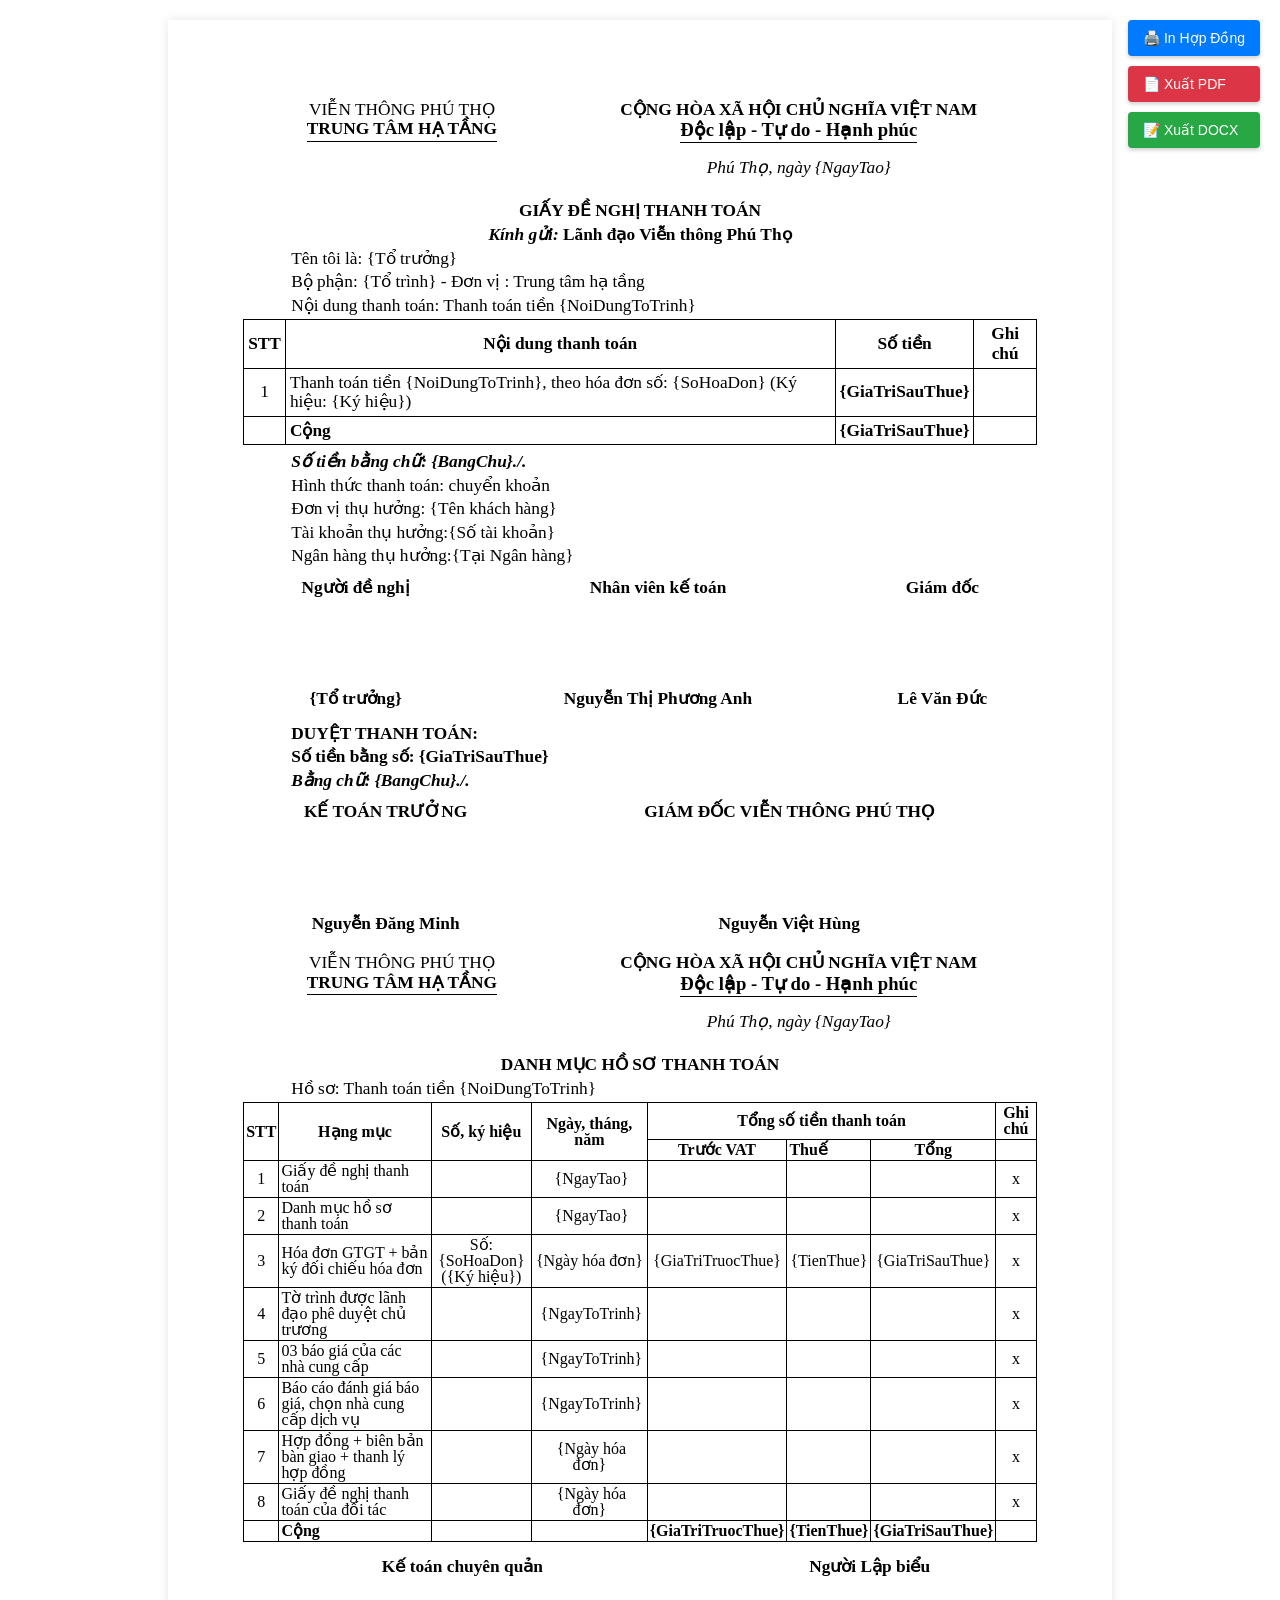
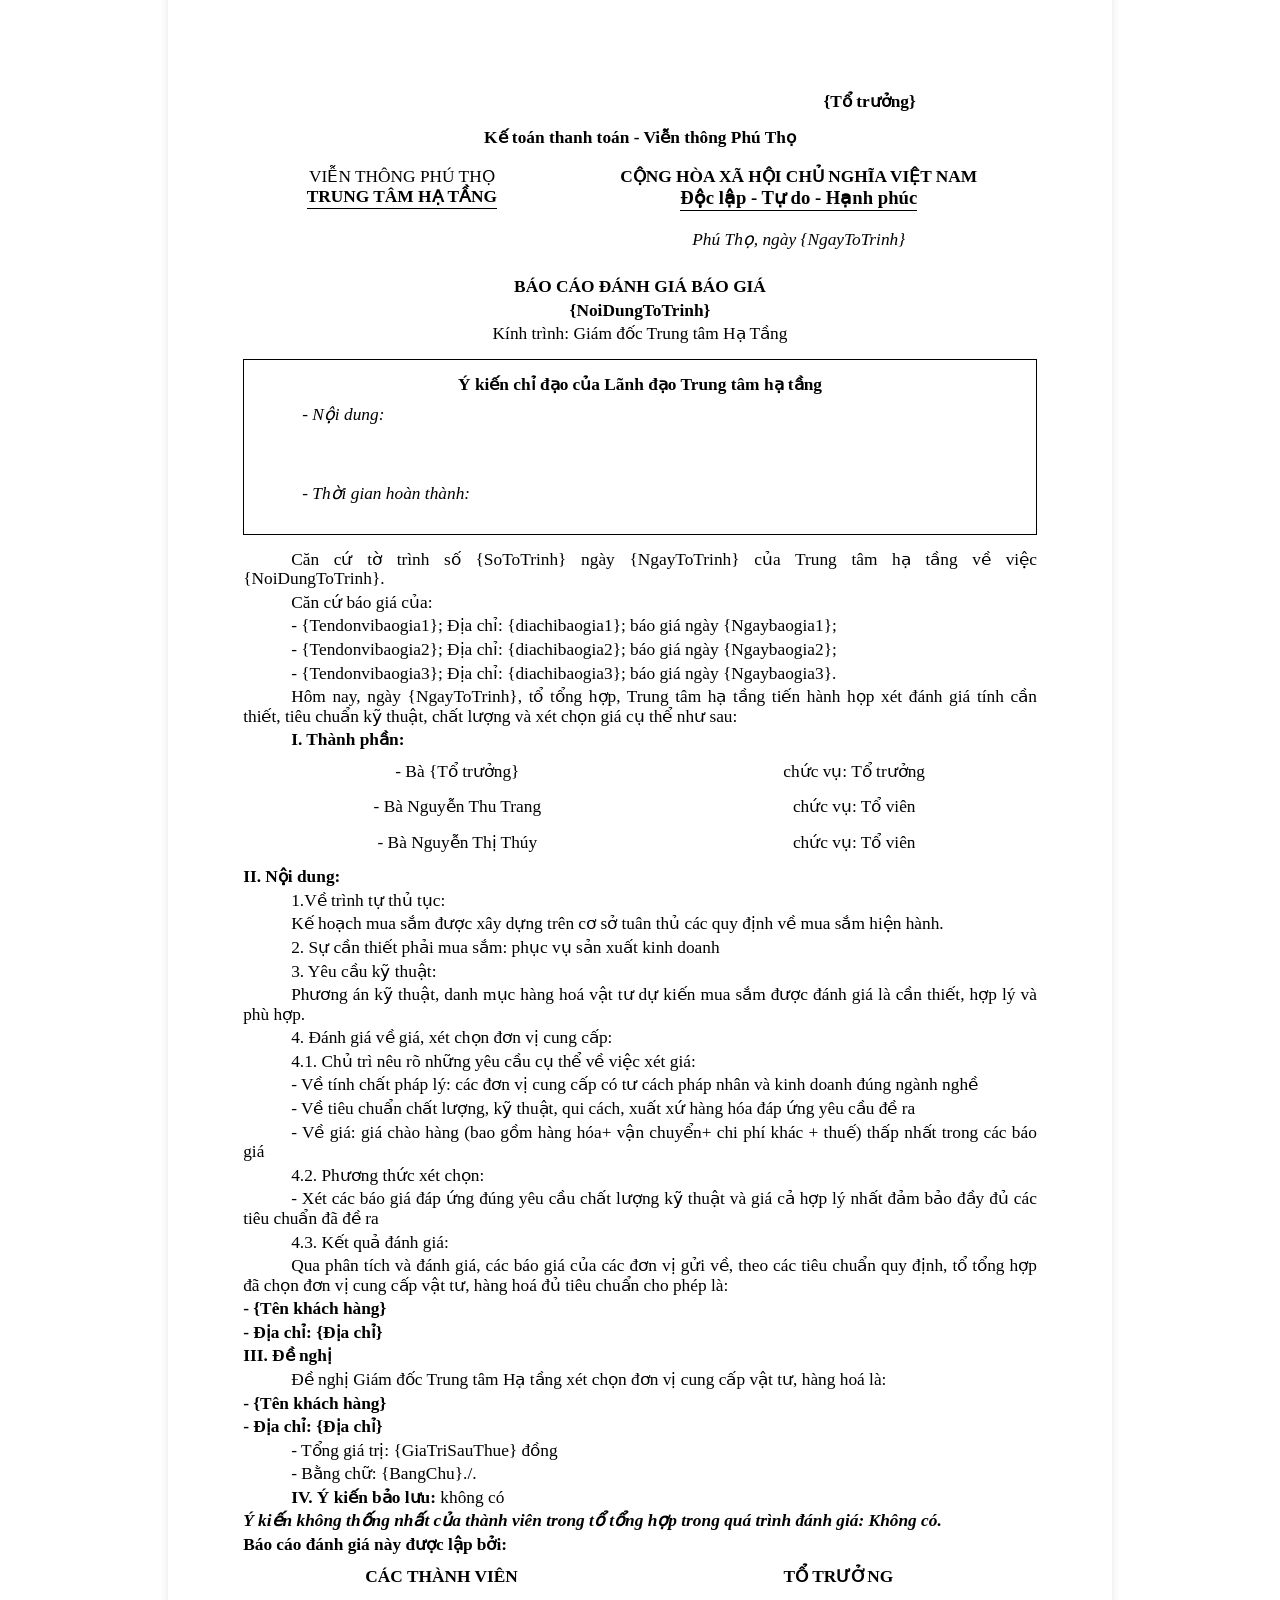
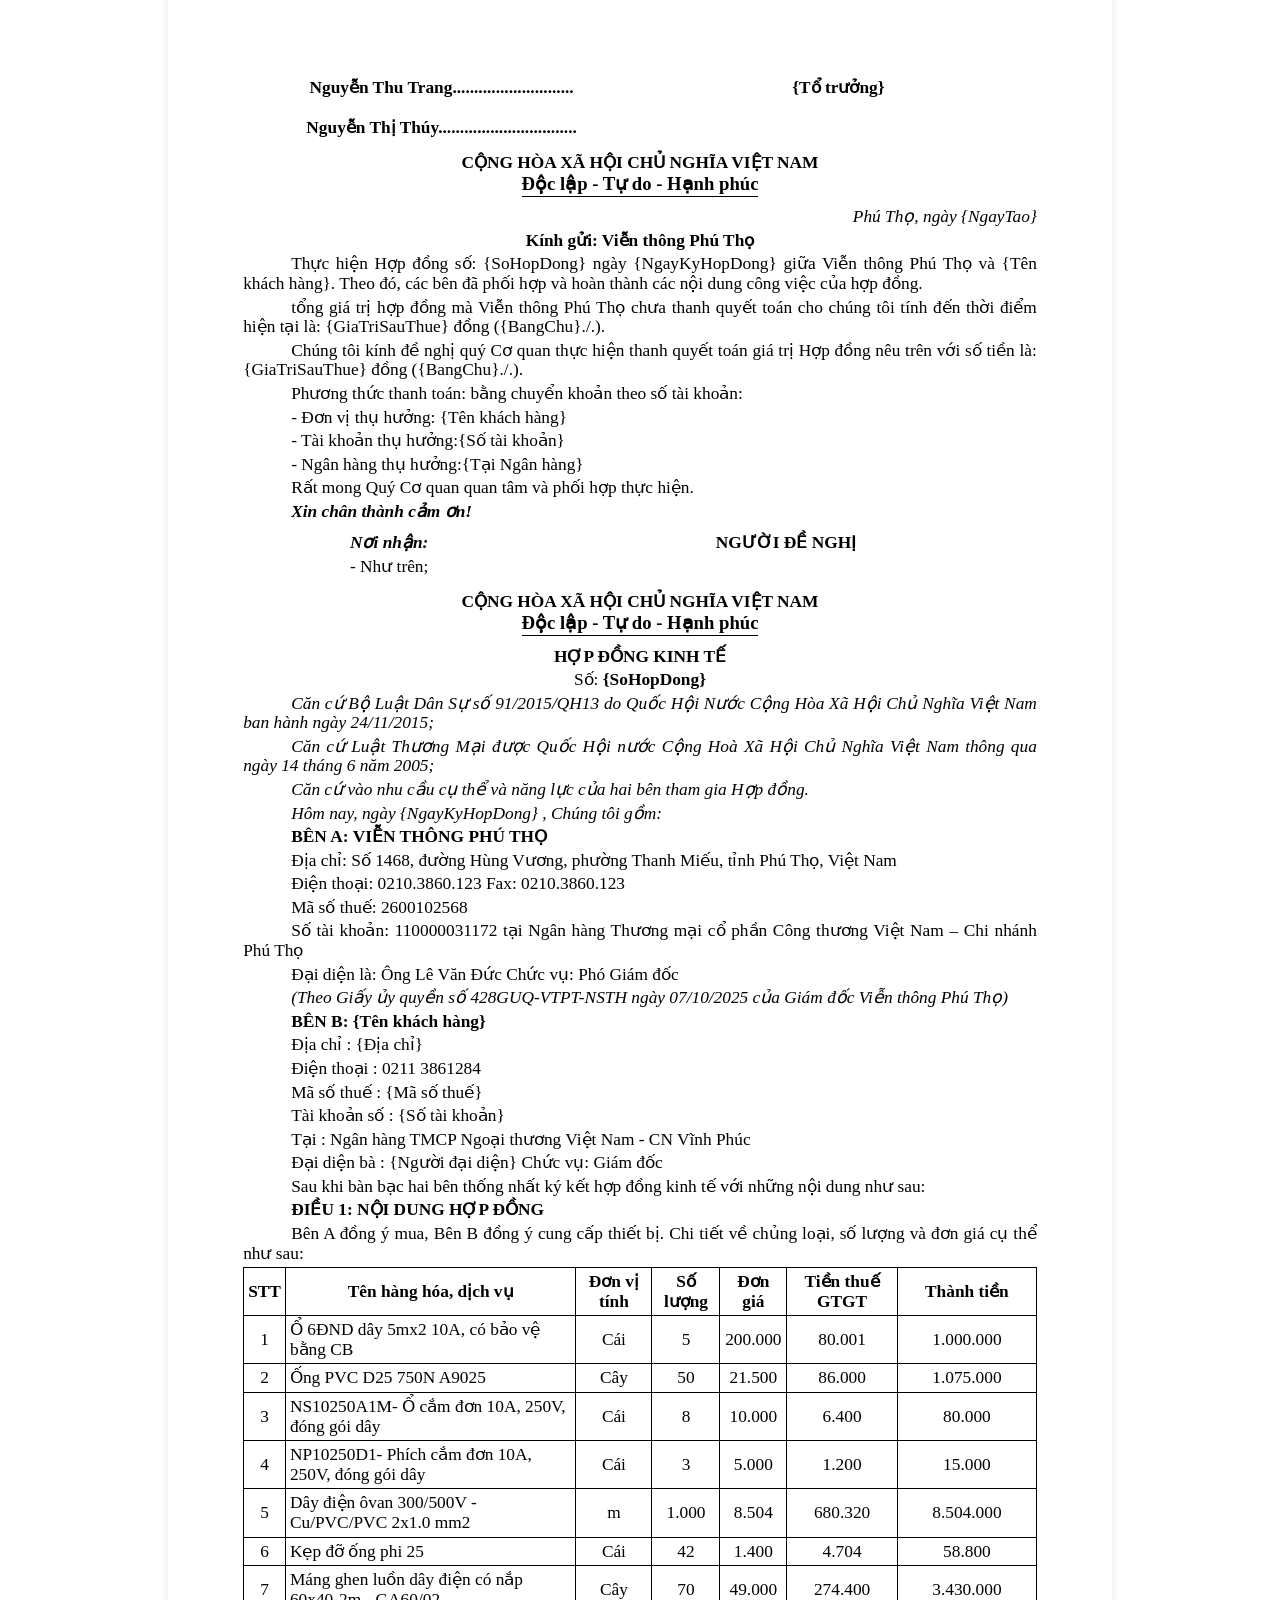
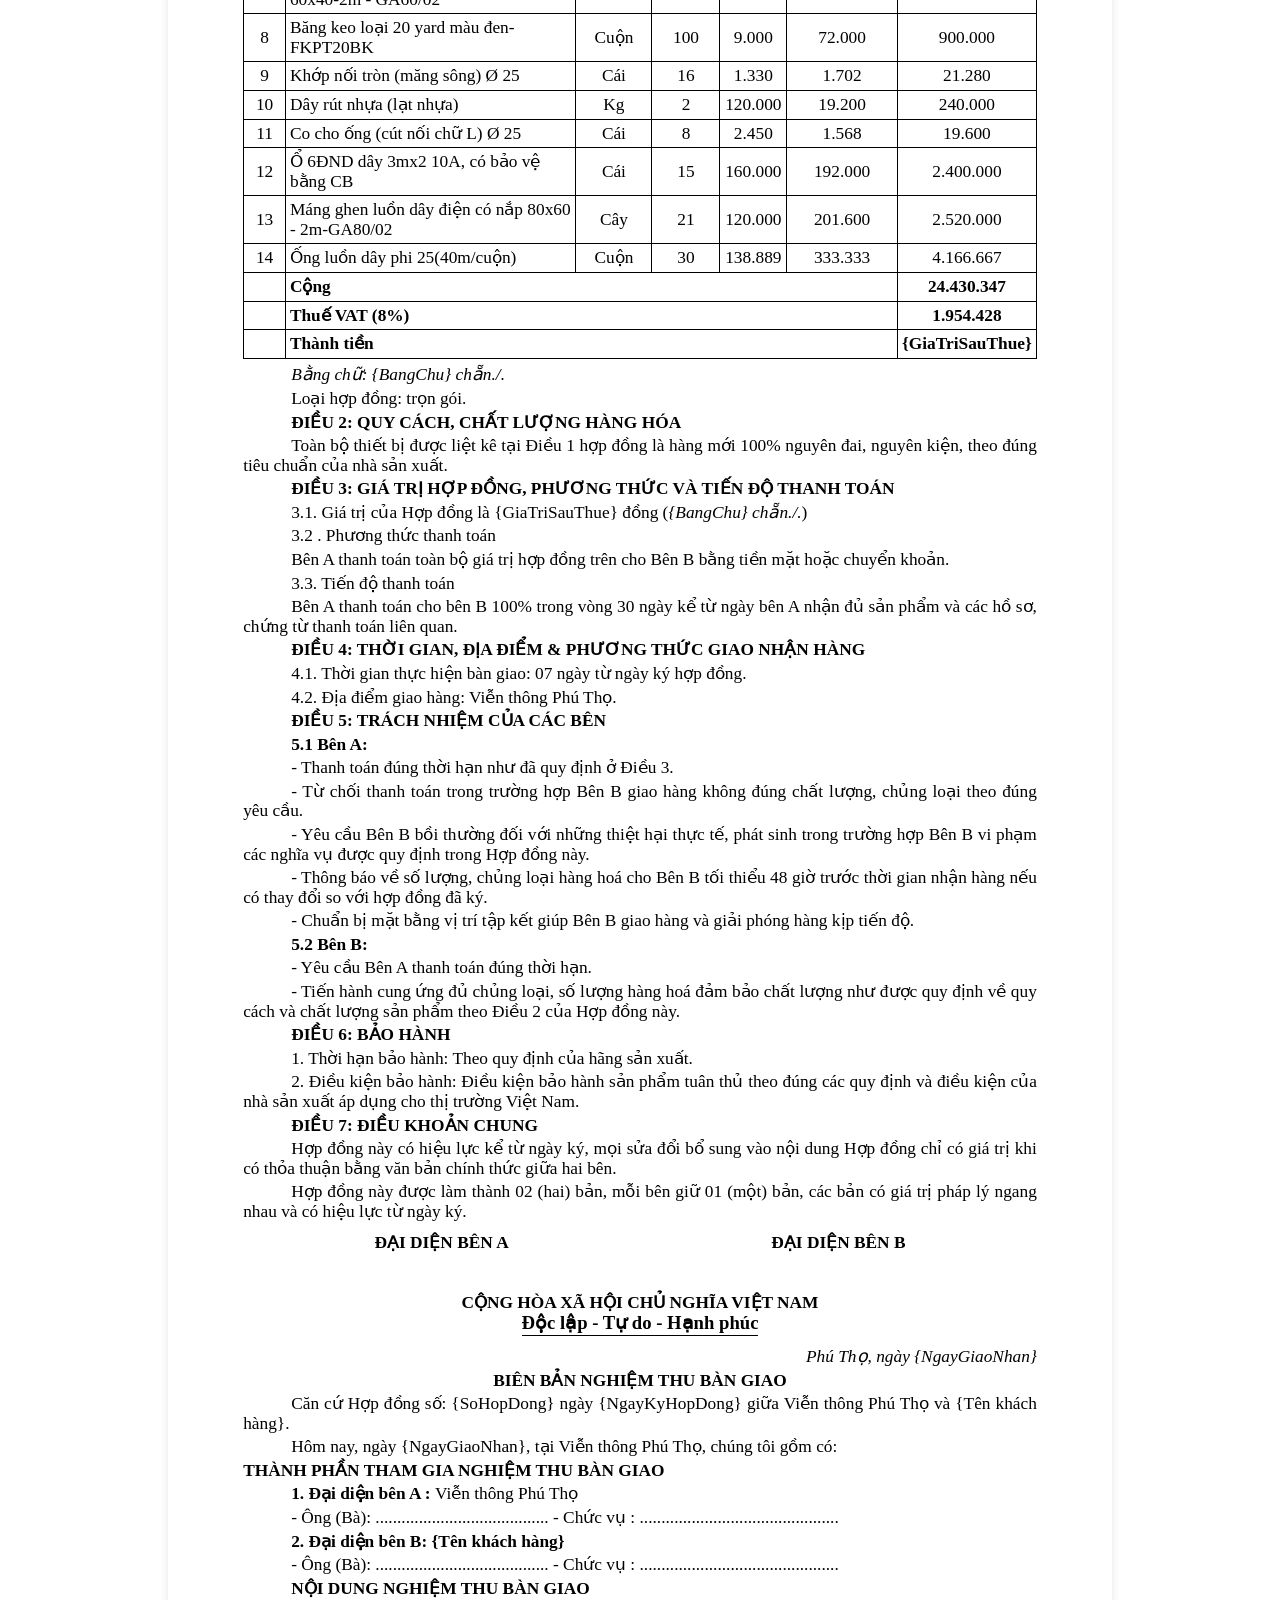
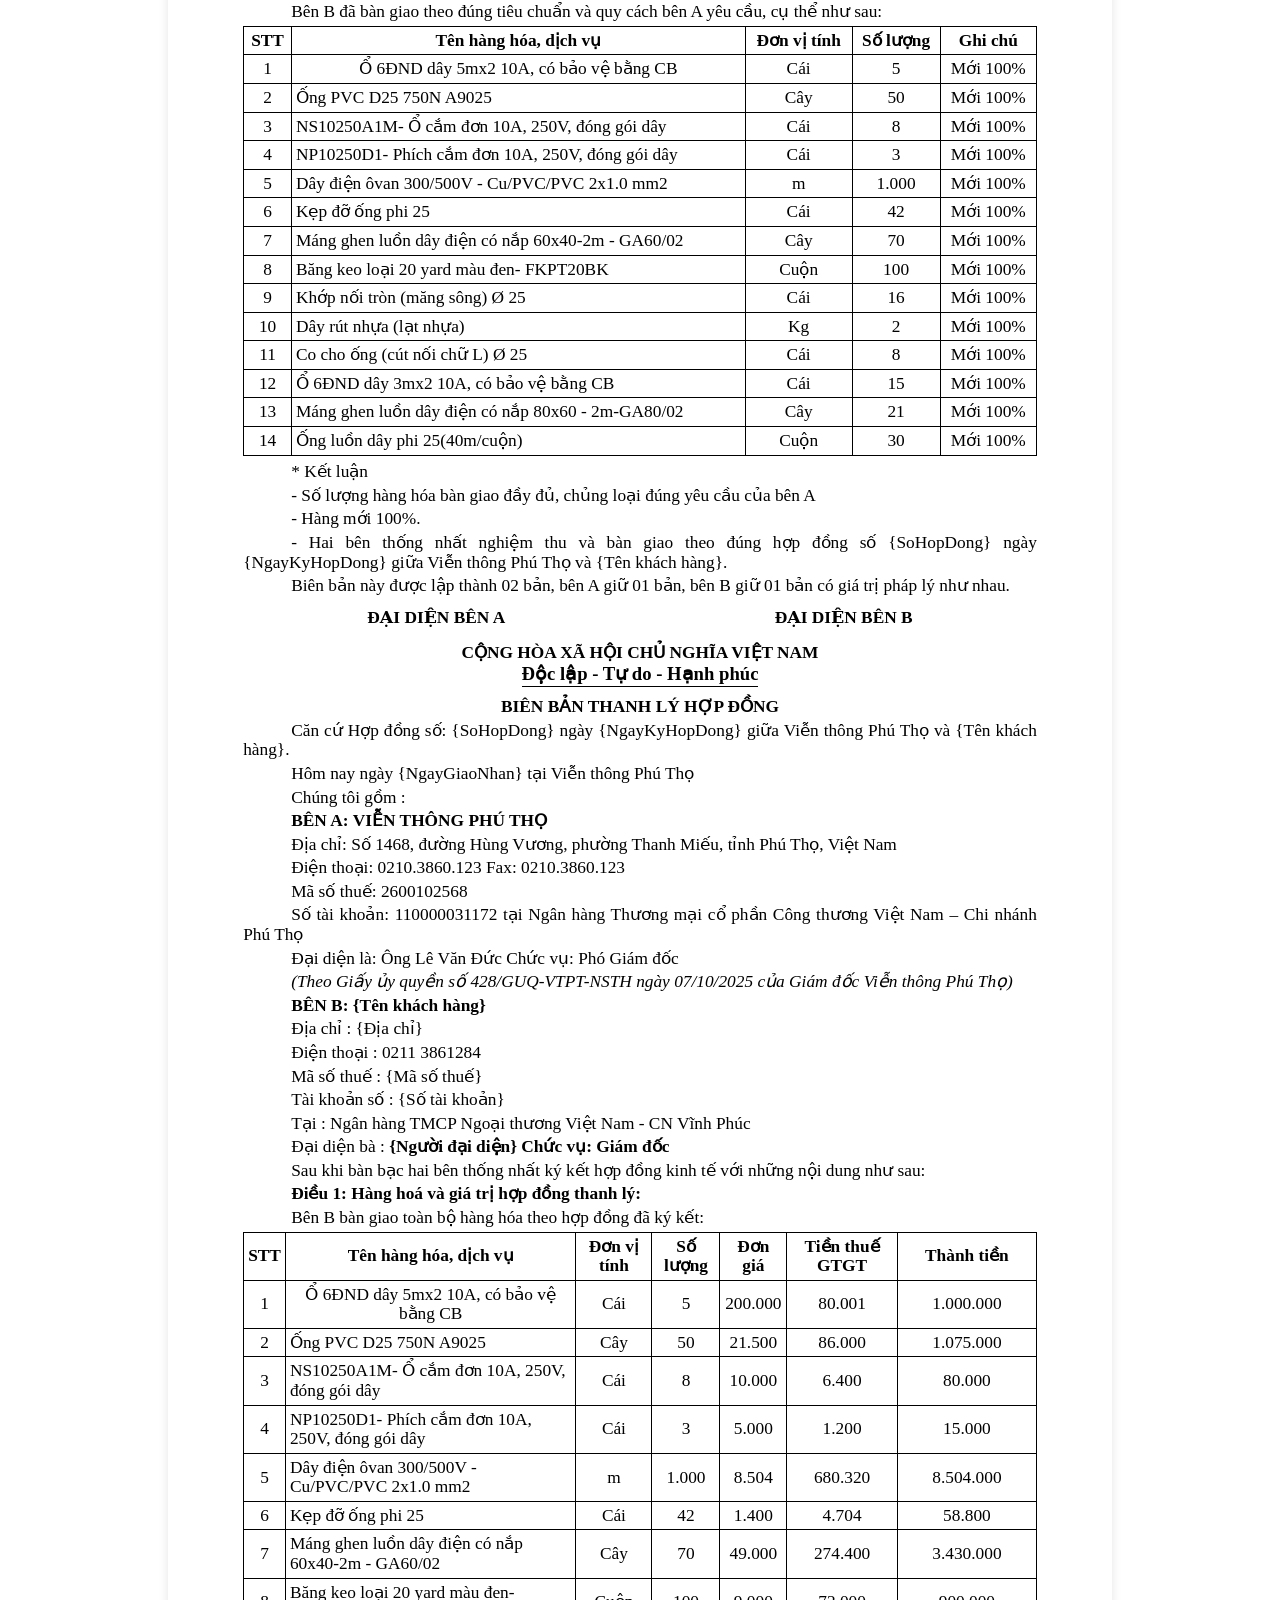
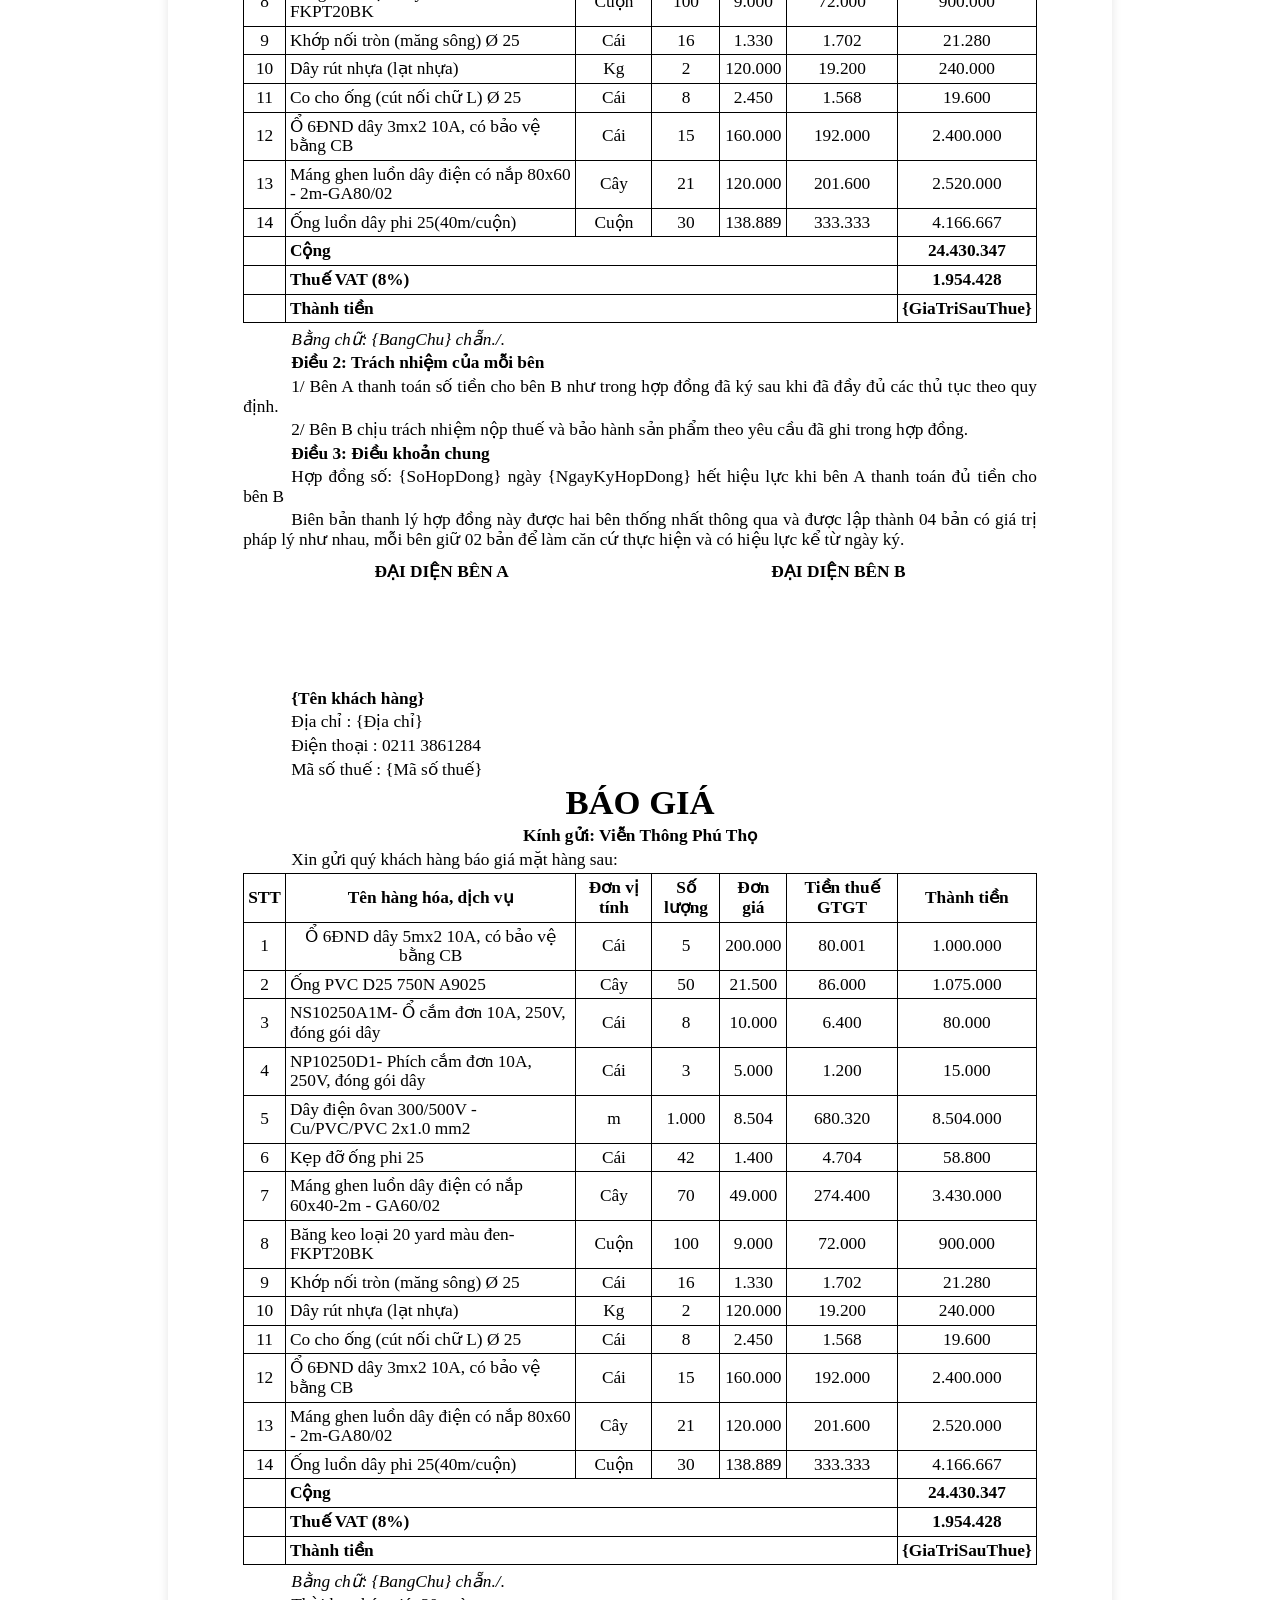
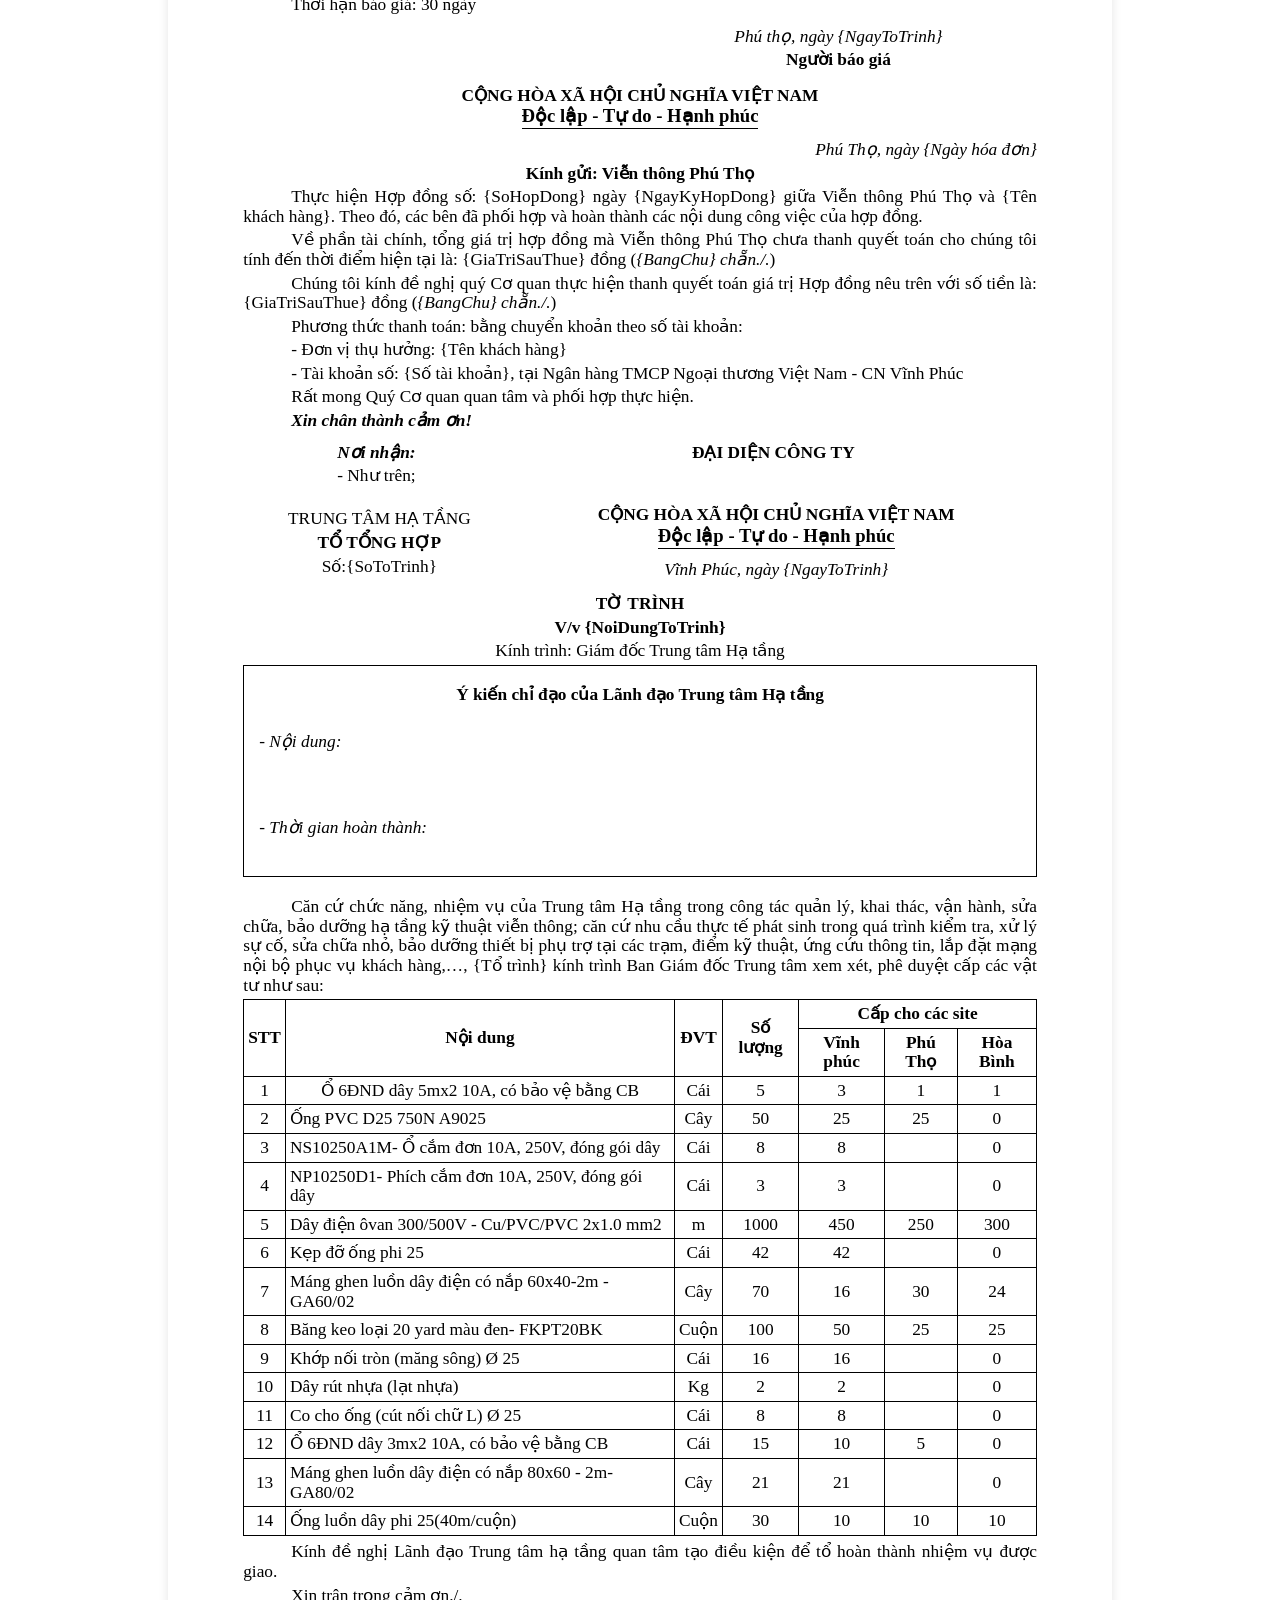
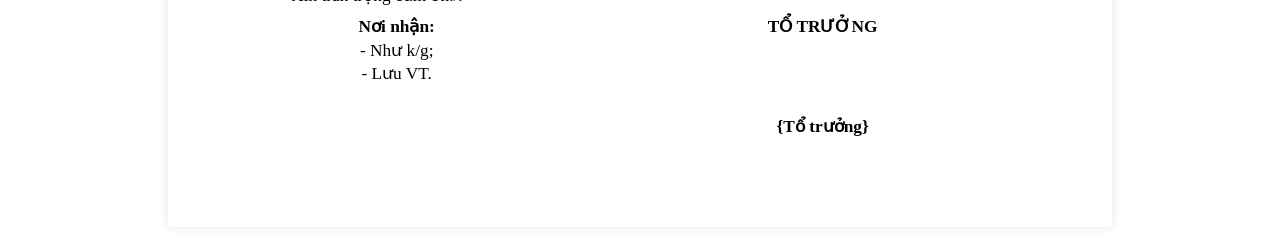
==== index.html @ 108170be "Cập nhật định dạng: căn giữa cột giá, sửa lại layout Giấy đề nghị thanh toán và Báo giá" ====
<!DOCTYPE html>
<html lang="vi">
<head>
    <meta charset="UTF-8">
    <title>In Hợp Đồng</title>
    <style>
        @page {
            size: A4;
            margin: 20mm 15mm 20mm 30mm;
        }
        body {
            font-family: "Times New Roman", Times, serif;
            font-size: 13pt;
            line-height: 1.13;
            text-align: justify;
            color: #000;
            background: #fff;
            margin: 0;
            padding: 0;
        }
        table { 
            width: 100%;
            border-collapse: collapse;
            margin-bottom: 5pt;
        }
        tr {
            page-break-inside: avoid; break-inside: avoid;
        }
        table.data-table, table.data-table th, table.data-table td {
            border: 1px solid black;
        }
        td, th {
            padding: 4px;
            vertical-align: top;
        }
        table.data-table td, table.data-table th {
            text-align: center !important;
            vertical-align: middle !important;
        }
        table.data-table tr:not(:first-child) td:nth-child(2) {
            text-align: left !important;
        }
        table.data-table th p, table.data-table td p {
            text-align: inherit !important;
            margin: 0 !important;
        }
        p {
            margin: 3pt 0;
        }
        h1, h2, h3, h4, h5, h6 {
            margin: 3pt 0;
            font-size: 13pt;
            font-weight: bold;
            font-family: inherit;
        }
        .page-break {
            page-break-before: always; break-before: page; height: 1px;
        }
        /* Tắt viền bảng đối với các bảng dùng để dàn layout (chữ ký, tiêu đề) */
        table.layout-table, table.layout-table td { text-align: center;
            border: none !important;
        }
        @media screen {
            body {
                max-width: 210mm;
                margin: 20px auto;
                padding: 20mm;
                box-shadow: 0 0 10px rgba(0,0,0,0.1);
            }
        }
    
        table.compact-table p {
            margin: 1pt 0;
        }
        table.compact-table td {
            padding: 2px;
        }

        .quoc-hieu {
            text-align: center !important;
            margin: 0 !important;
        }
        .quoc-hieu-1 {
            font-size: 13pt;
        }
        .quoc-hieu-2 {
            font-size: 14pt;
            display: inline-block;
            border-bottom: 1.5px solid black;
            padding-bottom: 2px;
            margin-bottom: 5pt;
        }
        .co-quan-1 {
            text-align: center !important;
            font-size: 13pt;
            margin: 0 !important;
        }
        .co-quan-2 {
            font-size: 13pt;
            display: inline-block;
            border-bottom: 1px solid black;
            padding-bottom: 2px;
            margin-bottom: 5pt;
        }
        .ngay-thang {
            text-align: center !important;
            margin: 0 !important;
        }

        @media print {
            .no-print { display: none !important; }
            body { box-shadow: none !important; margin: 0 !important; padding: 0 !important; max-width: 100% !important; }
        }
        .action-bar {
            position: fixed;
            top: 20px;
            right: 20px;
            display: flex;
            flex-direction: column;
            gap: 10px;
            z-index: 1000;
        }
        .action-bar button {
            padding: 10px 15px;
            background: #007bff;
            color: white;
            border: none;
            border-radius: 4px;
            cursor: pointer;
            font-size: 14px;
            font-family: Arial, sans-serif;
            box-shadow: 0 2px 4px rgba(0,0,0,0.2);
            text-align: left;
        }
        .action-bar button:hover {
            background: #0056b3;
        }
        .action-bar button.pdf-btn { background: #dc3545; }
        .action-bar button.pdf-btn:hover { background: #a71d2a; }
        .action-bar button.doc-btn { background: #28a745; }
        .action-bar button.doc-btn:hover { background: #1e7e34; }

        .title-center {
            text-align: center !important;
            margin: 3pt 0 !important;
        }

        #contract-content p {
            text-indent: 1.27cm;
        }
        #contract-content p.quoc-hieu,
        #contract-content p.quoc-hieu-1,
        #contract-content p.co-quan-1,
        #contract-content p.title-center,
        #contract-content table p,
        #contract-content p[style*="text-align: right"],
        #contract-content p[style*="text-align: center"] {
            text-indent: 0;
        }

</style>
</head>
<body>

    <div class="action-bar no-print">
        <button onclick="window.print()">🖨️ In Hợp Đồng</button>
        <button class="pdf-btn" onclick="window.print()">📄 Xuất PDF</button>
        <button class="doc-btn" onclick="exportToDocx()">📝 Xuất DOCX</button>
    </div>

    <div id="contract-content">
        
<table class="layout-table" style="margin-bottom: 20px;"><tr><td style="width: 40%; vertical-align: top;"><p class="co-quan-1">VIỄN THÔNG PHÚ THỌ</p><p class="quoc-hieu"><span class="co-quan-2"><strong>TRUNG TÂM HẠ TẦNG</strong></span></p></td><td>

<p class="quoc-hieu quoc-hieu-1"><strong>CỘNG HÒA XÃ HỘI CHỦ NGHĨA VIỆT NAM</strong></p><p class="quoc-hieu"><span class="quoc-hieu-2"><strong>Độc lập - Tự do - Hạnh phúc</strong></span></p></td></tr><tr><td></td><td><p class="ngay-thang"><em>Phú Thọ, ngày {NgayTao}</em></p></td></tr></table><p class="title-center"><strong>GIẤY ĐỀ NGHỊ THANH TOÁN</strong></p><p class="title-center"><strong><em>Kính gửi:</em> Lãnh đạo Viễn thông Phú Thọ</strong></p><p>Tên tôi là: {Tổ trưởng}</p><p>Bộ phận: {Tổ trình}          - Đơn vị : Trung tâm hạ tầng</p><p>Nội dung thanh toán: Thanh toán tiền {NoiDungToTrinh}</p><table class="data-table"><tr><td><p><strong>STT</strong></p></td><td><p><strong>Nội dung thanh toán</strong></p></td><td><p><strong> Số tiền </strong></p></td><td><p><strong>Ghi chú</strong></p></td></tr><tr><td><p>1</p></td><td><p>Thanh toán tiền {NoiDungToTrinh}, theo hóa đơn số: {SoHoaDon} (Ký hiệu: {Ký hiệu})</p></td><td><p><strong>{GiaTriSauThue}</strong></p></td><td><p> </p></td></tr><tr><td><p><strong> </strong></p></td><td><p><strong>Cộng</strong></p></td><td><p><strong>      {GiaTriSauThue}</strong></p></td><td><p><strong> </strong></p></td></tr></table><p><strong><em>Số tiền bằng chữ: {BangChu}./.</em></strong></p><p>Hình thức thanh toán: chuyển khoản</p><p>Đơn vị thụ hưởng: {Tên khách hàng}</p><p>Tài khoản thụ hưởng:{Số tài khoản}</p><p>Ngân hàng thụ hưởng:{Tại Ngân hàng}</p><table class="layout-table"><tr><td><p><strong>Người đề nghị</strong></p></td><td><p><strong>Nhân viên kế toán</strong></p></td><td><p><strong>Giám đốc</strong></p></td></tr><tr><td><p style="margin-top: 80px;"><strong>{Tổ trưởng}</strong></p></td><td><p style="margin-top: 80px;"><strong>Nguyễn Thị Phương Anh</strong></p></td><td><p style="margin-top: 80px;"><strong>Lê Văn Đức</strong></p></td></tr></table><p><strong>DUYỆT THANH TOÁN:</strong></p><p><strong>Số tiền bằng số: {GiaTriSauThue}			</strong></p><p><strong><em>Bằng chữ: {BangChu}./.</em></strong></p><table class="layout-table"><tr><td><p><strong>KẾ TOÁN TRƯỞNG</strong></p></td><td></td><td><p><strong>GIÁM ĐỐC VIỄN THÔNG PHÚ THỌ</strong></p></td></tr><tr><td><p style="margin-top: 80px;"><strong>Nguyễn Đăng Minh</strong></p></td><td></td><td><p style="margin-top: 80px;"><strong>Nguyễn Việt Hùng</strong></p></td></tr></table><div class="page-break"></div>
<table class="layout-table" style="margin-bottom: 20px;"><tr><td style="width: 40%; vertical-align: top;"><p class="co-quan-1">VIỄN THÔNG PHÚ THỌ</p><p class="quoc-hieu"><span class="co-quan-2"><strong>TRUNG TÂM HẠ TẦNG</strong></span></p></td><td>
<p class="quoc-hieu quoc-hieu-1"><strong>CỘNG HÒA XÃ HỘI CHỦ NGHĨA VIỆT NAM</strong></p><p class="quoc-hieu"><span class="quoc-hieu-2"><strong>Độc lập - Tự do - Hạnh phúc</strong></span></p></td></tr><tr><td></td><td><p class="ngay-thang"><em>Phú Thọ, ngày {NgayTao}</em></p></td></tr></table><p class="title-center"><strong>DANH MỤC HỒ SƠ THANH TOÁN</strong></p><p>Hồ sơ: Thanh toán tiền {NoiDungToTrinh}</p><table class="data-table compact-table" style="line-height: 1.0; font-size: 12pt;"><tr><td rowspan="2"><p><strong>STT</strong></p></td><td rowspan="2"><p><strong>Hạng mục</strong></p></td><td rowspan="2"><p><strong>Số, ký hiệu</strong></p></td><td rowspan="2"><p><strong>Ngày, tháng, năm</strong></p></td><td colspan="3"><p><strong> Tổng số tiền thanh toán </strong></p></td><td><p><strong>Ghi chú</strong></p></td></tr><tr><td><p><strong> Trước VAT </strong></p></td><td><p><strong> Thuế </strong></p></td><td><p><strong>Tổng</strong></p></td><td></td></tr><tr><td><p>1</p></td><td><p>Giấy đề nghị thanh toán</p></td><td><p><strong> </strong></p></td><td><p><strong> </strong>{NgayTao}</p></td><td><p><strong> </strong></p></td><td><p><strong> </strong></p></td><td><p><strong> </strong></p></td><td><p>x</p></td></tr><tr><td><p>2</p></td><td><p>Danh mục hồ sơ thanh toán</p></td><td><p><strong> </strong></p></td><td><p><strong> </strong>{NgayTao}</p></td><td><p><strong> </strong></p></td><td><p><strong> </strong></p></td><td><p><strong> </strong></p></td><td><p>x</p></td></tr><tr><td><p>3</p></td><td><p>Hóa đơn GTGT + bản ký đối chiếu hóa đơn </p></td><td><p>Số: {SoHoaDon}</p><p>({Ký hiệu})</p></td><td><p>{Ngày hóa đơn}</p></td><td><p>{GiaTriTruocThue}</p></td><td><p>{TienThue}</p></td><td><p>{GiaTriSauThue}</p></td><td><p>x</p></td></tr><tr><td><p>4</p></td><td><p>Tờ trình được lãnh đạo phê duyệt chủ trương </p></td><td><p> </p></td><td><p> {NgayToTrinh}</p></td><td><p> </p></td><td><p> </p></td><td><p> </p></td><td><p>x</p></td></tr><tr><td><p>5</p></td><td><p>03 báo giá của các nhà cung cấp </p></td><td><p> </p></td><td><p> {NgayToTrinh}</p></td><td><p> </p></td><td><p> </p></td><td><p> </p></td><td><p>x</p></td></tr><tr><td><p>6</p></td><td><p>Báo cáo đánh giá báo giá, chọn nhà cung cấp dịch vụ</p></td><td><p> </p></td><td><p> {NgayToTrinh}</p></td><td><p> </p></td><td><p> </p></td><td><p> </p></td><td><p>x</p></td></tr><tr><td><p>7</p></td><td><p>Hợp đồng + biên bản bàn giao + thanh lý hợp đồng</p></td><td><p> </p></td><td><p> {Ngày hóa đơn}</p></td><td><p> </p></td><td><p> </p></td><td><p> </p></td><td><p>x</p></td></tr><tr><td><p>8</p></td><td><p>Giấy đề nghị thanh toán của đối tác </p></td><td><p> </p></td><td><p> {Ngày hóa đơn}</p></td><td><p> </p></td><td><p> </p></td><td><p> </p></td><td><p>x</p></td></tr><tr><td></td><td><p><strong>Cộng</strong></p></td><td><p><strong> </strong></p></td><td><p><strong> </strong></p></td><td><p><strong>{GiaTriTruocThue}</strong></p></td><td><p><strong>{TienThue}</strong></p></td><td><p><strong>{GiaTriSauThue}</strong></p></td><td><p><strong> </strong></p></td></tr></table><table class="layout-table"><tr><td><p><strong>Kế toán chuyên quản</strong></p></td><td></td><td><p><strong>Người Lập biểu</strong></p></td></tr><tr><td></td><td></td><td></td></tr><tr><td></td><td></td><td></td></tr><tr><td></td><td></td><td></td></tr><tr><td></td><td></td><td><p style="margin-top: 80px;"><strong>{Tổ trưởng}</strong></p></td></tr><tr><td colspan="3"><p><strong>Kế toán thanh toán - Viễn thông Phú Thọ</strong></p></td></tr></table><div class="page-break"></div>
<table class="layout-table" style="margin-bottom: 20px;"><tr><td style="width: 40%; vertical-align: top;"><p class="co-quan-1">VIỄN THÔNG PHÚ THỌ</p><p class="quoc-hieu"><span class="co-quan-2"><strong>TRUNG TÂM HẠ TẦNG</strong></span></p></td><td>
<p class="quoc-hieu quoc-hieu-1"><strong>CỘNG HÒA XÃ HỘI CHỦ NGHĨA VIỆT NAM</strong></p><p class="quoc-hieu"><span class="quoc-hieu-2"><strong>Độc lập - Tự do - Hạnh phúc</strong></span></p></td></tr><tr><td></td><td><p><em>Phú Thọ, ngày {NgayToTrinh}</em></p></td></tr></table><p class="title-center"><strong>BÁO CÁO ĐÁNH GIÁ BÁO GIÁ</strong></p><p class="title-center"><strong>{NoiDungToTrinh}</strong></p><p class="title-center">Kính trình: Giám đốc Trung tâm Hạ Tầng</p>
<div style="border: 1px solid black; padding: 10px; margin: 15px 0;">
    <p style="text-align: center; margin: 5px 0;"><strong>Ý kiến chỉ đạo của Lãnh đạo Trung tâm hạ tầng</strong></p>
    <p style="margin: 10px 0 60px 0;">- <em>Nội dung:</em></p>
    <p style="margin: 10px 0 20px 0;">- <em>Thời gian hoàn thành:</em></p>
</div>
<p>Căn cứ tờ trình số {SoToTrinh} ngày {NgayToTrinh} của Trung tâm hạ tầng về việc {NoiDungToTrinh}.</p><p>Căn cứ báo giá của:</p><p>- {Tendonvibaogia1}; Địa chỉ: {diachibaogia1}; báo giá ngày {Ngaybaogia1};</p><p>- {Tendonvibaogia2}; Địa chỉ: {diachibaogia2}; báo giá ngày {Ngaybaogia2};</p><p>- {Tendonvibaogia3}; Địa chỉ: {diachibaogia3}; báo giá ngày {Ngaybaogia3}.</p><p>Hôm nay, ngày {NgayToTrinh}, tổ tổng hợp, Trung tâm hạ tầng tiến hành họp xét đánh giá tính cần thiết, tiêu chuẩn kỹ thuật, chất lượng và xét chọn giá cụ thể như sau:</p><p><a id="_Hlk515226967"></a><strong>I. Thành phần:</strong></p>
<table class="layout-table">
<tr><td><p>- Bà {Tổ trưởng}</p></td><td><p>chức vụ: Tổ trưởng</p></td></tr>
<tr><td><p>- Bà Nguyễn Thu Trang</p></td><td><p>chức vụ: Tổ viên</p></td></tr>
<tr><td><p>- Bà Nguyễn Thị Thúy</p></td><td><p>chức vụ: Tổ viên</p></td></tr>
</table><h2><a id="_Toc257276520"></a><a id="_Toc259105115"></a><a id="_Toc401644244"></a><a id="_Toc421881127"></a><a id="_Toc428455078"></a><a id="_Hlk515227024"></a>II. Nội dung:</h2><p>1.Về trình tự thủ tục: </p><p>Kế hoạch mua sắm được xây dựng trên cơ sở tuân thủ các quy định về mua sắm hiện hành.</p><p>2. Sự cần thiết phải mua sắm: phục vụ sản xuất kinh doanh			</p><p>3. Yêu cầu kỹ thuật: 							</p><p>Phương án kỹ thuật, danh mục hàng hoá vật tư dự kiến mua sắm được đánh giá là cần thiết, hợp lý và phù hợp.</p><p>4. Đánh giá về giá, xét chọn đơn vị cung cấp:</p><p>4.1. Chủ trì nêu rõ những yêu cầu cụ thể về việc xét giá:</p><p>- Về tính chất pháp lý: các đơn vị cung cấp có tư cách pháp nhân và kinh doanh đúng ngành nghề</p><p>- Về tiêu chuẩn chất lượng, kỹ thuật, qui cách, xuất xứ hàng hóa đáp ứng yêu cầu đề ra</p><p>	- Về giá: giá chào hàng (bao gồm hàng hóa+ vận chuyển+ chi phí khác + thuế)  thấp nhất trong các báo giá</p><p>	4.2. Phương thức xét chọn:</p><p>	- Xét các báo giá đáp ứng đúng yêu cầu chất lượng kỹ thuật và giá cả hợp lý nhất đảm bảo đầy đủ các tiêu chuẩn đã đề ra</p><p>	4.3. Kết quả đánh giá:</p><p>	Qua phân tích và đánh giá, các báo giá của các đơn vị gửi về, theo các tiêu chuẩn quy định, tổ tổng hợp đã chọn đơn vị cung cấp vật tư, hàng hoá đủ tiêu chuẩn cho phép là:</p><h2><a id="_Toc421881134"></a><a id="_Toc257276525"></a><a id="_Toc259105120"></a><a id="_Toc401644250"></a><a id="_Toc428455085"></a>	- {Tên khách hàng}</h2><h2> 	- Địa chỉ: {Địa chỉ}</h2><h2>III. Đề nghị</h2><p>Đề nghị Giám đốc Trung tâm Hạ tầng xét chọn đơn vị cung cấp vật tư, hàng hoá là:</p><h2>	- {Tên khách hàng}</h2><h2>	- Địa chỉ: {Địa chỉ}</h2><p>- Tổng giá trị: {GiaTriSauThue}<strong> </strong>đồng</p><p>- Bằng chữ: {BangChu}./.</p><p><strong>IV. Ý kiến bảo lưu: </strong>không có</p><h2><em>Ý kiến không thống nhất của thành viên trong tổ tổng hợp trong quá trình đánh giá: Không có.</em></h2><h2>Báo cáo đánh giá này được lập bởi:</h2><table class="layout-table">
<tr>
<td style="width: 50%;"><p><strong>CÁC THÀNH VIÊN</strong></p></td>
<td style="width: 50%;"><p><strong>TỔ TRƯỞNG</strong></p></td>
</tr>
<tr>
<td>
<p style="margin-top: 80px; margin-bottom: 20px;"><strong>Nguyễn Thu Trang............................</strong></p>
<p><strong>Nguyễn Thị Thúy................................</strong></p>
</td>
<td>
<p style="margin-top: 80px;"><strong>{Tổ trưởng}</strong></p>
</td>
</tr>
</table><div class="page-break"></div>
<p class="quoc-hieu quoc-hieu-1"><strong>CỘNG HÒA XÃ HỘI CHỦ NGHĨA VIỆT NAM</strong></p><p class="quoc-hieu"><span class="quoc-hieu-2"><strong>Độc lập - Tự do - Hạnh phúc</strong></span></p><p style="text-align: right;"><em>Phú Thọ, ngày {NgayTao}</em></p><p class="title-center"><strong>Kính gửi: Viễn thông Phú Thọ</strong></p><p>Thực hiện Hợp đồng số: {SoHopDong} ngày {NgayKyHopDong} giữa Viễn thông Phú Thọ và {Tên khách hàng}. Theo đó, các bên đã phối hợp và hoàn thành các nội dung công việc của hợp đồng. </p><p>tổng giá trị hợp đồng mà Viễn thông Phú Thọ chưa thanh quyết toán cho chúng tôi tính đến thời điểm hiện tại là: {GiaTriSauThue} đồng ({BangChu}./.).</p><p>Chúng tôi kính đề nghị quý Cơ quan thực hiện thanh quyết toán giá trị Hợp đồng nêu trên với số tiền là: {GiaTriSauThue} đồng ({BangChu}./.).   </p><p>Phương thức thanh toán: bằng chuyển khoản theo số tài khoản:</p><p>- Đơn vị thụ hưởng: {Tên khách hàng}</p><p>	  - Tài khoản thụ hưởng:{Số tài khoản}</p><p>	  - Ngân hàng thụ hưởng:{Tại Ngân hàng}</p><p> Rất mong Quý Cơ quan quan tâm và phối hợp thực hiện.</p><p><strong><em>Xin chân thành cảm ơn!</em></strong></p><table class="layout-table"><tr><td><p><strong><em>Nơi nhận:</em></strong></p><p>- Như trên;</p></td><td><p><strong>NGƯỜI ĐỀ NGHỊ</strong></p></td></tr></table><div class="page-break"></div>
<p class="quoc-hieu quoc-hieu-1"><strong>CỘNG HÒA XÃ HỘI CHỦ NGHĨA VIỆT NAM</strong></p><p class="quoc-hieu"><span class="quoc-hieu-2"><strong>Độc lập - Tự do - Hạnh phúc</strong></span></p><p class="title-center"><strong>HỢP ĐỒNG KINH TẾ </strong></p><p class="title-center">Số: <strong>{SoHopDong}</strong></p><p><em>Căn cứ Bộ Luật Dân Sự số 91/2015/QH13 do Quốc Hội Nước Cộng Hòa Xã Hội Chủ Nghĩa Việt Nam ban hành ngày 24/11/2015;</em></p><p><em>Căn cứ Luật Thương Mại được Quốc Hội nước Cộng Hoà Xã Hội Chủ Nghĩa Việt Nam thông qua ngày 14 tháng 6 năm 2005;</em></p><p><em>	Căn cứ vào nhu cầu cụ thể và năng lực của hai bên tham gia Hợp đồng.</em></p><p><em>Hôm nay, ngày {NgayKyHopDong} , Chúng tôi gồm:</em></p><p><strong>BÊN A:</strong> <strong>VIỄN THÔNG PHÚ THỌ</strong></p><p>	Địa chỉ: Số 1468, đường Hùng Vương, phường Thanh Miếu, tỉnh Phú Thọ, Việt Nam</p><p>	Điện thoại: 	0210.3860.123		Fax: 0210.3860.123</p><p>	Mã số thuế:	2600102568</p><p>	Số tài khoản: 110000031172 tại Ngân hàng Thương mại cổ phần Công thương Việt Nam – Chi nhánh Phú Thọ</p><p>	Đại diện là:      Ông Lê Văn Đức	Chức vụ: Phó Giám đốc </p><p><em>(Theo Giấy ủy quyền số 428GUQ-VTPT-NSTH ngày 07/10/2025 của Giám đốc Viễn thông Phú Thọ)</em></p><p><strong>BÊN B: {Tên khách hàng}</strong></p><p>Địa chỉ	           : {Địa chỉ}</p><p>Điện thoại              : 0211 3861284</p><p>Mã số thuế	: {Mã số thuế}</p><p>Tài khoản số 	: {Số tài khoản}</p><p>Tại 		: Ngân hàng TMCP Ngoại thương Việt Nam - CN Vĩnh Phúc</p><p>     Đại diện bà          :<strong> </strong>{Người đại diện}	Chức vụ: Giám đốc</p><p>Sau khi bàn bạc hai bên thống nhất ký kết hợp đồng kinh tế với những nội dung như sau:</p><p><strong>ĐIỀU 1: NỘI DUNG HỢP ĐỒNG</strong></p><p>Bên A đồng ý mua, Bên B đồng ý cung cấp thiết bị. Chi tiết về chủng loại, số lượng và đơn giá cụ thể như sau:</p><p><strong><em>  </em></strong></p><table class="data-table"><tr><td><p><strong>STT</strong></p></td><td><p><strong>Tên hàng hóa, dịch vụ</strong></p></td><td><p><strong>Đơn vị tính</strong></p></td><td><p><strong>Số lượng</strong></p></td><td><p><strong>Đơn giá</strong></p></td><td><p><strong>Tiền thuế GTGT</strong></p></td><td colspan="2"><p><strong>Thành tiền</strong></p></td></tr><tr><td><p>1</p></td><td><p>Ổ 6ĐND dây 5mx2 10A, có bảo vệ bằng CB</p></td><td><p>Cái</p></td><td><p>5</p></td><td><p>200.000</p></td><td><p>80.001</p></td><td colspan="2"><p>1.000.000</p></td></tr><tr><td><p>2</p></td><td><p>Ống PVC D25 750N A9025</p></td><td><p>Cây</p></td><td><p>50</p></td><td><p>21.500</p></td><td><p>86.000</p></td><td colspan="2"><p>1.075.000</p></td></tr><tr><td><p>3</p></td><td><p>NS10250A1M- Ổ cắm đơn 10A, 250V, đóng gói dây</p></td><td><p>Cái</p></td><td><p>8</p></td><td><p>10.000</p></td><td><p>6.400</p></td><td colspan="2"><p>80.000</p></td></tr><tr><td><p>4</p></td><td><p>NP10250D1- Phích cắm đơn 10A, 250V, đóng gói dây</p></td><td><p>Cái</p></td><td><p>3</p></td><td><p>5.000</p></td><td><p>1.200</p></td><td colspan="2"><p>15.000</p></td></tr><tr><td><p>5</p></td><td><p>Dây điện ôvan 300/500V - Cu/PVC/PVC 2x1.0 mm2</p></td><td><p>m</p></td><td><p>1.000</p></td><td><p>8.504</p></td><td><p>680.320</p></td><td colspan="2"><p>8.504.000</p></td></tr><tr><td><p>6</p></td><td><p>Kẹp đỡ ống phi 25</p></td><td><p>Cái</p></td><td><p>42</p></td><td><p>1.400</p></td><td><p>4.704</p></td><td colspan="2"><p>58.800</p></td></tr><tr><td><p>7</p></td><td><p>Máng ghen luồn dây điện có nắp 60x40-2m - GA60/02</p></td><td><p>Cây</p></td><td><p>70</p></td><td><p>49.000</p></td><td><p>274.400</p></td><td colspan="2"><p>3.430.000</p></td></tr><tr><td><p>8</p></td><td><p>Băng keo loại 20 yard màu đen- FKPT20BK</p></td><td><p>Cuộn</p></td><td><p>100</p></td><td><p>9.000</p></td><td><p>72.000</p></td><td colspan="2"><p>900.000</p></td></tr><tr><td><p>9</p></td><td><p>Khớp nối tròn (măng sông) Ø 25</p></td><td><p>Cái</p></td><td><p>16</p></td><td><p>1.330</p></td><td><p>1.702</p></td><td colspan="2"><p>21.280</p></td></tr><tr><td><p>10</p></td><td><p>Dây rút nhựa (lạt nhựa)</p></td><td><p>Kg</p></td><td><p>2</p></td><td><p>120.000</p></td><td><p>19.200</p></td><td colspan="2"><p>240.000</p></td></tr><tr><td><p>11</p></td><td><p>Co cho ống (cút nối chữ L) Ø 25</p></td><td><p>Cái</p></td><td><p>8</p></td><td><p>2.450</p></td><td><p>1.568</p></td><td colspan="2"><p>19.600</p></td></tr><tr><td><p>12</p></td><td><p>Ổ 6ĐND dây 3mx2 10A, có bảo vệ bằng CB</p></td><td><p>Cái</p></td><td><p>15</p></td><td><p>160.000</p></td><td><p>192.000</p></td><td colspan="2"><p>2.400.000</p></td></tr><tr><td><p>13</p></td><td><p>Máng ghen luồn dây điện có nắp 80x60 - 2m-GA80/02</p></td><td><p>Cây</p></td><td><p>21</p></td><td><p>120.000</p></td><td><p>201.600</p></td><td colspan="2"><p>2.520.000</p></td></tr><tr><td><p>14</p></td><td><p>Ống luồn dây phi 25(40m/cuộn)</p></td><td><p>Cuộn</p></td><td><p>30</p></td><td><p>138.889</p></td><td><p>333.333</p></td><td colspan="2"><p>4.166.667</p></td></tr><tr><td><p> </p></td><td colspan="5" style="text-align: center;"><p><strong>Cộng</strong></p></td><td colspan="2" style="text-align: center;"><p><strong>24.430.347</strong></p></td></tr><tr><td><p> </p></td><td colspan="5" style="text-align: center;"><p><strong>Thuế VAT (8%)</strong></p></td><td colspan="2" style="text-align: center;"><p><strong>1.954.428</strong></p></td></tr><tr><td><p> </p></td><td colspan="5" style="text-align: center;"><p><strong>Thành tiền</strong></p></td><td colspan="2" style="text-align: center;"><p><strong>{GiaTriSauThue}</strong></p></td></tr></table><p><em>   Bằng chữ: {BangChu} chẵn./.</em></p><p>Loại hợp đồng: trọn gói.</p><p><strong>ĐIỀU 2: QUY CÁCH, CHẤT LƯỢNG HÀNG HÓA</strong></p><p>Toàn bộ thiết bị được liệt kê tại Điều 1 hợp đồng là hàng mới 100% nguyên đai, nguyên kiện, theo đúng tiêu chuẩn của nhà sản xuất.</p><p><strong>ĐIỀU 3: GIÁ TRỊ HỢP ĐỒNG, PHƯƠNG THỨC VÀ TIẾN ĐỘ THANH TOÁN </strong></p><p>3.1. Giá trị của Hợp đồng là {GiaTriSauThue}<strong> </strong>đồng (<em>{BangChu} chẵn./.</em>)</p><p>3.2 . Phương thức thanh toán</p><p>Bên A thanh toán toàn bộ giá trị hợp đồng trên cho Bên B bằng tiền mặt hoặc chuyển khoản.</p><p>3.3. Tiến độ thanh toán</p><p>Bên A thanh toán cho bên B 100% trong vòng 30 ngày kể từ ngày bên A nhận đủ sản phẩm và các hồ sơ, chứng từ thanh toán liên quan.</p><p><strong>ĐIỀU 4: THỜI GIAN, ĐỊA ĐIỂM &amp; PHƯƠNG THỨC GIAO NHẬN HÀNG</strong></p><p>4.1. Thời gian thực hiện bàn giao: 07 ngày từ ngày ký hợp đồng.</p><p>4.2. Địa điểm giao hàng: Viễn thông Phú Thọ.</p><p><strong>ĐIỀU 5: TRÁCH NHIỆM CỦA CÁC BÊN</strong></p><p><strong>5.1 Bên A: </strong></p><p>- Thanh toán đúng thời hạn như đã quy định ở Điều 3.</p><p>- Từ chối thanh toán trong trường hợp Bên B giao hàng không đúng chất lượng, chủng loại theo đúng yêu cầu.</p><p>- Yêu cầu Bên B bồi thường đối với những thiệt hại thực tế, phát sinh trong trường hợp Bên B vi phạm các nghĩa vụ được quy định trong Hợp đồng này.</p><p>- Thông báo về số lượng, chủng loại hàng hoá cho Bên B tối thiểu 48 giờ trước thời gian nhận hàng nếu có thay đổi so với hợp đồng đã ký.</p><p>- Chuẩn bị mặt bằng vị trí tập kết giúp Bên B giao hàng và giải phóng hàng kịp tiến độ.</p><p><strong>5.2 Bên B:</strong></p><p>- Yêu cầu Bên A thanh toán đúng thời hạn.</p><p>- Tiến hành cung ứng đủ chủng loại, số lượng hàng hoá đảm bảo chất lượng như được quy định về quy cách và chất lượng sản phẩm theo Điều 2 của Hợp đồng này.</p><p><strong>ĐIỀU 6: BẢO HÀNH</strong></p><p>1. Thời hạn bảo hành: Theo quy định của hãng sản xuất.</p>
<p>2. Điều kiện bảo hành: Điều kiện bảo hành sản phẩm tuân thủ theo đúng các quy định và điều kiện của nhà sản xuất áp dụng cho thị trường Việt Nam.</p><p><strong>ĐIỀU 7:  ĐIỀU KHOẢN CHUNG</strong></p><p>Hợp đồng này có hiệu lực kể từ ngày ký, mọi sửa đổi bổ sung vào nội dung Hợp đồng chỉ có giá trị khi có thỏa thuận bằng văn bản chính thức giữa hai bên.</p><p>Hợp đồng này được làm thành 02 (hai) bản, mỗi bên giữ 01 (một) bản, các bản có giá trị pháp lý ngang nhau và có hiệu lực từ ngày ký.</p><table class="layout-table" style="width: 100%; text-align: center;"><tr><td style="width: 50%;"><p><strong>ĐẠI DIỆN BÊN A</strong></p></td><td style="width: 50%;"><p><strong>ĐẠI DIỆN BÊN B</strong></p></td></tr><tr><td></td><td></td></tr><tr><td></td><td></td></tr><tr><td></td><td></td></tr></table><div class="page-break"></div>
<p class="quoc-hieu quoc-hieu-1"><strong>CỘNG HÒA XÃ HỘI CHỦ NGHĨA VIỆT NAM</strong></p><p class="quoc-hieu"><span class="quoc-hieu-2"><strong>Độc lập - Tự do - Hạnh phúc</strong></span></p><p style="text-align: right; font-style: italic;">Phú Thọ, ngày {NgayGiaoNhan}</p><h2 class="title-center">BIÊN BẢN NGHIỆM THU BÀN GIAO</h2><p>Căn cứ Hợp đồng số: {SoHopDong} ngày {NgayKyHopDong} giữa Viễn thông Phú Thọ và {Tên khách hàng}.</p><p>Hôm nay, ngày {NgayGiaoNhan}, tại Viễn thông Phú Thọ, chúng tôi gồm có:</p><h3>THÀNH PHẦN THAM GIA NGHIỆM THU BÀN GIAO</h3><p><strong>1. Đại diện bên A : </strong>Viễn thông Phú Thọ</p><p>- Ông (Bà): ........................................		-  Chức vụ : ..............................................</p><p><strong>2. Đại diện bên B: {Tên khách hàng}</strong></p><p>- Ông (Bà): ........................................		-  Chức vụ : ..............................................</p><p><strong>NỘI DUNG NGHIỆM THU BÀN GIAO</strong></p><p>Bên B đã bàn giao theo đúng tiêu chuẩn và quy cách bên A yêu cầu, cụ thể như sau:</p><table class="data-table"><thead><tr><th><p><strong>STT</strong></p></th><th><p><strong>Tên hàng hóa, dịch vụ</strong></p></th><th><p><strong>Đơn vị tính</strong></p></th><th><p><strong>Số lượng</strong></p></th><th><p><strong>Ghi chú</strong></p></th></tr></thead><tbody><tr><td><p>1</p></td><td><p>Ổ 6ĐND dây 5mx2 10A, có bảo vệ bằng CB</p></td><td><p>Cái</p></td><td><p>5</p></td><td><p>Mới 100%</p></td></tr><tr><td><p>2</p></td><td><p>Ống PVC D25 750N A9025</p></td><td><p>Cây</p></td><td><p>50</p></td><td><p>Mới 100%</p></td></tr><tr><td><p>3</p></td><td><p>NS10250A1M- Ổ cắm đơn 10A, 250V, đóng gói dây</p></td><td><p>Cái</p></td><td><p>8</p></td><td><p>Mới 100%</p></td></tr><tr><td><p>4</p></td><td><p>NP10250D1- Phích cắm đơn 10A, 250V, đóng gói dây</p></td><td><p>Cái</p></td><td><p>3</p></td><td><p>Mới 100%</p></td></tr><tr><td><p>5</p></td><td><p>Dây điện ôvan 300/500V - Cu/PVC/PVC 2x1.0 mm2</p></td><td><p>m</p></td><td><p>1.000</p></td><td><p>Mới 100%</p></td></tr><tr><td><p>6</p></td><td><p>Kẹp đỡ ống phi 25</p></td><td><p>Cái</p></td><td><p>42</p></td><td><p>Mới 100%</p></td></tr><tr><td><p>7</p></td><td><p>Máng ghen luồn dây điện có nắp 60x40-2m - GA60/02</p></td><td><p>Cây</p></td><td><p>70</p></td><td><p>Mới 100%</p></td></tr><tr><td><p>8</p></td><td><p>Băng keo loại 20 yard màu đen- FKPT20BK</p></td><td><p>Cuộn</p></td><td><p>100</p></td><td><p>Mới 100%</p></td></tr><tr><td><p>9</p></td><td><p>Khớp nối tròn (măng sông) Ø 25</p></td><td><p>Cái</p></td><td><p>16</p></td><td><p>Mới 100%</p></td></tr><tr><td><p>10</p></td><td><p>Dây rút nhựa (lạt nhựa)</p></td><td><p>Kg</p></td><td><p>2</p></td><td><p>Mới 100%</p></td></tr><tr><td><p>11</p></td><td><p>Co cho ống (cút nối chữ L) Ø 25</p></td><td><p>Cái</p></td><td><p>8</p></td><td><p>Mới 100%</p></td></tr><tr><td><p>12</p></td><td><p>Ổ 6ĐND dây 3mx2 10A, có bảo vệ bằng CB</p></td><td><p>Cái</p></td><td><p>15</p></td><td><p>Mới 100%</p></td></tr><tr><td><p>13</p></td><td><p>Máng ghen luồn dây điện có nắp 80x60 - 2m-GA80/02</p></td><td><p>Cây</p></td><td><p>21</p></td><td><p>Mới 100%</p></td></tr><tr><td><p>14</p></td><td><p>Ống luồn dây phi 25(40m/cuộn)</p></td><td><p>Cuộn</p></td><td><p>30</p></td><td><p>Mới 100%</p></td></tr></tbody></table><p>* Kết luận</p><p>- Số lượng hàng hóa bàn giao đầy đủ, chủng loại đúng yêu cầu của bên A</p><p>- Hàng mới 100%.</p><p>-  Hai bên thống nhất nghiệm thu và bàn giao theo đúng hợp đồng số {SoHopDong} ngày {NgayKyHopDong}  giữa Viễn thông Phú Thọ và {Tên khách hàng}.</p><p>	Biên bản này được lập thành 02 bản, bên A giữ 01 bản, bên B giữ 01 bản có giá trị pháp lý như nhau.</p><table class="layout-table"><tr><td><p><strong>ĐẠI DIỆN BÊN A</strong></p></td><td></td><td><p><strong>ĐẠI DIỆN BÊN B</strong></p></td></tr></table><div class="page-break"></div>
<p class="quoc-hieu quoc-hieu-1"><strong>CỘNG HÒA XÃ HỘI CHỦ NGHĨA VIỆT NAM</strong></p><p class="quoc-hieu"><span class="quoc-hieu-2"><strong>Độc lập - Tự do - Hạnh phúc</strong></span></p><p class="title-center"><strong>BIÊN BẢN THANH LÝ HỢP ĐỒNG</strong></p><p>Căn cứ Hợp đồng số: {SoHopDong} ngày {NgayKyHopDong} giữa Viễn thông Phú Thọ và {Tên khách hàng}.</p><p>Hôm nay ngày {NgayGiaoNhan} tại Viễn thông Phú Thọ</p><p>Chúng tôi gồm :</p><p><strong>BÊN A:</strong> <strong>VIỄN THÔNG PHÚ THỌ</strong></p><p>	Địa chỉ: Số 1468, đường Hùng Vương, phường Thanh Miếu, tỉnh Phú Thọ, Việt Nam</p><p>	Điện thoại: 	0210.3860.123		Fax: 0210.3860.123</p><p>	Mã số thuế:	2600102568</p><p>	Số tài khoản: 110000031172 tại Ngân hàng Thương mại cổ phần Công thương Việt Nam – Chi nhánh Phú Thọ</p><p>	Đại diện là:      Ông Lê Văn Đức	Chức vụ: Phó Giám đốc </p><p><em>(Theo Giấy ủy quyền số 428/GUQ-VTPT-NSTH ngày 07/10/2025 của Giám đốc Viễn thông Phú Thọ)</em></p><p><strong>BÊN B: {Tên khách hàng}</strong></p><p>Địa chỉ	           : {Địa chỉ}</p><p>Điện thoại              : 0211 3861284</p><p>Mã số thuế	: {Mã số thuế}</p><p>Tài khoản số 	: {Số tài khoản}</p><p>Tại 		: Ngân hàng TMCP Ngoại thương Việt Nam - CN Vĩnh Phúc</p><p>     Đại diện bà          :<strong> {Người đại diện}</strong>	<strong>Chức vụ: Giám đốc</strong></p><p>Sau khi bàn bạc hai bên thống nhất ký kết hợp đồng kinh tế với những nội dung như sau:</p><p><strong>Điều 1: Hàng hoá và giá trị hợp đồng thanh lý:</strong></p><p>Bên B bàn giao toàn bộ hàng hóa theo hợp đồng đã ký kết:</p><table class="data-table"><thead><tr><th><p><strong>STT</strong></p></th><th><p><strong>Tên hàng hóa, dịch vụ</strong></p></th><th><p><strong>Đơn vị tính</strong></p></th><th><p><strong>Số lượng</strong></p></th><th><p><strong>Đơn giá</strong></p></th><th><p><strong>Tiền thuế GTGT</strong></p></th><th colspan="2"><p><strong>Thành tiền</strong></p></th></tr></thead><tbody><tr><td><p>1</p></td><td><p>Ổ 6ĐND dây 5mx2 10A, có bảo vệ bằng CB</p></td><td><p>Cái</p></td><td><p>5</p></td><td><p>200.000</p></td><td><p>80.001</p></td><td colspan="2"><p>1.000.000</p></td></tr><tr><td><p>2</p></td><td><p>Ống PVC D25 750N A9025</p></td><td><p>Cây</p></td><td><p>50</p></td><td><p>21.500</p></td><td><p>86.000</p></td><td colspan="2"><p>1.075.000</p></td></tr><tr><td><p>3</p></td><td><p>NS10250A1M- Ổ cắm đơn 10A, 250V, đóng gói dây</p></td><td><p>Cái</p></td><td><p>8</p></td><td><p>10.000</p></td><td><p>6.400</p></td><td colspan="2"><p>80.000</p></td></tr><tr><td><p>4</p></td><td><p>NP10250D1- Phích cắm đơn 10A, 250V, đóng gói dây</p></td><td><p>Cái</p></td><td><p>3</p></td><td><p>5.000</p></td><td><p>1.200</p></td><td colspan="2"><p>15.000</p></td></tr><tr><td><p>5</p></td><td><p>Dây điện ôvan 300/500V - Cu/PVC/PVC 2x1.0 mm2</p></td><td><p>m</p></td><td><p>1.000</p></td><td><p>8.504</p></td><td><p>680.320</p></td><td colspan="2"><p>8.504.000</p></td></tr><tr><td><p>6</p></td><td><p>Kẹp đỡ ống phi 25</p></td><td><p>Cái</p></td><td><p>42</p></td><td><p>1.400</p></td><td><p>4.704</p></td><td colspan="2"><p>58.800</p></td></tr><tr><td><p>7</p></td><td><p>Máng ghen luồn dây điện có nắp 60x40-2m - GA60/02</p></td><td><p>Cây</p></td><td><p>70</p></td><td><p>49.000</p></td><td><p>274.400</p></td><td colspan="2"><p>3.430.000</p></td></tr><tr><td><p>8</p></td><td><p>Băng keo loại 20 yard màu đen- FKPT20BK</p></td><td><p>Cuộn</p></td><td><p>100</p></td><td><p>9.000</p></td><td><p>72.000</p></td><td colspan="2"><p>900.000</p></td></tr><tr><td><p>9</p></td><td><p>Khớp nối tròn (măng sông) Ø 25</p></td><td><p>Cái</p></td><td><p>16</p></td><td><p>1.330</p></td><td><p>1.702</p></td><td colspan="2"><p>21.280</p></td></tr><tr><td><p>10</p></td><td><p>Dây rút nhựa (lạt nhựa)</p></td><td><p>Kg</p></td><td><p>2</p></td><td><p>120.000</p></td><td><p>19.200</p></td><td colspan="2"><p>240.000</p></td></tr><tr><td><p>11</p></td><td><p>Co cho ống (cút nối chữ L) Ø 25</p></td><td><p>Cái</p></td><td><p>8</p></td><td><p>2.450</p></td><td><p>1.568</p></td><td colspan="2"><p>19.600</p></td></tr><tr><td><p>12</p></td><td><p>Ổ 6ĐND dây 3mx2 10A, có bảo vệ bằng CB</p></td><td><p>Cái</p></td><td><p>15</p></td><td><p>160.000</p></td><td><p>192.000</p></td><td colspan="2"><p>2.400.000</p></td></tr><tr><td><p>13</p></td><td><p>Máng ghen luồn dây điện có nắp 80x60 - 2m-GA80/02</p></td><td><p>Cây</p></td><td><p>21</p></td><td><p>120.000</p></td><td><p>201.600</p></td><td colspan="2"><p>2.520.000</p></td></tr><tr><td><p>14</p></td><td><p>Ống luồn dây phi 25(40m/cuộn)</p></td><td><p>Cuộn</p></td><td><p>30</p></td><td><p>138.889</p></td><td><p>333.333</p></td><td colspan="2"><p>4.166.667</p></td></tr><tr><td><p> </p></td><td colspan="5" style="text-align: center;"><p><strong>Cộng</strong></p></td><td colspan="2" style="text-align: center;"><p><strong>24.430.347</strong></p></td></tr><tr><td><p> </p></td><td colspan="5" style="text-align: center;"><p><strong>Thuế VAT (8%)</strong></p></td><td colspan="2" style="text-align: center;"><p><strong>1.954.428</strong></p></td></tr><tr><td><p> </p></td><td colspan="5" style="text-align: center;"><p><strong>Thành tiền</strong></p></td><td colspan="2" style="text-align: center;"><p><strong>{GiaTriSauThue}</strong></p></td></tr></tbody></table><p><em>   Bằng chữ: {BangChu} chẵn./.</em></p><p><strong>Điều 2: Trách nhiệm của mỗi bên</strong></p><p>1/ Bên A thanh toán số tiền cho bên B như trong hợp đồng đã ký sau khi đã đầy đủ các thủ tục theo quy định.</p><p>     2/ Bên B chịu trách nhiệm nộp thuế và bảo hành sản phẩm theo yêu cầu đã ghi trong hợp đồng.</p><p><strong>Điều 3: Điều khoản chung</strong></p><p>Hợp đồng số: {SoHopDong} ngày {NgayKyHopDong} hết hiệu lực khi bên A thanh toán đủ tiền cho bên B</p><p>Biên bản thanh lý hợp đồng này được hai bên thống nhất thông qua và được lập thành 04 bản có giá trị pháp lý như  nhau, mỗi bên giữ  02 bản để làm căn cứ thực hiện và có hiệu lực kể từ ngày ký.</p><table class="layout-table" style="width: 100%; text-align: center;">
<tr>
<td style="width: 50%;"><p><strong>ĐẠI DIỆN BÊN A</strong></p></td>
<td style="width: 50%;"><p><strong>ĐẠI DIỆN BÊN B</strong></p></td>
</tr>
<tr><td style="height: 80px;"></td><td></td></tr>
</table><div class="page-break"></div>
<p><strong>{Tên khách hàng}</strong></p><p>Địa chỉ	           : {Địa chỉ}</p><p>Điện thoại              : 0211 3861284</p><p>Mã số thuế	: {Mã số thuế}</p><p class="title-center"><strong style="font-size: 2em;">BÁO GIÁ</strong></p><p class="title-center"><strong>Kính gửi: Viễn Thông Phú Thọ</strong></p><p>Xin gửi quý khách hàng báo giá mặt hàng sau:</p><table class="data-table"><thead><tr><th><p><strong>STT</strong></p></th><th><p><strong>Tên hàng hóa, dịch vụ</strong></p></th><th><p><strong>Đơn vị tính</strong></p></th><th><p><strong>Số lượng</strong></p></th><th><p><strong>Đơn giá</strong></p></th><th><p><strong>Tiền thuế GTGT</strong></p></th><th colspan="2"><p><strong>Thành tiền</strong></p></th></tr></thead><tbody><tr><td><p>1</p></td><td><p>Ổ 6ĐND dây 5mx2 10A, có bảo vệ bằng CB</p></td><td><p>Cái</p></td><td><p>5</p></td><td><p>200.000</p></td><td><p>80.001</p></td><td colspan="2"><p>1.000.000</p></td></tr><tr><td><p>2</p></td><td><p>Ống PVC D25 750N A9025</p></td><td><p>Cây</p></td><td><p>50</p></td><td><p>21.500</p></td><td><p>86.000</p></td><td colspan="2"><p>1.075.000</p></td></tr><tr><td><p>3</p></td><td><p>NS10250A1M- Ổ cắm đơn 10A, 250V, đóng gói dây</p></td><td><p>Cái</p></td><td><p>8</p></td><td><p>10.000</p></td><td><p>6.400</p></td><td colspan="2"><p>80.000</p></td></tr><tr><td><p>4</p></td><td><p>NP10250D1- Phích cắm đơn 10A, 250V, đóng gói dây</p></td><td><p>Cái</p></td><td><p>3</p></td><td><p>5.000</p></td><td><p>1.200</p></td><td colspan="2"><p>15.000</p></td></tr><tr><td><p>5</p></td><td><p>Dây điện ôvan 300/500V - Cu/PVC/PVC 2x1.0 mm2</p></td><td><p>m</p></td><td><p>1.000</p></td><td><p>8.504</p></td><td><p>680.320</p></td><td colspan="2"><p>8.504.000</p></td></tr><tr><td><p>6</p></td><td><p>Kẹp đỡ ống phi 25</p></td><td><p>Cái</p></td><td><p>42</p></td><td><p>1.400</p></td><td><p>4.704</p></td><td colspan="2"><p>58.800</p></td></tr><tr><td><p>7</p></td><td><p>Máng ghen luồn dây điện có nắp 60x40-2m - GA60/02</p></td><td><p>Cây</p></td><td><p>70</p></td><td><p>49.000</p></td><td><p>274.400</p></td><td colspan="2"><p>3.430.000</p></td></tr><tr><td><p>8</p></td><td><p>Băng keo loại 20 yard màu đen- FKPT20BK</p></td><td><p>Cuộn</p></td><td><p>100</p></td><td><p>9.000</p></td><td><p>72.000</p></td><td colspan="2"><p>900.000</p></td></tr><tr><td><p>9</p></td><td><p>Khớp nối tròn (măng sông) Ø 25</p></td><td><p>Cái</p></td><td><p>16</p></td><td><p>1.330</p></td><td><p>1.702</p></td><td colspan="2"><p>21.280</p></td></tr><tr><td><p>10</p></td><td><p>Dây rút nhựa (lạt nhựa)</p></td><td><p>Kg</p></td><td><p>2</p></td><td><p>120.000</p></td><td><p>19.200</p></td><td colspan="2"><p>240.000</p></td></tr><tr><td><p>11</p></td><td><p>Co cho ống (cút nối chữ L) Ø 25</p></td><td><p>Cái</p></td><td><p>8</p></td><td><p>2.450</p></td><td><p>1.568</p></td><td colspan="2"><p>19.600</p></td></tr><tr><td><p>12</p></td><td><p>Ổ 6ĐND dây 3mx2 10A, có bảo vệ bằng CB</p></td><td><p>Cái</p></td><td><p>15</p></td><td><p>160.000</p></td><td><p>192.000</p></td><td colspan="2"><p>2.400.000</p></td></tr><tr><td><p>13</p></td><td><p>Máng ghen luồn dây điện có nắp 80x60 - 2m-GA80/02</p></td><td><p>Cây</p></td><td><p>21</p></td><td><p>120.000</p></td><td><p>201.600</p></td><td colspan="2"><p>2.520.000</p></td></tr><tr><td><p>14</p></td><td><p>Ống luồn dây phi 25(40m/cuộn)</p></td><td><p>Cuộn</p></td><td><p>30</p></td><td><p>138.889</p></td><td><p>333.333</p></td><td colspan="2"><p>4.166.667</p></td></tr><tr><td><p> </p></td><td colspan="5" style="text-align: center;"><p><strong>Cộng</strong></p></td><td colspan="2" style="text-align: center;"><p><strong>24.430.347</strong></p></td></tr><tr><td><p> </p></td><td colspan="5" style="text-align: center;"><p><strong>Thuế VAT (8%)</strong></p></td><td colspan="2" style="text-align: center;"><p><strong>1.954.428</strong></p></td></tr><tr><td><p> </p></td><td colspan="5" style="text-align: center;"><p><strong>Thành tiền</strong></p></td><td colspan="2" style="text-align: center;"><p><strong>{GiaTriSauThue}</strong></p></td></tr></tbody></table><p><em>   Bằng chữ: {BangChu} chẵn./.</em></p><p>Thời hạn báo giá: 30 ngày</p><table class="layout-table" style="width: 100%;"><tr><td style="width: 50%;"></td><td style="width: 50%;"><p><em>Phú thọ, ngày {NgayToTrinh}</em></p><p><strong>Người báo giá</strong></p></td></tr></table><div class="page-break"></div>
<p class="quoc-hieu quoc-hieu-1"><strong>CỘNG HÒA XÃ HỘI CHỦ NGHĨA VIỆT NAM</strong></p><p class="quoc-hieu"><span class="quoc-hieu-2"><strong>Độc lập - Tự do - Hạnh phúc</strong></span></p><p style="text-align: right; font-style: italic;">Phú Thọ, ngày {Ngày hóa đơn}</p>
<p class="title-center"><strong>Kính gửi: Viễn thông Phú Thọ</strong></p><p>Thực hiện Hợp đồng số: {SoHopDong} ngày {NgayKyHopDong} giữa Viễn thông Phú Thọ và {Tên khách hàng}. Theo đó, các bên đã phối hợp và hoàn thành các nội dung công việc của hợp đồng. </p><p>Về phần tài chính, tổng giá trị hợp đồng mà Viễn thông Phú Thọ chưa thanh quyết toán cho chúng tôi tính đến thời điểm hiện tại là: {GiaTriSauThue}<strong> </strong>đồng (<em>{BangChu} chẵn./.</em>)</p><p>Chúng tôi kính đề nghị quý Cơ quan thực hiện thanh quyết toán giá trị Hợp đồng nêu trên với số tiền là: {GiaTriSauThue}<strong> </strong>đồng (<em>{BangChu} chẵn./.</em>)</p><p>Phương thức thanh toán: bằng chuyển khoản theo số tài khoản:</p><p> 	 - Đơn vị thụ hưởng: {Tên khách hàng}</p><p>- Tài khoản số: {Số tài khoản}, tại Ngân hàng TMCP Ngoại thương Việt Nam - CN Vĩnh Phúc</p><p> Rất mong Quý Cơ quan quan tâm và phối hợp thực hiện.</p><p><strong><em>Xin chân thành cảm ơn!</em></strong></p><table class="layout-table"><tr><td><p><strong><em>Nơi nhận:</em></strong></p><p>- Như trên;</p></td><td><p><strong>ĐẠI DIỆN CÔNG TY</strong></p></td></tr></table><div class="page-break"></div>
<table class="layout-table"><tr><td><p>TRUNG TÂM HẠ TẦNG </p><p><strong>TỔ TỔNG HỢP</strong></p><p>Số:{SoToTrinh}</p></td><td>
<p class="quoc-hieu quoc-hieu-1"><strong>CỘNG HÒA XÃ HỘI CHỦ NGHĨA VIỆT NAM</strong></p><p class="quoc-hieu"><span class="quoc-hieu-2"><strong>Độc lập - Tự do - Hạnh phúc</strong></span></p><p><em>Vĩnh Phúc, ngày {NgayToTrinh}</em></p></td></tr></table><p class="title-center"><strong>TỜ TRÌNH</strong></p>
<p class="title-center"><strong>V/v {NoiDungToTrinh}</strong></p>
<p class="title-center">Kính trình: Giám đốc Trung tâm Hạ tầng</p><table style="width: 100%; border: 1px solid black; border-collapse: collapse; margin-bottom: 20px;">
<tr>
<td style="padding: 15px; border: 1px solid black;">
<p class="title-center"><strong>Ý kiến chỉ đạo của Lãnh đạo Trung tâm Hạ tầng</strong></p>
<br>
<p>- <em>Nội dung:</em></p>
<br><br><br>
<p>- <em>Thời gian hoàn thành:</em></p>
<br>
</td>
</tr>
</table><p>Căn cứ chức năng, nhiệm vụ của Trung tâm Hạ tầng trong công tác quản lý, khai thác, vận hành, sửa chữa, bảo dưỡng hạ tầng kỹ thuật viễn thông; căn cứ nhu cầu thực tế phát sinh trong quá trình kiểm tra, xử lý sự cố, sửa chữa nhỏ, bảo dưỡng thiết bị phụ trợ tại các trạm, điểm kỹ thuật, ứng cứu thông tin, lắp đặt mạng nội bộ phục vụ khách hàng,…, {Tổ trình} kính trình Ban Giám đốc Trung tâm xem xét, phê duyệt cấp các vật tư như sau:</p><table class="data-table"><thead><tr><th rowspan="2"><p><strong>STT</strong></p></th><th rowspan="2"><p><strong>Nội dung</strong></p></th><th rowspan="2"><p><strong>ĐVT</strong></p></th><th rowspan="2"><p><strong>Số lượng</strong></p></th><th colspan="3"><p><strong>Cấp cho các site</strong></p></th></tr><tr><th><p><strong>Vĩnh phúc</strong></p></th><th><p><strong>Phú Thọ</strong></p></th><th><p><strong>Hòa Bình</strong></p></th></tr></thead><tbody><tr><td><p>1</p></td><td><p>Ổ 6ĐND dây 5mx2 10A, có bảo vệ bằng CB</p></td><td><p>Cái</p></td><td><p>5</p></td><td><p>3</p></td><td><p>1</p></td><td><p>1</p></td></tr><tr><td><p>2</p></td><td><p>Ống PVC D25 750N A9025</p></td><td><p>Cây</p></td><td><p>50</p></td><td><p>25</p></td><td><p>25</p></td><td><p>0</p></td></tr><tr><td><p>3</p></td><td><p>NS10250A1M- Ổ cắm đơn 10A, 250V, đóng gói dây</p></td><td><p>Cái</p></td><td><p>8</p></td><td><p>8</p></td><td><p> </p></td><td><p>0</p></td></tr><tr><td><p>4</p></td><td><p>NP10250D1- Phích cắm đơn 10A, 250V, đóng gói dây</p></td><td><p>Cái</p></td><td><p>3</p></td><td><p>3</p></td><td><p> </p></td><td><p>0</p></td></tr><tr><td><p>5</p></td><td><p>Dây điện ôvan 300/500V - Cu/PVC/PVC 2x1.0 mm2</p></td><td><p>m</p></td><td><p>1000</p></td><td><p>450</p></td><td><p>250</p></td><td><p>300</p></td></tr><tr><td><p>6</p></td><td><p>Kẹp đỡ ống phi 25</p></td><td><p>Cái</p></td><td><p>42</p></td><td><p>42</p></td><td><p> </p></td><td><p>0</p></td></tr><tr><td><p>7</p></td><td><p>Máng ghen luồn dây điện có nắp 60x40-2m - GA60/02</p></td><td><p>Cây</p></td><td><p>70</p></td><td><p>16</p></td><td><p>30</p></td><td><p>24</p></td></tr><tr><td><p>8</p></td><td><p>Băng keo loại 20 yard màu đen- FKPT20BK</p></td><td><p>Cuộn</p></td><td><p>100</p></td><td><p>50</p></td><td><p>25</p></td><td><p>25</p></td></tr><tr><td><p>9</p></td><td><p>Khớp nối tròn (măng sông) Ø 25</p></td><td><p>Cái</p></td><td><p>16</p></td><td><p>16</p></td><td><p> </p></td><td><p>0</p></td></tr><tr><td><p>10</p></td><td><p>Dây rút nhựa (lạt nhựa)</p></td><td><p>Kg</p></td><td><p>2</p></td><td><p>2</p></td><td><p> </p></td><td><p>0</p></td></tr><tr><td><p>11</p></td><td><p>Co cho ống (cút nối chữ L) Ø 25</p></td><td><p>Cái</p></td><td><p>8</p></td><td><p>8</p></td><td><p> </p></td><td><p>0</p></td></tr><tr><td><p>12</p></td><td><p>Ổ 6ĐND dây 3mx2 10A, có bảo vệ bằng CB</p></td><td><p>Cái</p></td><td><p>15</p></td><td><p>10</p></td><td><p>5</p></td><td><p>0</p></td></tr><tr><td><p>13</p></td><td><p>Máng ghen luồn dây điện có nắp 80x60 - 2m-GA80/02</p></td><td><p>Cây</p></td><td><p>21</p></td><td><p>21</p></td><td><p> </p></td><td><p>0</p></td></tr><tr><td><p>14</p></td><td><p>Ống luồn dây phi 25(40m/cuộn)</p></td><td><p>Cuộn</p></td><td><p>30</p></td><td><p>10</p></td><td><p>10</p></td><td><p>10</p></td></tr></tbody></table><p>	Kính đề nghị Lãnh đạo Trung tâm hạ tầng quan tâm tạo điều kiện để tổ hoàn thành nhiệm vụ được giao.   </p><p>  	Xin trân trọng cảm ơn./.</p><table class="layout-table"><tr><td><p><strong>Nơi nhận:</strong></p><p>	- Như k/g;</p><p>	- Lưu VT.</p><p>	</p></td><td><p><strong>   </strong></p></td><td><p><strong>   </strong></p></td><td><p><strong>TỔ TRƯỞNG</strong></p><p style="margin-top: 80px;"><strong>{Tổ trưởng}</strong></p></td></tr></table><p>    <strong>                                                                    </strong></p>
    </div>

        <script>
        // Cấu hình URL API (giống admin.html)
        const APPS_SCRIPT_URL = window.APPS_SCRIPT_URL || "https://script.google.com/macros/s/AKfycbwzPGEp-QZJk-puwLV_Xg9Dg6CvYIIJU2K3lh-DTVJrT_z4GFrdtuyXavyXhK-q4ZB_/exec";

        function docTienBangChu(SoTien) {
            if (SoTien == 0) return "Không đồng";
            var ChuSo = [" không ", " một ", " hai ", " ba ", " bốn ", " năm ", " sáu ", " bảy ", " tám ", " chín "];
            var Tien = ["", " nghìn", " triệu", " tỷ", " nghìn tỷ", " triệu tỷ"];
            function docSo3ChuSo(baso) {
                var tram, chuc, donvi, KetQua = "";
                tram = parseInt(baso / 100); chuc = parseInt((baso % 100) / 10); donvi = baso % 10;
                if (tram == 0 && chuc == 0 && donvi == 0) return "";
                if (tram != 0) { KetQua += ChuSo[tram] + " trăm "; if ((chuc == 0) && (donvi != 0)) KetQua += " linh "; }
                if ((chuc != 0) && (chuc != 1)) { KetQua += ChuSo[chuc] + " mươi"; if ((chuc == 0) && (donvi != 0)) KetQua += " linh "; }
                if (chuc == 1) KetQua += " mười ";
                switch (donvi) {
                    case 1: if ((chuc != 0) && (chuc != 1)) KetQua += " mốt "; else KetQua += ChuSo[donvi]; break;
                    case 5: if (chuc == 0) KetQua += ChuSo[donvi]; else KetQua += " lăm "; break;
                    default: if (donvi != 0) KetQua += ChuSo[donvi]; break;
                }
                return KetQua;
            }
            var lan = 0, i = 0, so = 0, KetQua = "", tmp = "", ViTri = new Array();
            if (SoTien < 0) return "Số tiền âm !";
            if (SoTien > 8999999999999999) return "Số quá lớn!";
            ViTri[5] = Math.floor(SoTien / 1000000000000000); SoTien = SoTien - parseFloat(ViTri[5].toString()) * 1000000000000000;
            ViTri[4] = Math.floor(SoTien / 1000000000000); SoTien = SoTien - parseFloat(ViTri[4].toString()) * 1000000000000;
            ViTri[3] = Math.floor(SoTien / 1000000000); SoTien = SoTien - parseFloat(ViTri[3].toString()) * 1000000000;
            ViTri[2] = parseInt(SoTien / 1000000); ViTri[1] = parseInt((SoTien % 1000000) / 1000); ViTri[0] = parseInt(SoTien % 1000);
            if (ViTri[5] > 0) lan = 5; else if (ViTri[4] > 0) lan = 4; else if (ViTri[3] > 0) lan = 3; else if (ViTri[2] > 0) lan = 2; else if (ViTri[1] > 0) lan = 1; else lan = 0;
            for (i = lan; i >= 0; i--) {
                tmp = docSo3ChuSo(ViTri[i]); KetQua += tmp;
                if (ViTri[i] > 0) KetQua += Tien[i];
                if ((i > 0) && (tmp.length > 0)) KetQua += ',';
            }
            if (KetQua.substring(KetQua.length - 1) == ',') KetQua = KetQua.substring(0, KetQua.length - 1);
            KetQua = KetQua.trim() + " đồng";
            return KetQua.charAt(0).toUpperCase() + KetQua.slice(1);
        }

        async function loadDataAndPrint() {
            const urlParams = new URLSearchParams(window.location.search);
            const id = urlParams.get('id');
            if (!id) {
                alert("Không tìm thấy ID hồ sơ trong URL (ví dụ: ?id=HS001)");
                return;
            }

            try {
                document.title = "Đang tải dữ liệu...";
                const response = await fetch(`${APPS_SCRIPT_URL}?action=get&id=${id}`);
                const result = await response.json();
                
                if (result.status === "success") {
                    const data = result.data;
                    let content = document.getElementById('contract-content').innerHTML;
                    
                    const flattenObj = (ob) => {
                        let res = {};
                        for (const i in ob) {
                            if ((typeof ob[i]) === 'object' && !Array.isArray(ob[i]) && ob[i] !== null) {
                                const temp = flattenObj(ob[i]);
                                for (const j in temp) {
                                    res[i + '.' + j] = temp[j];
                                }
                            } else {
                                res[i] = ob[i];
                            }
                        }
                        return res;
                    };
                    
                    const flatData = flattenObj(data);

                    // Tự động tính tiền bằng chữ nếu có trường giá trị
                    let giaTri = flatData['GiaTriSauThue'] || flatData['GiaTri'] || flatData['Tổng tiền'] || 0;
                    if (giaTri) {
                        const amount = Number(String(giaTri).replace(/[^0-9-]/g, ''));
                        if (!isNaN(amount) && !flatData['BangChu']) {
                            flatData['BangChu'] = docTienBangChu(amount);
                        }
                        // Format các số tiền có chấm phân cách
                        ['GiaTriSauThue', 'GiaTriTruocThue', 'TienThue', 'GiaTri', 'Tổng tiền'].forEach(key => {
                            if (flatData[key] !== undefined && flatData[key] !== null && flatData[key] !== '') {
                                const num = Number(String(flatData[key]).replace(/[^0-9-]/g, ''));
                                if (!isNaN(num)) {
                                    flatData[key] = num.toLocaleString('vi-VN');
                                }
                            }
                        });
                    }

                    // Tự động lấy dữ liệu từ AppSheet để điền vào tất cả các chỗ {...}
                    content = content.replace(/\{([^{}]+)\}/g, function(match, key) {
                        const removeAccents = (str) => str.normalize('NFD').replace(/[\u0300-\u036f]/g, '').replace(/đ/g, 'd').replace(/Đ/g, 'D');
                        const cleanKey = removeAccents(key.trim()).replace(/\s+/g, '').toLowerCase();
                        let val;
                        const actualKey = Object.keys(flatData).find(k => removeAccents(k).replace(/\s+/g, '').toLowerCase() === cleanKey);
                        const actualKhachHangKey = Object.keys(flatData).find(k => removeAccents(k).replace(/\s+/g, '').toLowerCase() === ('khachhang.' + cleanKey));
                        
                        if (actualKey) {
                            val = flatData[actualKey];
                        } else if (actualKhachHangKey) {
                            val = flatData[actualKhachHangKey];
                        } else {
                            return '.........................';
                        }
                        
                        // Tự động format định dạng ngày tháng (ISO 8601 từ Google Sheets) sang dạng dd/mm/yyyy
                        if (typeof val === 'string' && /^\d{4}-\d{2}-\d{2}T/.test(val)) {
                            const d = new Date(val);
                            const dd = String(d.getDate()).padStart(2, '0');
                            const mm = String(d.getMonth() + 1).padStart(2, '0');
                            const yyyy = d.getFullYear();
                            return `${dd}/${mm}/${yyyy}`;
                        }
                        
                        return val;
                    });

                                        // Chuyển đổi "ngày dd/mm/yyyy" thành "ngày d tháng m năm yyyy"
                    content = content.replace(/ngày\s+(\d{1,2})\/(\d{1,2})\/(\d{4})/g, function(match, d, m, y) {
                        return `ngày ${parseInt(d, 10)} tháng ${parseInt(m, 10)} năm ${y}`;
                    });

                    document.getElementById('contract-content').innerHTML = content;

                    // -- BẮT ĐẦU: XỬ LÝ ĐỔ DỮ LIỆU ĐỘNG VÀO BẢNG CHITIETHOADON --
                    if (data.ChiTietHoaDon && data.ChiTietHoaDon.length > 0) {
                        let ds = data.ChiTietHoaDon;
                        
                        let thue = Number(String(flatData['tienthue'] || 0).replace(/[^0-9-]/g, ''));
                        let truocThue = Number(String(flatData['giatritruocthue'] || 0).replace(/[^0-9-]/g, ''));
                        let tileThue = (truocThue > 0) ? (thue / truocThue) : 0.08; 
                        
                        let htmlDayDu = ""; 
                        let htmlNghiemThu = "";
                        let htmlToTrinh = "";
                        
                        let tongTruocThueBang = 0;
                        let tongThueBang = 0;
                        
                        ds.forEach((item, index) => {
                            let stt = item['STT'] || (index + 1);
                            let ten = item['Tên hàng hóa'] || item['Tên hàng hóa, dịch vụ'] || item['TenHangHoa'] || "";
                            let dvt = item['Đơn vị tính'] || item['DonViTinh'] || "";
                            let sl = Number(String(item['Số lượng'] || item['SoLuong'] || 0).replace(/[^0-9-.,]/g, '').replace(',', '.'));
                            let dongia = Number(String(item['Đơn giá'] || item['DonGia'] || 0).replace(/[^0-9-]/g, ''));
                            let thanhtien = Number(String(item['Thành tiền'] || item['ThanhTien'] || 0).replace(/[^0-9-]/g, ''));
                            
                            if (isNaN(sl)) sl = 0;
                            if (isNaN(dongia)) dongia = 0;
                            if (isNaN(thanhtien)) thanhtien = 0;
                            
                            if (thanhtien === 0 && sl > 0 && dongia > 0) thanhtien = sl * dongia;
                            
                            let tienThueItem = Math.round(thanhtien * tileThue);
                            
                            tongTruocThueBang += thanhtien;
                            tongThueBang += tienThueItem;
                            
                            let donGiaStr = dongia.toLocaleString('vi-VN');
                            let thanhTienStr = thanhtien.toLocaleString('vi-VN');
                            let tienThueStr = tienThueItem.toLocaleString('vi-VN');
                            
                            htmlDayDu += `<tr><td><p>${stt}</p></td><td><p>${ten}</p></td><td><p>${dvt}</p></td><td><p>${sl}</p></td><td><p>${donGiaStr}</p></td><td><p>${tienThueStr}</p></td><td colspan="2"><p>${thanhTienStr}</p></td></tr>`;
                            htmlNghiemThu += `<tr><td><p>${stt}</p></td><td><p>${ten}</p></td><td><p>${dvt}</p></td><td><p>${sl}</p></td><td><p>Mới 100%</p></td></tr>`;
                            htmlToTrinh += `<tr><td><p>${stt}</p></td><td><p>${ten}</p></td><td><p>${dvt}</p></td><td><p>${sl}</p></td><td><p></p></td><td><p></p></td><td><p></p></td></tr>`;
                        });
                        
                        let tongSauThueBang = tongTruocThueBang + tongThueBang;
                        
                        htmlDayDu += `
                        <tr><td><p> </p></td><td colspan="5"><p><strong>Cộng</strong></p></td><td colspan="2"><p><strong>${tongTruocThueBang.toLocaleString('vi-VN')}</strong></p></td></tr>
                        <tr><td><p> </p></td><td colspan="5"><p><strong>Thuế VAT (${Math.round(tileThue*100)}%)</strong></p></td><td colspan="2"><p><strong>${tongThueBang.toLocaleString('vi-VN')}</strong></p></td></tr>
                        <tr><td><p> </p></td><td colspan="5"><p><strong>Thành tiền</strong></p></td><td colspan="2"><p><strong>${tongSauThueBang.toLocaleString('vi-VN')}</strong></p></td></tr>`;
                        
                        let tables = document.querySelectorAll('.data-table');
                        tables.forEach(table => {
                            let html = table.innerHTML;
                            if (html.includes('Tiền thuế GTGT')) {
                                let headerMatch = html.match(/<thead[\s\S]*?<\/thead>/i);
                                let headerHtml = headerMatch ? headerMatch[0] : (html.match(/<tr[\s\S]*?<\/tr>/i) || [""])[0];
                                table.innerHTML = headerHtml + "<tbody>" + htmlDayDu + "</tbody>";
                            } else if (html.includes('Cấp cho các site')) {
                                let headerMatch = html.match(/<thead[\s\S]*?<\/thead>/i);
                                let headerHtml = headerMatch ? headerMatch[0] : "";
                                if (!headerMatch) {
                                    let matches = html.match(/<tr[\s\S]*?<\/tr>/ig);
                                    if (matches && matches.length >= 2) headerHtml = matches[0] + matches[1];
                                }
                                table.innerHTML = headerHtml + "<tbody>" + htmlToTrinh + "</tbody>";
                            } else if (html.includes('Ghi chú') && html.includes('Đơn vị tính')) {
                                let headerMatch = html.match(/<thead[\s\S]*?<\/thead>/i);
                                let headerHtml = headerMatch ? headerMatch[0] : (html.match(/<tr[\s\S]*?<\/tr>/i) || [""])[0];
                                table.innerHTML = headerHtml + "<tbody>" + htmlNghiemThu + "</tbody>";
                            }
                        });
                    }
                    // -- KẾT THÚC: XỬ LÝ ĐỔ DỮ LIỆU ĐỘNG VÀO BẢNG CHITIETHOADON --

                    document.title = "In Hợp Đồng - " + id;
                    
                    setTimeout(() => window.print(), 500);
                } else {
                    alert("Lỗi tải dữ liệu: " + result.message);
                }
            } catch (err) {
                alert("Không thể kết nối tới server. Vui lòng kiểm tra lại link API.");
            }
        }

        window.onload = loadDataAndPrint;
    
        function exportToDocx() {
            var header = "<html xmlns:o='urn:schemas-microsoft-com:office:office' " +
                "xmlns:w='urn:schemas-microsoft-com:office:word' " +
                "xmlns='http://www.w3.org/TR/REC-html40'>" +
                "<head><meta charset='utf-8'><title>Export HTML to Word Document</title></head><body>";
            var footer = "</body></html>";
            var sourceHTML = header + document.getElementById("contract-content").innerHTML + footer;
            
            var source = 'data:application/vnd.ms-word;charset=utf-8,' + encodeURIComponent(sourceHTML);
            var fileDownload = document.createElement("a");
            document.body.appendChild(fileDownload);
            fileDownload.href = source;
            fileDownload.download = 'HopDong.doc';
            fileDownload.click();
            document.body.removeChild(fileDownload);
        }

    </script>
</body>
</html>
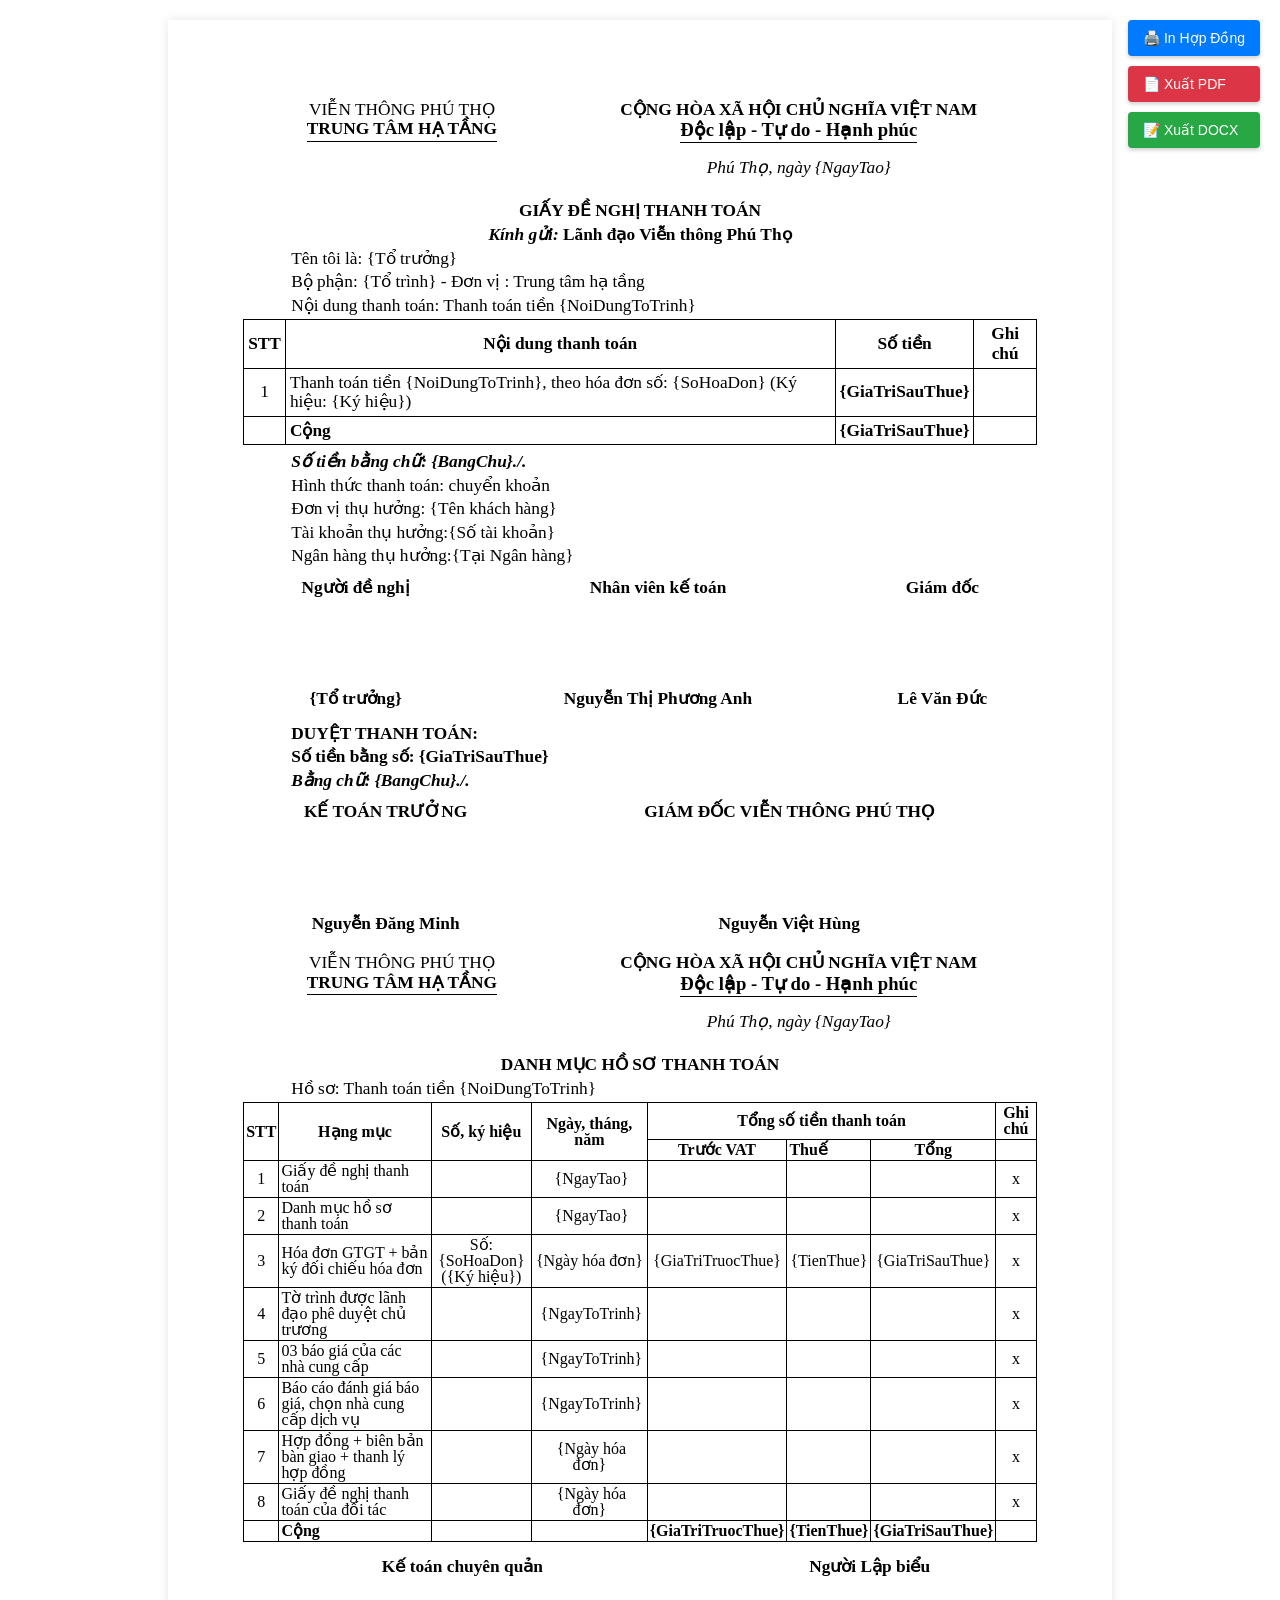
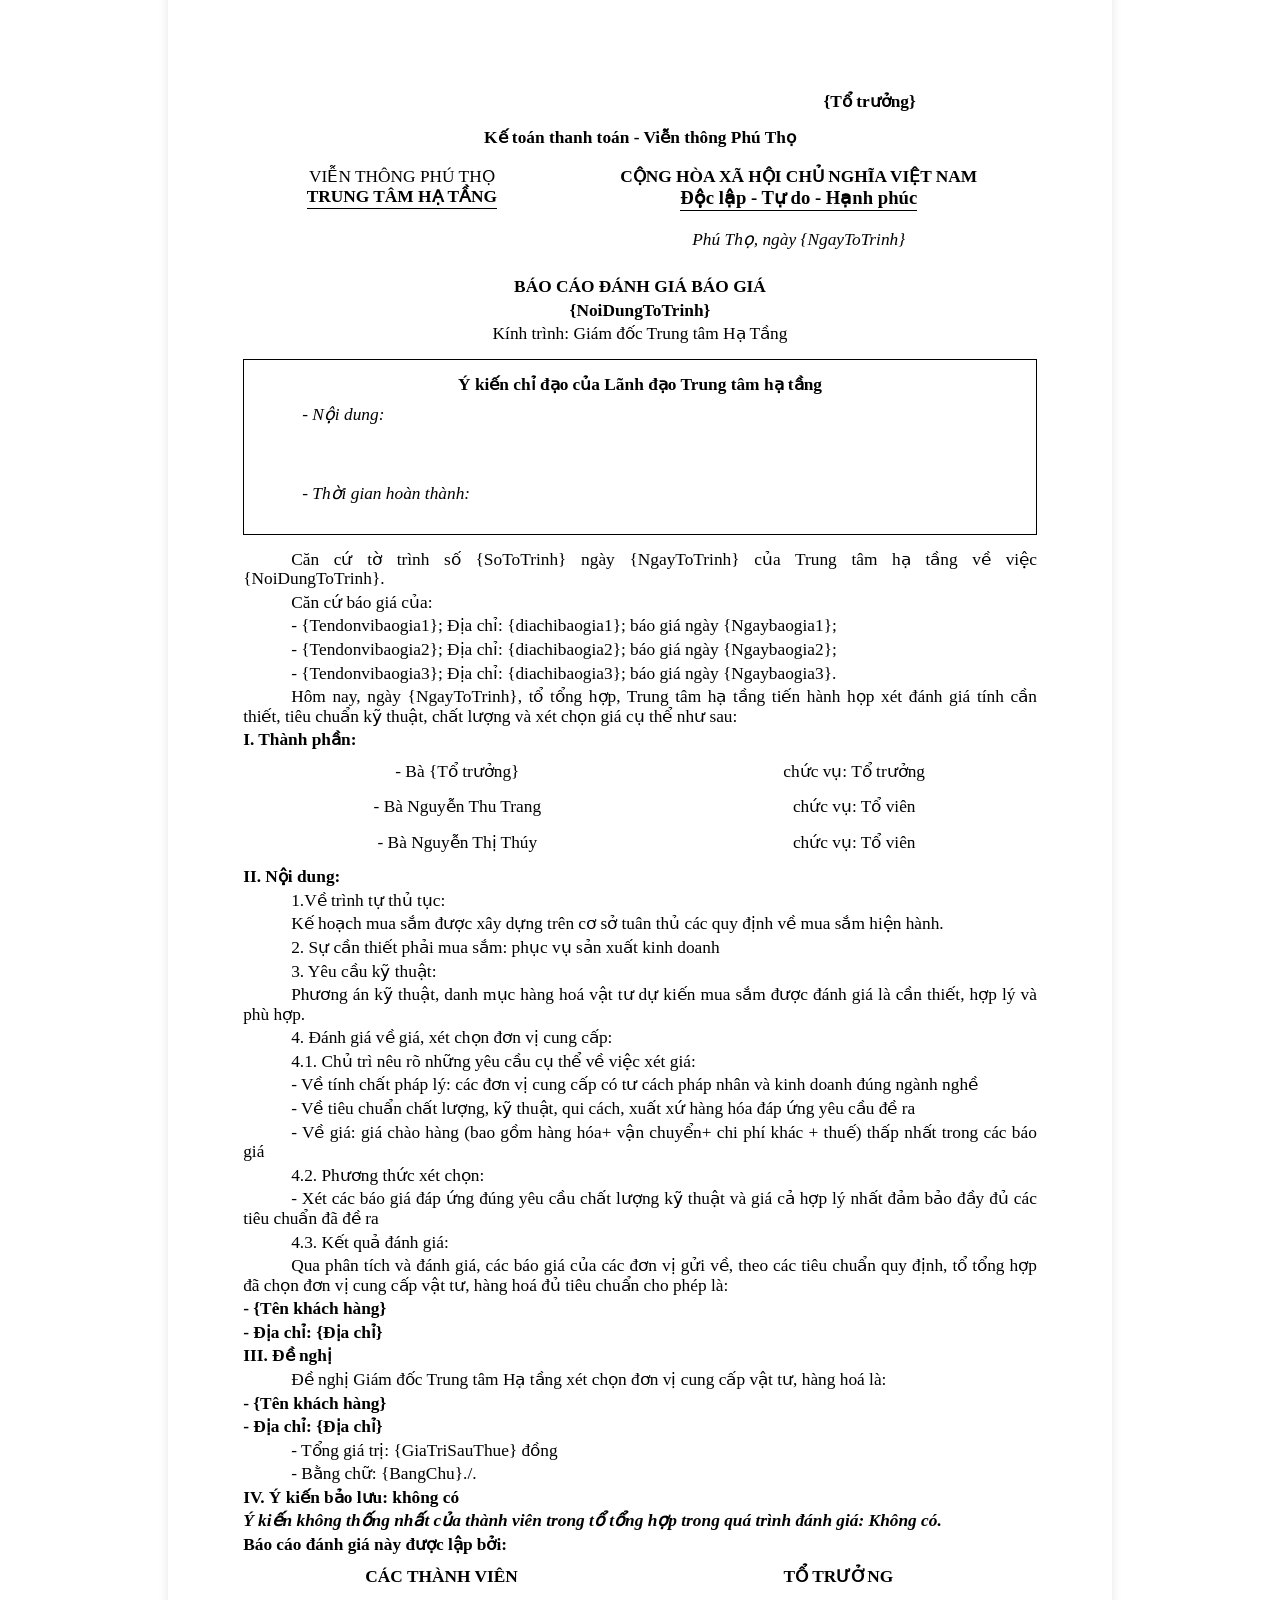
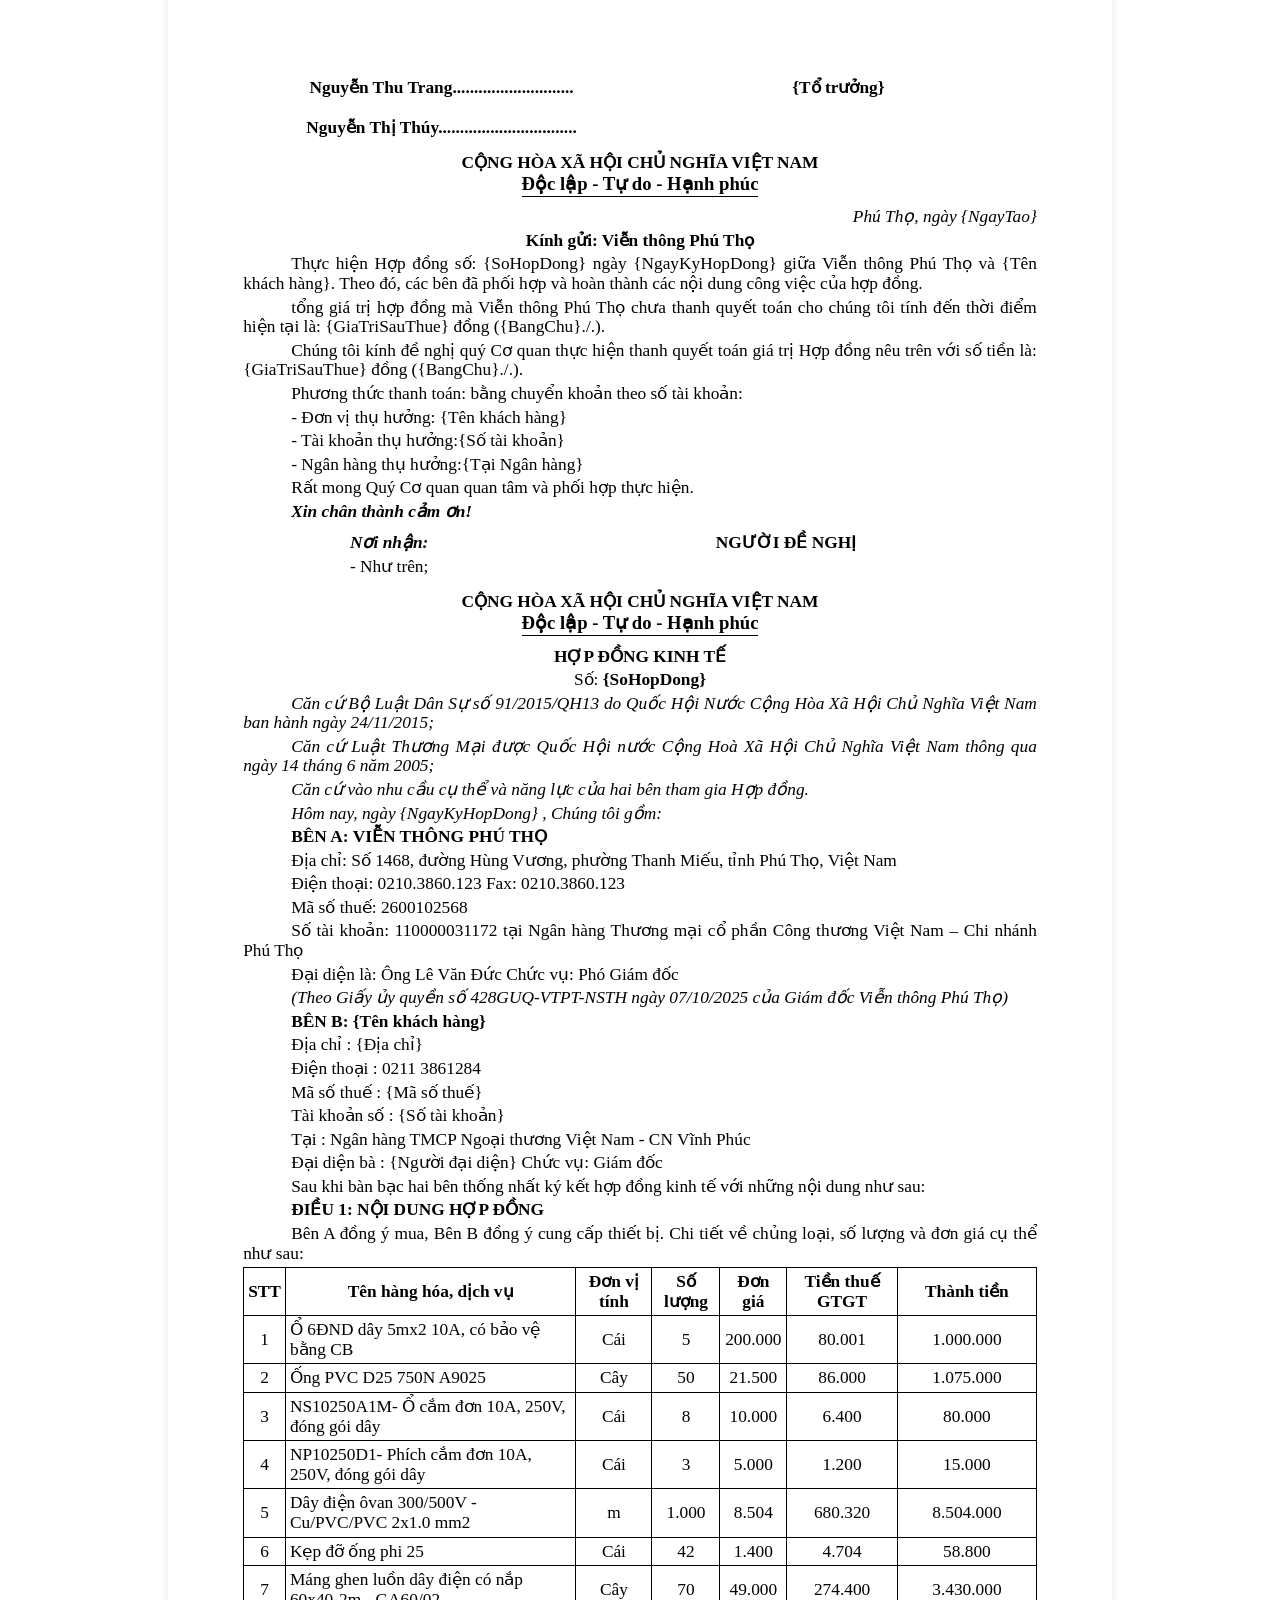
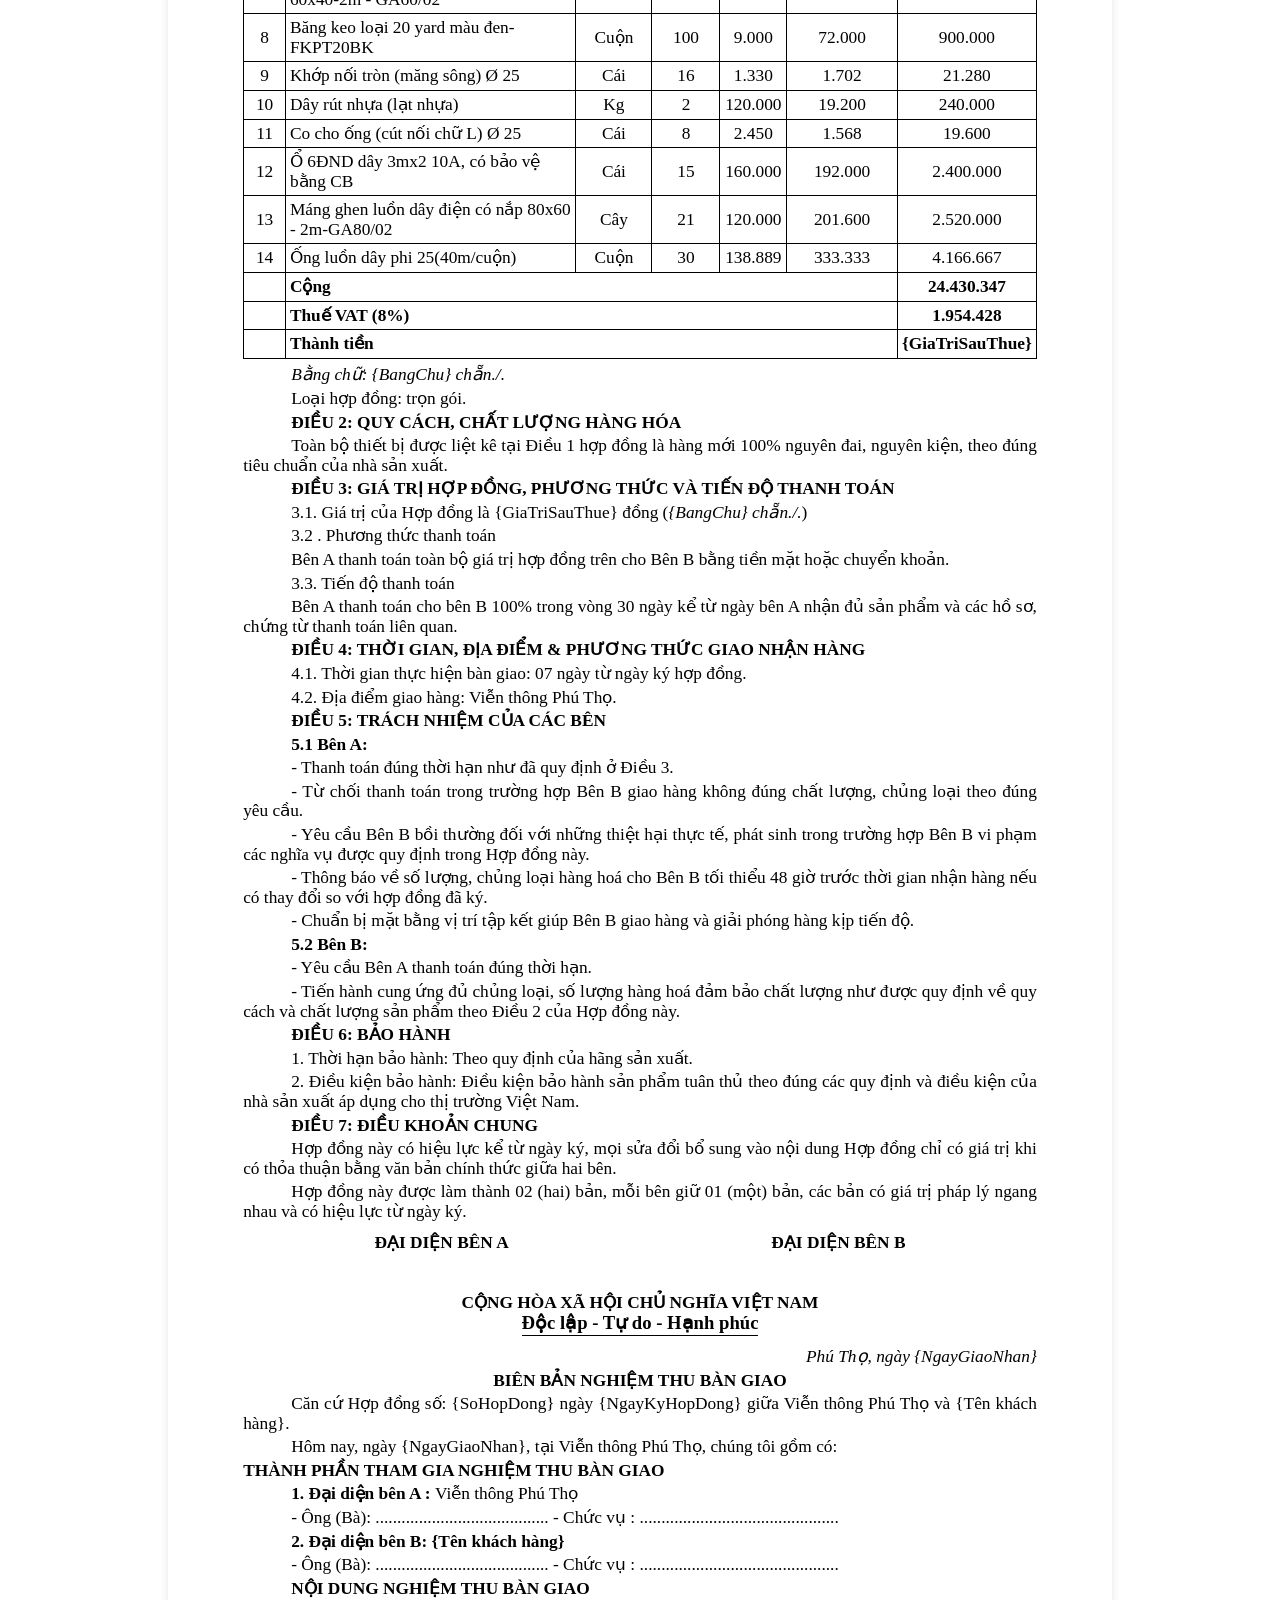
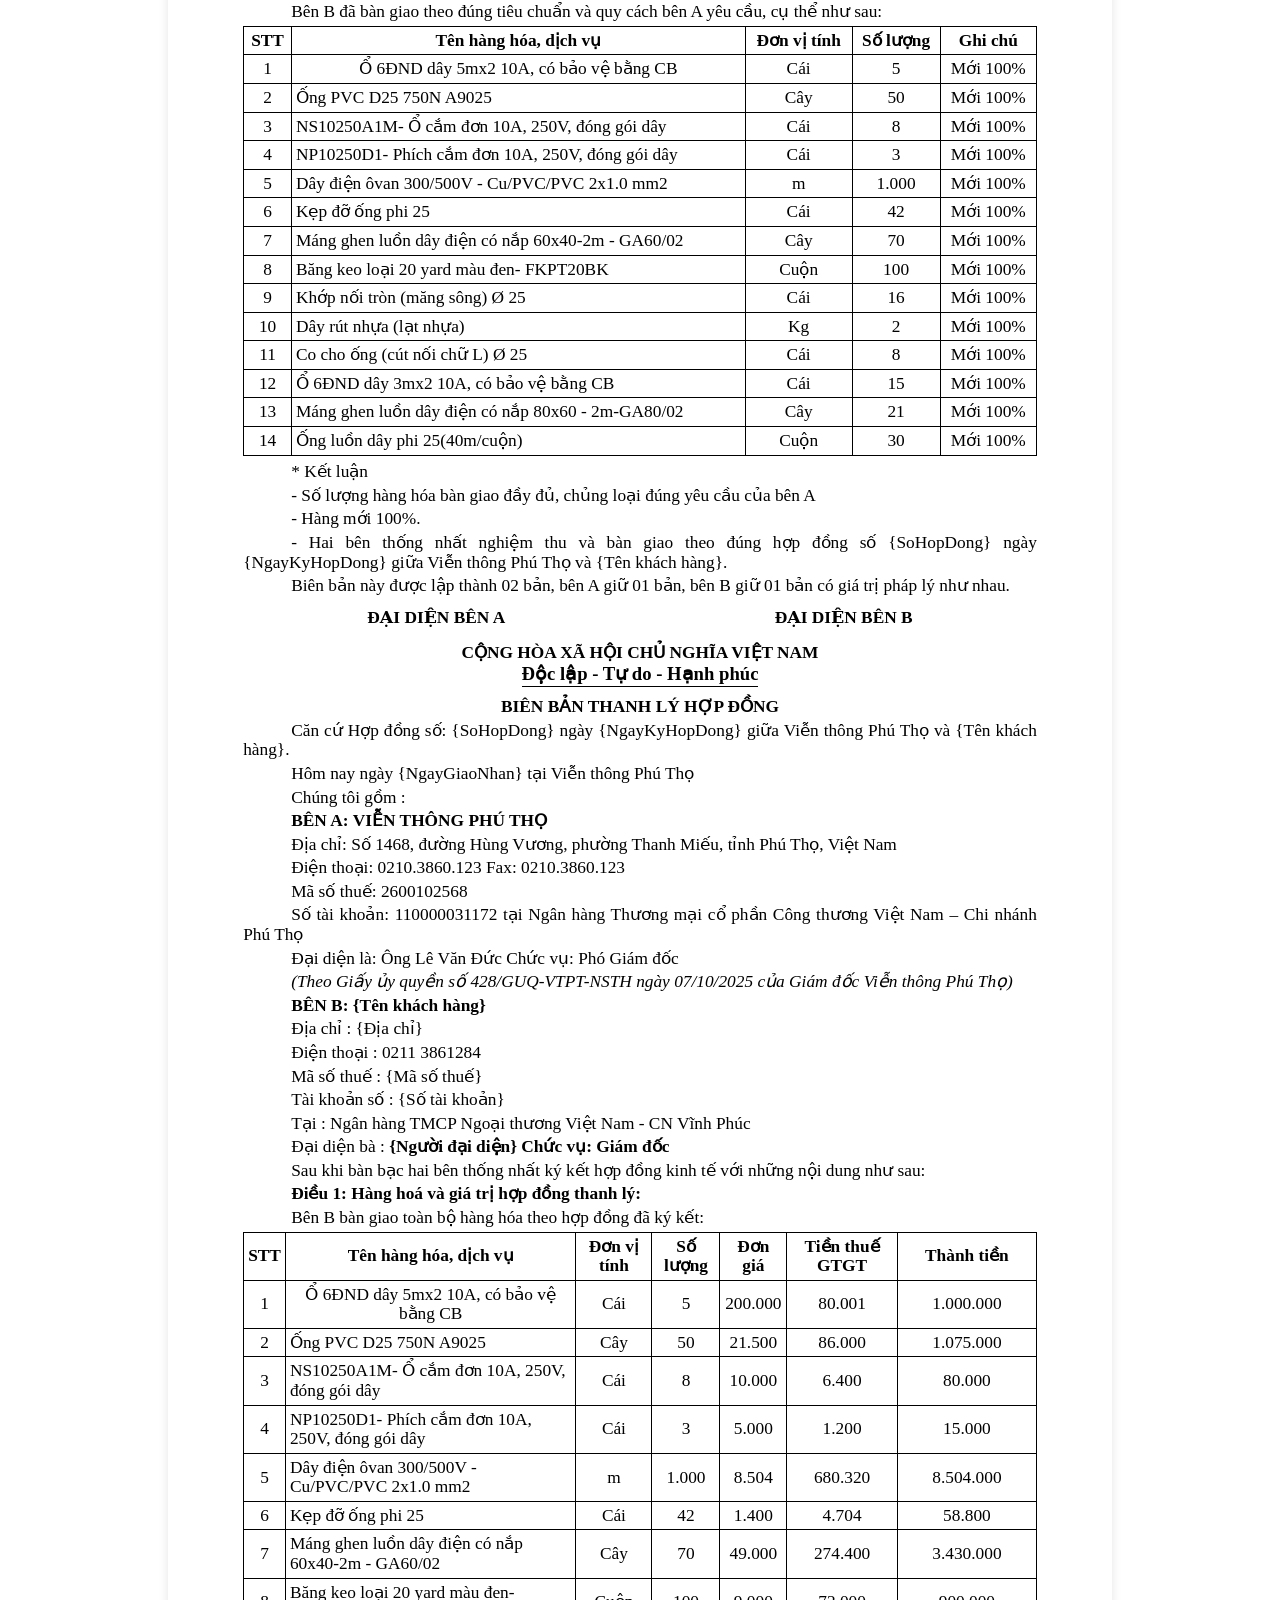
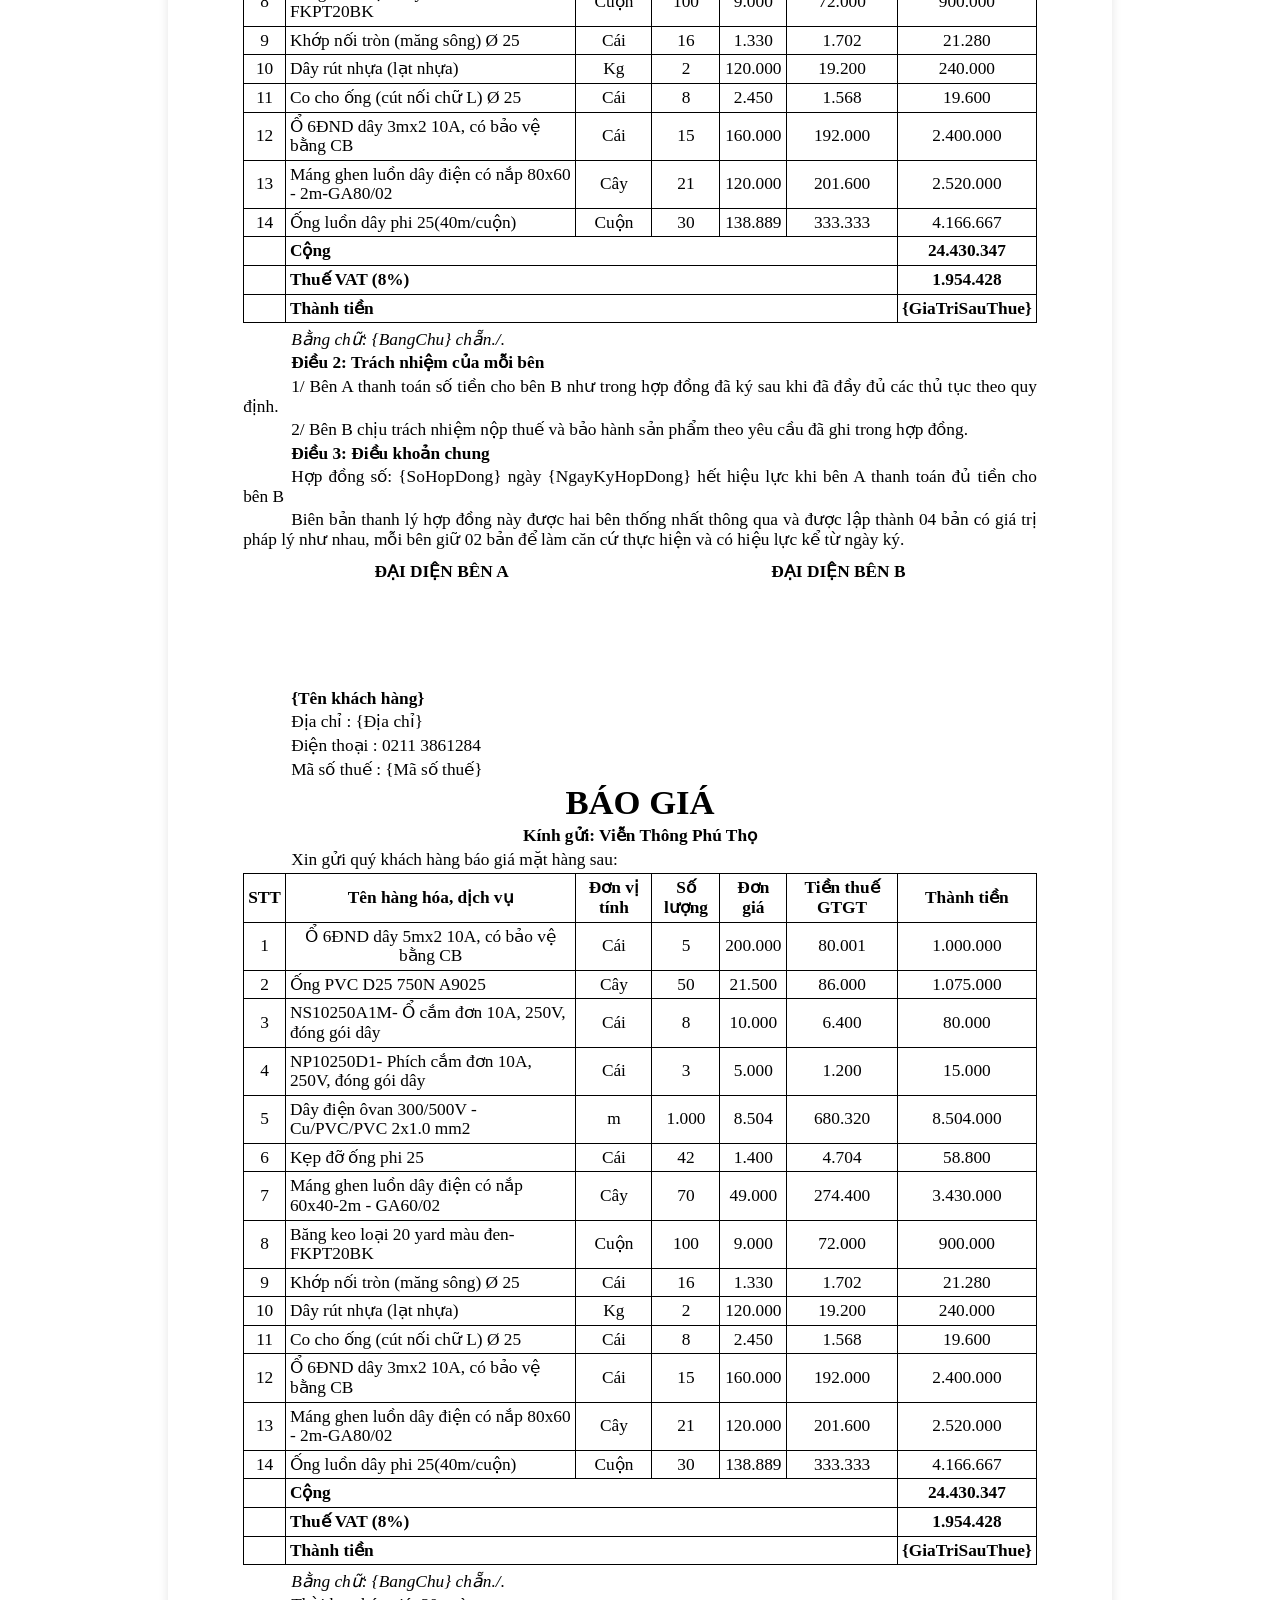
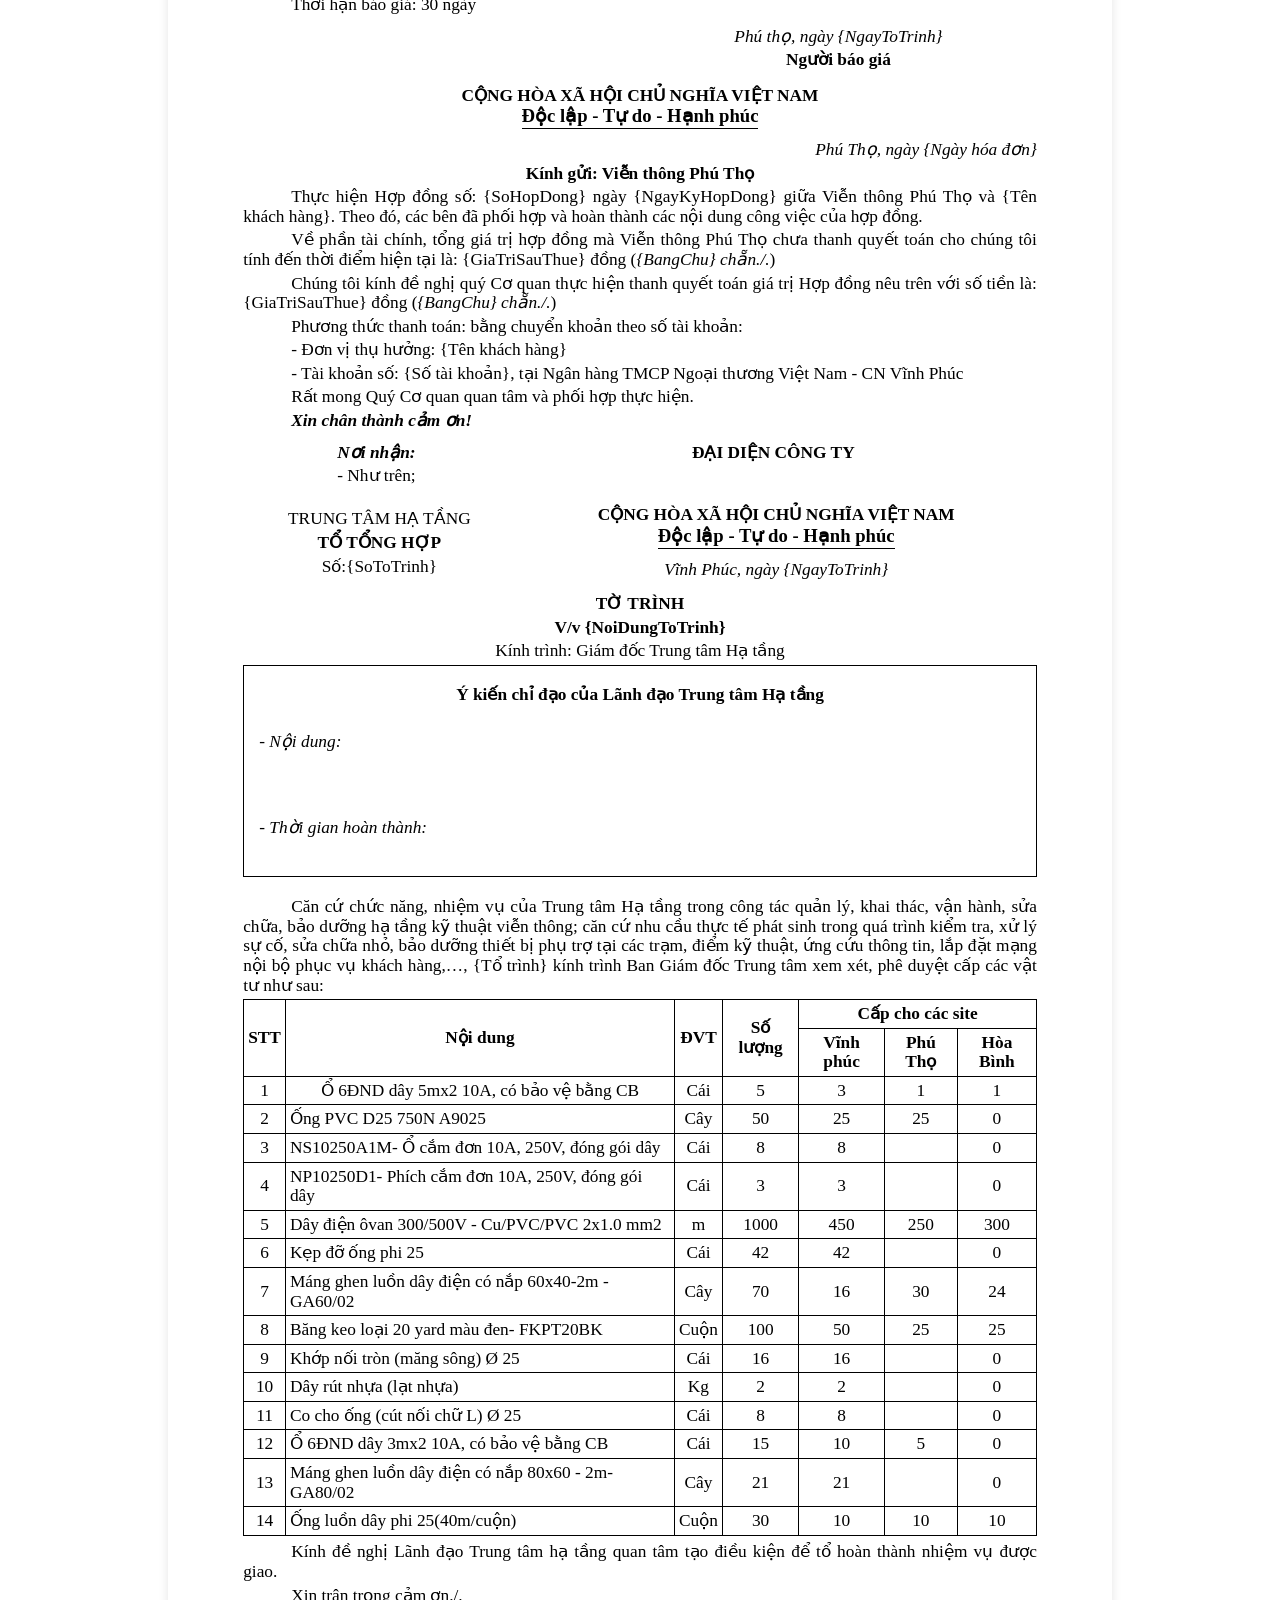
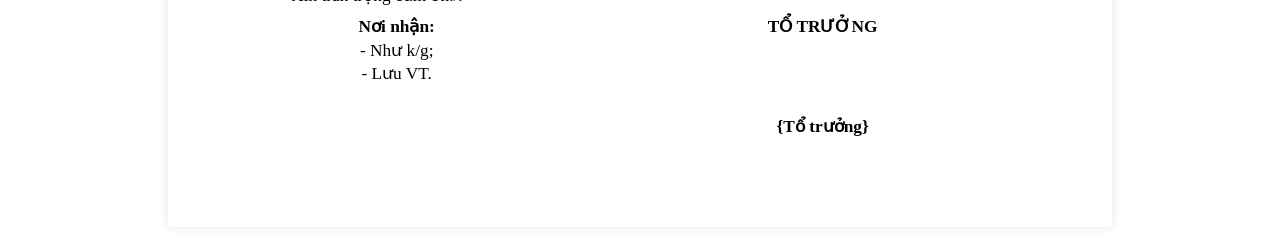
==== commit f4fcaa20: "Đồng bộ định dạng các mục I, II, III, IV trong Báo cáo đánh giá (sử dụng thẻ h2 để không bị lùi dòng" ====
--- a/index.html
+++ b/index.html
@@ -182,12 +182,12 @@
     <p style="margin: 10px 0 60px 0;">- <em>Nội dung:</em></p>
     <p style="margin: 10px 0 20px 0;">- <em>Thời gian hoàn thành:</em></p>
 </div>
-<p>Căn cứ tờ trình số {SoToTrinh} ngày {NgayToTrinh} của Trung tâm hạ tầng về việc {NoiDungToTrinh}.</p><p>Căn cứ báo giá của:</p><p>- {Tendonvibaogia1}; Địa chỉ: {diachibaogia1}; báo giá ngày {Ngaybaogia1};</p><p>- {Tendonvibaogia2}; Địa chỉ: {diachibaogia2}; báo giá ngày {Ngaybaogia2};</p><p>- {Tendonvibaogia3}; Địa chỉ: {diachibaogia3}; báo giá ngày {Ngaybaogia3}.</p><p>Hôm nay, ngày {NgayToTrinh}, tổ tổng hợp, Trung tâm hạ tầng tiến hành họp xét đánh giá tính cần thiết, tiêu chuẩn kỹ thuật, chất lượng và xét chọn giá cụ thể như sau:</p><p><a id="_Hlk515226967"></a><strong>I. Thành phần:</strong></p>
+<p>Căn cứ tờ trình số {SoToTrinh} ngày {NgayToTrinh} của Trung tâm hạ tầng về việc {NoiDungToTrinh}.</p><p>Căn cứ báo giá của:</p><p>- {Tendonvibaogia1}; Địa chỉ: {diachibaogia1}; báo giá ngày {Ngaybaogia1};</p><p>- {Tendonvibaogia2}; Địa chỉ: {diachibaogia2}; báo giá ngày {Ngaybaogia2};</p><p>- {Tendonvibaogia3}; Địa chỉ: {diachibaogia3}; báo giá ngày {Ngaybaogia3}.</p><p>Hôm nay, ngày {NgayToTrinh}, tổ tổng hợp, Trung tâm hạ tầng tiến hành họp xét đánh giá tính cần thiết, tiêu chuẩn kỹ thuật, chất lượng và xét chọn giá cụ thể như sau:</p><h2><a id="_Hlk515226967"></a>I. Thành phần:</h2>
 <table class="layout-table">
 <tr><td><p>- Bà {Tổ trưởng}</p></td><td><p>chức vụ: Tổ trưởng</p></td></tr>
 <tr><td><p>- Bà Nguyễn Thu Trang</p></td><td><p>chức vụ: Tổ viên</p></td></tr>
 <tr><td><p>- Bà Nguyễn Thị Thúy</p></td><td><p>chức vụ: Tổ viên</p></td></tr>
-</table><h2><a id="_Toc257276520"></a><a id="_Toc259105115"></a><a id="_Toc401644244"></a><a id="_Toc421881127"></a><a id="_Toc428455078"></a><a id="_Hlk515227024"></a>II. Nội dung:</h2><p>1.Về trình tự thủ tục: </p><p>Kế hoạch mua sắm được xây dựng trên cơ sở tuân thủ các quy định về mua sắm hiện hành.</p><p>2. Sự cần thiết phải mua sắm: phục vụ sản xuất kinh doanh			</p><p>3. Yêu cầu kỹ thuật: 							</p><p>Phương án kỹ thuật, danh mục hàng hoá vật tư dự kiến mua sắm được đánh giá là cần thiết, hợp lý và phù hợp.</p><p>4. Đánh giá về giá, xét chọn đơn vị cung cấp:</p><p>4.1. Chủ trì nêu rõ những yêu cầu cụ thể về việc xét giá:</p><p>- Về tính chất pháp lý: các đơn vị cung cấp có tư cách pháp nhân và kinh doanh đúng ngành nghề</p><p>- Về tiêu chuẩn chất lượng, kỹ thuật, qui cách, xuất xứ hàng hóa đáp ứng yêu cầu đề ra</p><p>	- Về giá: giá chào hàng (bao gồm hàng hóa+ vận chuyển+ chi phí khác + thuế)  thấp nhất trong các báo giá</p><p>	4.2. Phương thức xét chọn:</p><p>	- Xét các báo giá đáp ứng đúng yêu cầu chất lượng kỹ thuật và giá cả hợp lý nhất đảm bảo đầy đủ các tiêu chuẩn đã đề ra</p><p>	4.3. Kết quả đánh giá:</p><p>	Qua phân tích và đánh giá, các báo giá của các đơn vị gửi về, theo các tiêu chuẩn quy định, tổ tổng hợp đã chọn đơn vị cung cấp vật tư, hàng hoá đủ tiêu chuẩn cho phép là:</p><h2><a id="_Toc421881134"></a><a id="_Toc257276525"></a><a id="_Toc259105120"></a><a id="_Toc401644250"></a><a id="_Toc428455085"></a>	- {Tên khách hàng}</h2><h2> 	- Địa chỉ: {Địa chỉ}</h2><h2>III. Đề nghị</h2><p>Đề nghị Giám đốc Trung tâm Hạ tầng xét chọn đơn vị cung cấp vật tư, hàng hoá là:</p><h2>	- {Tên khách hàng}</h2><h2>	- Địa chỉ: {Địa chỉ}</h2><p>- Tổng giá trị: {GiaTriSauThue}<strong> </strong>đồng</p><p>- Bằng chữ: {BangChu}./.</p><p><strong>IV. Ý kiến bảo lưu: </strong>không có</p><h2><em>Ý kiến không thống nhất của thành viên trong tổ tổng hợp trong quá trình đánh giá: Không có.</em></h2><h2>Báo cáo đánh giá này được lập bởi:</h2><table class="layout-table">
+</table><h2><a id="_Toc257276520"></a><a id="_Toc259105115"></a><a id="_Toc401644244"></a><a id="_Toc421881127"></a><a id="_Toc428455078"></a><a id="_Hlk515227024"></a>II. Nội dung:</h2><p>1.Về trình tự thủ tục: </p><p>Kế hoạch mua sắm được xây dựng trên cơ sở tuân thủ các quy định về mua sắm hiện hành.</p><p>2. Sự cần thiết phải mua sắm: phục vụ sản xuất kinh doanh			</p><p>3. Yêu cầu kỹ thuật: 							</p><p>Phương án kỹ thuật, danh mục hàng hoá vật tư dự kiến mua sắm được đánh giá là cần thiết, hợp lý và phù hợp.</p><p>4. Đánh giá về giá, xét chọn đơn vị cung cấp:</p><p>4.1. Chủ trì nêu rõ những yêu cầu cụ thể về việc xét giá:</p><p>- Về tính chất pháp lý: các đơn vị cung cấp có tư cách pháp nhân và kinh doanh đúng ngành nghề</p><p>- Về tiêu chuẩn chất lượng, kỹ thuật, qui cách, xuất xứ hàng hóa đáp ứng yêu cầu đề ra</p><p>	- Về giá: giá chào hàng (bao gồm hàng hóa+ vận chuyển+ chi phí khác + thuế)  thấp nhất trong các báo giá</p><p>	4.2. Phương thức xét chọn:</p><p>	- Xét các báo giá đáp ứng đúng yêu cầu chất lượng kỹ thuật và giá cả hợp lý nhất đảm bảo đầy đủ các tiêu chuẩn đã đề ra</p><p>	4.3. Kết quả đánh giá:</p><p>	Qua phân tích và đánh giá, các báo giá của các đơn vị gửi về, theo các tiêu chuẩn quy định, tổ tổng hợp đã chọn đơn vị cung cấp vật tư, hàng hoá đủ tiêu chuẩn cho phép là:</p><h2><a id="_Toc421881134"></a><a id="_Toc257276525"></a><a id="_Toc259105120"></a><a id="_Toc401644250"></a><a id="_Toc428455085"></a>	- {Tên khách hàng}</h2><h2> 	- Địa chỉ: {Địa chỉ}</h2><h2>III. Đề nghị</h2><p>Đề nghị Giám đốc Trung tâm Hạ tầng xét chọn đơn vị cung cấp vật tư, hàng hoá là:</p><h2>	- {Tên khách hàng}</h2><h2>	- Địa chỉ: {Địa chỉ}</h2><p>- Tổng giá trị: {GiaTriSauThue}<strong> </strong>đồng</p><p>- Bằng chữ: {BangChu}./.</p><h2>IV. Ý kiến bảo lưu: không có</h2><h2><em>Ý kiến không thống nhất của thành viên trong tổ tổng hợp trong quá trình đánh giá: Không có.</em></h2><h2>Báo cáo đánh giá này được lập bởi:</h2><table class="layout-table">
 <tr>
 <td style="width: 50%;"><p><strong>CÁC THÀNH VIÊN</strong></p></td>
 <td style="width: 50%;"><p><strong>TỔ TRƯỞNG</strong></p></td>
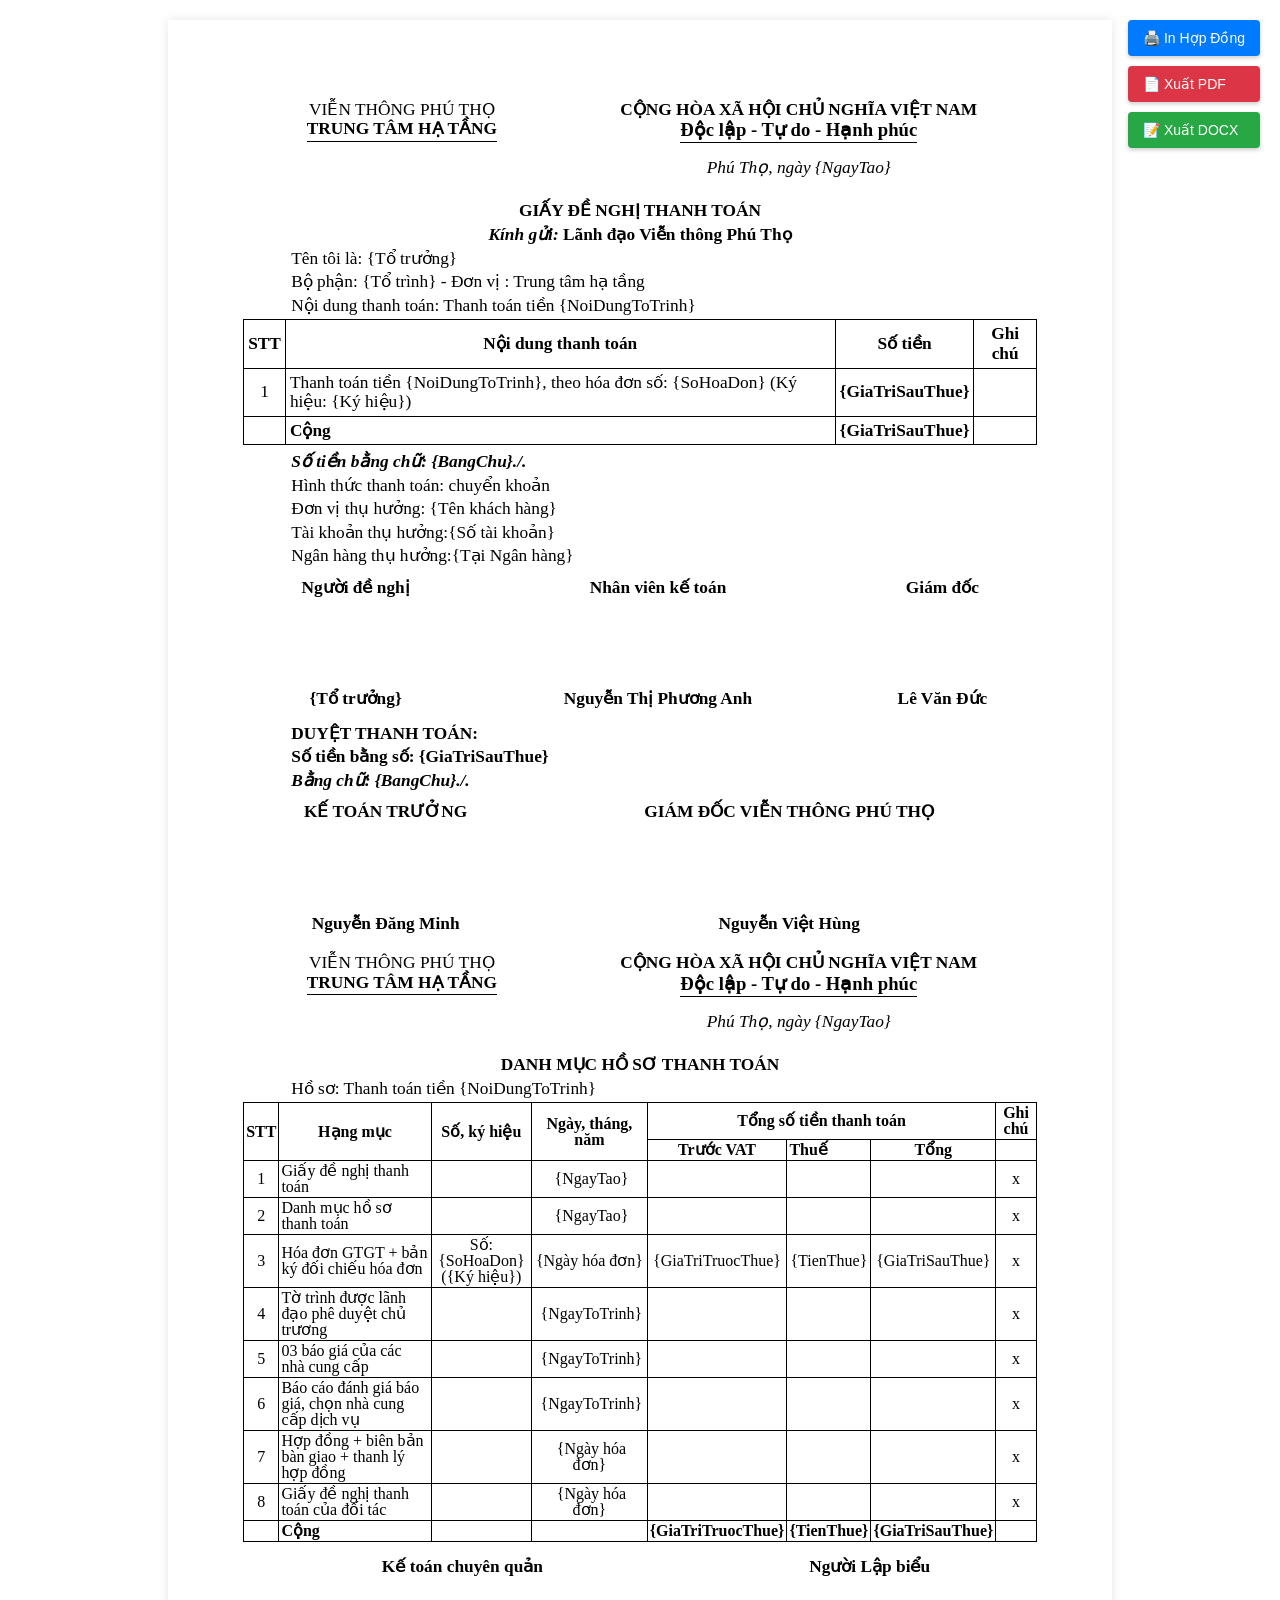
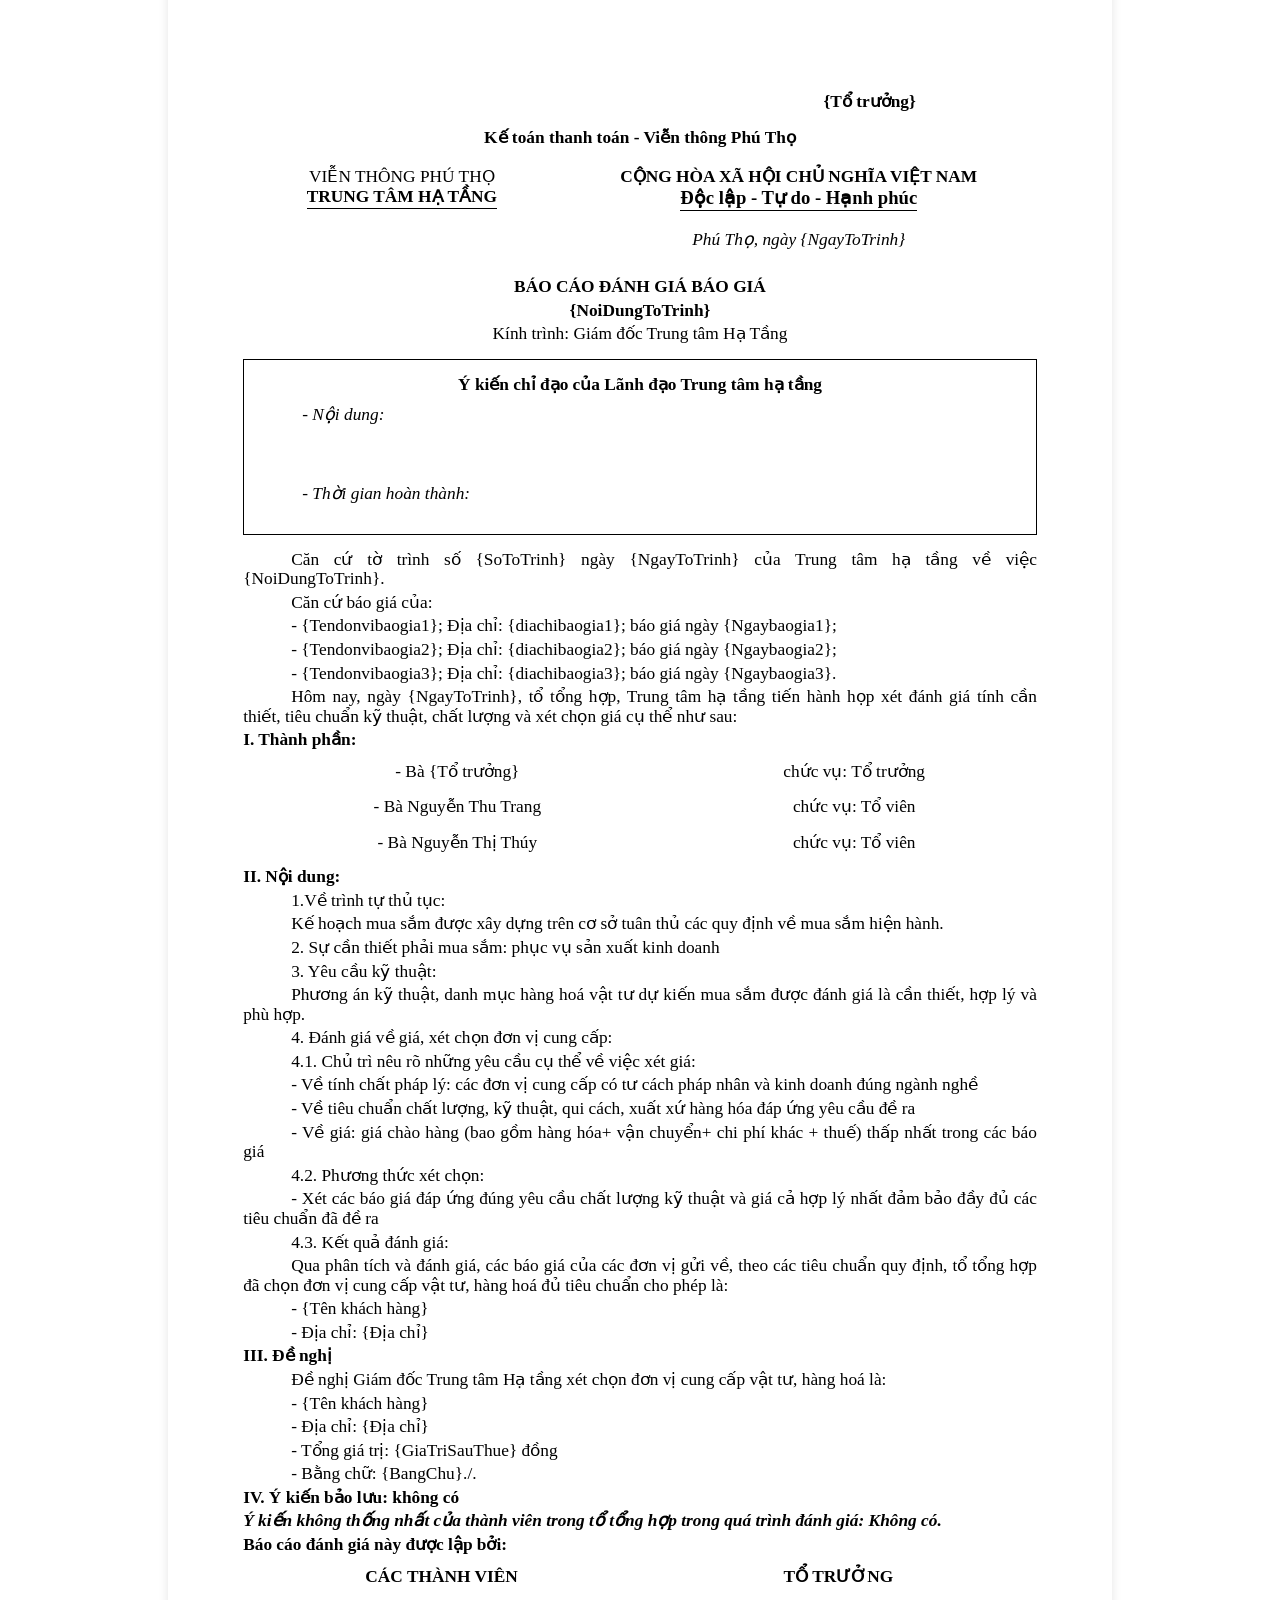
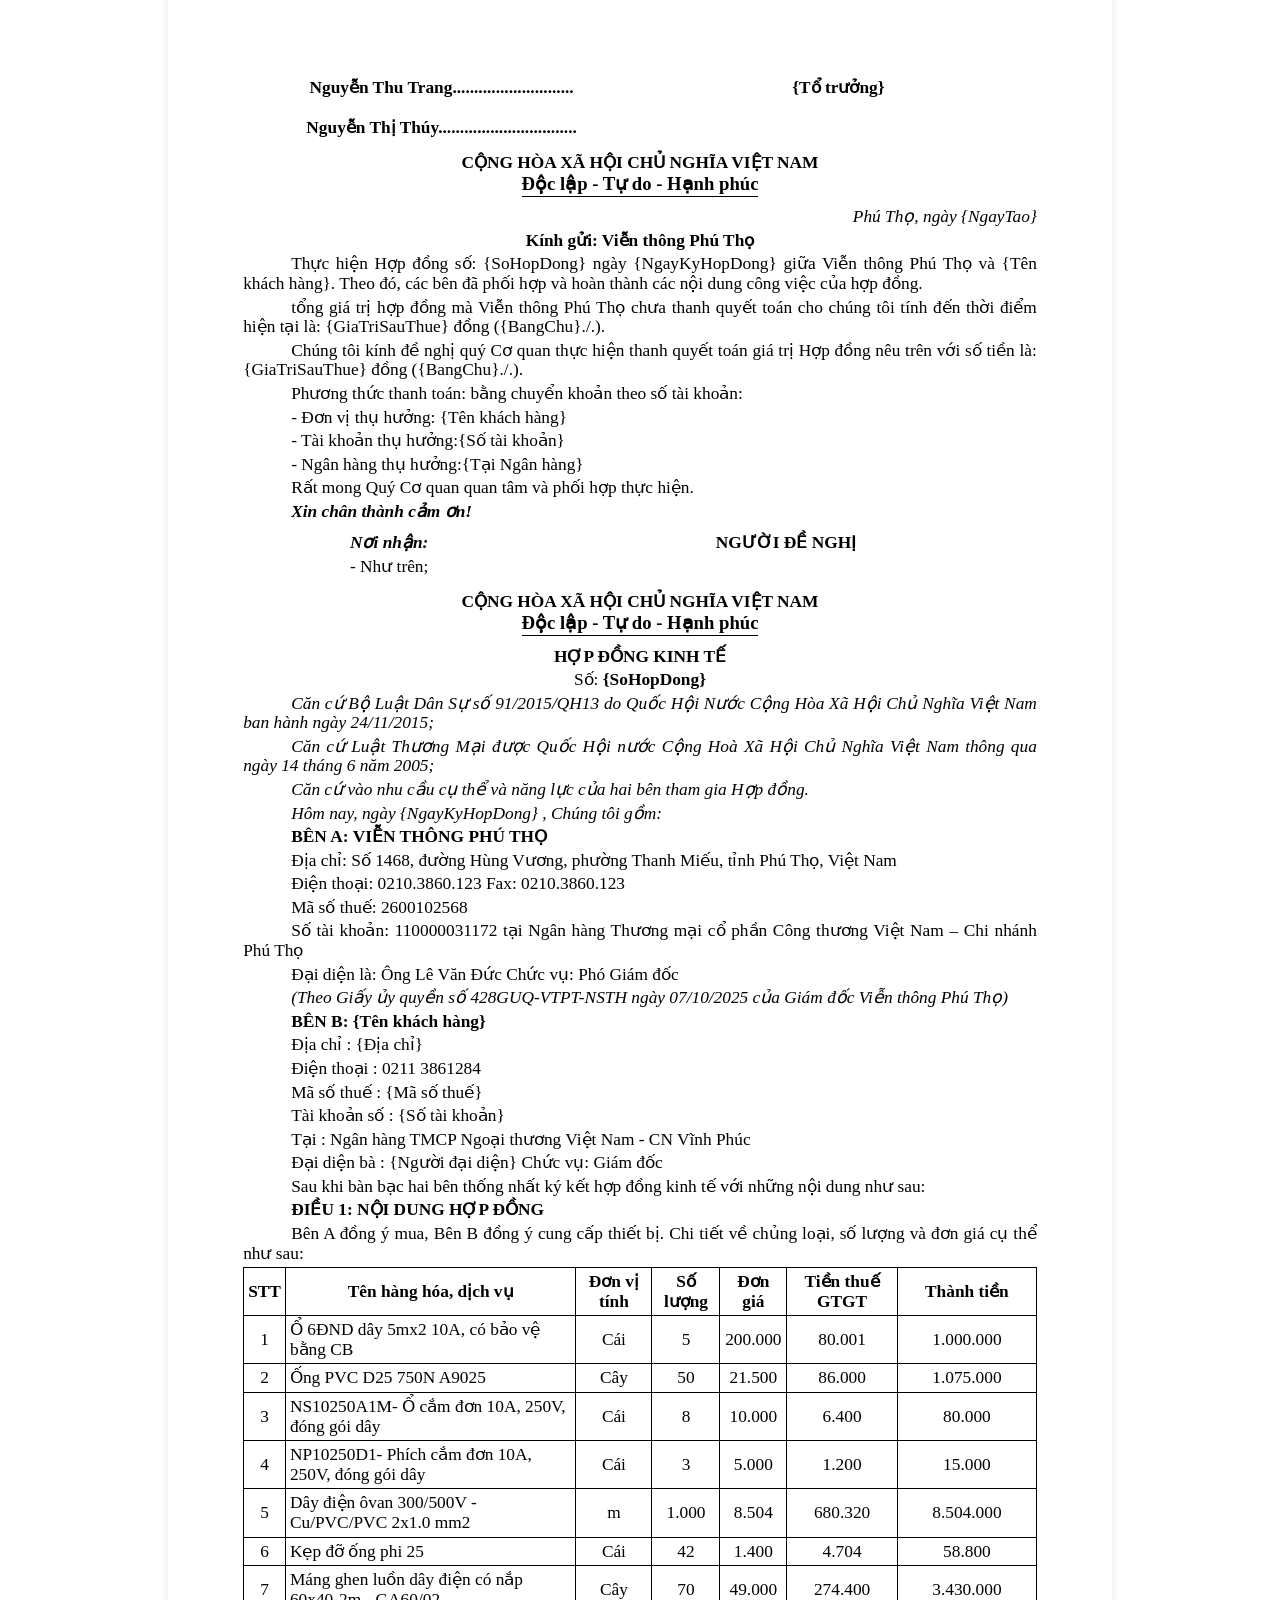
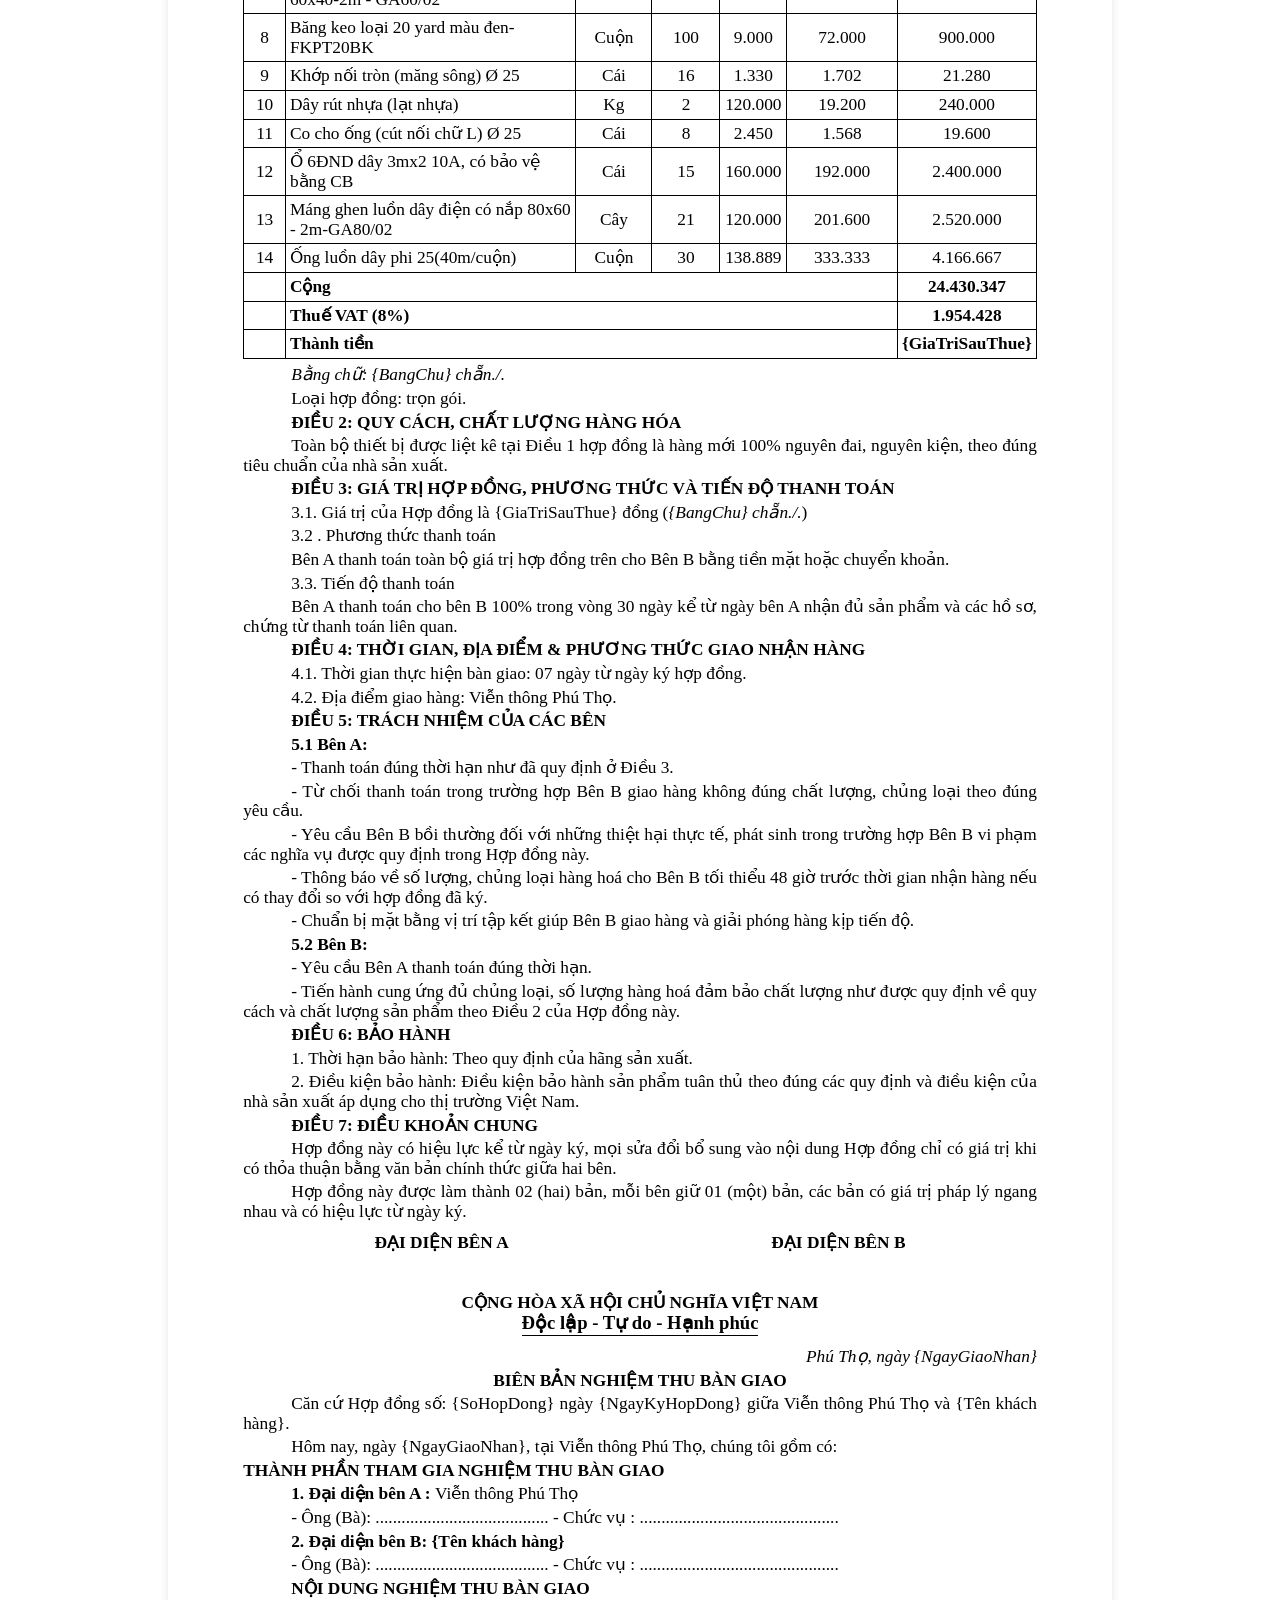
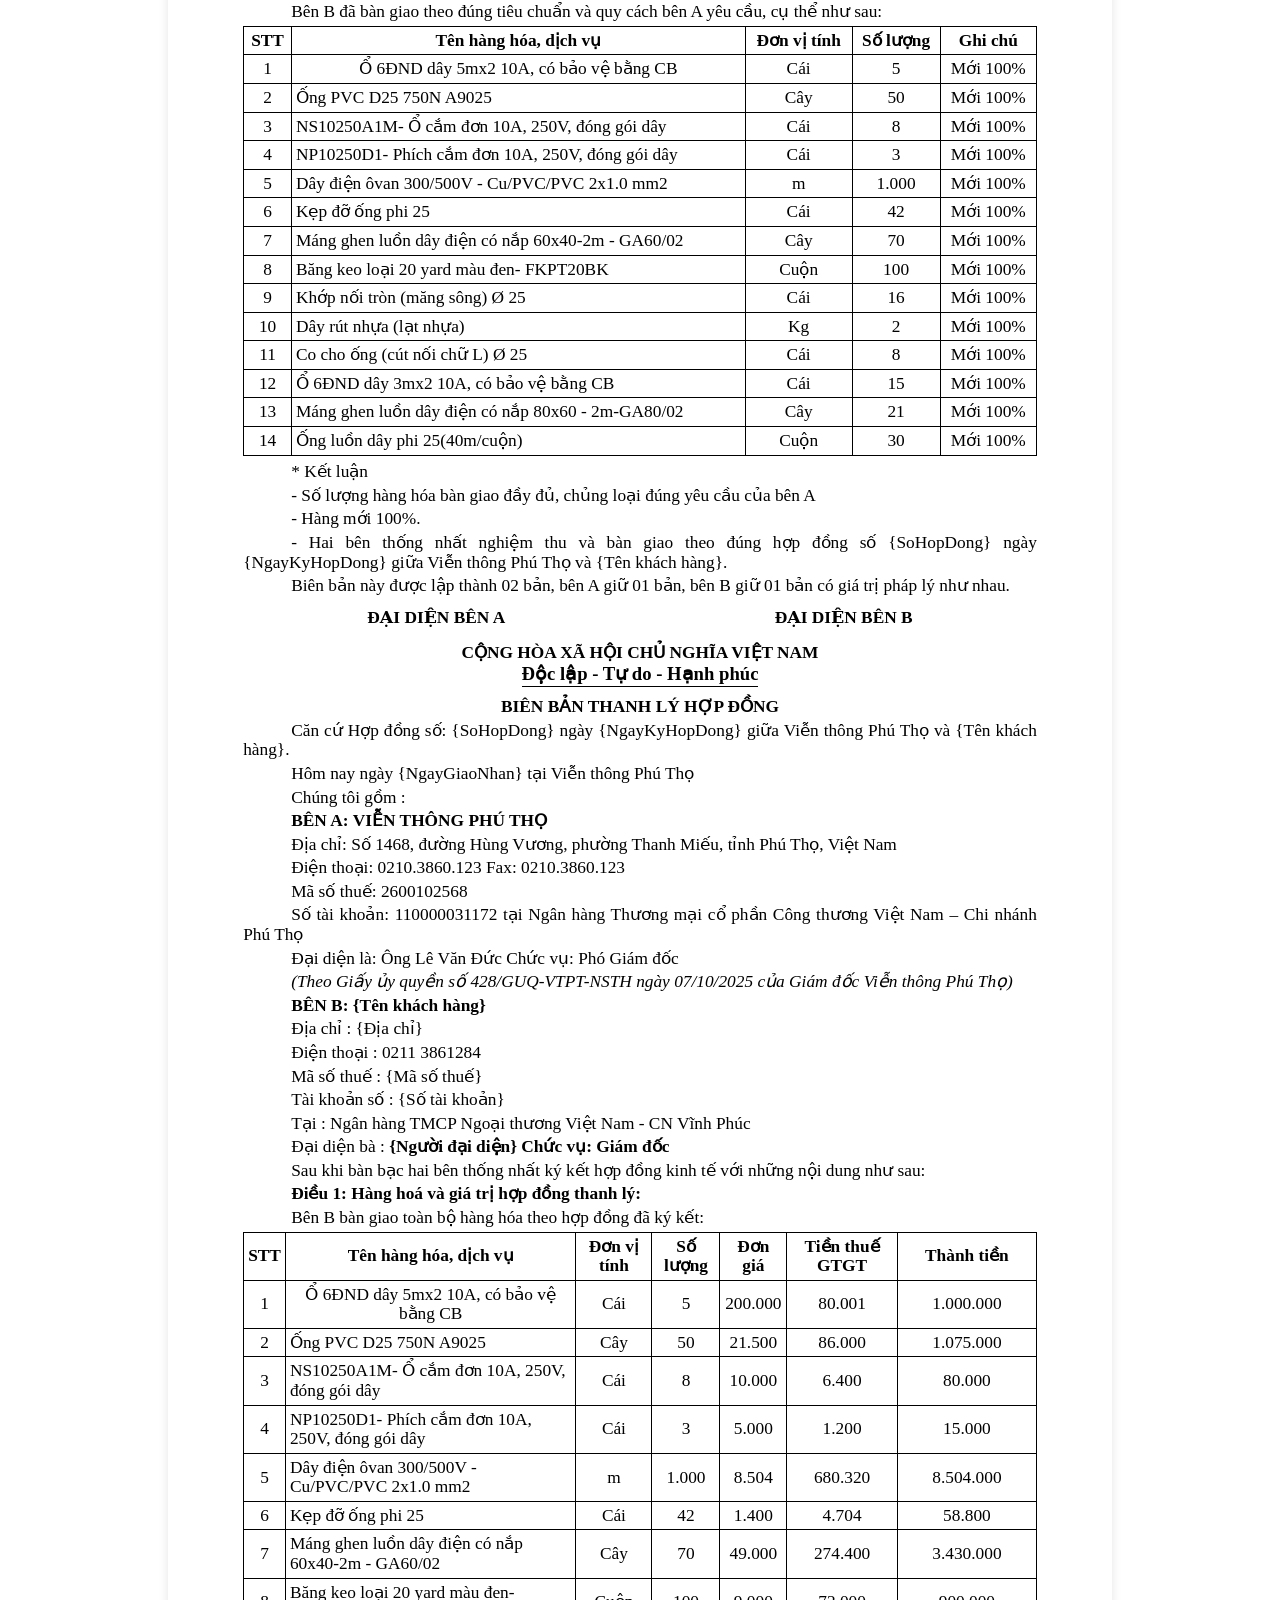
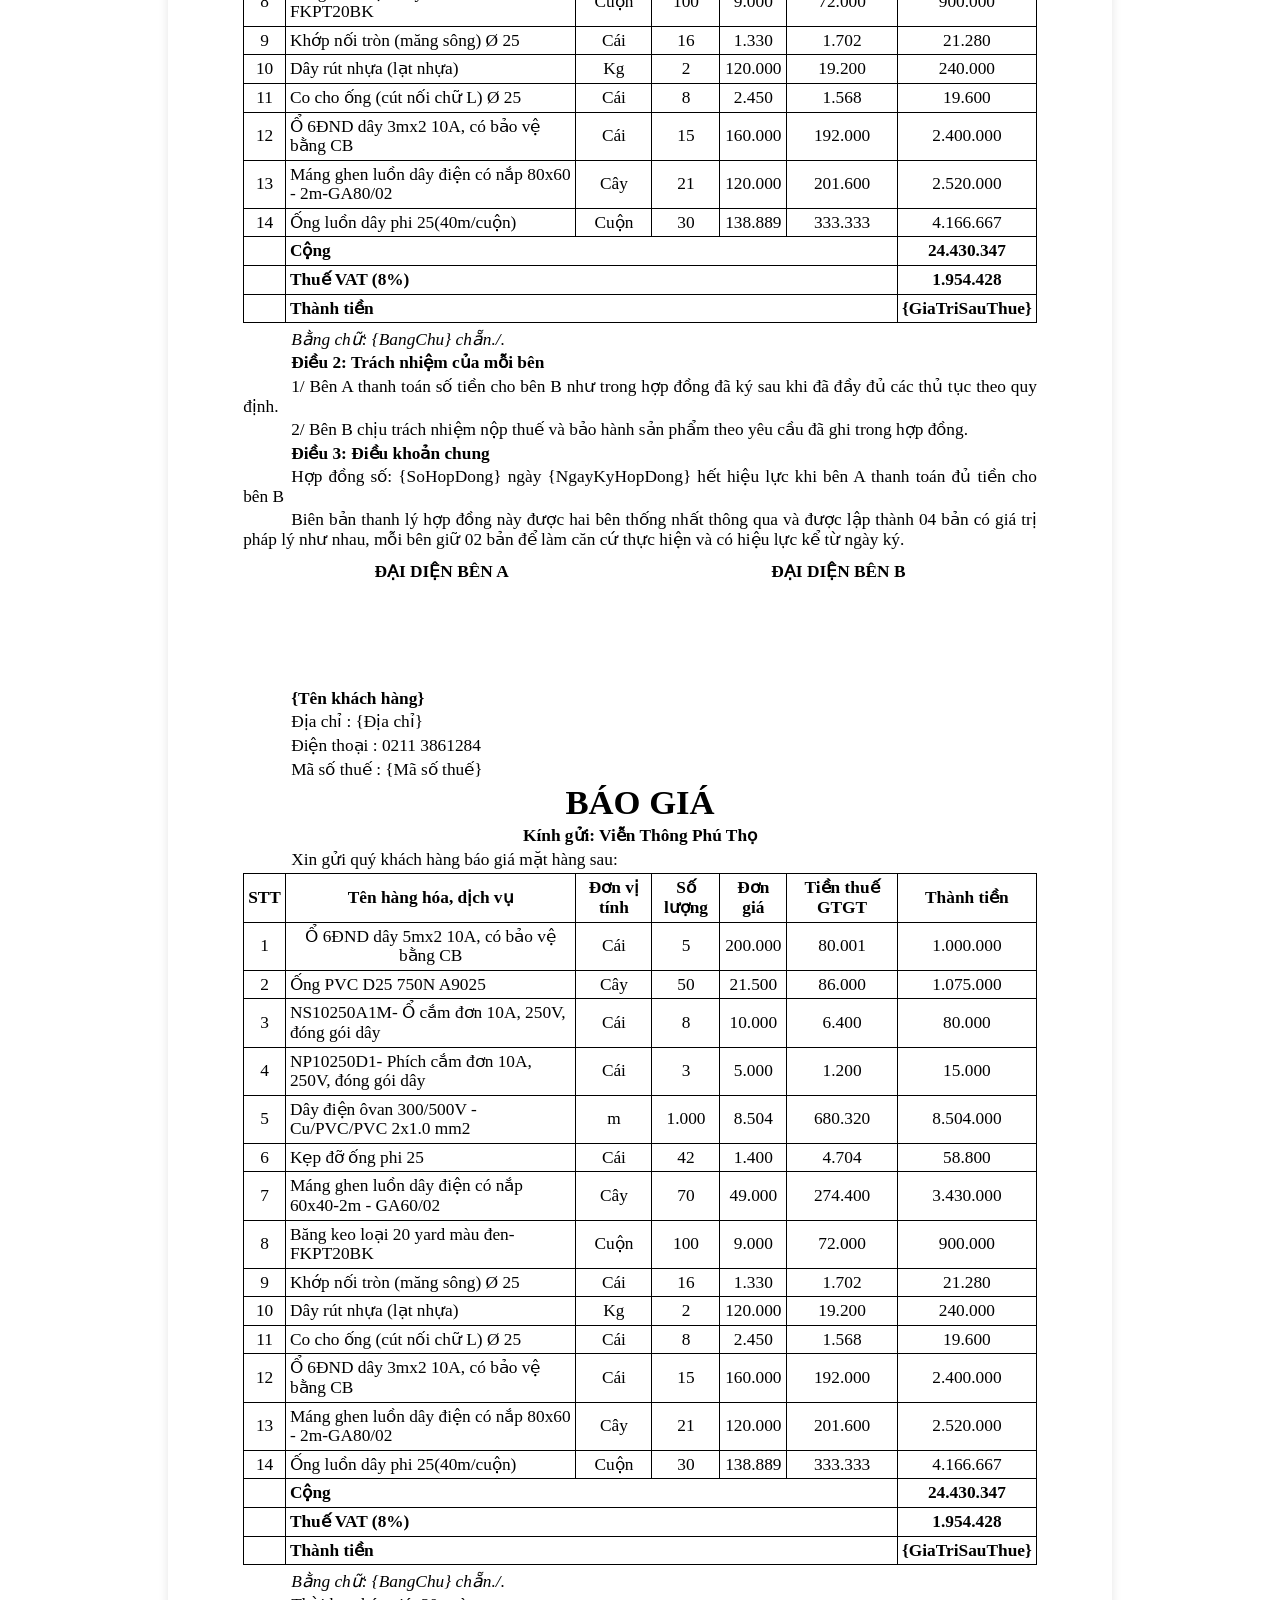
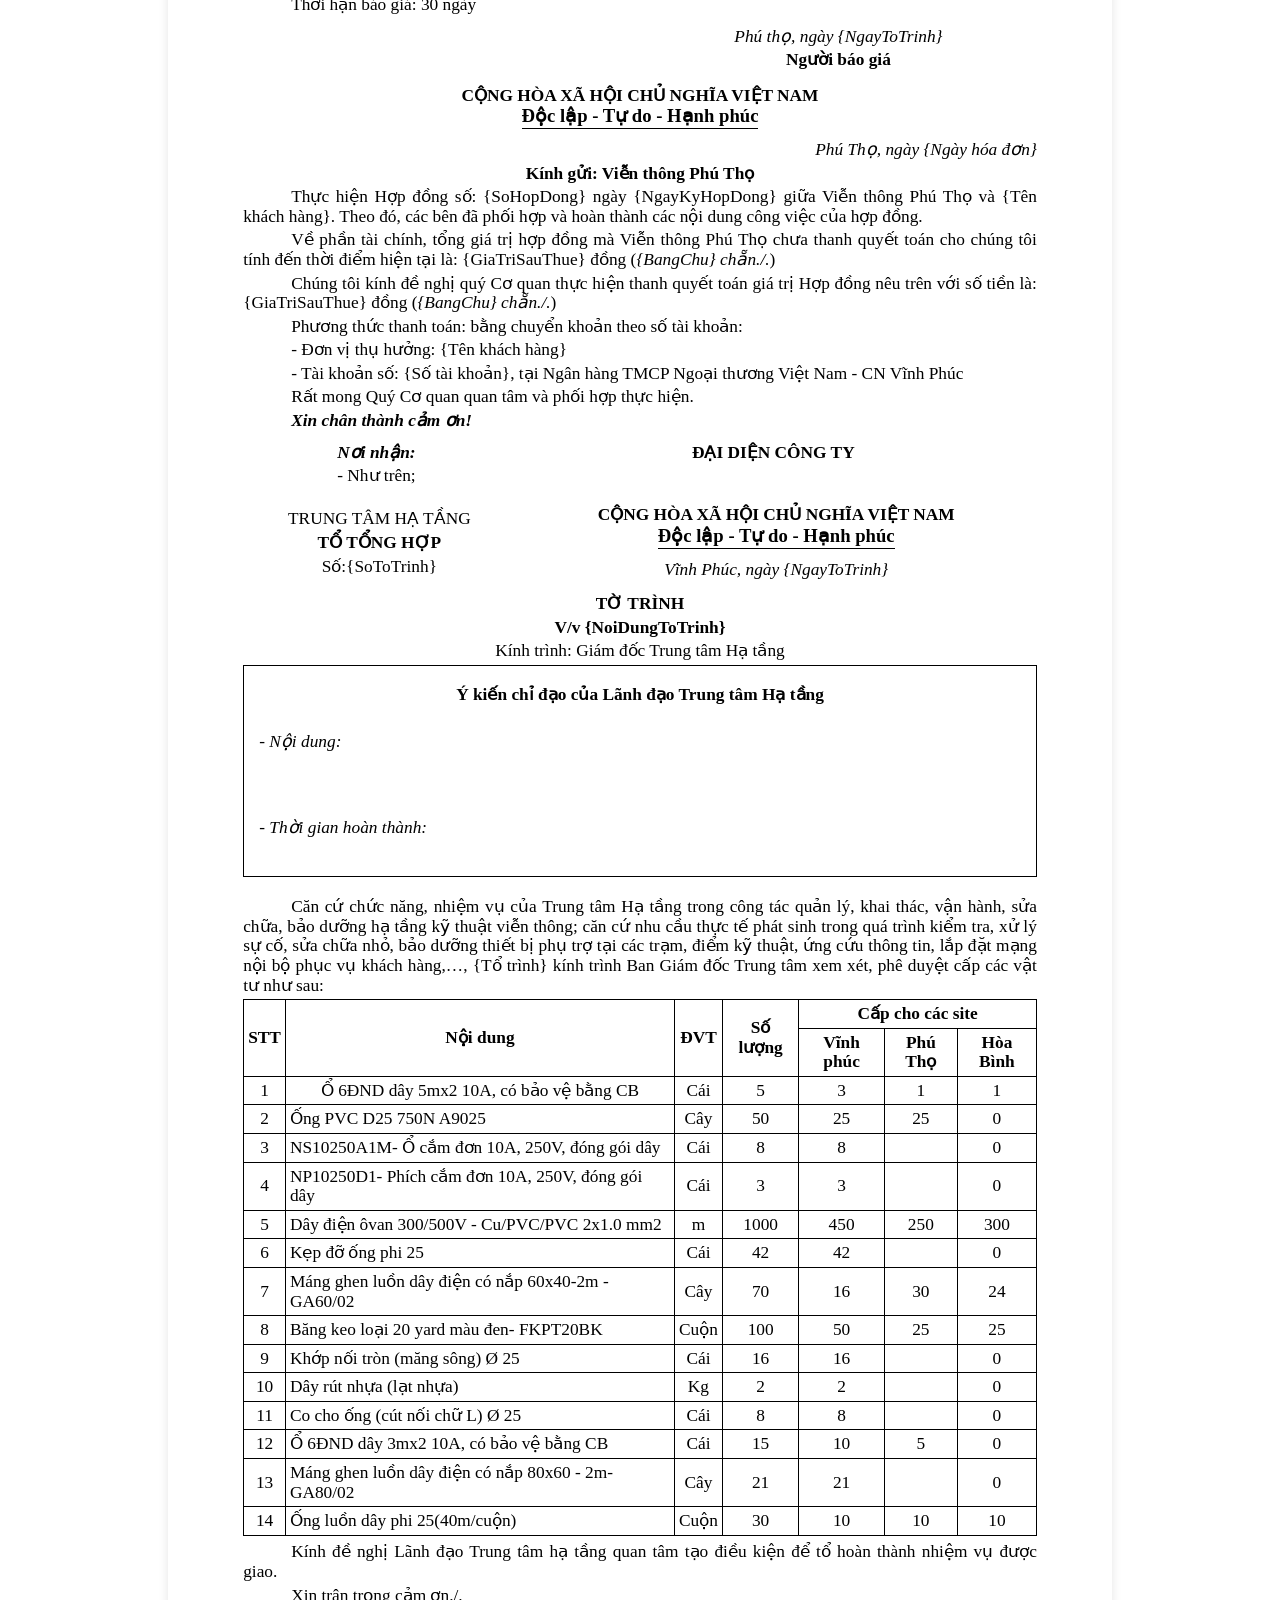
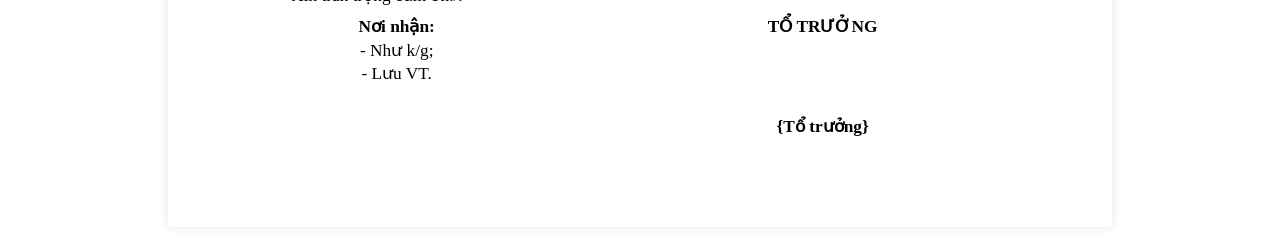
==== commit 29ca3506: "Bỏ bôi đậm tên công ty và địa chỉ trong Báo cáo đánh giá" ====
--- a/index.html
+++ b/index.html
@@ -187,7 +187,7 @@
 <tr><td><p>- Bà {Tổ trưởng}</p></td><td><p>chức vụ: Tổ trưởng</p></td></tr>
 <tr><td><p>- Bà Nguyễn Thu Trang</p></td><td><p>chức vụ: Tổ viên</p></td></tr>
 <tr><td><p>- Bà Nguyễn Thị Thúy</p></td><td><p>chức vụ: Tổ viên</p></td></tr>
-</table><h2><a id="_Toc257276520"></a><a id="_Toc259105115"></a><a id="_Toc401644244"></a><a id="_Toc421881127"></a><a id="_Toc428455078"></a><a id="_Hlk515227024"></a>II. Nội dung:</h2><p>1.Về trình tự thủ tục: </p><p>Kế hoạch mua sắm được xây dựng trên cơ sở tuân thủ các quy định về mua sắm hiện hành.</p><p>2. Sự cần thiết phải mua sắm: phục vụ sản xuất kinh doanh			</p><p>3. Yêu cầu kỹ thuật: 							</p><p>Phương án kỹ thuật, danh mục hàng hoá vật tư dự kiến mua sắm được đánh giá là cần thiết, hợp lý và phù hợp.</p><p>4. Đánh giá về giá, xét chọn đơn vị cung cấp:</p><p>4.1. Chủ trì nêu rõ những yêu cầu cụ thể về việc xét giá:</p><p>- Về tính chất pháp lý: các đơn vị cung cấp có tư cách pháp nhân và kinh doanh đúng ngành nghề</p><p>- Về tiêu chuẩn chất lượng, kỹ thuật, qui cách, xuất xứ hàng hóa đáp ứng yêu cầu đề ra</p><p>	- Về giá: giá chào hàng (bao gồm hàng hóa+ vận chuyển+ chi phí khác + thuế)  thấp nhất trong các báo giá</p><p>	4.2. Phương thức xét chọn:</p><p>	- Xét các báo giá đáp ứng đúng yêu cầu chất lượng kỹ thuật và giá cả hợp lý nhất đảm bảo đầy đủ các tiêu chuẩn đã đề ra</p><p>	4.3. Kết quả đánh giá:</p><p>	Qua phân tích và đánh giá, các báo giá của các đơn vị gửi về, theo các tiêu chuẩn quy định, tổ tổng hợp đã chọn đơn vị cung cấp vật tư, hàng hoá đủ tiêu chuẩn cho phép là:</p><h2><a id="_Toc421881134"></a><a id="_Toc257276525"></a><a id="_Toc259105120"></a><a id="_Toc401644250"></a><a id="_Toc428455085"></a>	- {Tên khách hàng}</h2><h2> 	- Địa chỉ: {Địa chỉ}</h2><h2>III. Đề nghị</h2><p>Đề nghị Giám đốc Trung tâm Hạ tầng xét chọn đơn vị cung cấp vật tư, hàng hoá là:</p><h2>	- {Tên khách hàng}</h2><h2>	- Địa chỉ: {Địa chỉ}</h2><p>- Tổng giá trị: {GiaTriSauThue}<strong> </strong>đồng</p><p>- Bằng chữ: {BangChu}./.</p><h2>IV. Ý kiến bảo lưu: không có</h2><h2><em>Ý kiến không thống nhất của thành viên trong tổ tổng hợp trong quá trình đánh giá: Không có.</em></h2><h2>Báo cáo đánh giá này được lập bởi:</h2><table class="layout-table">
+</table><h2><a id="_Toc257276520"></a><a id="_Toc259105115"></a><a id="_Toc401644244"></a><a id="_Toc421881127"></a><a id="_Toc428455078"></a><a id="_Hlk515227024"></a>II. Nội dung:</h2><p>1.Về trình tự thủ tục: </p><p>Kế hoạch mua sắm được xây dựng trên cơ sở tuân thủ các quy định về mua sắm hiện hành.</p><p>2. Sự cần thiết phải mua sắm: phục vụ sản xuất kinh doanh			</p><p>3. Yêu cầu kỹ thuật: 							</p><p>Phương án kỹ thuật, danh mục hàng hoá vật tư dự kiến mua sắm được đánh giá là cần thiết, hợp lý và phù hợp.</p><p>4. Đánh giá về giá, xét chọn đơn vị cung cấp:</p><p>4.1. Chủ trì nêu rõ những yêu cầu cụ thể về việc xét giá:</p><p>- Về tính chất pháp lý: các đơn vị cung cấp có tư cách pháp nhân và kinh doanh đúng ngành nghề</p><p>- Về tiêu chuẩn chất lượng, kỹ thuật, qui cách, xuất xứ hàng hóa đáp ứng yêu cầu đề ra</p><p>	- Về giá: giá chào hàng (bao gồm hàng hóa+ vận chuyển+ chi phí khác + thuế)  thấp nhất trong các báo giá</p><p>	4.2. Phương thức xét chọn:</p><p>	- Xét các báo giá đáp ứng đúng yêu cầu chất lượng kỹ thuật và giá cả hợp lý nhất đảm bảo đầy đủ các tiêu chuẩn đã đề ra</p><p>	4.3. Kết quả đánh giá:</p><p>	Qua phân tích và đánh giá, các báo giá của các đơn vị gửi về, theo các tiêu chuẩn quy định, tổ tổng hợp đã chọn đơn vị cung cấp vật tư, hàng hoá đủ tiêu chuẩn cho phép là:</p><p><a id="_Toc421881134"></a><a id="_Toc257276525"></a><a id="_Toc259105120"></a><a id="_Toc401644250"></a><a id="_Toc428455085"></a>	- {Tên khách hàng}</p><p> 	- Địa chỉ: {Địa chỉ}</p><h2>III. Đề nghị</h2><p>Đề nghị Giám đốc Trung tâm Hạ tầng xét chọn đơn vị cung cấp vật tư, hàng hoá là:</p><p>	- {Tên khách hàng}</p><p>	- Địa chỉ: {Địa chỉ}</p><p>- Tổng giá trị: {GiaTriSauThue}<strong> </strong>đồng</p><p>- Bằng chữ: {BangChu}./.</p><h2>IV. Ý kiến bảo lưu: không có</h2><h2><em>Ý kiến không thống nhất của thành viên trong tổ tổng hợp trong quá trình đánh giá: Không có.</em></h2><h2>Báo cáo đánh giá này được lập bởi:</h2><table class="layout-table">
 <tr>
 <td style="width: 50%;"><p><strong>CÁC THÀNH VIÊN</strong></p></td>
 <td style="width: 50%;"><p><strong>TỔ TRƯỞNG</strong></p></td>
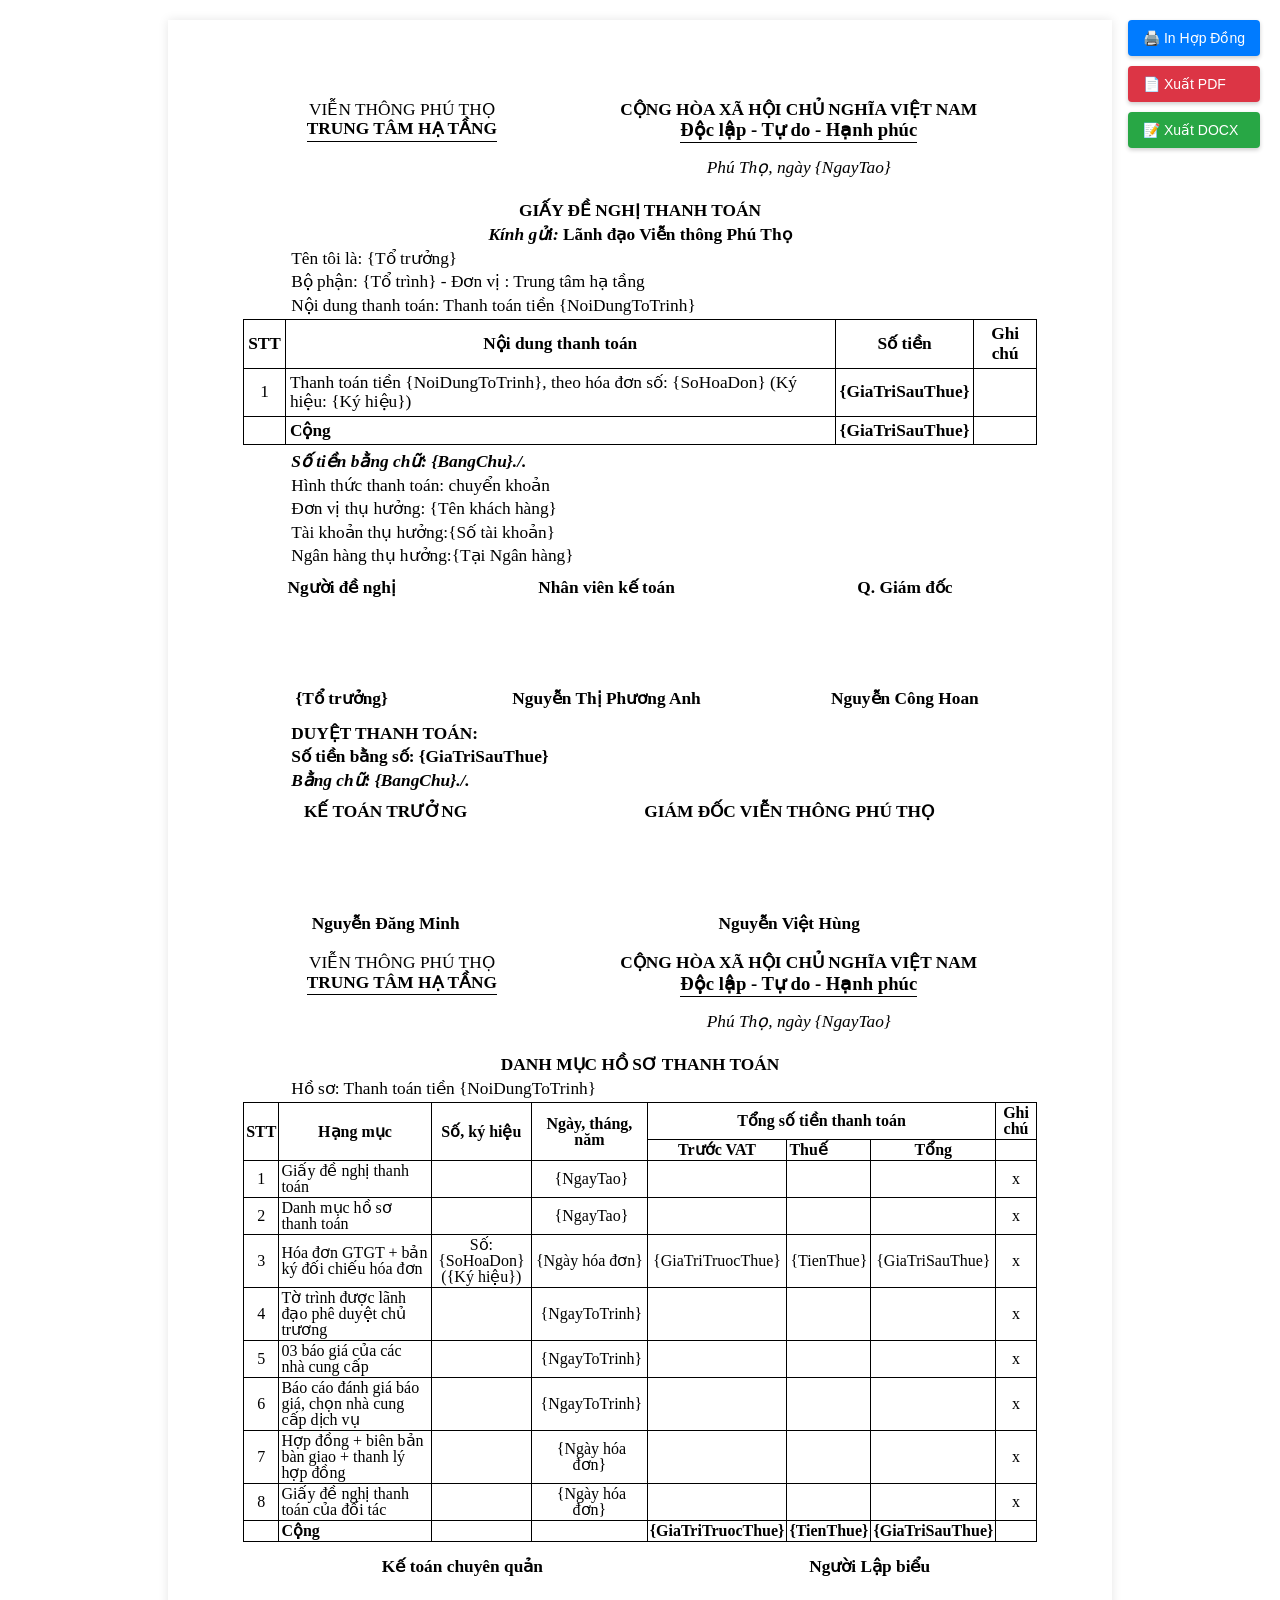
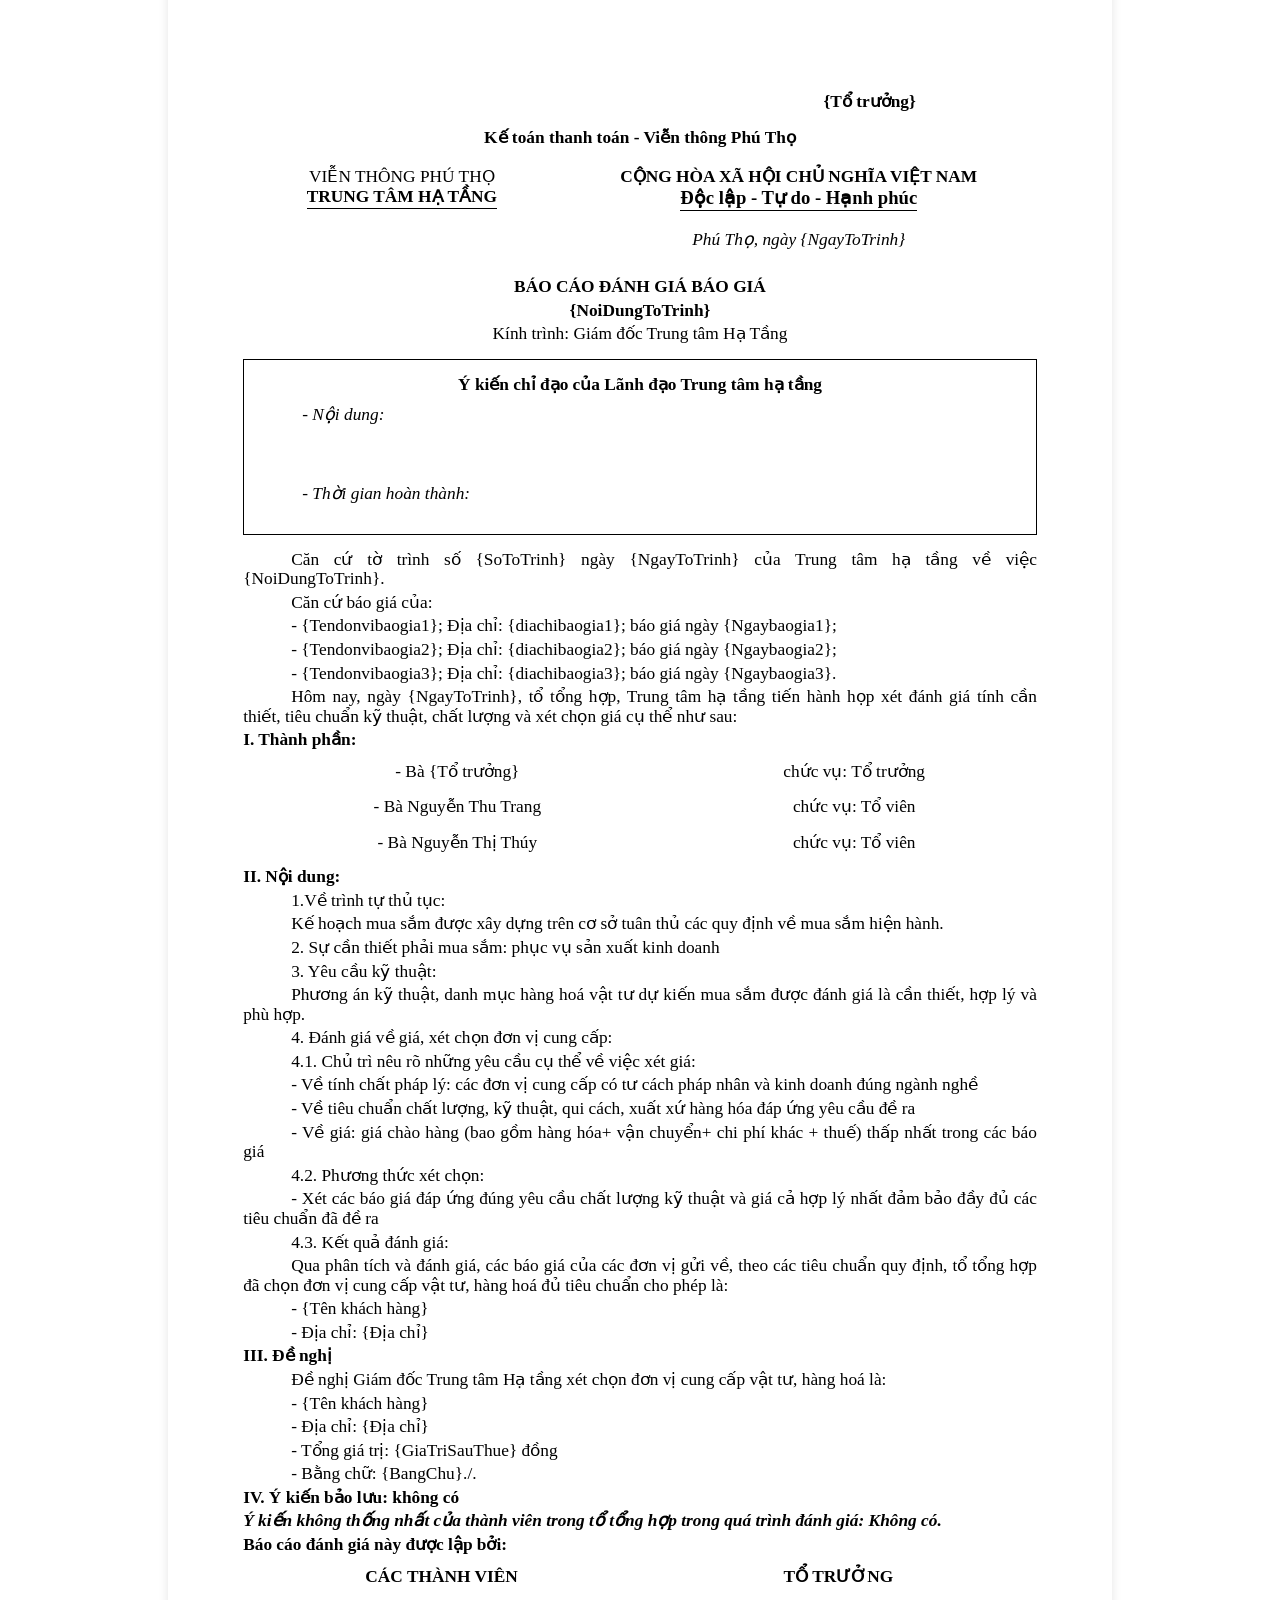
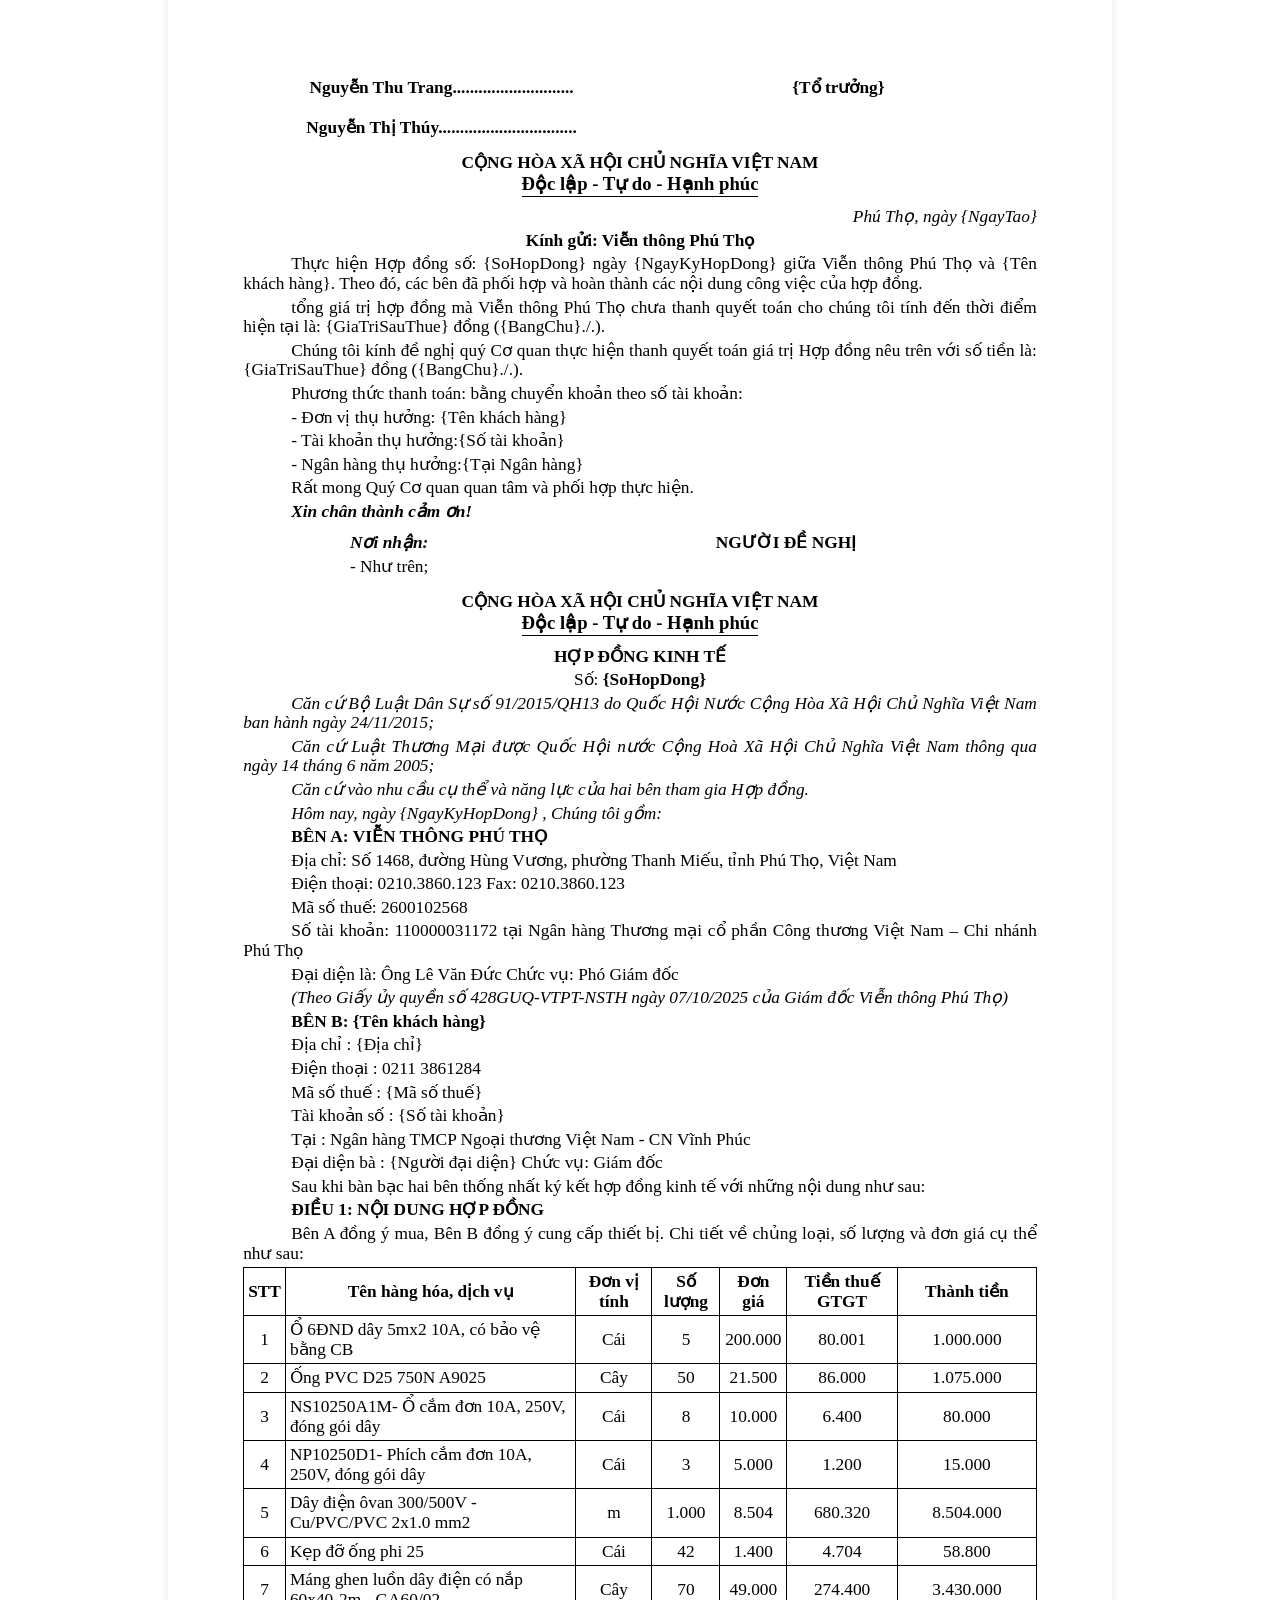
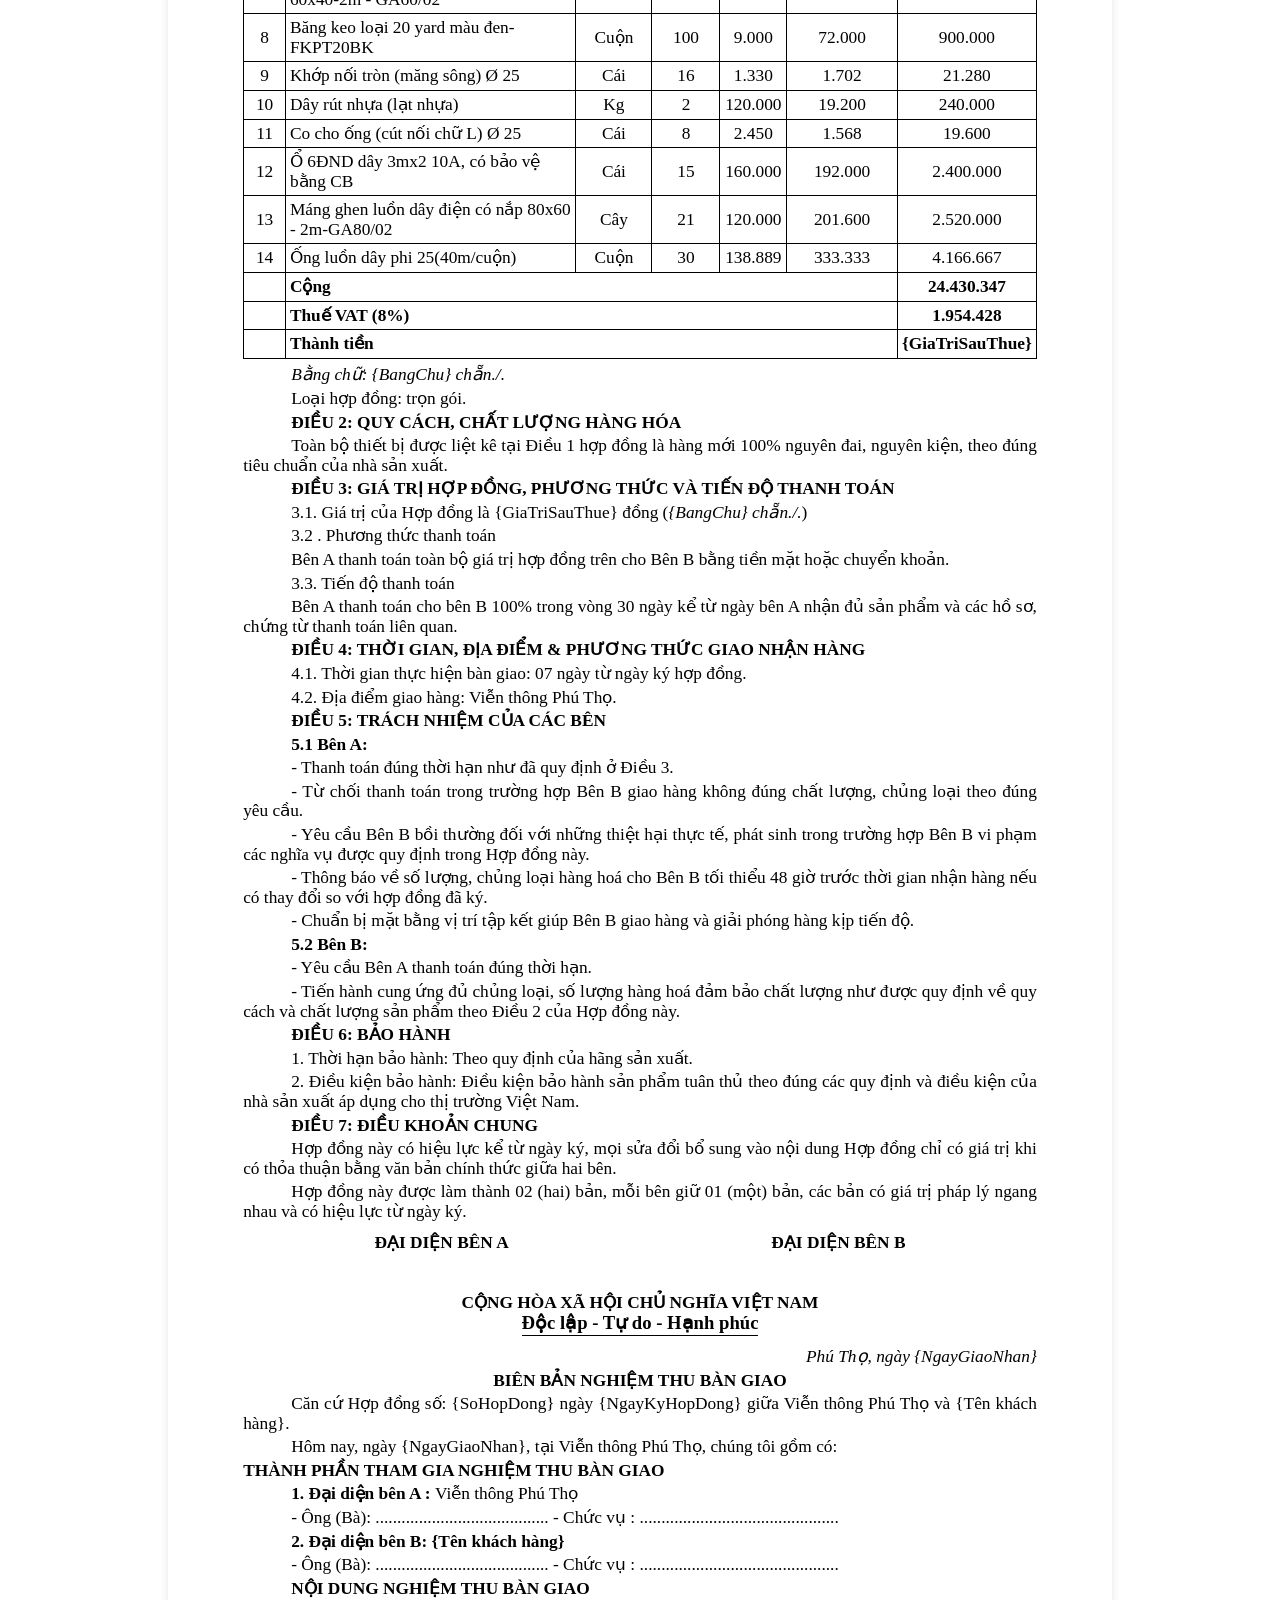
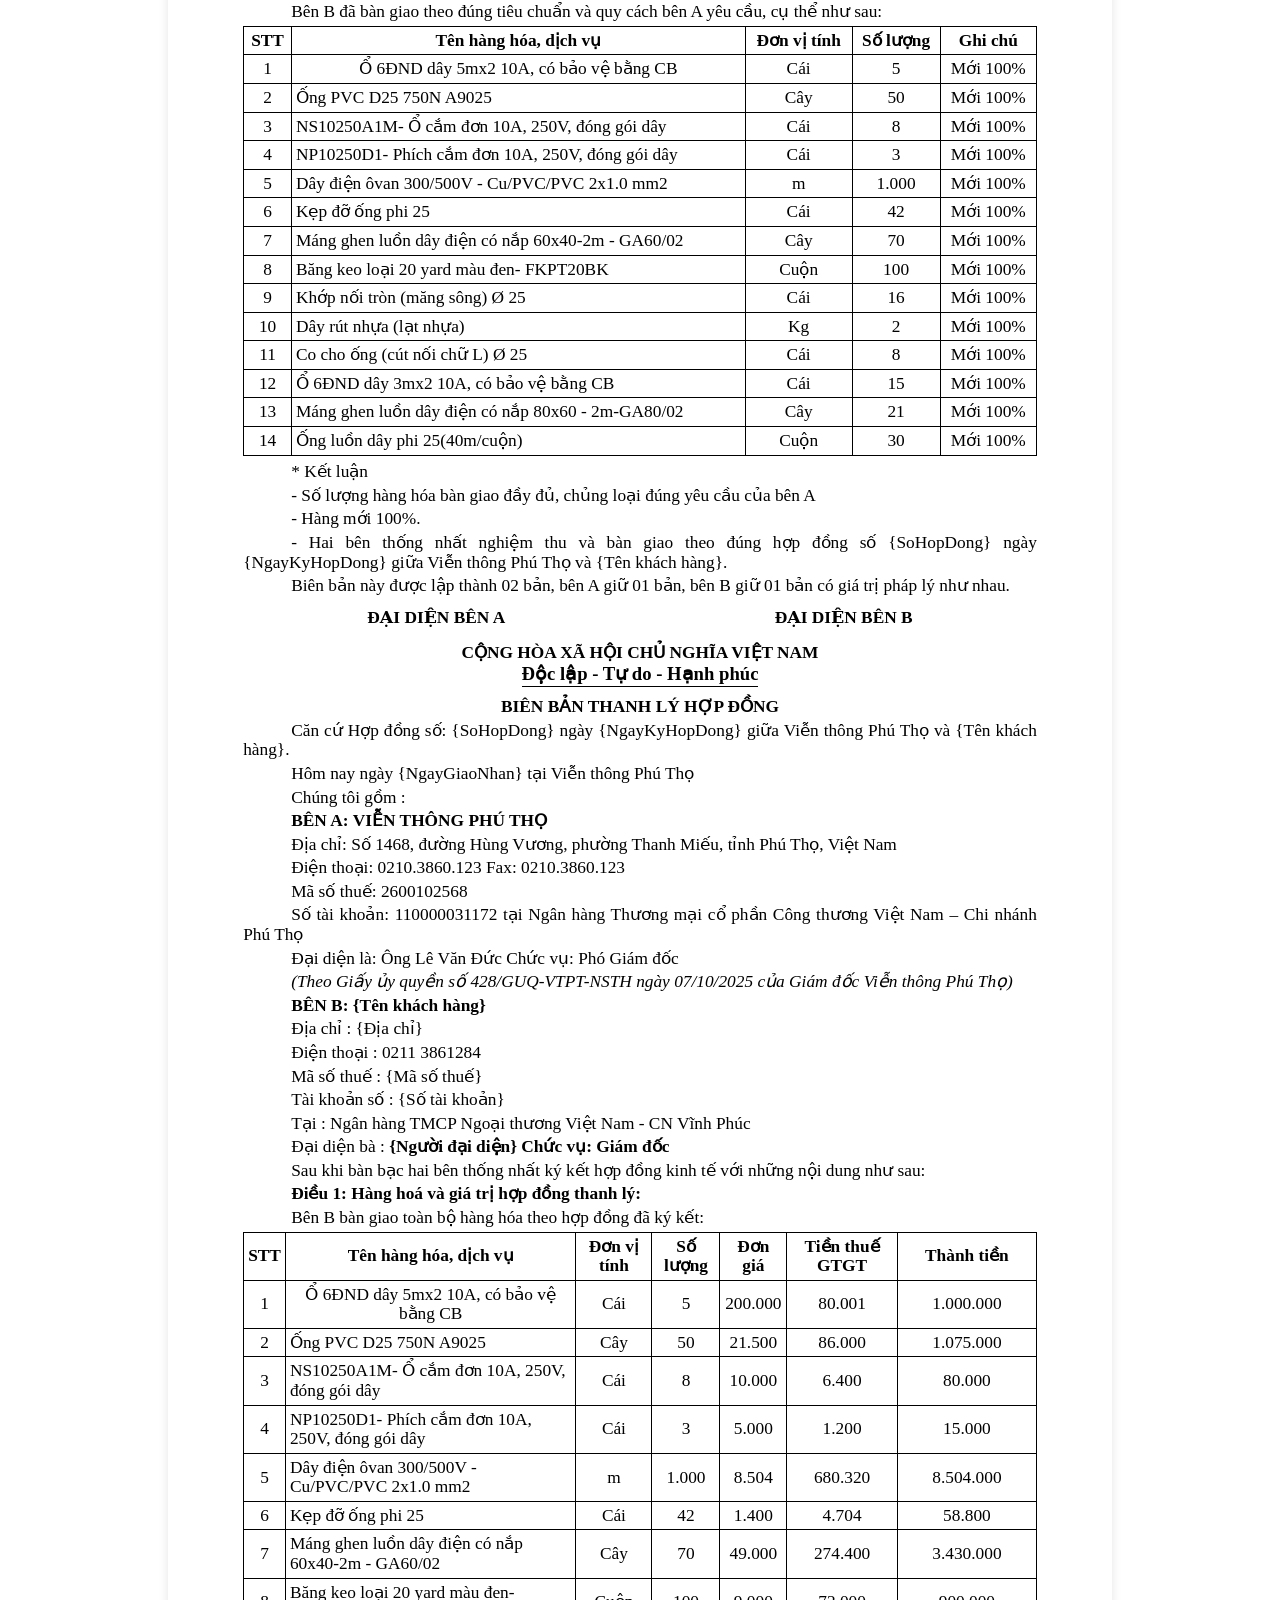
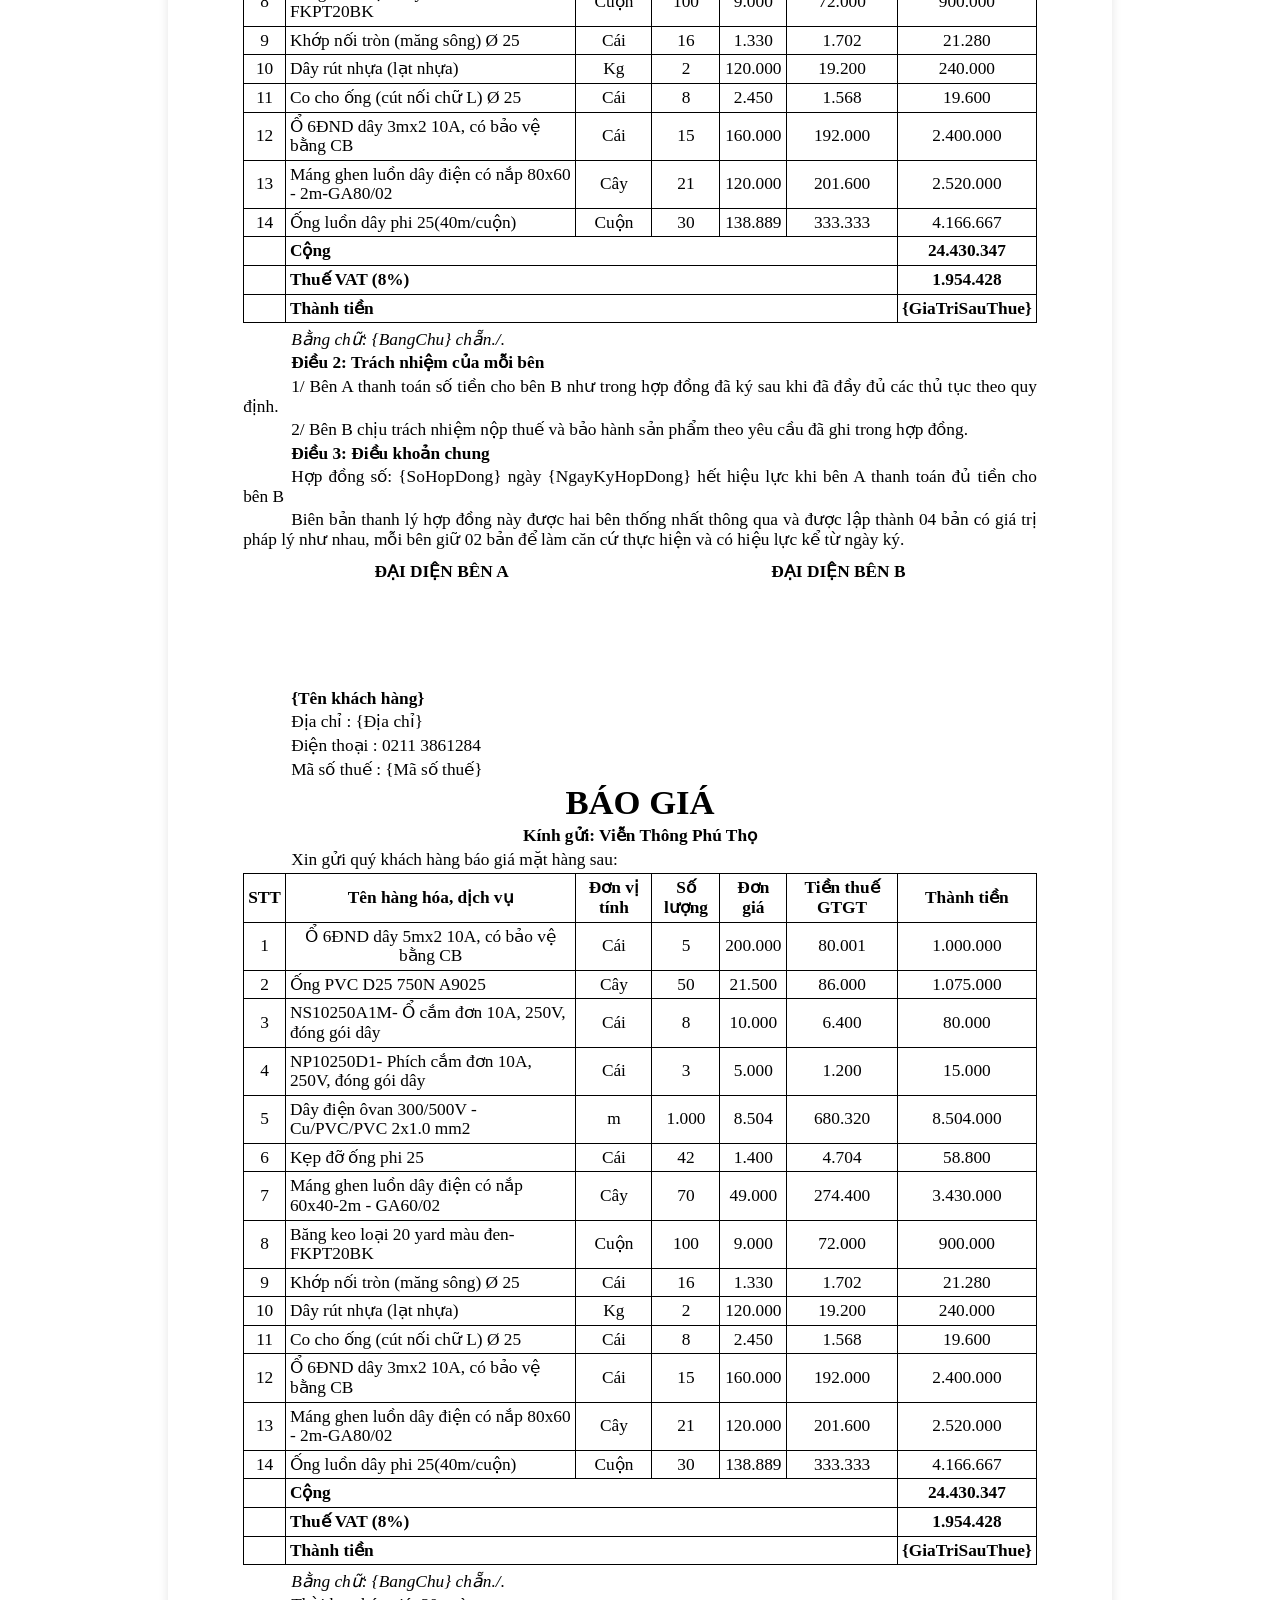
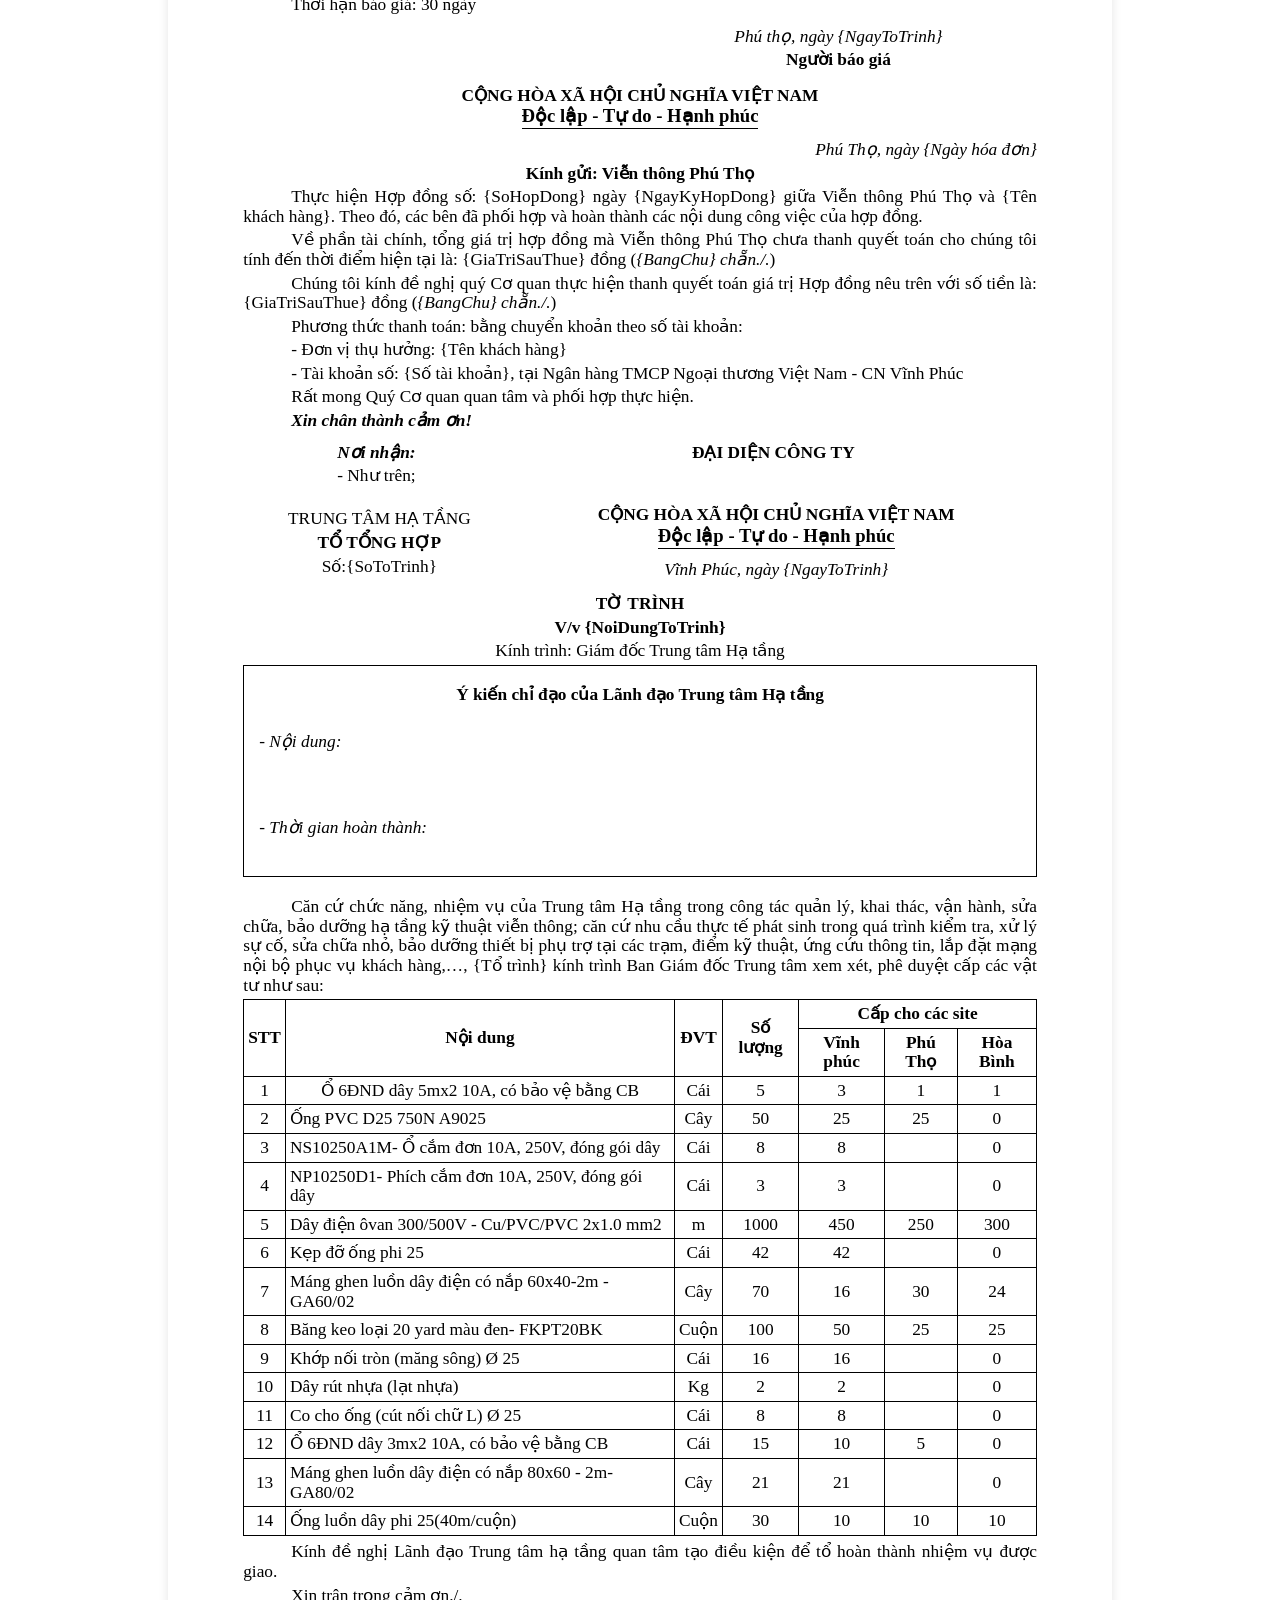
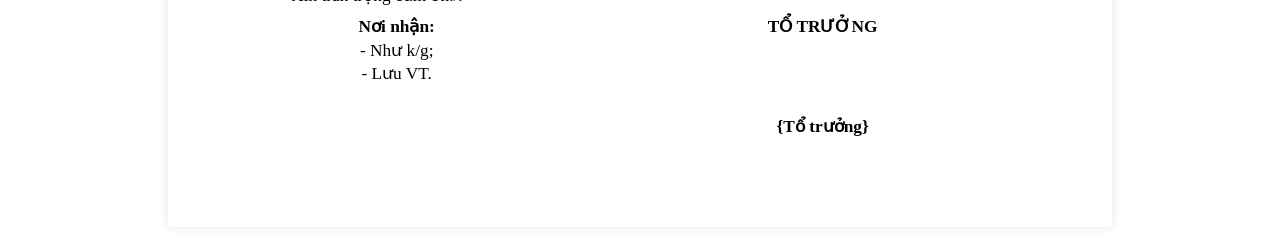
==== commit 01c3fc1e: "Cập nhật chức danh Giám đốc và tên Giám đốc trong Giấy đề nghị thanh toán" ====
--- a/index.html
+++ b/index.html
@@ -172,7 +172,7 @@
         
 <table class="layout-table" style="margin-bottom: 20px;"><tr><td style="width: 40%; vertical-align: top;"><p class="co-quan-1">VIỄN THÔNG PHÚ THỌ</p><p class="quoc-hieu"><span class="co-quan-2"><strong>TRUNG TÂM HẠ TẦNG</strong></span></p></td><td>
 
-<p class="quoc-hieu quoc-hieu-1"><strong>CỘNG HÒA XÃ HỘI CHỦ NGHĨA VIỆT NAM</strong></p><p class="quoc-hieu"><span class="quoc-hieu-2"><strong>Độc lập - Tự do - Hạnh phúc</strong></span></p></td></tr><tr><td></td><td><p class="ngay-thang"><em>Phú Thọ, ngày {NgayTao}</em></p></td></tr></table><p class="title-center"><strong>GIẤY ĐỀ NGHỊ THANH TOÁN</strong></p><p class="title-center"><strong><em>Kính gửi:</em> Lãnh đạo Viễn thông Phú Thọ</strong></p><p>Tên tôi là: {Tổ trưởng}</p><p>Bộ phận: {Tổ trình}          - Đơn vị : Trung tâm hạ tầng</p><p>Nội dung thanh toán: Thanh toán tiền {NoiDungToTrinh}</p><table class="data-table"><tr><td><p><strong>STT</strong></p></td><td><p><strong>Nội dung thanh toán</strong></p></td><td><p><strong> Số tiền </strong></p></td><td><p><strong>Ghi chú</strong></p></td></tr><tr><td><p>1</p></td><td><p>Thanh toán tiền {NoiDungToTrinh}, theo hóa đơn số: {SoHoaDon} (Ký hiệu: {Ký hiệu})</p></td><td><p><strong>{GiaTriSauThue}</strong></p></td><td><p> </p></td></tr><tr><td><p><strong> </strong></p></td><td><p><strong>Cộng</strong></p></td><td><p><strong>      {GiaTriSauThue}</strong></p></td><td><p><strong> </strong></p></td></tr></table><p><strong><em>Số tiền bằng chữ: {BangChu}./.</em></strong></p><p>Hình thức thanh toán: chuyển khoản</p><p>Đơn vị thụ hưởng: {Tên khách hàng}</p><p>Tài khoản thụ hưởng:{Số tài khoản}</p><p>Ngân hàng thụ hưởng:{Tại Ngân hàng}</p><table class="layout-table"><tr><td><p><strong>Người đề nghị</strong></p></td><td><p><strong>Nhân viên kế toán</strong></p></td><td><p><strong>Giám đốc</strong></p></td></tr><tr><td><p style="margin-top: 80px;"><strong>{Tổ trưởng}</strong></p></td><td><p style="margin-top: 80px;"><strong>Nguyễn Thị Phương Anh</strong></p></td><td><p style="margin-top: 80px;"><strong>Lê Văn Đức</strong></p></td></tr></table><p><strong>DUYỆT THANH TOÁN:</strong></p><p><strong>Số tiền bằng số: {GiaTriSauThue}			</strong></p><p><strong><em>Bằng chữ: {BangChu}./.</em></strong></p><table class="layout-table"><tr><td><p><strong>KẾ TOÁN TRƯỞNG</strong></p></td><td></td><td><p><strong>GIÁM ĐỐC VIỄN THÔNG PHÚ THỌ</strong></p></td></tr><tr><td><p style="margin-top: 80px;"><strong>Nguyễn Đăng Minh</strong></p></td><td></td><td><p style="margin-top: 80px;"><strong>Nguyễn Việt Hùng</strong></p></td></tr></table><div class="page-break"></div>
+<p class="quoc-hieu quoc-hieu-1"><strong>CỘNG HÒA XÃ HỘI CHỦ NGHĨA VIỆT NAM</strong></p><p class="quoc-hieu"><span class="quoc-hieu-2"><strong>Độc lập - Tự do - Hạnh phúc</strong></span></p></td></tr><tr><td></td><td><p class="ngay-thang"><em>Phú Thọ, ngày {NgayTao}</em></p></td></tr></table><p class="title-center"><strong>GIẤY ĐỀ NGHỊ THANH TOÁN</strong></p><p class="title-center"><strong><em>Kính gửi:</em> Lãnh đạo Viễn thông Phú Thọ</strong></p><p>Tên tôi là: {Tổ trưởng}</p><p>Bộ phận: {Tổ trình}          - Đơn vị : Trung tâm hạ tầng</p><p>Nội dung thanh toán: Thanh toán tiền {NoiDungToTrinh}</p><table class="data-table"><tr><td><p><strong>STT</strong></p></td><td><p><strong>Nội dung thanh toán</strong></p></td><td><p><strong> Số tiền </strong></p></td><td><p><strong>Ghi chú</strong></p></td></tr><tr><td><p>1</p></td><td><p>Thanh toán tiền {NoiDungToTrinh}, theo hóa đơn số: {SoHoaDon} (Ký hiệu: {Ký hiệu})</p></td><td><p><strong>{GiaTriSauThue}</strong></p></td><td><p> </p></td></tr><tr><td><p><strong> </strong></p></td><td><p><strong>Cộng</strong></p></td><td><p><strong>      {GiaTriSauThue}</strong></p></td><td><p><strong> </strong></p></td></tr></table><p><strong><em>Số tiền bằng chữ: {BangChu}./.</em></strong></p><p>Hình thức thanh toán: chuyển khoản</p><p>Đơn vị thụ hưởng: {Tên khách hàng}</p><p>Tài khoản thụ hưởng:{Số tài khoản}</p><p>Ngân hàng thụ hưởng:{Tại Ngân hàng}</p><table class="layout-table"><tr><td><p><strong>Người đề nghị</strong></p></td><td><p><strong>Nhân viên kế toán</strong></p></td><td><p><strong>Q. Giám đốc</strong></p></td></tr><tr><td><p style="margin-top: 80px;"><strong>{Tổ trưởng}</strong></p></td><td><p style="margin-top: 80px;"><strong>Nguyễn Thị Phương Anh</strong></p></td><td><p style="margin-top: 80px;"><strong>Nguyễn Công Hoan</strong></p></td></tr></table><p><strong>DUYỆT THANH TOÁN:</strong></p><p><strong>Số tiền bằng số: {GiaTriSauThue}			</strong></p><p><strong><em>Bằng chữ: {BangChu}./.</em></strong></p><table class="layout-table"><tr><td><p><strong>KẾ TOÁN TRƯỞNG</strong></p></td><td></td><td><p><strong>GIÁM ĐỐC VIỄN THÔNG PHÚ THỌ</strong></p></td></tr><tr><td><p style="margin-top: 80px;"><strong>Nguyễn Đăng Minh</strong></p></td><td></td><td><p style="margin-top: 80px;"><strong>Nguyễn Việt Hùng</strong></p></td></tr></table><div class="page-break"></div>
 <table class="layout-table" style="margin-bottom: 20px;"><tr><td style="width: 40%; vertical-align: top;"><p class="co-quan-1">VIỄN THÔNG PHÚ THỌ</p><p class="quoc-hieu"><span class="co-quan-2"><strong>TRUNG TÂM HẠ TẦNG</strong></span></p></td><td>
 <p class="quoc-hieu quoc-hieu-1"><strong>CỘNG HÒA XÃ HỘI CHỦ NGHĨA VIỆT NAM</strong></p><p class="quoc-hieu"><span class="quoc-hieu-2"><strong>Độc lập - Tự do - Hạnh phúc</strong></span></p></td></tr><tr><td></td><td><p class="ngay-thang"><em>Phú Thọ, ngày {NgayTao}</em></p></td></tr></table><p class="title-center"><strong>DANH MỤC HỒ SƠ THANH TOÁN</strong></p><p>Hồ sơ: Thanh toán tiền {NoiDungToTrinh}</p><table class="data-table compact-table" style="line-height: 1.0; font-size: 12pt;"><tr><td rowspan="2"><p><strong>STT</strong></p></td><td rowspan="2"><p><strong>Hạng mục</strong></p></td><td rowspan="2"><p><strong>Số, ký hiệu</strong></p></td><td rowspan="2"><p><strong>Ngày, tháng, năm</strong></p></td><td colspan="3"><p><strong> Tổng số tiền thanh toán </strong></p></td><td><p><strong>Ghi chú</strong></p></td></tr><tr><td><p><strong> Trước VAT </strong></p></td><td><p><strong> Thuế </strong></p></td><td><p><strong>Tổng</strong></p></td><td></td></tr><tr><td><p>1</p></td><td><p>Giấy đề nghị thanh toán</p></td><td><p><strong> </strong></p></td><td><p><strong> </strong>{NgayTao}</p></td><td><p><strong> </strong></p></td><td><p><strong> </strong></p></td><td><p><strong> </strong></p></td><td><p>x</p></td></tr><tr><td><p>2</p></td><td><p>Danh mục hồ sơ thanh toán</p></td><td><p><strong> </strong></p></td><td><p><strong> </strong>{NgayTao}</p></td><td><p><strong> </strong></p></td><td><p><strong> </strong></p></td><td><p><strong> </strong></p></td><td><p>x</p></td></tr><tr><td><p>3</p></td><td><p>Hóa đơn GTGT + bản ký đối chiếu hóa đơn </p></td><td><p>Số: {SoHoaDon}</p><p>({Ký hiệu})</p></td><td><p>{Ngày hóa đơn}</p></td><td><p>{GiaTriTruocThue}</p></td><td><p>{TienThue}</p></td><td><p>{GiaTriSauThue}</p></td><td><p>x</p></td></tr><tr><td><p>4</p></td><td><p>Tờ trình được lãnh đạo phê duyệt chủ trương </p></td><td><p> </p></td><td><p> {NgayToTrinh}</p></td><td><p> </p></td><td><p> </p></td><td><p> </p></td><td><p>x</p></td></tr><tr><td><p>5</p></td><td><p>03 báo giá của các nhà cung cấp </p></td><td><p> </p></td><td><p> {NgayToTrinh}</p></td><td><p> </p></td><td><p> </p></td><td><p> </p></td><td><p>x</p></td></tr><tr><td><p>6</p></td><td><p>Báo cáo đánh giá báo giá, chọn nhà cung cấp dịch vụ</p></td><td><p> </p></td><td><p> {NgayToTrinh}</p></td><td><p> </p></td><td><p> </p></td><td><p> </p></td><td><p>x</p></td></tr><tr><td><p>7</p></td><td><p>Hợp đồng + biên bản bàn giao + thanh lý hợp đồng</p></td><td><p> </p></td><td><p> {Ngày hóa đơn}</p></td><td><p> </p></td><td><p> </p></td><td><p> </p></td><td><p>x</p></td></tr><tr><td><p>8</p></td><td><p>Giấy đề nghị thanh toán của đối tác </p></td><td><p> </p></td><td><p> {Ngày hóa đơn}</p></td><td><p> </p></td><td><p> </p></td><td><p> </p></td><td><p>x</p></td></tr><tr><td></td><td><p><strong>Cộng</strong></p></td><td><p><strong> </strong></p></td><td><p><strong> </strong></p></td><td><p><strong>{GiaTriTruocThue}</strong></p></td><td><p><strong>{TienThue}</strong></p></td><td><p><strong>{GiaTriSauThue}</strong></p></td><td><p><strong> </strong></p></td></tr></table><table class="layout-table"><tr><td><p><strong>Kế toán chuyên quản</strong></p></td><td></td><td><p><strong>Người Lập biểu</strong></p></td></tr><tr><td></td><td></td><td></td></tr><tr><td></td><td></td><td></td></tr><tr><td></td><td></td><td></td></tr><tr><td></td><td></td><td><p style="margin-top: 80px;"><strong>{Tổ trưởng}</strong></p></td></tr><tr><td colspan="3"><p><strong>Kế toán thanh toán - Viễn thông Phú Thọ</strong></p></td></tr></table><div class="page-break"></div>
 <table class="layout-table" style="margin-bottom: 20px;"><tr><td style="width: 40%; vertical-align: top;"><p class="co-quan-1">VIỄN THÔNG PHÚ THỌ</p><p class="quoc-hieu"><span class="co-quan-2"><strong>TRUNG TÂM HẠ TẦNG</strong></span></p></td><td>
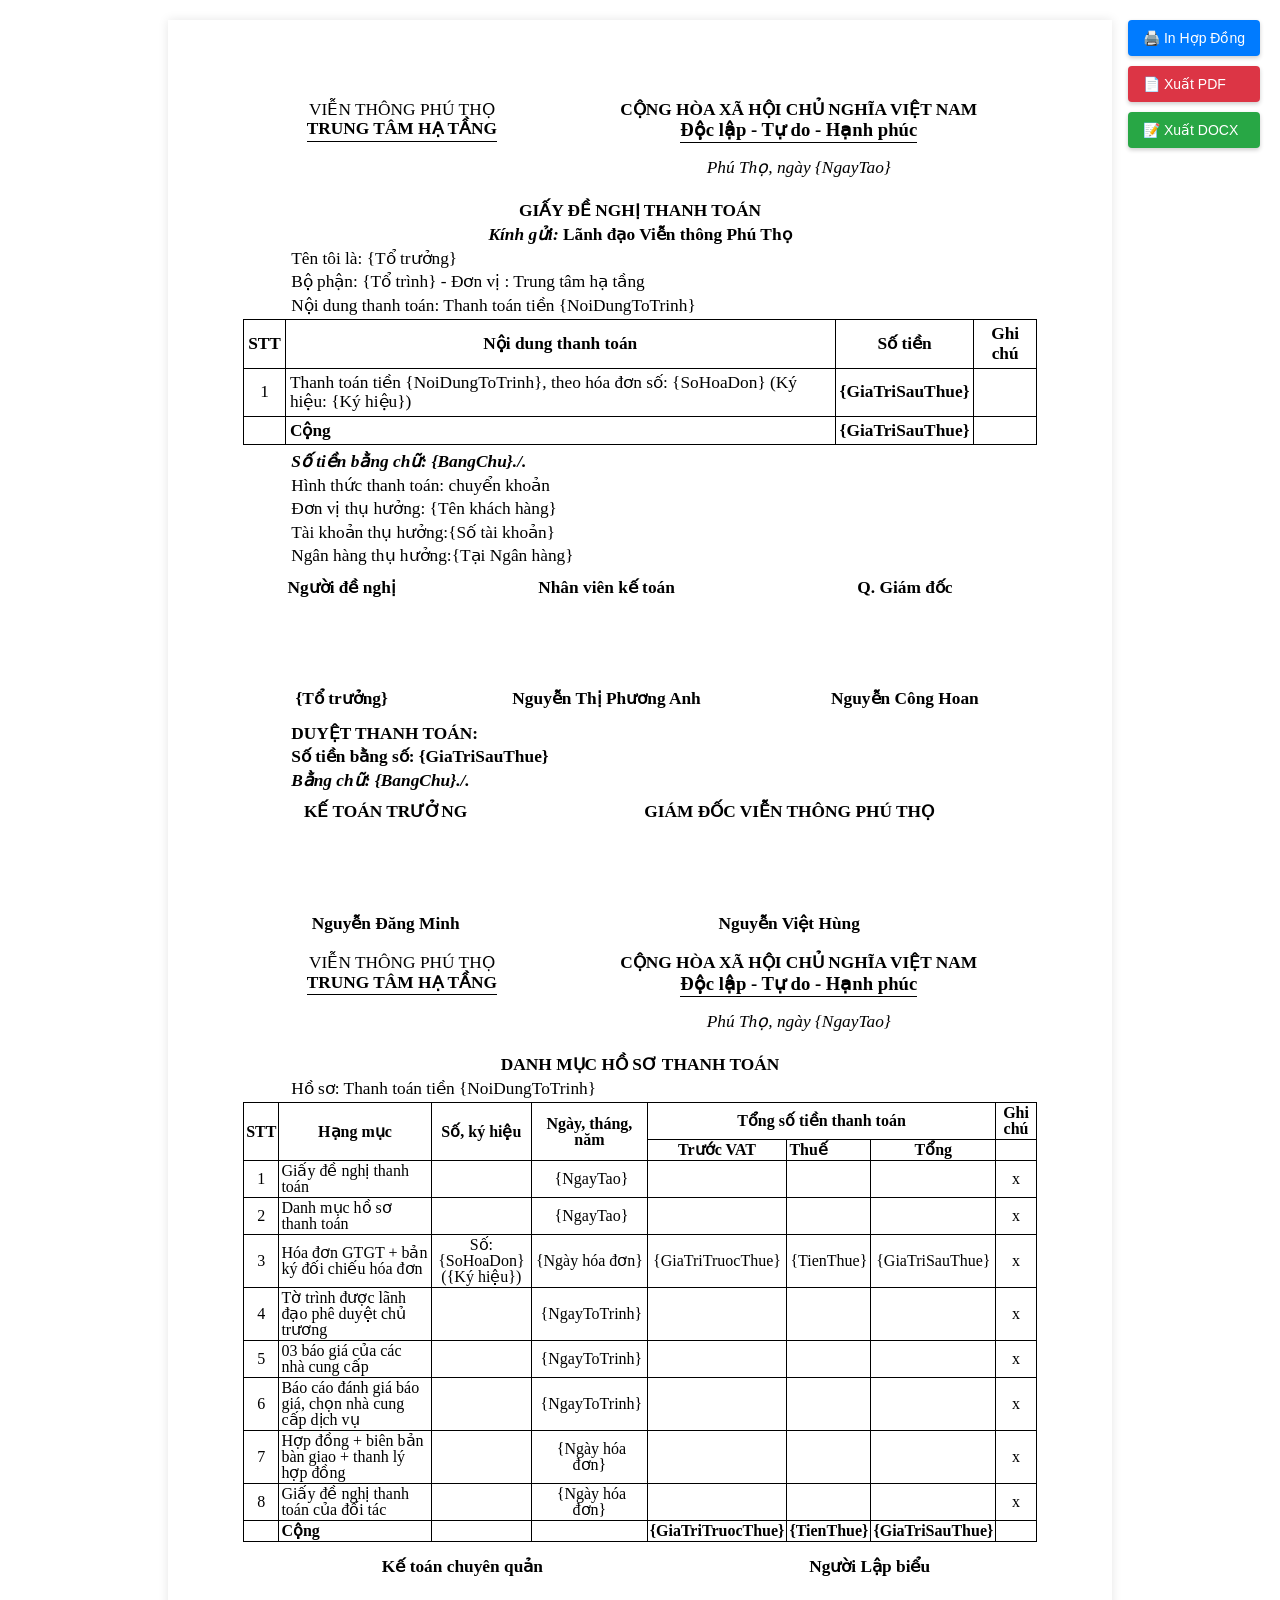
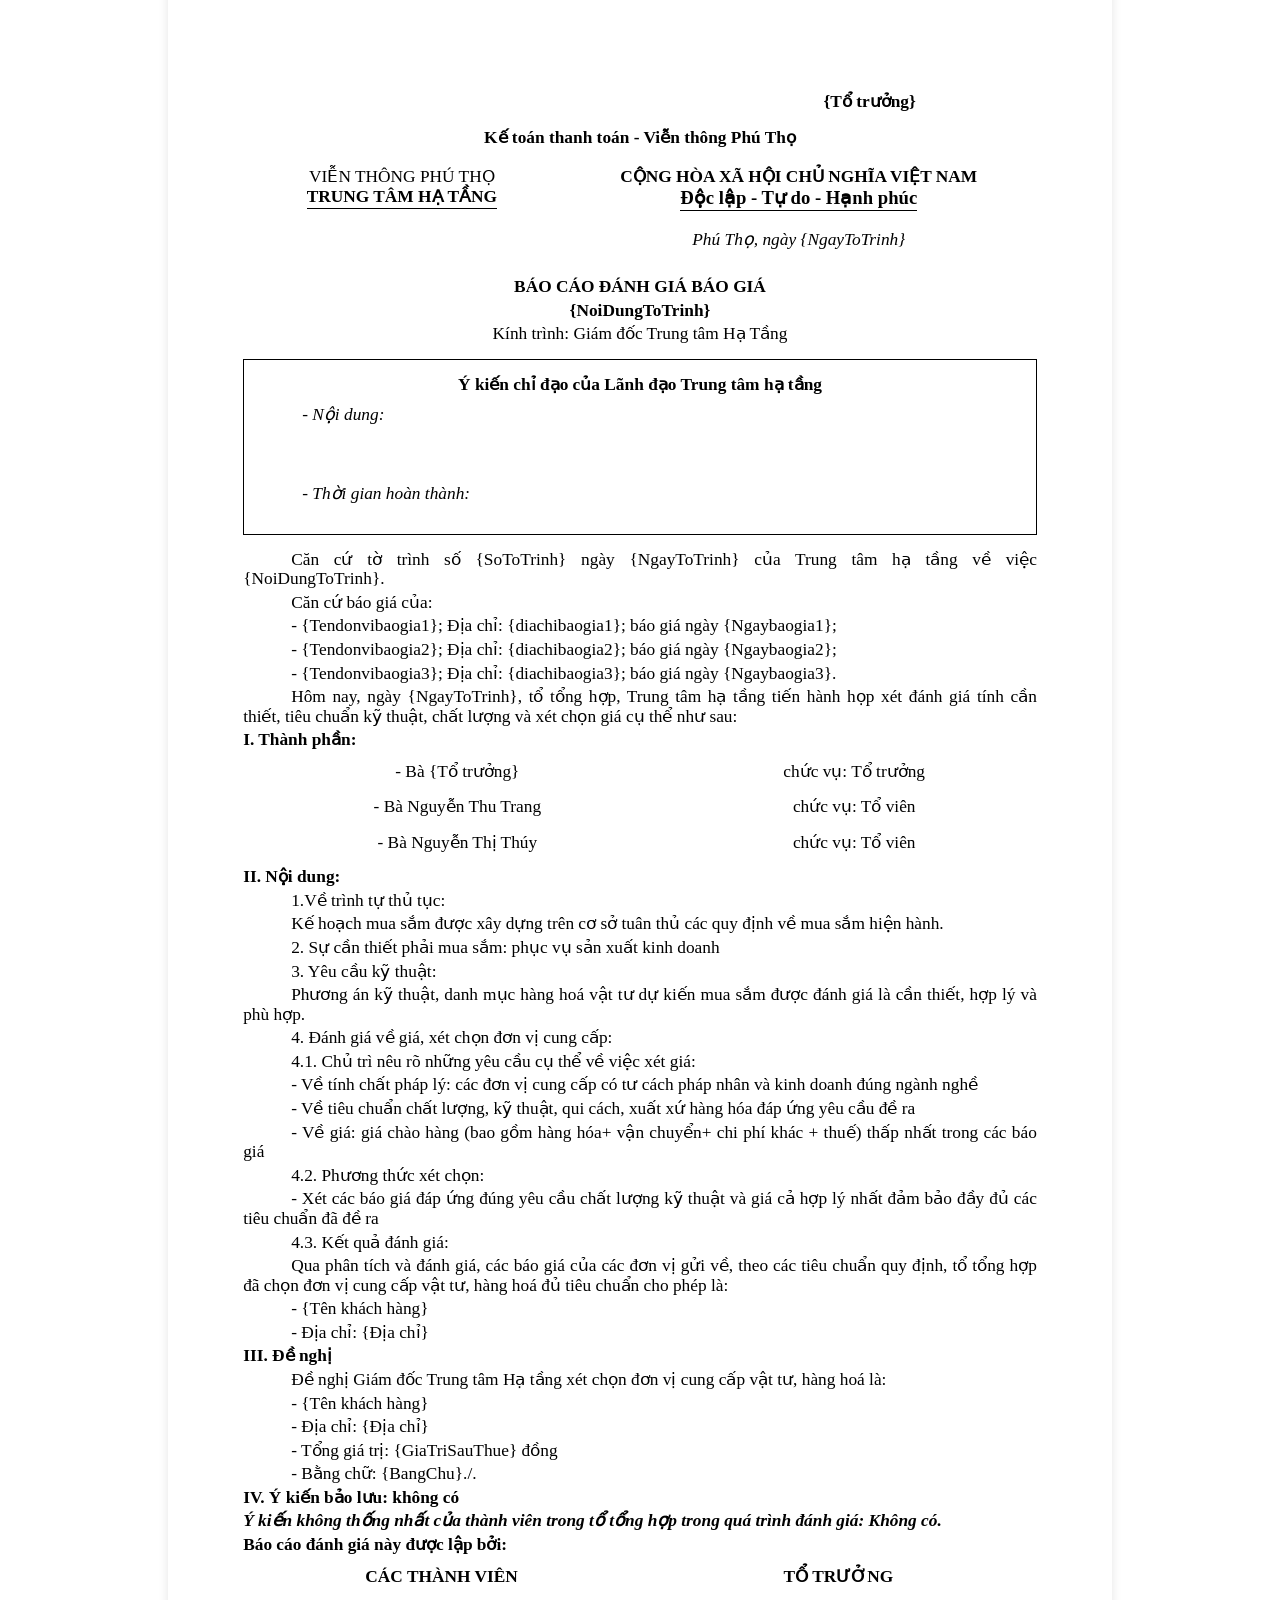
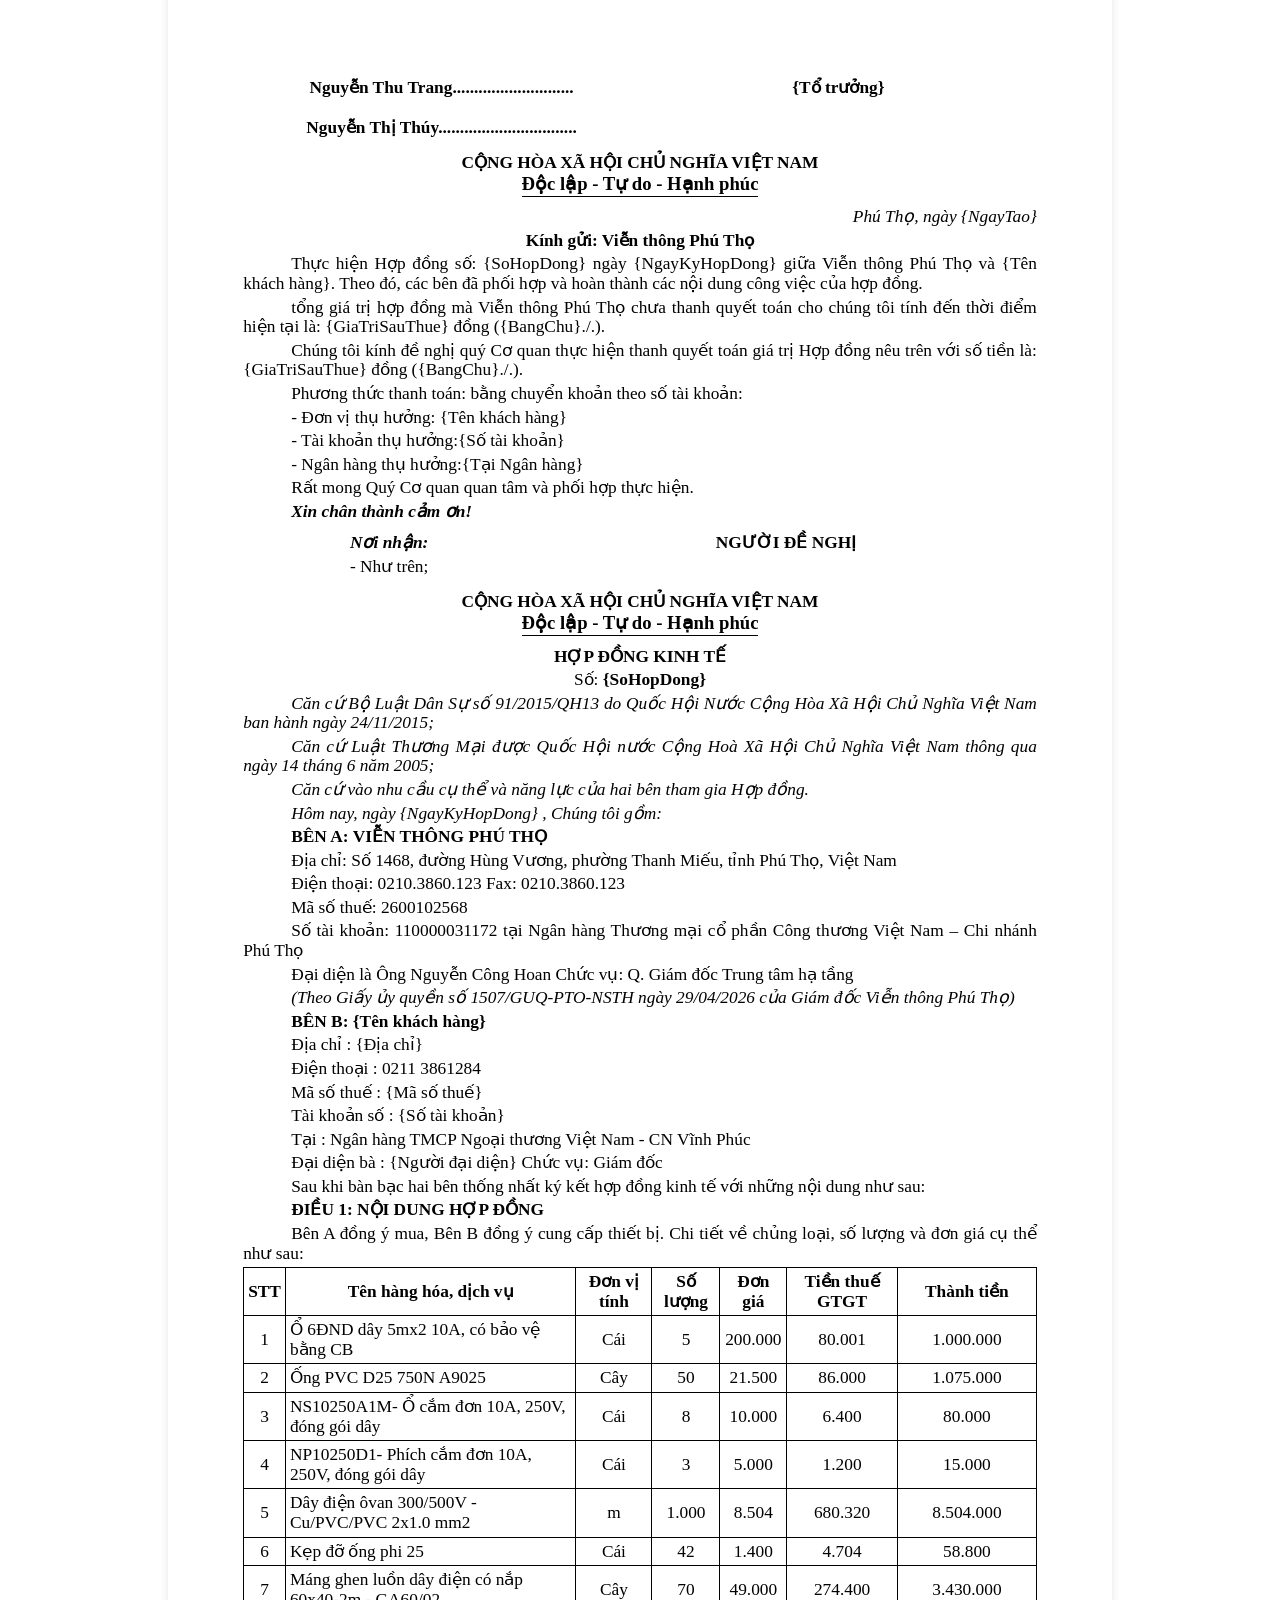
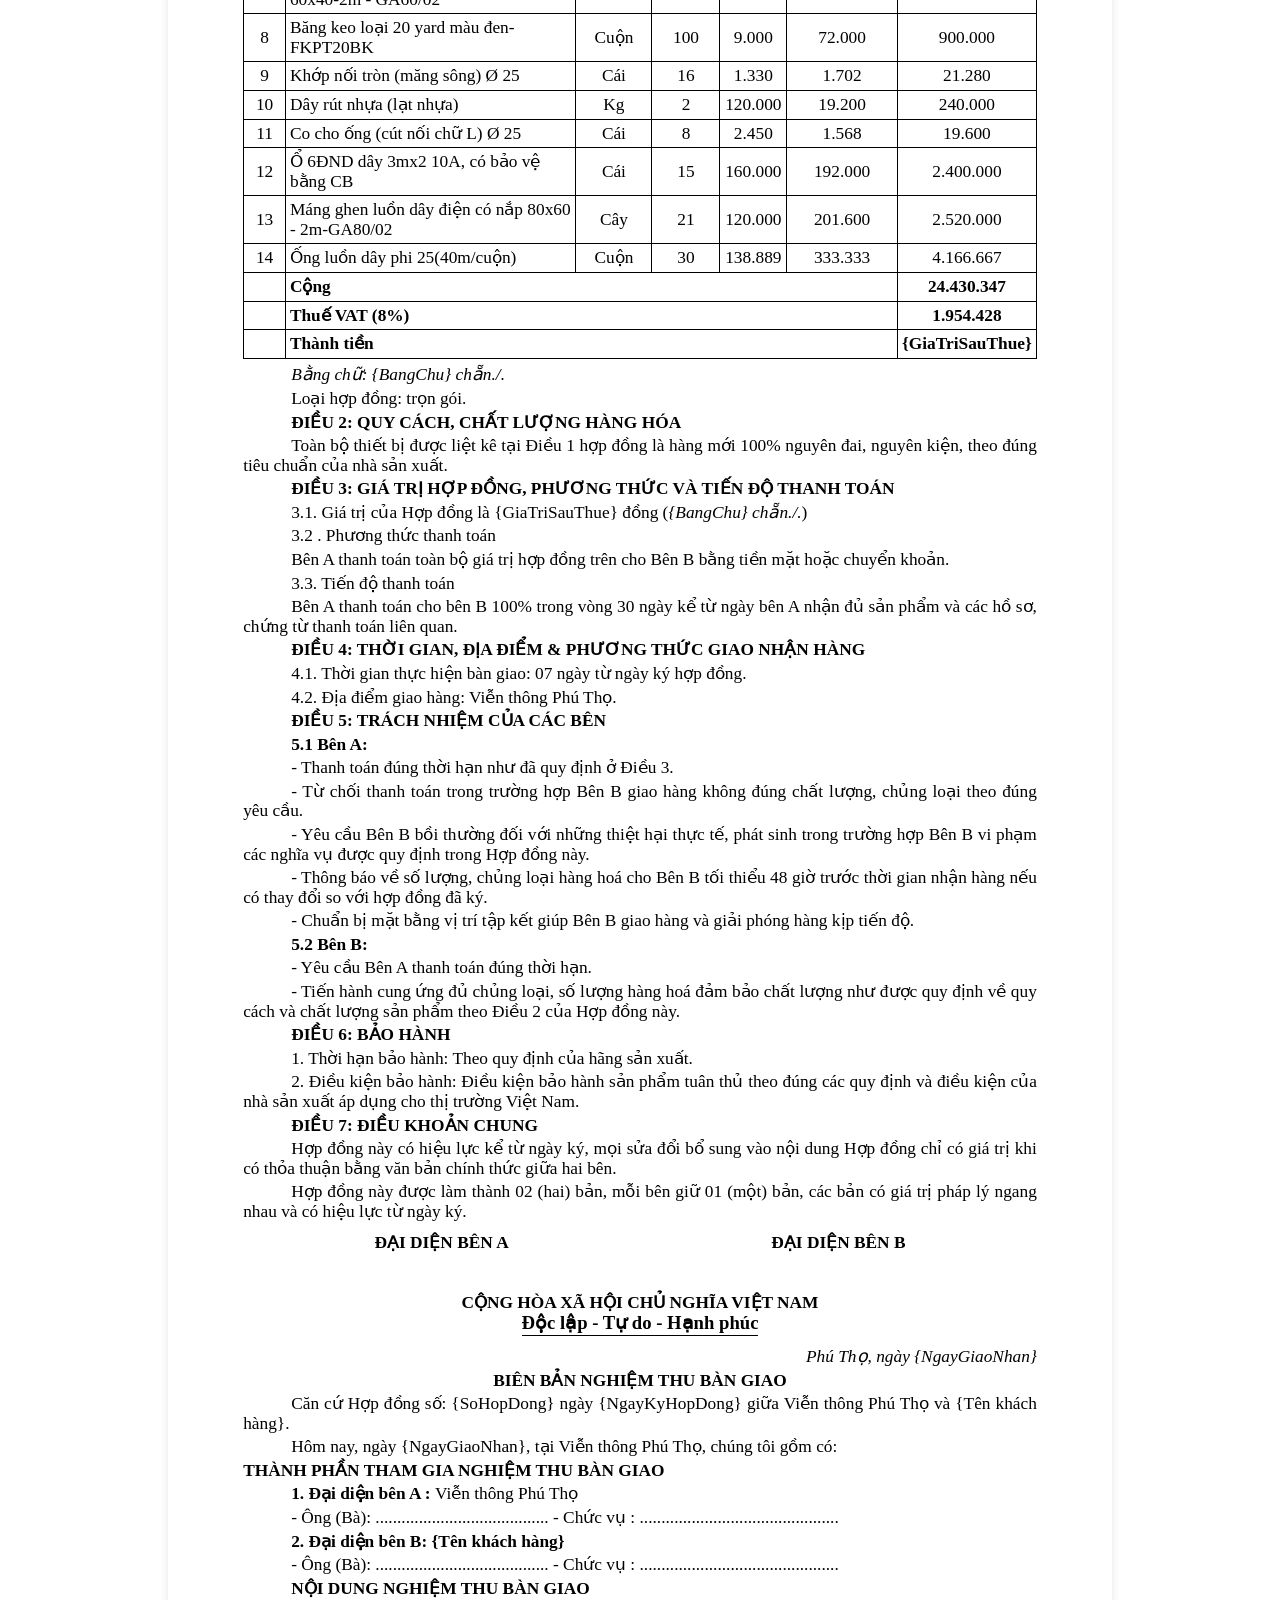
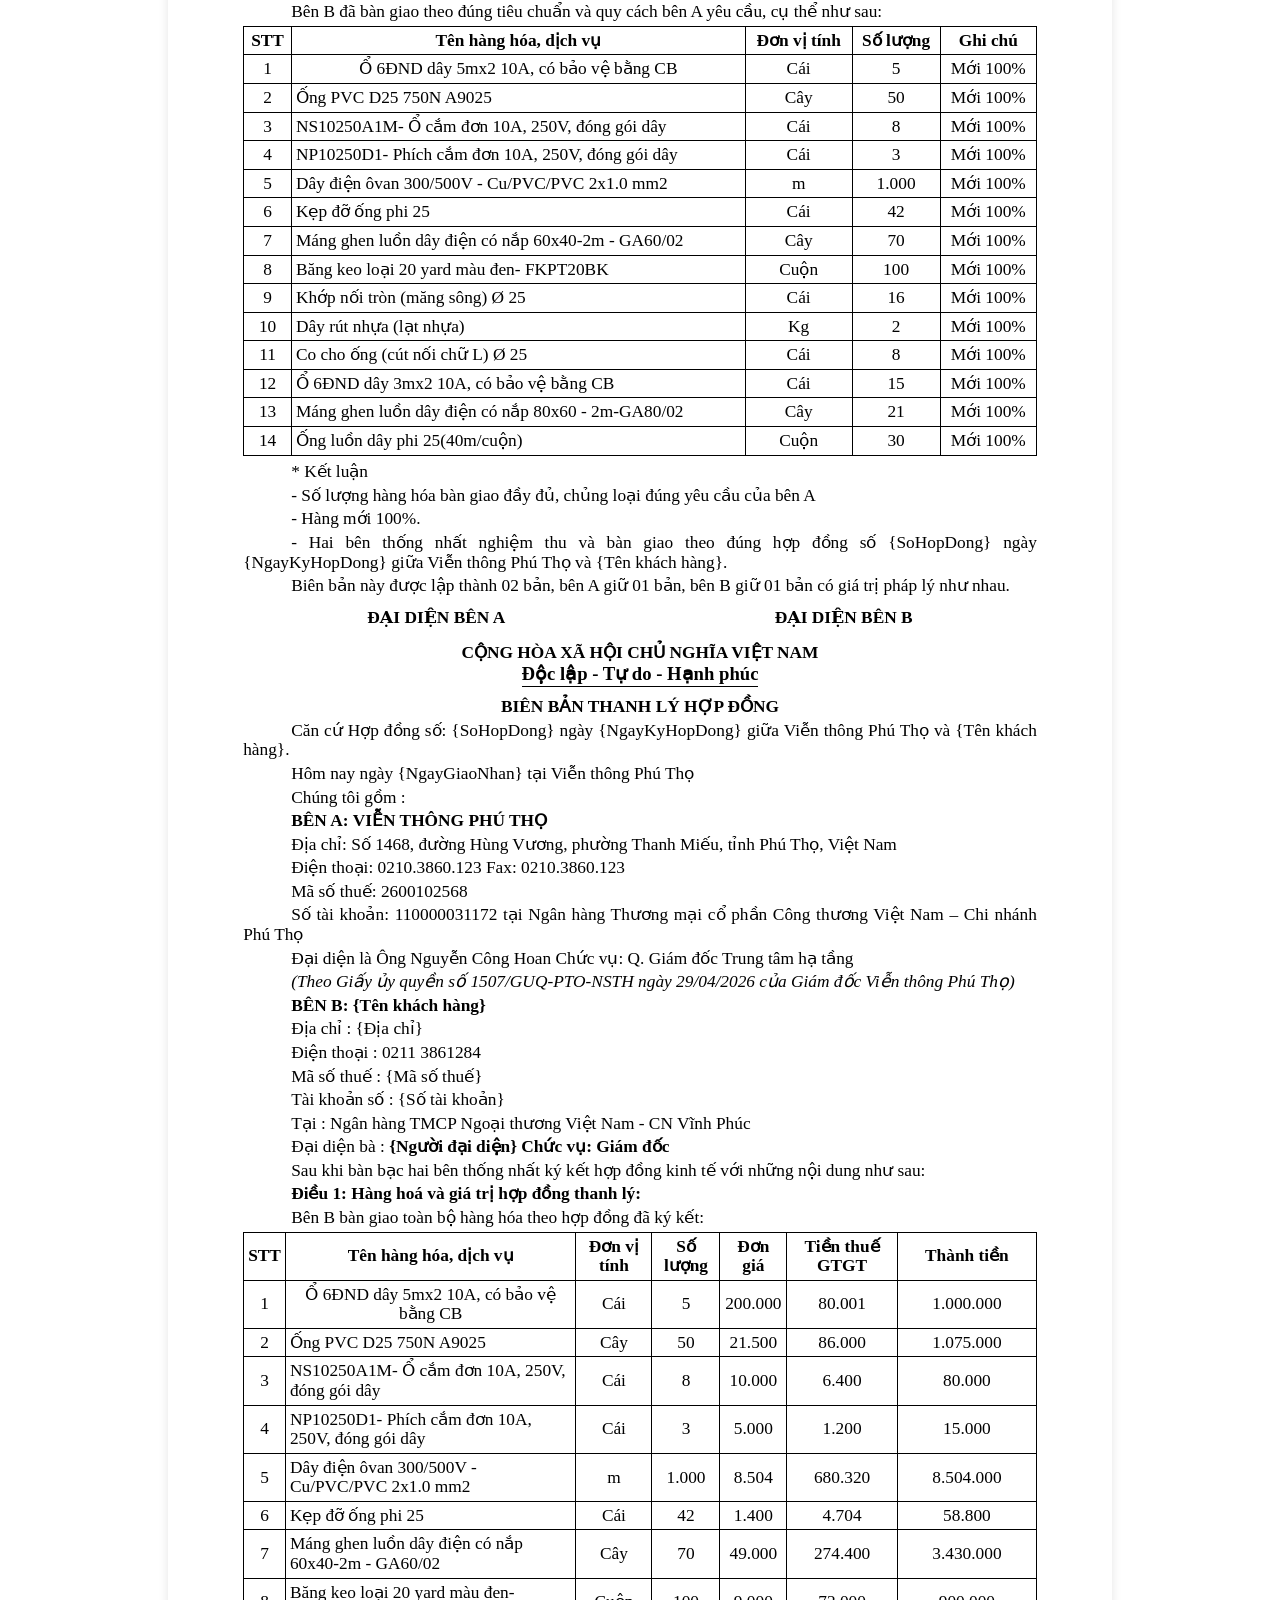
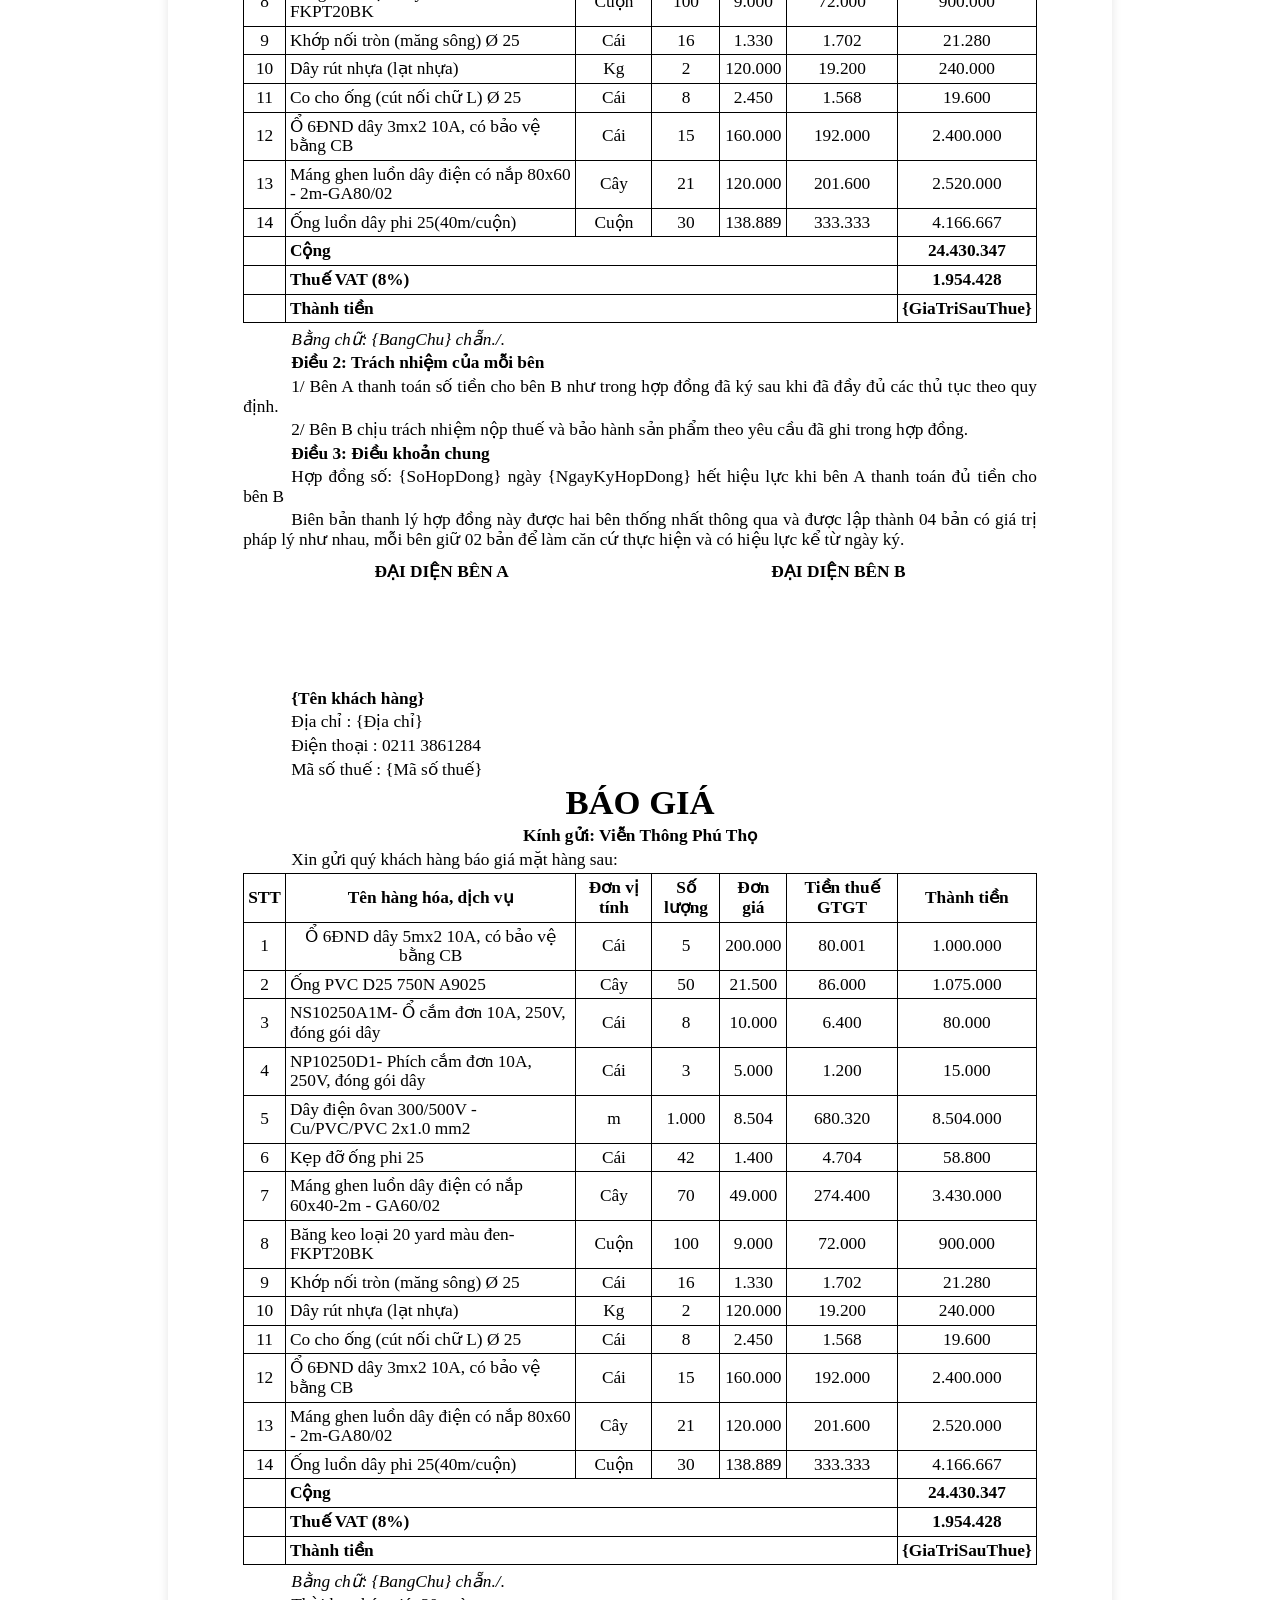
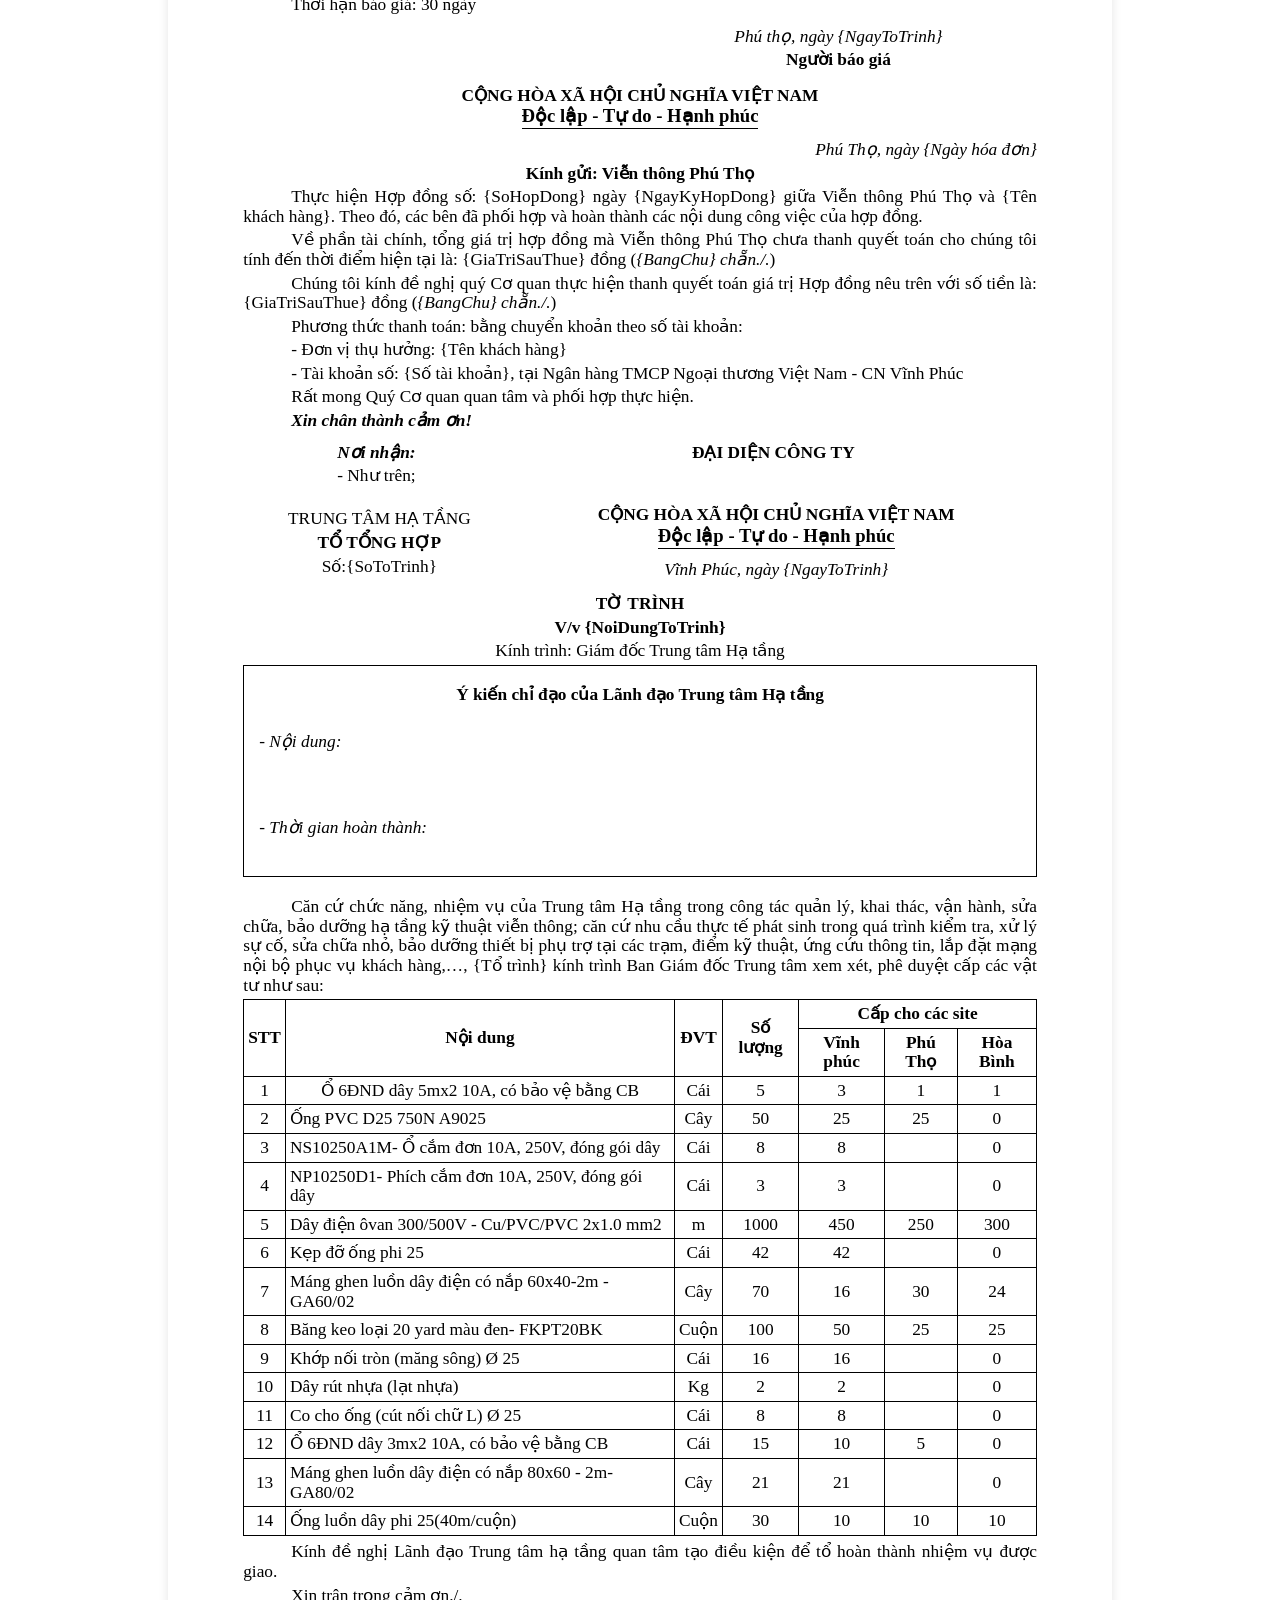
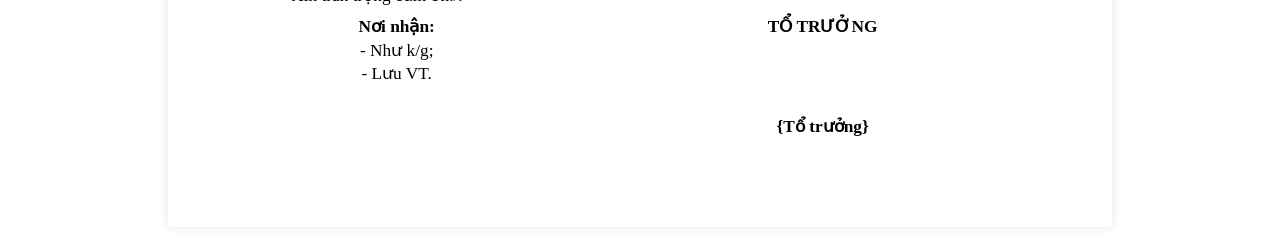
==== commit 412b3a88: "Cập nhật thông tin người đại diện trong Hợp đồng kinh tế và Thanh lý hợp đồng" ====
--- a/index.html
+++ b/index.html
@@ -203,10 +203,10 @@
 </tr>
 </table><div class="page-break"></div>
 <p class="quoc-hieu quoc-hieu-1"><strong>CỘNG HÒA XÃ HỘI CHỦ NGHĨA VIỆT NAM</strong></p><p class="quoc-hieu"><span class="quoc-hieu-2"><strong>Độc lập - Tự do - Hạnh phúc</strong></span></p><p style="text-align: right;"><em>Phú Thọ, ngày {NgayTao}</em></p><p class="title-center"><strong>Kính gửi: Viễn thông Phú Thọ</strong></p><p>Thực hiện Hợp đồng số: {SoHopDong} ngày {NgayKyHopDong} giữa Viễn thông Phú Thọ và {Tên khách hàng}. Theo đó, các bên đã phối hợp và hoàn thành các nội dung công việc của hợp đồng. </p><p>tổng giá trị hợp đồng mà Viễn thông Phú Thọ chưa thanh quyết toán cho chúng tôi tính đến thời điểm hiện tại là: {GiaTriSauThue} đồng ({BangChu}./.).</p><p>Chúng tôi kính đề nghị quý Cơ quan thực hiện thanh quyết toán giá trị Hợp đồng nêu trên với số tiền là: {GiaTriSauThue} đồng ({BangChu}./.).   </p><p>Phương thức thanh toán: bằng chuyển khoản theo số tài khoản:</p><p>- Đơn vị thụ hưởng: {Tên khách hàng}</p><p>	  - Tài khoản thụ hưởng:{Số tài khoản}</p><p>	  - Ngân hàng thụ hưởng:{Tại Ngân hàng}</p><p> Rất mong Quý Cơ quan quan tâm và phối hợp thực hiện.</p><p><strong><em>Xin chân thành cảm ơn!</em></strong></p><table class="layout-table"><tr><td><p><strong><em>Nơi nhận:</em></strong></p><p>- Như trên;</p></td><td><p><strong>NGƯỜI ĐỀ NGHỊ</strong></p></td></tr></table><div class="page-break"></div>
-<p class="quoc-hieu quoc-hieu-1"><strong>CỘNG HÒA XÃ HỘI CHỦ NGHĨA VIỆT NAM</strong></p><p class="quoc-hieu"><span class="quoc-hieu-2"><strong>Độc lập - Tự do - Hạnh phúc</strong></span></p><p class="title-center"><strong>HỢP ĐỒNG KINH TẾ </strong></p><p class="title-center">Số: <strong>{SoHopDong}</strong></p><p><em>Căn cứ Bộ Luật Dân Sự số 91/2015/QH13 do Quốc Hội Nước Cộng Hòa Xã Hội Chủ Nghĩa Việt Nam ban hành ngày 24/11/2015;</em></p><p><em>Căn cứ Luật Thương Mại được Quốc Hội nước Cộng Hoà Xã Hội Chủ Nghĩa Việt Nam thông qua ngày 14 tháng 6 năm 2005;</em></p><p><em>	Căn cứ vào nhu cầu cụ thể và năng lực của hai bên tham gia Hợp đồng.</em></p><p><em>Hôm nay, ngày {NgayKyHopDong} , Chúng tôi gồm:</em></p><p><strong>BÊN A:</strong> <strong>VIỄN THÔNG PHÚ THỌ</strong></p><p>	Địa chỉ: Số 1468, đường Hùng Vương, phường Thanh Miếu, tỉnh Phú Thọ, Việt Nam</p><p>	Điện thoại: 	0210.3860.123		Fax: 0210.3860.123</p><p>	Mã số thuế:	2600102568</p><p>	Số tài khoản: 110000031172 tại Ngân hàng Thương mại cổ phần Công thương Việt Nam – Chi nhánh Phú Thọ</p><p>	Đại diện là:      Ông Lê Văn Đức	Chức vụ: Phó Giám đốc </p><p><em>(Theo Giấy ủy quyền số 428GUQ-VTPT-NSTH ngày 07/10/2025 của Giám đốc Viễn thông Phú Thọ)</em></p><p><strong>BÊN B: {Tên khách hàng}</strong></p><p>Địa chỉ	           : {Địa chỉ}</p><p>Điện thoại              : 0211 3861284</p><p>Mã số thuế	: {Mã số thuế}</p><p>Tài khoản số 	: {Số tài khoản}</p><p>Tại 		: Ngân hàng TMCP Ngoại thương Việt Nam - CN Vĩnh Phúc</p><p>     Đại diện bà          :<strong> </strong>{Người đại diện}	Chức vụ: Giám đốc</p><p>Sau khi bàn bạc hai bên thống nhất ký kết hợp đồng kinh tế với những nội dung như sau:</p><p><strong>ĐIỀU 1: NỘI DUNG HỢP ĐỒNG</strong></p><p>Bên A đồng ý mua, Bên B đồng ý cung cấp thiết bị. Chi tiết về chủng loại, số lượng và đơn giá cụ thể như sau:</p><p><strong><em>  </em></strong></p><table class="data-table"><tr><td><p><strong>STT</strong></p></td><td><p><strong>Tên hàng hóa, dịch vụ</strong></p></td><td><p><strong>Đơn vị tính</strong></p></td><td><p><strong>Số lượng</strong></p></td><td><p><strong>Đơn giá</strong></p></td><td><p><strong>Tiền thuế GTGT</strong></p></td><td colspan="2"><p><strong>Thành tiền</strong></p></td></tr><tr><td><p>1</p></td><td><p>Ổ 6ĐND dây 5mx2 10A, có bảo vệ bằng CB</p></td><td><p>Cái</p></td><td><p>5</p></td><td><p>200.000</p></td><td><p>80.001</p></td><td colspan="2"><p>1.000.000</p></td></tr><tr><td><p>2</p></td><td><p>Ống PVC D25 750N A9025</p></td><td><p>Cây</p></td><td><p>50</p></td><td><p>21.500</p></td><td><p>86.000</p></td><td colspan="2"><p>1.075.000</p></td></tr><tr><td><p>3</p></td><td><p>NS10250A1M- Ổ cắm đơn 10A, 250V, đóng gói dây</p></td><td><p>Cái</p></td><td><p>8</p></td><td><p>10.000</p></td><td><p>6.400</p></td><td colspan="2"><p>80.000</p></td></tr><tr><td><p>4</p></td><td><p>NP10250D1- Phích cắm đơn 10A, 250V, đóng gói dây</p></td><td><p>Cái</p></td><td><p>3</p></td><td><p>5.000</p></td><td><p>1.200</p></td><td colspan="2"><p>15.000</p></td></tr><tr><td><p>5</p></td><td><p>Dây điện ôvan 300/500V - Cu/PVC/PVC 2x1.0 mm2</p></td><td><p>m</p></td><td><p>1.000</p></td><td><p>8.504</p></td><td><p>680.320</p></td><td colspan="2"><p>8.504.000</p></td></tr><tr><td><p>6</p></td><td><p>Kẹp đỡ ống phi 25</p></td><td><p>Cái</p></td><td><p>42</p></td><td><p>1.400</p></td><td><p>4.704</p></td><td colspan="2"><p>58.800</p></td></tr><tr><td><p>7</p></td><td><p>Máng ghen luồn dây điện có nắp 60x40-2m - GA60/02</p></td><td><p>Cây</p></td><td><p>70</p></td><td><p>49.000</p></td><td><p>274.400</p></td><td colspan="2"><p>3.430.000</p></td></tr><tr><td><p>8</p></td><td><p>Băng keo loại 20 yard màu đen- FKPT20BK</p></td><td><p>Cuộn</p></td><td><p>100</p></td><td><p>9.000</p></td><td><p>72.000</p></td><td colspan="2"><p>900.000</p></td></tr><tr><td><p>9</p></td><td><p>Khớp nối tròn (măng sông) Ø 25</p></td><td><p>Cái</p></td><td><p>16</p></td><td><p>1.330</p></td><td><p>1.702</p></td><td colspan="2"><p>21.280</p></td></tr><tr><td><p>10</p></td><td><p>Dây rút nhựa (lạt nhựa)</p></td><td><p>Kg</p></td><td><p>2</p></td><td><p>120.000</p></td><td><p>19.200</p></td><td colspan="2"><p>240.000</p></td></tr><tr><td><p>11</p></td><td><p>Co cho ống (cút nối chữ L) Ø 25</p></td><td><p>Cái</p></td><td><p>8</p></td><td><p>2.450</p></td><td><p>1.568</p></td><td colspan="2"><p>19.600</p></td></tr><tr><td><p>12</p></td><td><p>Ổ 6ĐND dây 3mx2 10A, có bảo vệ bằng CB</p></td><td><p>Cái</p></td><td><p>15</p></td><td><p>160.000</p></td><td><p>192.000</p></td><td colspan="2"><p>2.400.000</p></td></tr><tr><td><p>13</p></td><td><p>Máng ghen luồn dây điện có nắp 80x60 - 2m-GA80/02</p></td><td><p>Cây</p></td><td><p>21</p></td><td><p>120.000</p></td><td><p>201.600</p></td><td colspan="2"><p>2.520.000</p></td></tr><tr><td><p>14</p></td><td><p>Ống luồn dây phi 25(40m/cuộn)</p></td><td><p>Cuộn</p></td><td><p>30</p></td><td><p>138.889</p></td><td><p>333.333</p></td><td colspan="2"><p>4.166.667</p></td></tr><tr><td><p> </p></td><td colspan="5" style="text-align: center;"><p><strong>Cộng</strong></p></td><td colspan="2" style="text-align: center;"><p><strong>24.430.347</strong></p></td></tr><tr><td><p> </p></td><td colspan="5" style="text-align: center;"><p><strong>Thuế VAT (8%)</strong></p></td><td colspan="2" style="text-align: center;"><p><strong>1.954.428</strong></p></td></tr><tr><td><p> </p></td><td colspan="5" style="text-align: center;"><p><strong>Thành tiền</strong></p></td><td colspan="2" style="text-align: center;"><p><strong>{GiaTriSauThue}</strong></p></td></tr></table><p><em>   Bằng chữ: {BangChu} chẵn./.</em></p><p>Loại hợp đồng: trọn gói.</p><p><strong>ĐIỀU 2: QUY CÁCH, CHẤT LƯỢNG HÀNG HÓA</strong></p><p>Toàn bộ thiết bị được liệt kê tại Điều 1 hợp đồng là hàng mới 100% nguyên đai, nguyên kiện, theo đúng tiêu chuẩn của nhà sản xuất.</p><p><strong>ĐIỀU 3: GIÁ TRỊ HỢP ĐỒNG, PHƯƠNG THỨC VÀ TIẾN ĐỘ THANH TOÁN </strong></p><p>3.1. Giá trị của Hợp đồng là {GiaTriSauThue}<strong> </strong>đồng (<em>{BangChu} chẵn./.</em>)</p><p>3.2 . Phương thức thanh toán</p><p>Bên A thanh toán toàn bộ giá trị hợp đồng trên cho Bên B bằng tiền mặt hoặc chuyển khoản.</p><p>3.3. Tiến độ thanh toán</p><p>Bên A thanh toán cho bên B 100% trong vòng 30 ngày kể từ ngày bên A nhận đủ sản phẩm và các hồ sơ, chứng từ thanh toán liên quan.</p><p><strong>ĐIỀU 4: THỜI GIAN, ĐỊA ĐIỂM &amp; PHƯƠNG THỨC GIAO NHẬN HÀNG</strong></p><p>4.1. Thời gian thực hiện bàn giao: 07 ngày từ ngày ký hợp đồng.</p><p>4.2. Địa điểm giao hàng: Viễn thông Phú Thọ.</p><p><strong>ĐIỀU 5: TRÁCH NHIỆM CỦA CÁC BÊN</strong></p><p><strong>5.1 Bên A: </strong></p><p>- Thanh toán đúng thời hạn như đã quy định ở Điều 3.</p><p>- Từ chối thanh toán trong trường hợp Bên B giao hàng không đúng chất lượng, chủng loại theo đúng yêu cầu.</p><p>- Yêu cầu Bên B bồi thường đối với những thiệt hại thực tế, phát sinh trong trường hợp Bên B vi phạm các nghĩa vụ được quy định trong Hợp đồng này.</p><p>- Thông báo về số lượng, chủng loại hàng hoá cho Bên B tối thiểu 48 giờ trước thời gian nhận hàng nếu có thay đổi so với hợp đồng đã ký.</p><p>- Chuẩn bị mặt bằng vị trí tập kết giúp Bên B giao hàng và giải phóng hàng kịp tiến độ.</p><p><strong>5.2 Bên B:</strong></p><p>- Yêu cầu Bên A thanh toán đúng thời hạn.</p><p>- Tiến hành cung ứng đủ chủng loại, số lượng hàng hoá đảm bảo chất lượng như được quy định về quy cách và chất lượng sản phẩm theo Điều 2 của Hợp đồng này.</p><p><strong>ĐIỀU 6: BẢO HÀNH</strong></p><p>1. Thời hạn bảo hành: Theo quy định của hãng sản xuất.</p>
+<p class="quoc-hieu quoc-hieu-1"><strong>CỘNG HÒA XÃ HỘI CHỦ NGHĨA VIỆT NAM</strong></p><p class="quoc-hieu"><span class="quoc-hieu-2"><strong>Độc lập - Tự do - Hạnh phúc</strong></span></p><p class="title-center"><strong>HỢP ĐỒNG KINH TẾ </strong></p><p class="title-center">Số: <strong>{SoHopDong}</strong></p><p><em>Căn cứ Bộ Luật Dân Sự số 91/2015/QH13 do Quốc Hội Nước Cộng Hòa Xã Hội Chủ Nghĩa Việt Nam ban hành ngày 24/11/2015;</em></p><p><em>Căn cứ Luật Thương Mại được Quốc Hội nước Cộng Hoà Xã Hội Chủ Nghĩa Việt Nam thông qua ngày 14 tháng 6 năm 2005;</em></p><p><em>	Căn cứ vào nhu cầu cụ thể và năng lực của hai bên tham gia Hợp đồng.</em></p><p><em>Hôm nay, ngày {NgayKyHopDong} , Chúng tôi gồm:</em></p><p><strong>BÊN A:</strong> <strong>VIỄN THÔNG PHÚ THỌ</strong></p><p>	Địa chỉ: Số 1468, đường Hùng Vương, phường Thanh Miếu, tỉnh Phú Thọ, Việt Nam</p><p>	Điện thoại: 	0210.3860.123		Fax: 0210.3860.123</p><p>	Mã số thuế:	2600102568</p><p>	Số tài khoản: 110000031172 tại Ngân hàng Thương mại cổ phần Công thương Việt Nam – Chi nhánh Phú Thọ</p><p>	Đại diện là Ông Nguyễn Công Hoan       Chức vụ: Q. Giám đốc Trung tâm hạ tầng </p><p><em>(Theo Giấy ủy quyền số 1507/GUQ-PTO-NSTH ngày 29/04/2026 của Giám đốc Viễn thông Phú Thọ)</em></p><p><strong>BÊN B: {Tên khách hàng}</strong></p><p>Địa chỉ	           : {Địa chỉ}</p><p>Điện thoại              : 0211 3861284</p><p>Mã số thuế	: {Mã số thuế}</p><p>Tài khoản số 	: {Số tài khoản}</p><p>Tại 		: Ngân hàng TMCP Ngoại thương Việt Nam - CN Vĩnh Phúc</p><p>     Đại diện bà          :<strong> </strong>{Người đại diện}	Chức vụ: Giám đốc</p><p>Sau khi bàn bạc hai bên thống nhất ký kết hợp đồng kinh tế với những nội dung như sau:</p><p><strong>ĐIỀU 1: NỘI DUNG HỢP ĐỒNG</strong></p><p>Bên A đồng ý mua, Bên B đồng ý cung cấp thiết bị. Chi tiết về chủng loại, số lượng và đơn giá cụ thể như sau:</p><p><strong><em>  </em></strong></p><table class="data-table"><tr><td><p><strong>STT</strong></p></td><td><p><strong>Tên hàng hóa, dịch vụ</strong></p></td><td><p><strong>Đơn vị tính</strong></p></td><td><p><strong>Số lượng</strong></p></td><td><p><strong>Đơn giá</strong></p></td><td><p><strong>Tiền thuế GTGT</strong></p></td><td colspan="2"><p><strong>Thành tiền</strong></p></td></tr><tr><td><p>1</p></td><td><p>Ổ 6ĐND dây 5mx2 10A, có bảo vệ bằng CB</p></td><td><p>Cái</p></td><td><p>5</p></td><td><p>200.000</p></td><td><p>80.001</p></td><td colspan="2"><p>1.000.000</p></td></tr><tr><td><p>2</p></td><td><p>Ống PVC D25 750N A9025</p></td><td><p>Cây</p></td><td><p>50</p></td><td><p>21.500</p></td><td><p>86.000</p></td><td colspan="2"><p>1.075.000</p></td></tr><tr><td><p>3</p></td><td><p>NS10250A1M- Ổ cắm đơn 10A, 250V, đóng gói dây</p></td><td><p>Cái</p></td><td><p>8</p></td><td><p>10.000</p></td><td><p>6.400</p></td><td colspan="2"><p>80.000</p></td></tr><tr><td><p>4</p></td><td><p>NP10250D1- Phích cắm đơn 10A, 250V, đóng gói dây</p></td><td><p>Cái</p></td><td><p>3</p></td><td><p>5.000</p></td><td><p>1.200</p></td><td colspan="2"><p>15.000</p></td></tr><tr><td><p>5</p></td><td><p>Dây điện ôvan 300/500V - Cu/PVC/PVC 2x1.0 mm2</p></td><td><p>m</p></td><td><p>1.000</p></td><td><p>8.504</p></td><td><p>680.320</p></td><td colspan="2"><p>8.504.000</p></td></tr><tr><td><p>6</p></td><td><p>Kẹp đỡ ống phi 25</p></td><td><p>Cái</p></td><td><p>42</p></td><td><p>1.400</p></td><td><p>4.704</p></td><td colspan="2"><p>58.800</p></td></tr><tr><td><p>7</p></td><td><p>Máng ghen luồn dây điện có nắp 60x40-2m - GA60/02</p></td><td><p>Cây</p></td><td><p>70</p></td><td><p>49.000</p></td><td><p>274.400</p></td><td colspan="2"><p>3.430.000</p></td></tr><tr><td><p>8</p></td><td><p>Băng keo loại 20 yard màu đen- FKPT20BK</p></td><td><p>Cuộn</p></td><td><p>100</p></td><td><p>9.000</p></td><td><p>72.000</p></td><td colspan="2"><p>900.000</p></td></tr><tr><td><p>9</p></td><td><p>Khớp nối tròn (măng sông) Ø 25</p></td><td><p>Cái</p></td><td><p>16</p></td><td><p>1.330</p></td><td><p>1.702</p></td><td colspan="2"><p>21.280</p></td></tr><tr><td><p>10</p></td><td><p>Dây rút nhựa (lạt nhựa)</p></td><td><p>Kg</p></td><td><p>2</p></td><td><p>120.000</p></td><td><p>19.200</p></td><td colspan="2"><p>240.000</p></td></tr><tr><td><p>11</p></td><td><p>Co cho ống (cút nối chữ L) Ø 25</p></td><td><p>Cái</p></td><td><p>8</p></td><td><p>2.450</p></td><td><p>1.568</p></td><td colspan="2"><p>19.600</p></td></tr><tr><td><p>12</p></td><td><p>Ổ 6ĐND dây 3mx2 10A, có bảo vệ bằng CB</p></td><td><p>Cái</p></td><td><p>15</p></td><td><p>160.000</p></td><td><p>192.000</p></td><td colspan="2"><p>2.400.000</p></td></tr><tr><td><p>13</p></td><td><p>Máng ghen luồn dây điện có nắp 80x60 - 2m-GA80/02</p></td><td><p>Cây</p></td><td><p>21</p></td><td><p>120.000</p></td><td><p>201.600</p></td><td colspan="2"><p>2.520.000</p></td></tr><tr><td><p>14</p></td><td><p>Ống luồn dây phi 25(40m/cuộn)</p></td><td><p>Cuộn</p></td><td><p>30</p></td><td><p>138.889</p></td><td><p>333.333</p></td><td colspan="2"><p>4.166.667</p></td></tr><tr><td><p> </p></td><td colspan="5" style="text-align: center;"><p><strong>Cộng</strong></p></td><td colspan="2" style="text-align: center;"><p><strong>24.430.347</strong></p></td></tr><tr><td><p> </p></td><td colspan="5" style="text-align: center;"><p><strong>Thuế VAT (8%)</strong></p></td><td colspan="2" style="text-align: center;"><p><strong>1.954.428</strong></p></td></tr><tr><td><p> </p></td><td colspan="5" style="text-align: center;"><p><strong>Thành tiền</strong></p></td><td colspan="2" style="text-align: center;"><p><strong>{GiaTriSauThue}</strong></p></td></tr></table><p><em>   Bằng chữ: {BangChu} chẵn./.</em></p><p>Loại hợp đồng: trọn gói.</p><p><strong>ĐIỀU 2: QUY CÁCH, CHẤT LƯỢNG HÀNG HÓA</strong></p><p>Toàn bộ thiết bị được liệt kê tại Điều 1 hợp đồng là hàng mới 100% nguyên đai, nguyên kiện, theo đúng tiêu chuẩn của nhà sản xuất.</p><p><strong>ĐIỀU 3: GIÁ TRỊ HỢP ĐỒNG, PHƯƠNG THỨC VÀ TIẾN ĐỘ THANH TOÁN </strong></p><p>3.1. Giá trị của Hợp đồng là {GiaTriSauThue}<strong> </strong>đồng (<em>{BangChu} chẵn./.</em>)</p><p>3.2 . Phương thức thanh toán</p><p>Bên A thanh toán toàn bộ giá trị hợp đồng trên cho Bên B bằng tiền mặt hoặc chuyển khoản.</p><p>3.3. Tiến độ thanh toán</p><p>Bên A thanh toán cho bên B 100% trong vòng 30 ngày kể từ ngày bên A nhận đủ sản phẩm và các hồ sơ, chứng từ thanh toán liên quan.</p><p><strong>ĐIỀU 4: THỜI GIAN, ĐỊA ĐIỂM &amp; PHƯƠNG THỨC GIAO NHẬN HÀNG</strong></p><p>4.1. Thời gian thực hiện bàn giao: 07 ngày từ ngày ký hợp đồng.</p><p>4.2. Địa điểm giao hàng: Viễn thông Phú Thọ.</p><p><strong>ĐIỀU 5: TRÁCH NHIỆM CỦA CÁC BÊN</strong></p><p><strong>5.1 Bên A: </strong></p><p>- Thanh toán đúng thời hạn như đã quy định ở Điều 3.</p><p>- Từ chối thanh toán trong trường hợp Bên B giao hàng không đúng chất lượng, chủng loại theo đúng yêu cầu.</p><p>- Yêu cầu Bên B bồi thường đối với những thiệt hại thực tế, phát sinh trong trường hợp Bên B vi phạm các nghĩa vụ được quy định trong Hợp đồng này.</p><p>- Thông báo về số lượng, chủng loại hàng hoá cho Bên B tối thiểu 48 giờ trước thời gian nhận hàng nếu có thay đổi so với hợp đồng đã ký.</p><p>- Chuẩn bị mặt bằng vị trí tập kết giúp Bên B giao hàng và giải phóng hàng kịp tiến độ.</p><p><strong>5.2 Bên B:</strong></p><p>- Yêu cầu Bên A thanh toán đúng thời hạn.</p><p>- Tiến hành cung ứng đủ chủng loại, số lượng hàng hoá đảm bảo chất lượng như được quy định về quy cách và chất lượng sản phẩm theo Điều 2 của Hợp đồng này.</p><p><strong>ĐIỀU 6: BẢO HÀNH</strong></p><p>1. Thời hạn bảo hành: Theo quy định của hãng sản xuất.</p>
 <p>2. Điều kiện bảo hành: Điều kiện bảo hành sản phẩm tuân thủ theo đúng các quy định và điều kiện của nhà sản xuất áp dụng cho thị trường Việt Nam.</p><p><strong>ĐIỀU 7:  ĐIỀU KHOẢN CHUNG</strong></p><p>Hợp đồng này có hiệu lực kể từ ngày ký, mọi sửa đổi bổ sung vào nội dung Hợp đồng chỉ có giá trị khi có thỏa thuận bằng văn bản chính thức giữa hai bên.</p><p>Hợp đồng này được làm thành 02 (hai) bản, mỗi bên giữ 01 (một) bản, các bản có giá trị pháp lý ngang nhau và có hiệu lực từ ngày ký.</p><table class="layout-table" style="width: 100%; text-align: center;"><tr><td style="width: 50%;"><p><strong>ĐẠI DIỆN BÊN A</strong></p></td><td style="width: 50%;"><p><strong>ĐẠI DIỆN BÊN B</strong></p></td></tr><tr><td></td><td></td></tr><tr><td></td><td></td></tr><tr><td></td><td></td></tr></table><div class="page-break"></div>
 <p class="quoc-hieu quoc-hieu-1"><strong>CỘNG HÒA XÃ HỘI CHỦ NGHĨA VIỆT NAM</strong></p><p class="quoc-hieu"><span class="quoc-hieu-2"><strong>Độc lập - Tự do - Hạnh phúc</strong></span></p><p style="text-align: right; font-style: italic;">Phú Thọ, ngày {NgayGiaoNhan}</p><h2 class="title-center">BIÊN BẢN NGHIỆM THU BÀN GIAO</h2><p>Căn cứ Hợp đồng số: {SoHopDong} ngày {NgayKyHopDong} giữa Viễn thông Phú Thọ và {Tên khách hàng}.</p><p>Hôm nay, ngày {NgayGiaoNhan}, tại Viễn thông Phú Thọ, chúng tôi gồm có:</p><h3>THÀNH PHẦN THAM GIA NGHIỆM THU BÀN GIAO</h3><p><strong>1. Đại diện bên A : </strong>Viễn thông Phú Thọ</p><p>- Ông (Bà): ........................................		-  Chức vụ : ..............................................</p><p><strong>2. Đại diện bên B: {Tên khách hàng}</strong></p><p>- Ông (Bà): ........................................		-  Chức vụ : ..............................................</p><p><strong>NỘI DUNG NGHIỆM THU BÀN GIAO</strong></p><p>Bên B đã bàn giao theo đúng tiêu chuẩn và quy cách bên A yêu cầu, cụ thể như sau:</p><table class="data-table"><thead><tr><th><p><strong>STT</strong></p></th><th><p><strong>Tên hàng hóa, dịch vụ</strong></p></th><th><p><strong>Đơn vị tính</strong></p></th><th><p><strong>Số lượng</strong></p></th><th><p><strong>Ghi chú</strong></p></th></tr></thead><tbody><tr><td><p>1</p></td><td><p>Ổ 6ĐND dây 5mx2 10A, có bảo vệ bằng CB</p></td><td><p>Cái</p></td><td><p>5</p></td><td><p>Mới 100%</p></td></tr><tr><td><p>2</p></td><td><p>Ống PVC D25 750N A9025</p></td><td><p>Cây</p></td><td><p>50</p></td><td><p>Mới 100%</p></td></tr><tr><td><p>3</p></td><td><p>NS10250A1M- Ổ cắm đơn 10A, 250V, đóng gói dây</p></td><td><p>Cái</p></td><td><p>8</p></td><td><p>Mới 100%</p></td></tr><tr><td><p>4</p></td><td><p>NP10250D1- Phích cắm đơn 10A, 250V, đóng gói dây</p></td><td><p>Cái</p></td><td><p>3</p></td><td><p>Mới 100%</p></td></tr><tr><td><p>5</p></td><td><p>Dây điện ôvan 300/500V - Cu/PVC/PVC 2x1.0 mm2</p></td><td><p>m</p></td><td><p>1.000</p></td><td><p>Mới 100%</p></td></tr><tr><td><p>6</p></td><td><p>Kẹp đỡ ống phi 25</p></td><td><p>Cái</p></td><td><p>42</p></td><td><p>Mới 100%</p></td></tr><tr><td><p>7</p></td><td><p>Máng ghen luồn dây điện có nắp 60x40-2m - GA60/02</p></td><td><p>Cây</p></td><td><p>70</p></td><td><p>Mới 100%</p></td></tr><tr><td><p>8</p></td><td><p>Băng keo loại 20 yard màu đen- FKPT20BK</p></td><td><p>Cuộn</p></td><td><p>100</p></td><td><p>Mới 100%</p></td></tr><tr><td><p>9</p></td><td><p>Khớp nối tròn (măng sông) Ø 25</p></td><td><p>Cái</p></td><td><p>16</p></td><td><p>Mới 100%</p></td></tr><tr><td><p>10</p></td><td><p>Dây rút nhựa (lạt nhựa)</p></td><td><p>Kg</p></td><td><p>2</p></td><td><p>Mới 100%</p></td></tr><tr><td><p>11</p></td><td><p>Co cho ống (cút nối chữ L) Ø 25</p></td><td><p>Cái</p></td><td><p>8</p></td><td><p>Mới 100%</p></td></tr><tr><td><p>12</p></td><td><p>Ổ 6ĐND dây 3mx2 10A, có bảo vệ bằng CB</p></td><td><p>Cái</p></td><td><p>15</p></td><td><p>Mới 100%</p></td></tr><tr><td><p>13</p></td><td><p>Máng ghen luồn dây điện có nắp 80x60 - 2m-GA80/02</p></td><td><p>Cây</p></td><td><p>21</p></td><td><p>Mới 100%</p></td></tr><tr><td><p>14</p></td><td><p>Ống luồn dây phi 25(40m/cuộn)</p></td><td><p>Cuộn</p></td><td><p>30</p></td><td><p>Mới 100%</p></td></tr></tbody></table><p>* Kết luận</p><p>- Số lượng hàng hóa bàn giao đầy đủ, chủng loại đúng yêu cầu của bên A</p><p>- Hàng mới 100%.</p><p>-  Hai bên thống nhất nghiệm thu và bàn giao theo đúng hợp đồng số {SoHopDong} ngày {NgayKyHopDong}  giữa Viễn thông Phú Thọ và {Tên khách hàng}.</p><p>	Biên bản này được lập thành 02 bản, bên A giữ 01 bản, bên B giữ 01 bản có giá trị pháp lý như nhau.</p><table class="layout-table"><tr><td><p><strong>ĐẠI DIỆN BÊN A</strong></p></td><td></td><td><p><strong>ĐẠI DIỆN BÊN B</strong></p></td></tr></table><div class="page-break"></div>
-<p class="quoc-hieu quoc-hieu-1"><strong>CỘNG HÒA XÃ HỘI CHỦ NGHĨA VIỆT NAM</strong></p><p class="quoc-hieu"><span class="quoc-hieu-2"><strong>Độc lập - Tự do - Hạnh phúc</strong></span></p><p class="title-center"><strong>BIÊN BẢN THANH LÝ HỢP ĐỒNG</strong></p><p>Căn cứ Hợp đồng số: {SoHopDong} ngày {NgayKyHopDong} giữa Viễn thông Phú Thọ và {Tên khách hàng}.</p><p>Hôm nay ngày {NgayGiaoNhan} tại Viễn thông Phú Thọ</p><p>Chúng tôi gồm :</p><p><strong>BÊN A:</strong> <strong>VIỄN THÔNG PHÚ THỌ</strong></p><p>	Địa chỉ: Số 1468, đường Hùng Vương, phường Thanh Miếu, tỉnh Phú Thọ, Việt Nam</p><p>	Điện thoại: 	0210.3860.123		Fax: 0210.3860.123</p><p>	Mã số thuế:	2600102568</p><p>	Số tài khoản: 110000031172 tại Ngân hàng Thương mại cổ phần Công thương Việt Nam – Chi nhánh Phú Thọ</p><p>	Đại diện là:      Ông Lê Văn Đức	Chức vụ: Phó Giám đốc </p><p><em>(Theo Giấy ủy quyền số 428/GUQ-VTPT-NSTH ngày 07/10/2025 của Giám đốc Viễn thông Phú Thọ)</em></p><p><strong>BÊN B: {Tên khách hàng}</strong></p><p>Địa chỉ	           : {Địa chỉ}</p><p>Điện thoại              : 0211 3861284</p><p>Mã số thuế	: {Mã số thuế}</p><p>Tài khoản số 	: {Số tài khoản}</p><p>Tại 		: Ngân hàng TMCP Ngoại thương Việt Nam - CN Vĩnh Phúc</p><p>     Đại diện bà          :<strong> {Người đại diện}</strong>	<strong>Chức vụ: Giám đốc</strong></p><p>Sau khi bàn bạc hai bên thống nhất ký kết hợp đồng kinh tế với những nội dung như sau:</p><p><strong>Điều 1: Hàng hoá và giá trị hợp đồng thanh lý:</strong></p><p>Bên B bàn giao toàn bộ hàng hóa theo hợp đồng đã ký kết:</p><table class="data-table"><thead><tr><th><p><strong>STT</strong></p></th><th><p><strong>Tên hàng hóa, dịch vụ</strong></p></th><th><p><strong>Đơn vị tính</strong></p></th><th><p><strong>Số lượng</strong></p></th><th><p><strong>Đơn giá</strong></p></th><th><p><strong>Tiền thuế GTGT</strong></p></th><th colspan="2"><p><strong>Thành tiền</strong></p></th></tr></thead><tbody><tr><td><p>1</p></td><td><p>Ổ 6ĐND dây 5mx2 10A, có bảo vệ bằng CB</p></td><td><p>Cái</p></td><td><p>5</p></td><td><p>200.000</p></td><td><p>80.001</p></td><td colspan="2"><p>1.000.000</p></td></tr><tr><td><p>2</p></td><td><p>Ống PVC D25 750N A9025</p></td><td><p>Cây</p></td><td><p>50</p></td><td><p>21.500</p></td><td><p>86.000</p></td><td colspan="2"><p>1.075.000</p></td></tr><tr><td><p>3</p></td><td><p>NS10250A1M- Ổ cắm đơn 10A, 250V, đóng gói dây</p></td><td><p>Cái</p></td><td><p>8</p></td><td><p>10.000</p></td><td><p>6.400</p></td><td colspan="2"><p>80.000</p></td></tr><tr><td><p>4</p></td><td><p>NP10250D1- Phích cắm đơn 10A, 250V, đóng gói dây</p></td><td><p>Cái</p></td><td><p>3</p></td><td><p>5.000</p></td><td><p>1.200</p></td><td colspan="2"><p>15.000</p></td></tr><tr><td><p>5</p></td><td><p>Dây điện ôvan 300/500V - Cu/PVC/PVC 2x1.0 mm2</p></td><td><p>m</p></td><td><p>1.000</p></td><td><p>8.504</p></td><td><p>680.320</p></td><td colspan="2"><p>8.504.000</p></td></tr><tr><td><p>6</p></td><td><p>Kẹp đỡ ống phi 25</p></td><td><p>Cái</p></td><td><p>42</p></td><td><p>1.400</p></td><td><p>4.704</p></td><td colspan="2"><p>58.800</p></td></tr><tr><td><p>7</p></td><td><p>Máng ghen luồn dây điện có nắp 60x40-2m - GA60/02</p></td><td><p>Cây</p></td><td><p>70</p></td><td><p>49.000</p></td><td><p>274.400</p></td><td colspan="2"><p>3.430.000</p></td></tr><tr><td><p>8</p></td><td><p>Băng keo loại 20 yard màu đen- FKPT20BK</p></td><td><p>Cuộn</p></td><td><p>100</p></td><td><p>9.000</p></td><td><p>72.000</p></td><td colspan="2"><p>900.000</p></td></tr><tr><td><p>9</p></td><td><p>Khớp nối tròn (măng sông) Ø 25</p></td><td><p>Cái</p></td><td><p>16</p></td><td><p>1.330</p></td><td><p>1.702</p></td><td colspan="2"><p>21.280</p></td></tr><tr><td><p>10</p></td><td><p>Dây rút nhựa (lạt nhựa)</p></td><td><p>Kg</p></td><td><p>2</p></td><td><p>120.000</p></td><td><p>19.200</p></td><td colspan="2"><p>240.000</p></td></tr><tr><td><p>11</p></td><td><p>Co cho ống (cút nối chữ L) Ø 25</p></td><td><p>Cái</p></td><td><p>8</p></td><td><p>2.450</p></td><td><p>1.568</p></td><td colspan="2"><p>19.600</p></td></tr><tr><td><p>12</p></td><td><p>Ổ 6ĐND dây 3mx2 10A, có bảo vệ bằng CB</p></td><td><p>Cái</p></td><td><p>15</p></td><td><p>160.000</p></td><td><p>192.000</p></td><td colspan="2"><p>2.400.000</p></td></tr><tr><td><p>13</p></td><td><p>Máng ghen luồn dây điện có nắp 80x60 - 2m-GA80/02</p></td><td><p>Cây</p></td><td><p>21</p></td><td><p>120.000</p></td><td><p>201.600</p></td><td colspan="2"><p>2.520.000</p></td></tr><tr><td><p>14</p></td><td><p>Ống luồn dây phi 25(40m/cuộn)</p></td><td><p>Cuộn</p></td><td><p>30</p></td><td><p>138.889</p></td><td><p>333.333</p></td><td colspan="2"><p>4.166.667</p></td></tr><tr><td><p> </p></td><td colspan="5" style="text-align: center;"><p><strong>Cộng</strong></p></td><td colspan="2" style="text-align: center;"><p><strong>24.430.347</strong></p></td></tr><tr><td><p> </p></td><td colspan="5" style="text-align: center;"><p><strong>Thuế VAT (8%)</strong></p></td><td colspan="2" style="text-align: center;"><p><strong>1.954.428</strong></p></td></tr><tr><td><p> </p></td><td colspan="5" style="text-align: center;"><p><strong>Thành tiền</strong></p></td><td colspan="2" style="text-align: center;"><p><strong>{GiaTriSauThue}</strong></p></td></tr></tbody></table><p><em>   Bằng chữ: {BangChu} chẵn./.</em></p><p><strong>Điều 2: Trách nhiệm của mỗi bên</strong></p><p>1/ Bên A thanh toán số tiền cho bên B như trong hợp đồng đã ký sau khi đã đầy đủ các thủ tục theo quy định.</p><p>     2/ Bên B chịu trách nhiệm nộp thuế và bảo hành sản phẩm theo yêu cầu đã ghi trong hợp đồng.</p><p><strong>Điều 3: Điều khoản chung</strong></p><p>Hợp đồng số: {SoHopDong} ngày {NgayKyHopDong} hết hiệu lực khi bên A thanh toán đủ tiền cho bên B</p><p>Biên bản thanh lý hợp đồng này được hai bên thống nhất thông qua và được lập thành 04 bản có giá trị pháp lý như  nhau, mỗi bên giữ  02 bản để làm căn cứ thực hiện và có hiệu lực kể từ ngày ký.</p><table class="layout-table" style="width: 100%; text-align: center;">
+<p class="quoc-hieu quoc-hieu-1"><strong>CỘNG HÒA XÃ HỘI CHỦ NGHĨA VIỆT NAM</strong></p><p class="quoc-hieu"><span class="quoc-hieu-2"><strong>Độc lập - Tự do - Hạnh phúc</strong></span></p><p class="title-center"><strong>BIÊN BẢN THANH LÝ HỢP ĐỒNG</strong></p><p>Căn cứ Hợp đồng số: {SoHopDong} ngày {NgayKyHopDong} giữa Viễn thông Phú Thọ và {Tên khách hàng}.</p><p>Hôm nay ngày {NgayGiaoNhan} tại Viễn thông Phú Thọ</p><p>Chúng tôi gồm :</p><p><strong>BÊN A:</strong> <strong>VIỄN THÔNG PHÚ THỌ</strong></p><p>	Địa chỉ: Số 1468, đường Hùng Vương, phường Thanh Miếu, tỉnh Phú Thọ, Việt Nam</p><p>	Điện thoại: 	0210.3860.123		Fax: 0210.3860.123</p><p>	Mã số thuế:	2600102568</p><p>	Số tài khoản: 110000031172 tại Ngân hàng Thương mại cổ phần Công thương Việt Nam – Chi nhánh Phú Thọ</p><p>	Đại diện là Ông Nguyễn Công Hoan       Chức vụ: Q. Giám đốc Trung tâm hạ tầng </p><p><em>(Theo Giấy ủy quyền số 1507/GUQ-PTO-NSTH ngày 29/04/2026 của Giám đốc Viễn thông Phú Thọ)</em></p><p><strong>BÊN B: {Tên khách hàng}</strong></p><p>Địa chỉ	           : {Địa chỉ}</p><p>Điện thoại              : 0211 3861284</p><p>Mã số thuế	: {Mã số thuế}</p><p>Tài khoản số 	: {Số tài khoản}</p><p>Tại 		: Ngân hàng TMCP Ngoại thương Việt Nam - CN Vĩnh Phúc</p><p>     Đại diện bà          :<strong> {Người đại diện}</strong>	<strong>Chức vụ: Giám đốc</strong></p><p>Sau khi bàn bạc hai bên thống nhất ký kết hợp đồng kinh tế với những nội dung như sau:</p><p><strong>Điều 1: Hàng hoá và giá trị hợp đồng thanh lý:</strong></p><p>Bên B bàn giao toàn bộ hàng hóa theo hợp đồng đã ký kết:</p><table class="data-table"><thead><tr><th><p><strong>STT</strong></p></th><th><p><strong>Tên hàng hóa, dịch vụ</strong></p></th><th><p><strong>Đơn vị tính</strong></p></th><th><p><strong>Số lượng</strong></p></th><th><p><strong>Đơn giá</strong></p></th><th><p><strong>Tiền thuế GTGT</strong></p></th><th colspan="2"><p><strong>Thành tiền</strong></p></th></tr></thead><tbody><tr><td><p>1</p></td><td><p>Ổ 6ĐND dây 5mx2 10A, có bảo vệ bằng CB</p></td><td><p>Cái</p></td><td><p>5</p></td><td><p>200.000</p></td><td><p>80.001</p></td><td colspan="2"><p>1.000.000</p></td></tr><tr><td><p>2</p></td><td><p>Ống PVC D25 750N A9025</p></td><td><p>Cây</p></td><td><p>50</p></td><td><p>21.500</p></td><td><p>86.000</p></td><td colspan="2"><p>1.075.000</p></td></tr><tr><td><p>3</p></td><td><p>NS10250A1M- Ổ cắm đơn 10A, 250V, đóng gói dây</p></td><td><p>Cái</p></td><td><p>8</p></td><td><p>10.000</p></td><td><p>6.400</p></td><td colspan="2"><p>80.000</p></td></tr><tr><td><p>4</p></td><td><p>NP10250D1- Phích cắm đơn 10A, 250V, đóng gói dây</p></td><td><p>Cái</p></td><td><p>3</p></td><td><p>5.000</p></td><td><p>1.200</p></td><td colspan="2"><p>15.000</p></td></tr><tr><td><p>5</p></td><td><p>Dây điện ôvan 300/500V - Cu/PVC/PVC 2x1.0 mm2</p></td><td><p>m</p></td><td><p>1.000</p></td><td><p>8.504</p></td><td><p>680.320</p></td><td colspan="2"><p>8.504.000</p></td></tr><tr><td><p>6</p></td><td><p>Kẹp đỡ ống phi 25</p></td><td><p>Cái</p></td><td><p>42</p></td><td><p>1.400</p></td><td><p>4.704</p></td><td colspan="2"><p>58.800</p></td></tr><tr><td><p>7</p></td><td><p>Máng ghen luồn dây điện có nắp 60x40-2m - GA60/02</p></td><td><p>Cây</p></td><td><p>70</p></td><td><p>49.000</p></td><td><p>274.400</p></td><td colspan="2"><p>3.430.000</p></td></tr><tr><td><p>8</p></td><td><p>Băng keo loại 20 yard màu đen- FKPT20BK</p></td><td><p>Cuộn</p></td><td><p>100</p></td><td><p>9.000</p></td><td><p>72.000</p></td><td colspan="2"><p>900.000</p></td></tr><tr><td><p>9</p></td><td><p>Khớp nối tròn (măng sông) Ø 25</p></td><td><p>Cái</p></td><td><p>16</p></td><td><p>1.330</p></td><td><p>1.702</p></td><td colspan="2"><p>21.280</p></td></tr><tr><td><p>10</p></td><td><p>Dây rút nhựa (lạt nhựa)</p></td><td><p>Kg</p></td><td><p>2</p></td><td><p>120.000</p></td><td><p>19.200</p></td><td colspan="2"><p>240.000</p></td></tr><tr><td><p>11</p></td><td><p>Co cho ống (cút nối chữ L) Ø 25</p></td><td><p>Cái</p></td><td><p>8</p></td><td><p>2.450</p></td><td><p>1.568</p></td><td colspan="2"><p>19.600</p></td></tr><tr><td><p>12</p></td><td><p>Ổ 6ĐND dây 3mx2 10A, có bảo vệ bằng CB</p></td><td><p>Cái</p></td><td><p>15</p></td><td><p>160.000</p></td><td><p>192.000</p></td><td colspan="2"><p>2.400.000</p></td></tr><tr><td><p>13</p></td><td><p>Máng ghen luồn dây điện có nắp 80x60 - 2m-GA80/02</p></td><td><p>Cây</p></td><td><p>21</p></td><td><p>120.000</p></td><td><p>201.600</p></td><td colspan="2"><p>2.520.000</p></td></tr><tr><td><p>14</p></td><td><p>Ống luồn dây phi 25(40m/cuộn)</p></td><td><p>Cuộn</p></td><td><p>30</p></td><td><p>138.889</p></td><td><p>333.333</p></td><td colspan="2"><p>4.166.667</p></td></tr><tr><td><p> </p></td><td colspan="5" style="text-align: center;"><p><strong>Cộng</strong></p></td><td colspan="2" style="text-align: center;"><p><strong>24.430.347</strong></p></td></tr><tr><td><p> </p></td><td colspan="5" style="text-align: center;"><p><strong>Thuế VAT (8%)</strong></p></td><td colspan="2" style="text-align: center;"><p><strong>1.954.428</strong></p></td></tr><tr><td><p> </p></td><td colspan="5" style="text-align: center;"><p><strong>Thành tiền</strong></p></td><td colspan="2" style="text-align: center;"><p><strong>{GiaTriSauThue}</strong></p></td></tr></tbody></table><p><em>   Bằng chữ: {BangChu} chẵn./.</em></p><p><strong>Điều 2: Trách nhiệm của mỗi bên</strong></p><p>1/ Bên A thanh toán số tiền cho bên B như trong hợp đồng đã ký sau khi đã đầy đủ các thủ tục theo quy định.</p><p>     2/ Bên B chịu trách nhiệm nộp thuế và bảo hành sản phẩm theo yêu cầu đã ghi trong hợp đồng.</p><p><strong>Điều 3: Điều khoản chung</strong></p><p>Hợp đồng số: {SoHopDong} ngày {NgayKyHopDong} hết hiệu lực khi bên A thanh toán đủ tiền cho bên B</p><p>Biên bản thanh lý hợp đồng này được hai bên thống nhất thông qua và được lập thành 04 bản có giá trị pháp lý như  nhau, mỗi bên giữ  02 bản để làm căn cứ thực hiện và có hiệu lực kể từ ngày ký.</p><table class="layout-table" style="width: 100%; text-align: center;">
 <tr>
 <td style="width: 50%;"><p><strong>ĐẠI DIỆN BÊN A</strong></p></td>
 <td style="width: 50%;"><p><strong>ĐẠI DIỆN BÊN B</strong></p></td>
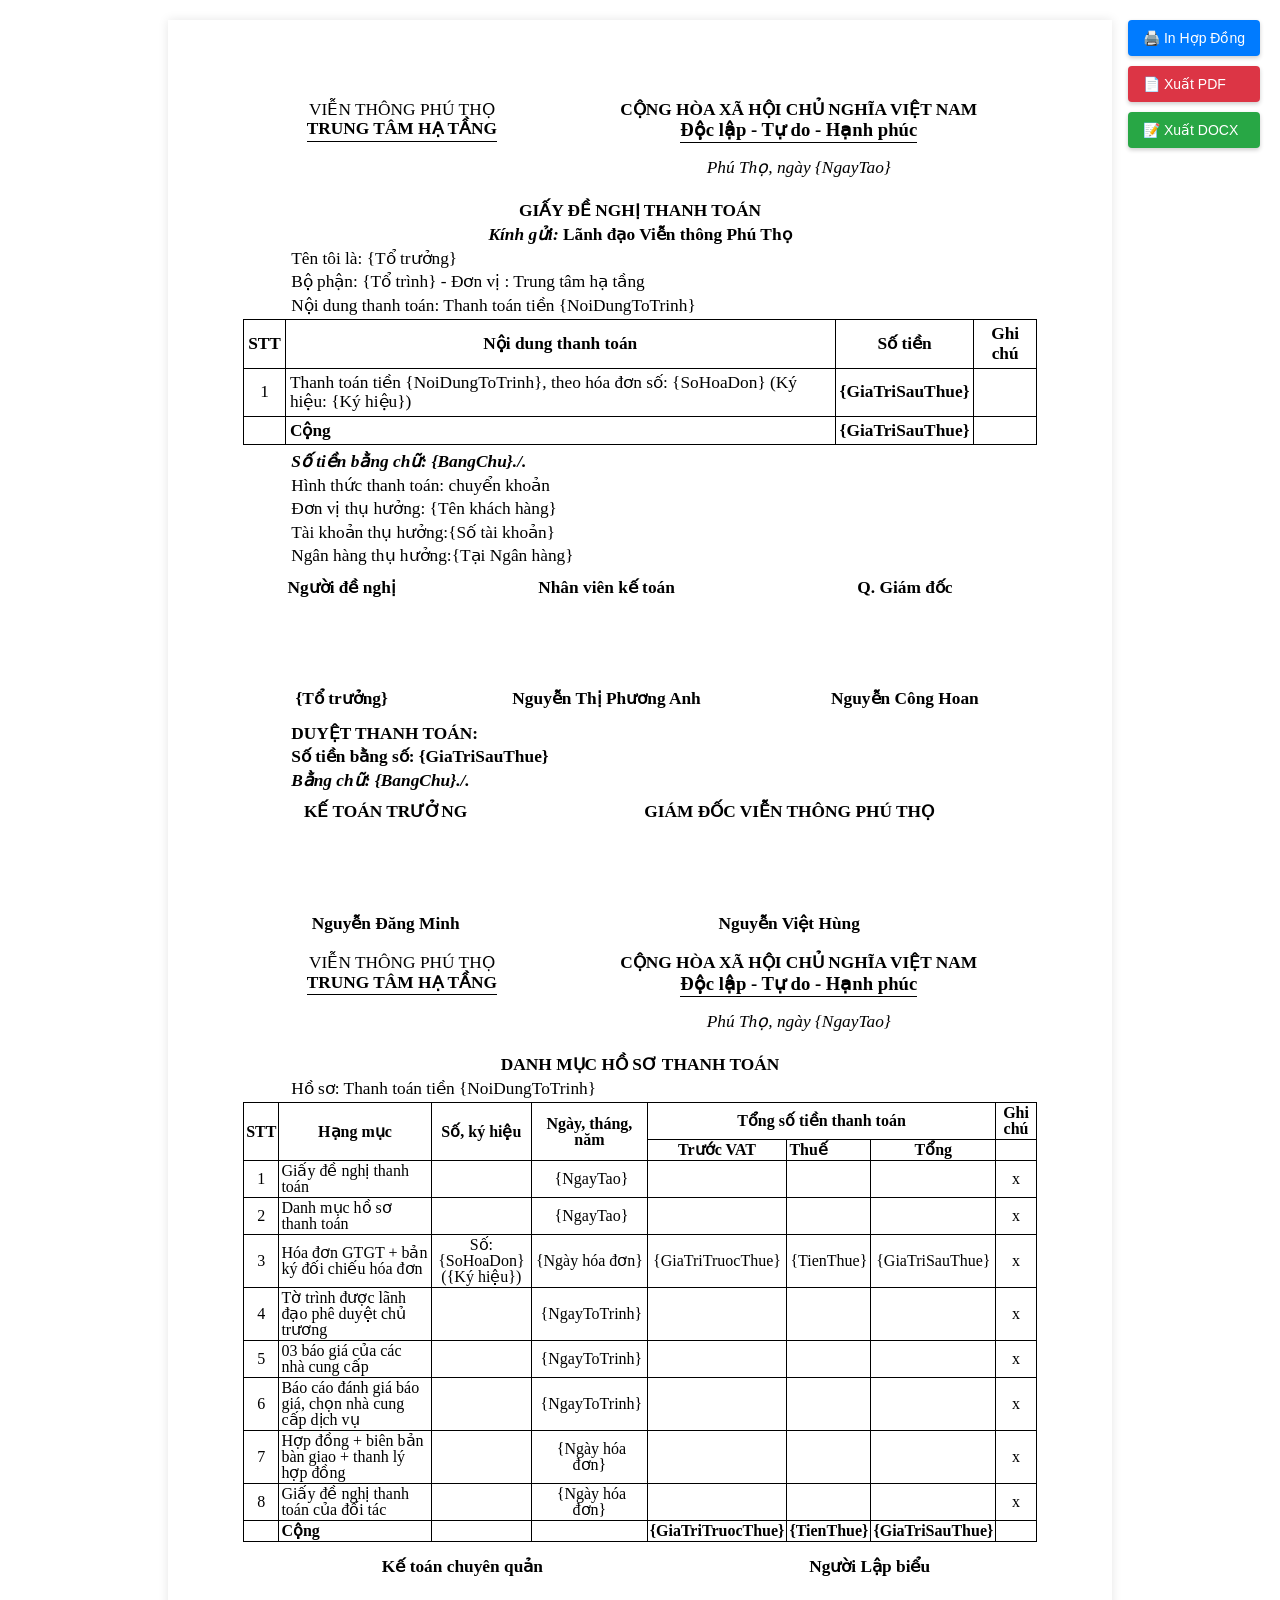
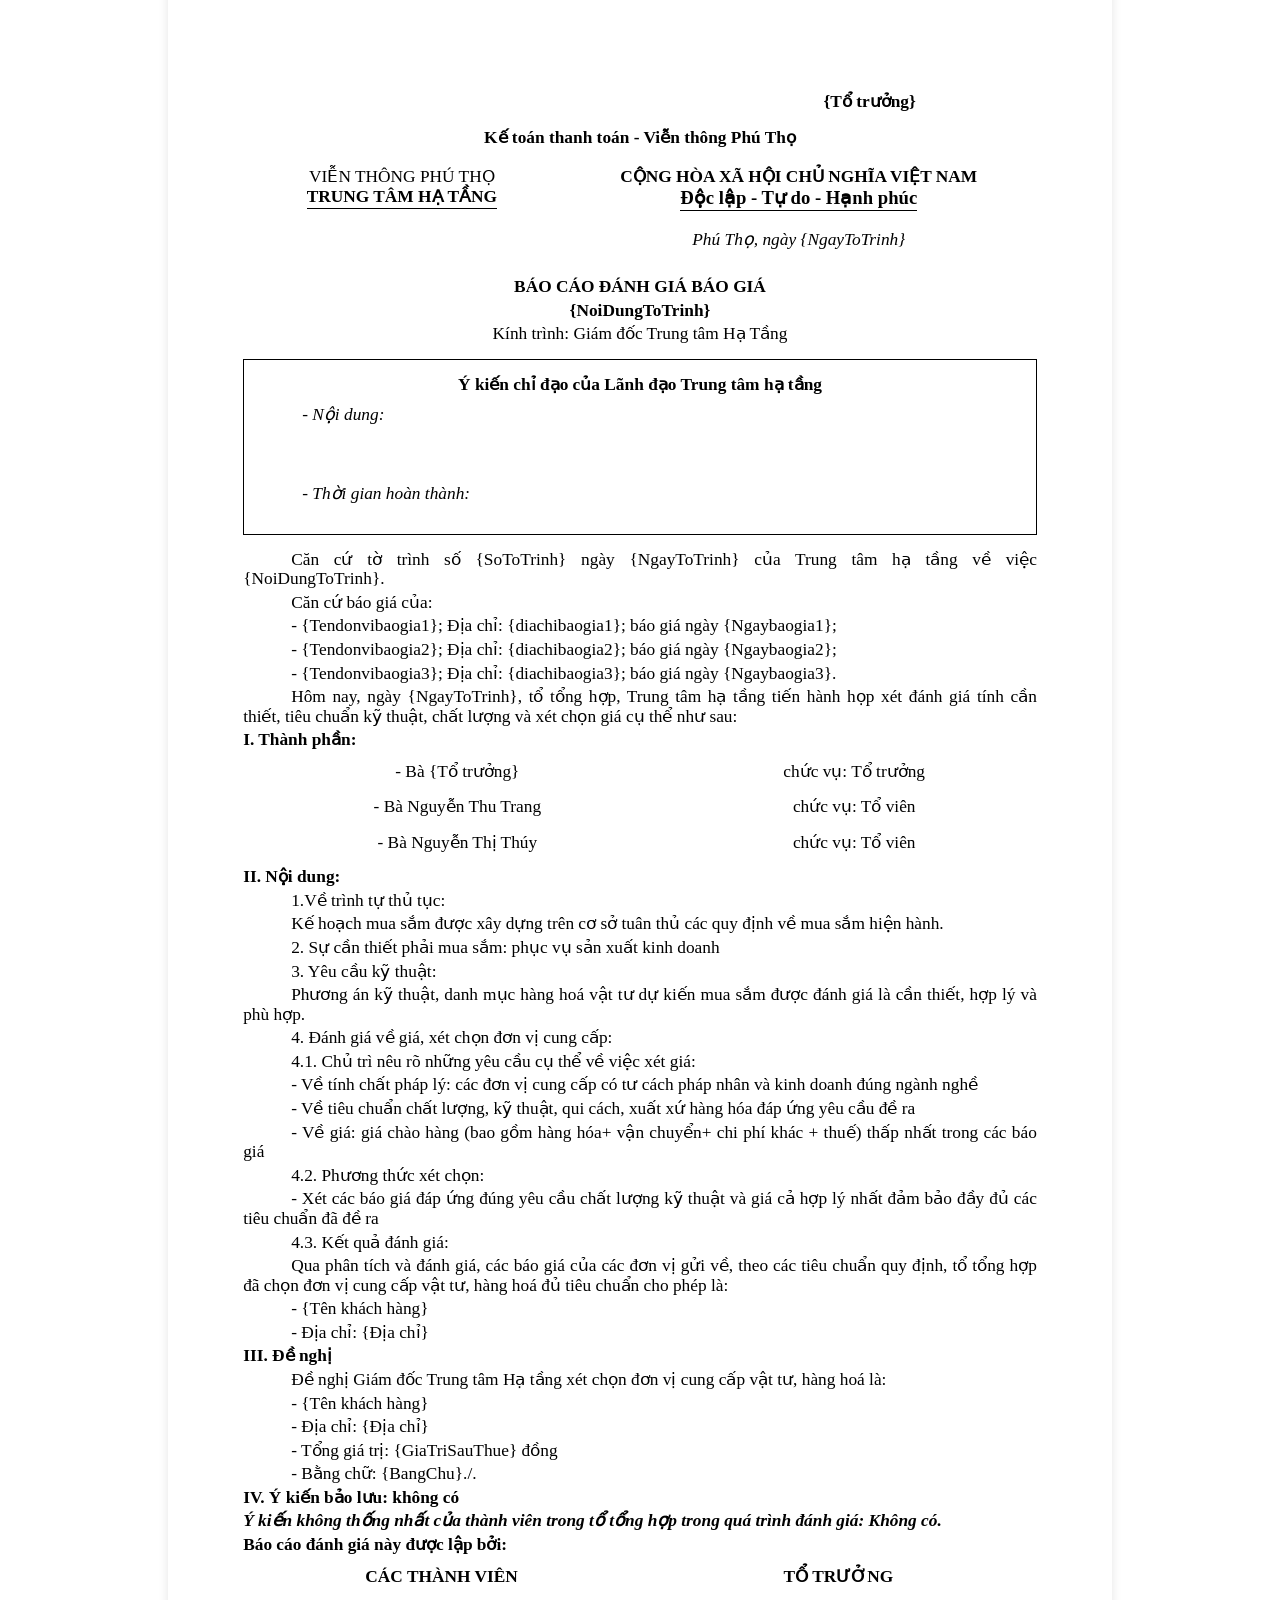
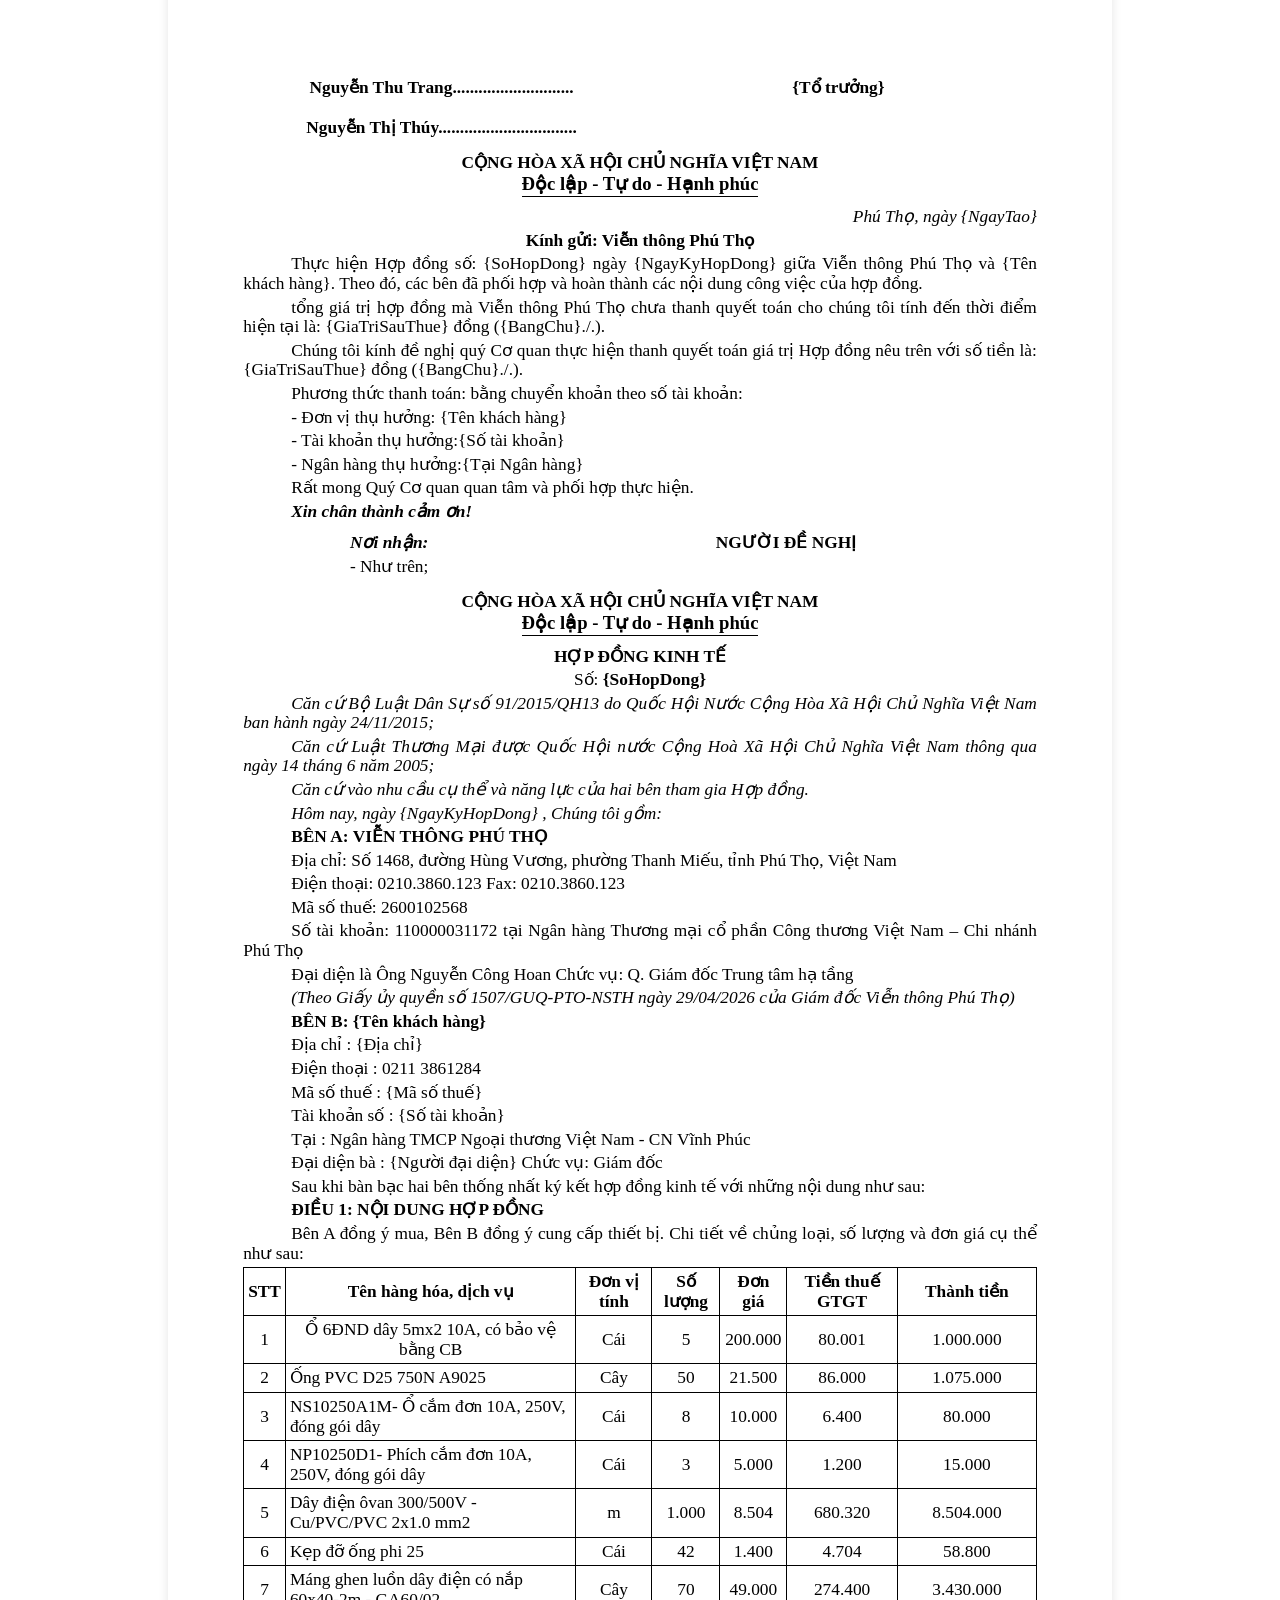
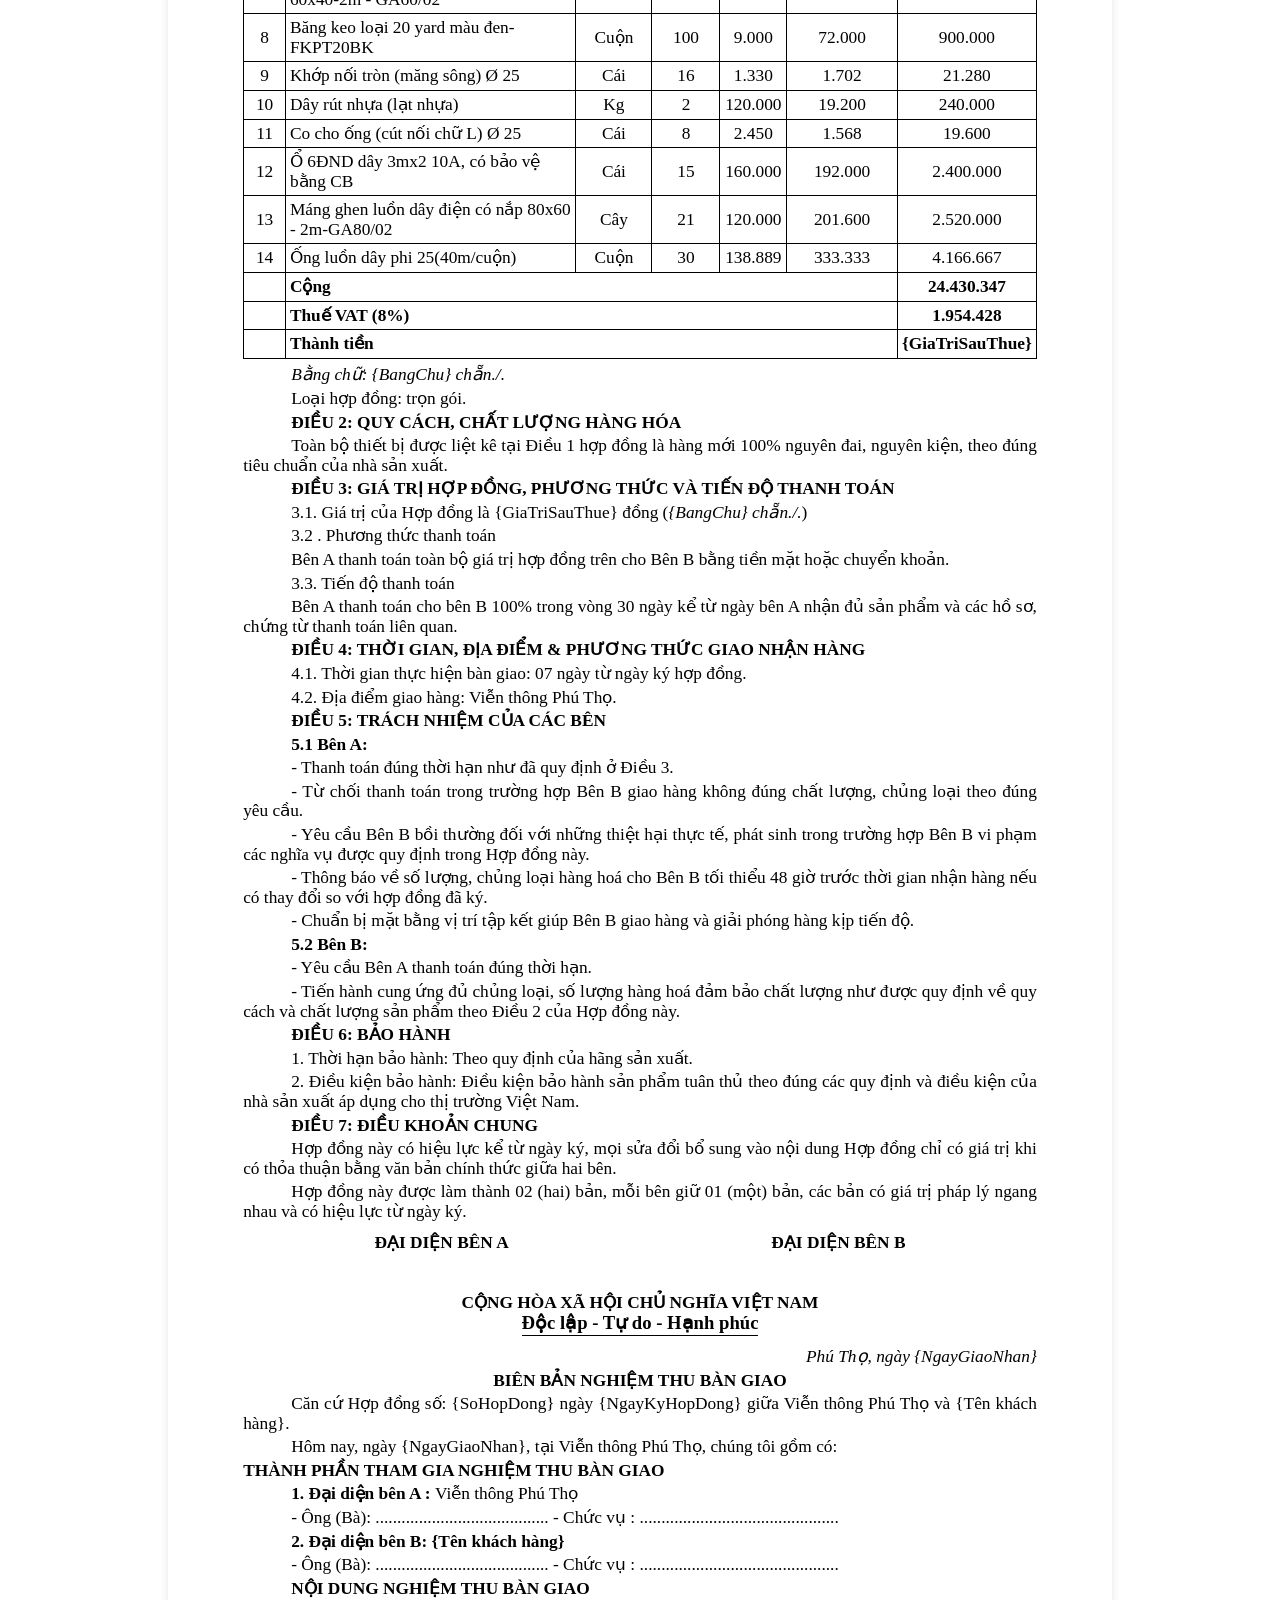
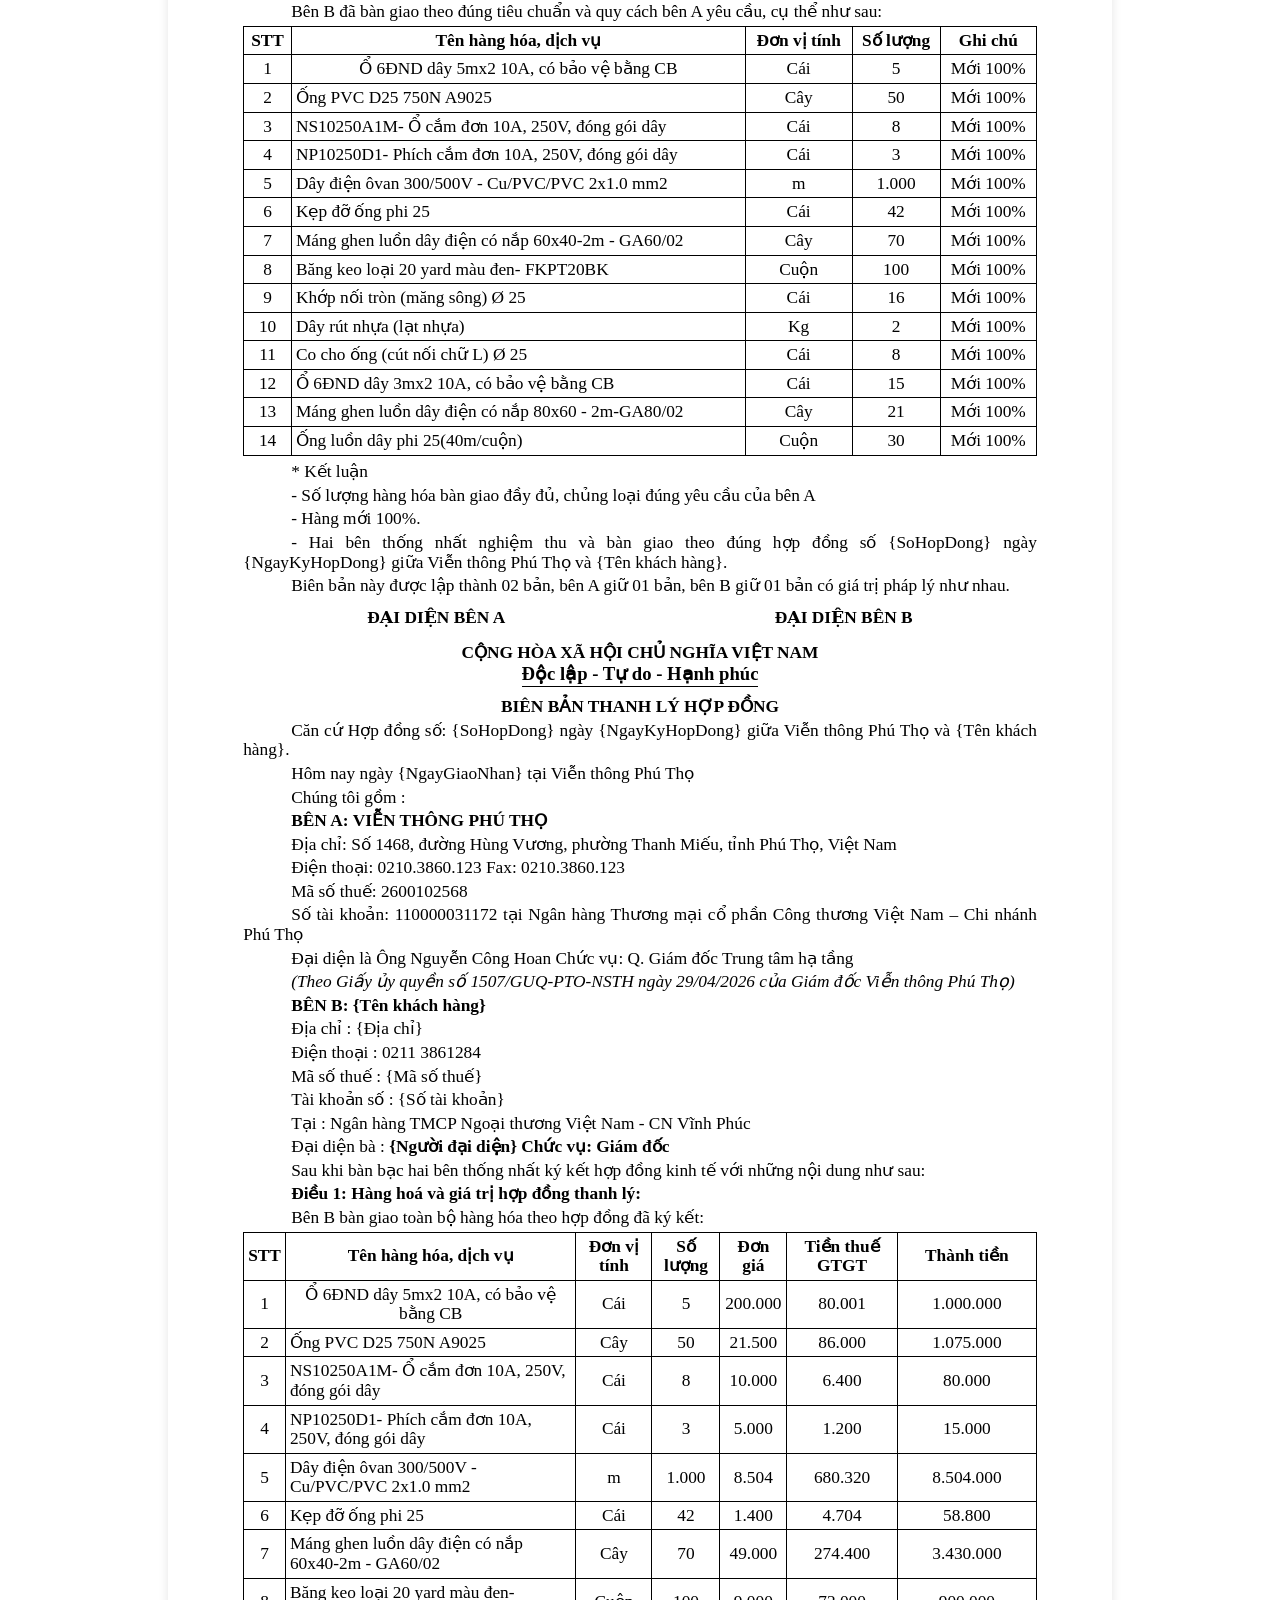
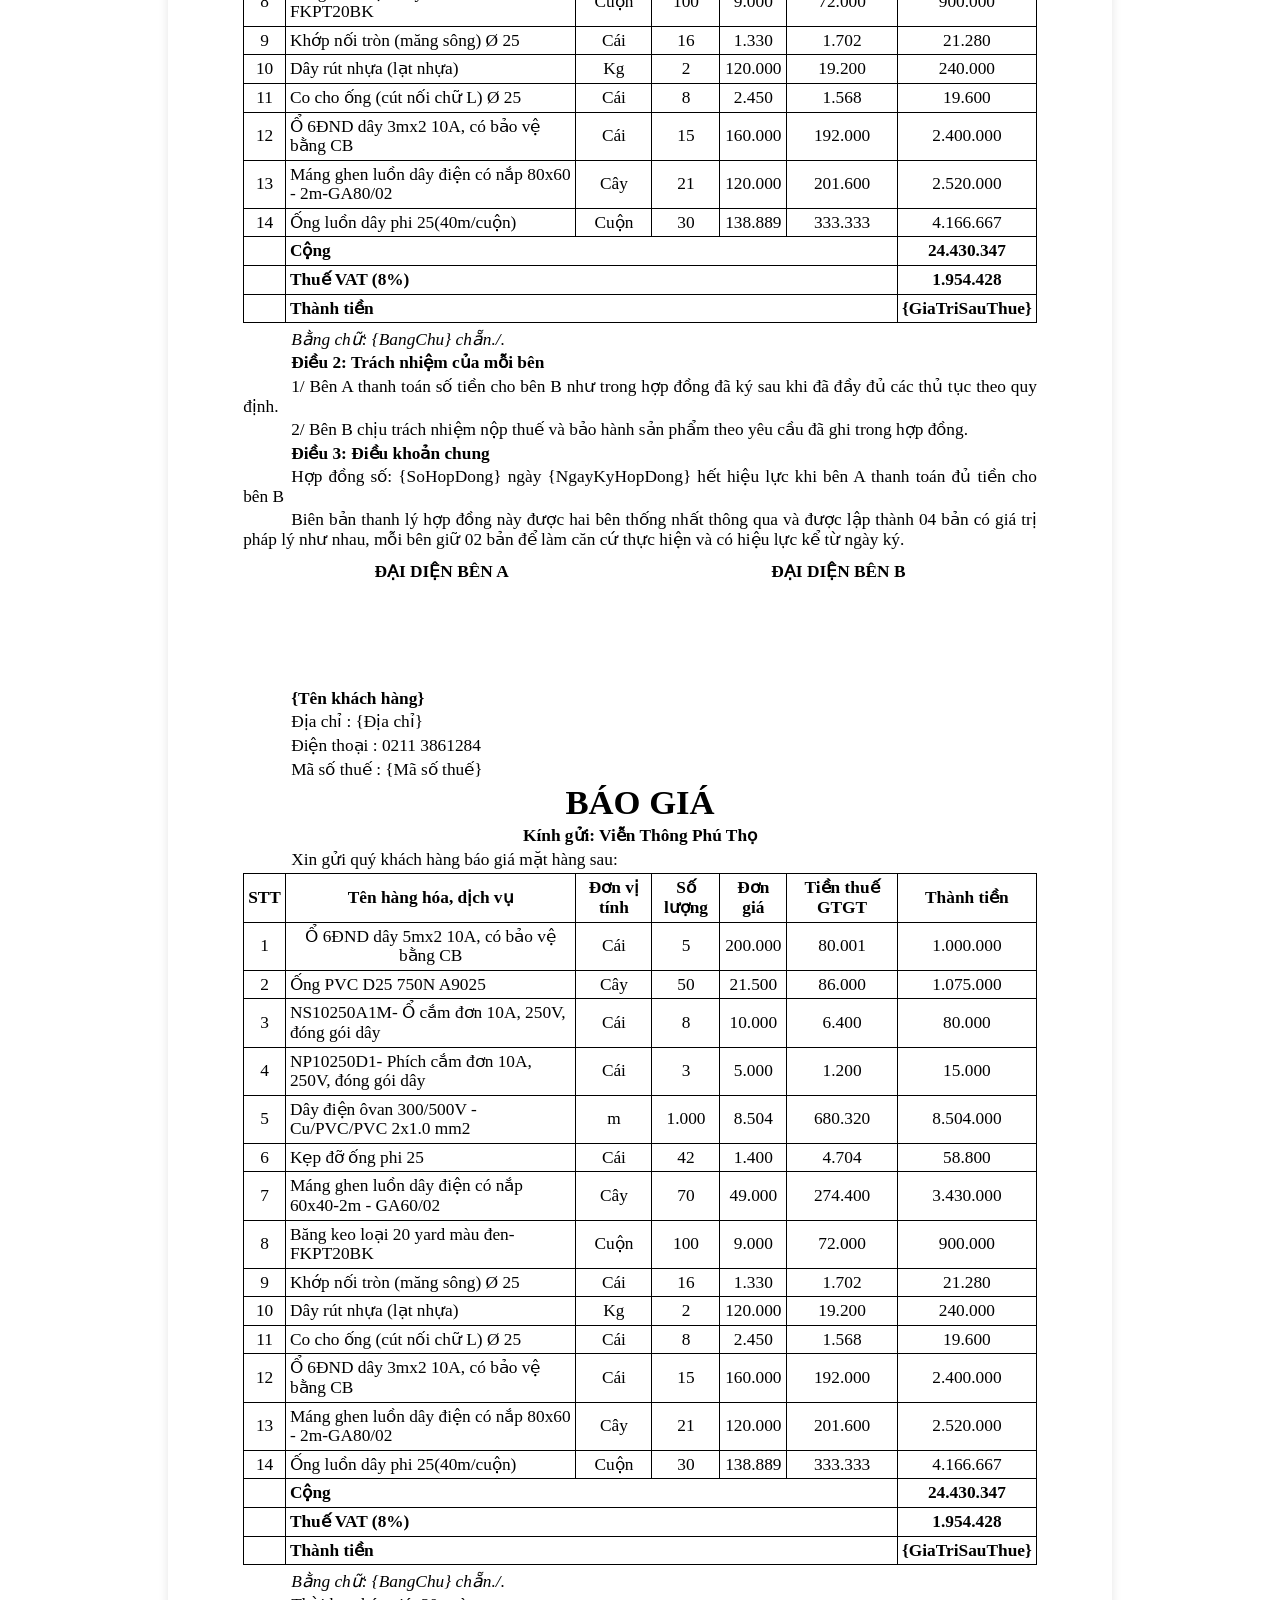
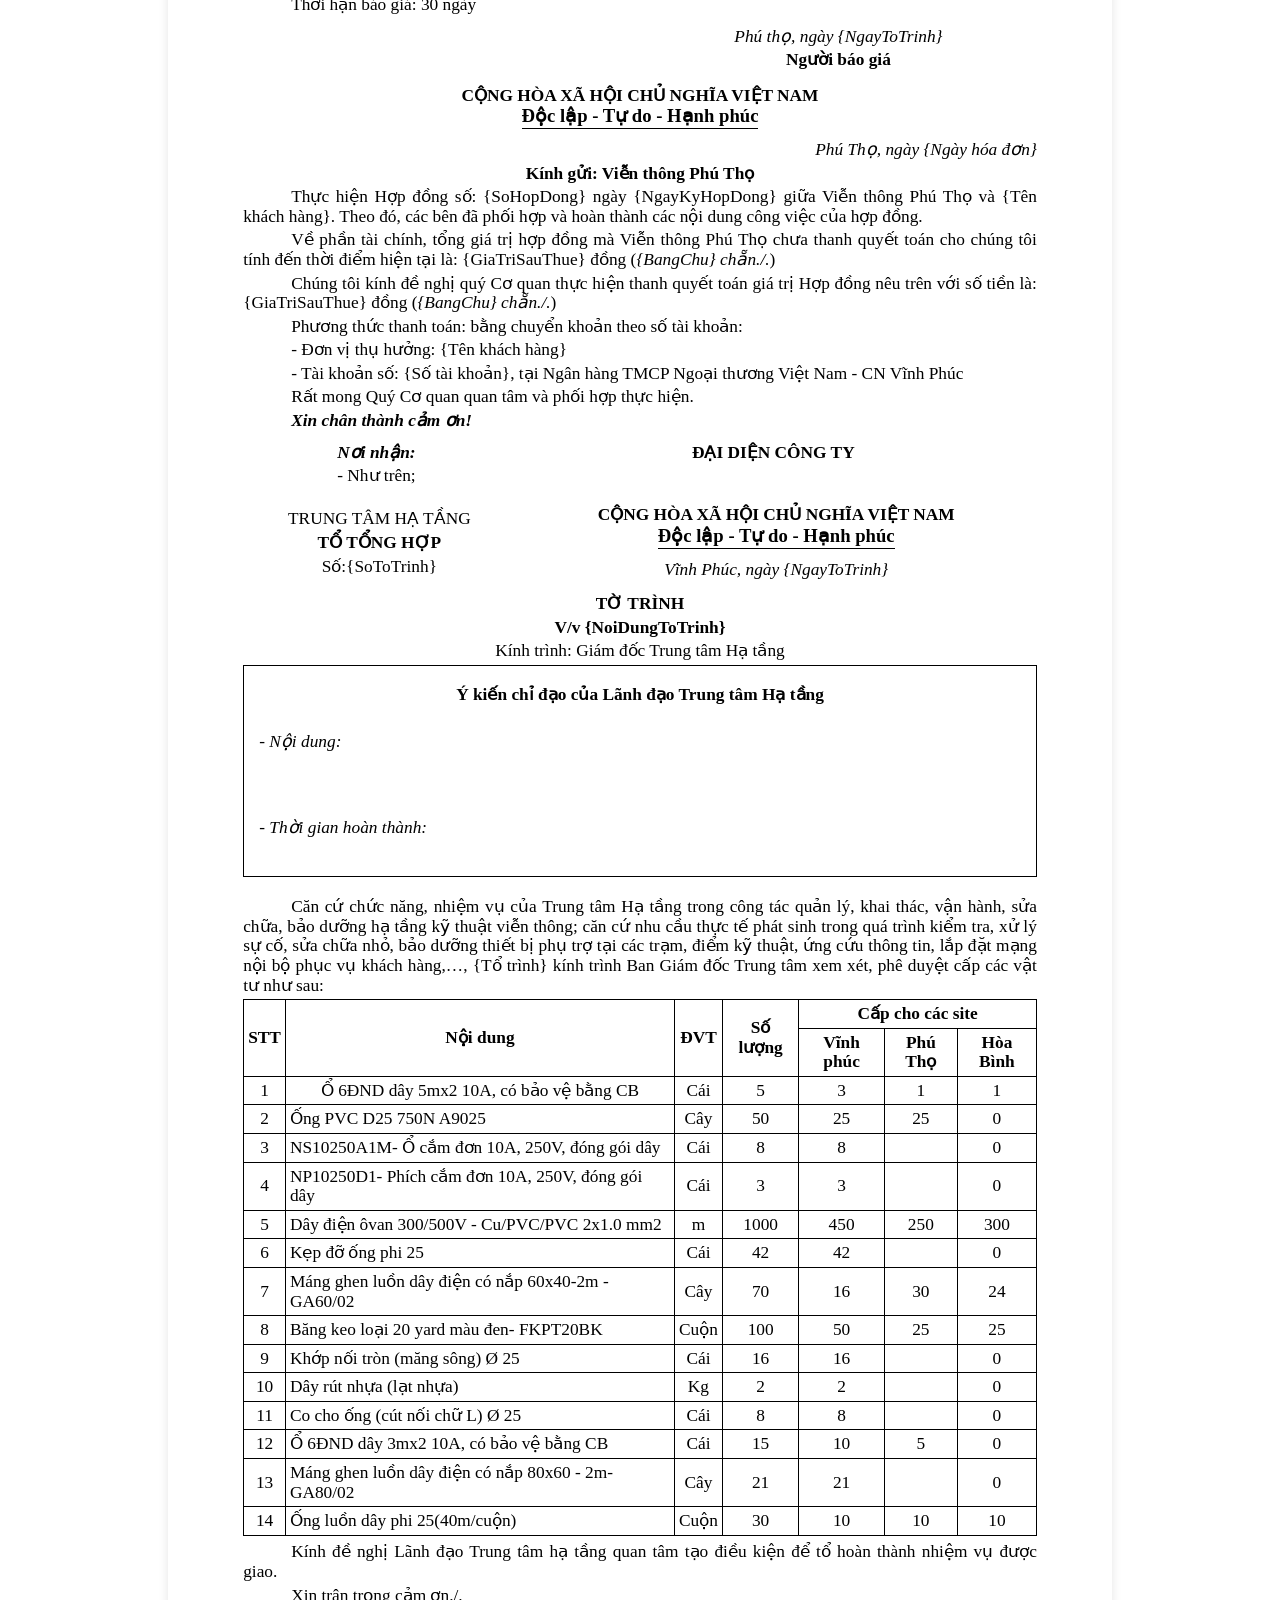
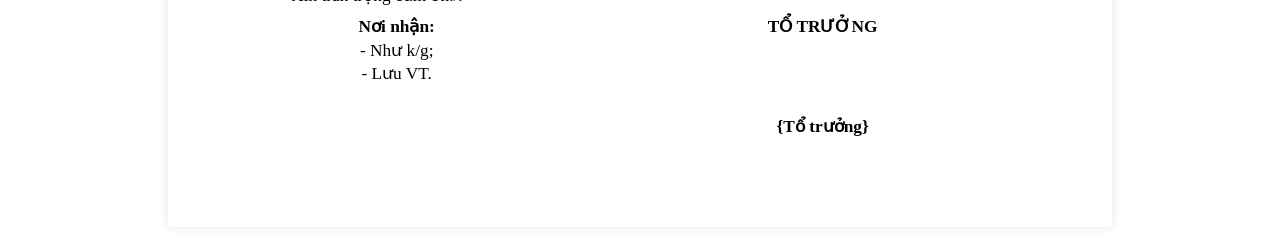
==== commit 0146b9cd: "Thêm thead và tbody vào bảng vật tư trong Hợp đồng kinh tế để lặp lại tiêu đề khi sang trang" ====
--- a/index.html
+++ b/index.html
@@ -203,7 +203,7 @@
 </tr>
 </table><div class="page-break"></div>
 <p class="quoc-hieu quoc-hieu-1"><strong>CỘNG HÒA XÃ HỘI CHỦ NGHĨA VIỆT NAM</strong></p><p class="quoc-hieu"><span class="quoc-hieu-2"><strong>Độc lập - Tự do - Hạnh phúc</strong></span></p><p style="text-align: right;"><em>Phú Thọ, ngày {NgayTao}</em></p><p class="title-center"><strong>Kính gửi: Viễn thông Phú Thọ</strong></p><p>Thực hiện Hợp đồng số: {SoHopDong} ngày {NgayKyHopDong} giữa Viễn thông Phú Thọ và {Tên khách hàng}. Theo đó, các bên đã phối hợp và hoàn thành các nội dung công việc của hợp đồng. </p><p>tổng giá trị hợp đồng mà Viễn thông Phú Thọ chưa thanh quyết toán cho chúng tôi tính đến thời điểm hiện tại là: {GiaTriSauThue} đồng ({BangChu}./.).</p><p>Chúng tôi kính đề nghị quý Cơ quan thực hiện thanh quyết toán giá trị Hợp đồng nêu trên với số tiền là: {GiaTriSauThue} đồng ({BangChu}./.).   </p><p>Phương thức thanh toán: bằng chuyển khoản theo số tài khoản:</p><p>- Đơn vị thụ hưởng: {Tên khách hàng}</p><p>	  - Tài khoản thụ hưởng:{Số tài khoản}</p><p>	  - Ngân hàng thụ hưởng:{Tại Ngân hàng}</p><p> Rất mong Quý Cơ quan quan tâm và phối hợp thực hiện.</p><p><strong><em>Xin chân thành cảm ơn!</em></strong></p><table class="layout-table"><tr><td><p><strong><em>Nơi nhận:</em></strong></p><p>- Như trên;</p></td><td><p><strong>NGƯỜI ĐỀ NGHỊ</strong></p></td></tr></table><div class="page-break"></div>
-<p class="quoc-hieu quoc-hieu-1"><strong>CỘNG HÒA XÃ HỘI CHỦ NGHĨA VIỆT NAM</strong></p><p class="quoc-hieu"><span class="quoc-hieu-2"><strong>Độc lập - Tự do - Hạnh phúc</strong></span></p><p class="title-center"><strong>HỢP ĐỒNG KINH TẾ </strong></p><p class="title-center">Số: <strong>{SoHopDong}</strong></p><p><em>Căn cứ Bộ Luật Dân Sự số 91/2015/QH13 do Quốc Hội Nước Cộng Hòa Xã Hội Chủ Nghĩa Việt Nam ban hành ngày 24/11/2015;</em></p><p><em>Căn cứ Luật Thương Mại được Quốc Hội nước Cộng Hoà Xã Hội Chủ Nghĩa Việt Nam thông qua ngày 14 tháng 6 năm 2005;</em></p><p><em>	Căn cứ vào nhu cầu cụ thể và năng lực của hai bên tham gia Hợp đồng.</em></p><p><em>Hôm nay, ngày {NgayKyHopDong} , Chúng tôi gồm:</em></p><p><strong>BÊN A:</strong> <strong>VIỄN THÔNG PHÚ THỌ</strong></p><p>	Địa chỉ: Số 1468, đường Hùng Vương, phường Thanh Miếu, tỉnh Phú Thọ, Việt Nam</p><p>	Điện thoại: 	0210.3860.123		Fax: 0210.3860.123</p><p>	Mã số thuế:	2600102568</p><p>	Số tài khoản: 110000031172 tại Ngân hàng Thương mại cổ phần Công thương Việt Nam – Chi nhánh Phú Thọ</p><p>	Đại diện là Ông Nguyễn Công Hoan       Chức vụ: Q. Giám đốc Trung tâm hạ tầng </p><p><em>(Theo Giấy ủy quyền số 1507/GUQ-PTO-NSTH ngày 29/04/2026 của Giám đốc Viễn thông Phú Thọ)</em></p><p><strong>BÊN B: {Tên khách hàng}</strong></p><p>Địa chỉ	           : {Địa chỉ}</p><p>Điện thoại              : 0211 3861284</p><p>Mã số thuế	: {Mã số thuế}</p><p>Tài khoản số 	: {Số tài khoản}</p><p>Tại 		: Ngân hàng TMCP Ngoại thương Việt Nam - CN Vĩnh Phúc</p><p>     Đại diện bà          :<strong> </strong>{Người đại diện}	Chức vụ: Giám đốc</p><p>Sau khi bàn bạc hai bên thống nhất ký kết hợp đồng kinh tế với những nội dung như sau:</p><p><strong>ĐIỀU 1: NỘI DUNG HỢP ĐỒNG</strong></p><p>Bên A đồng ý mua, Bên B đồng ý cung cấp thiết bị. Chi tiết về chủng loại, số lượng và đơn giá cụ thể như sau:</p><p><strong><em>  </em></strong></p><table class="data-table"><tr><td><p><strong>STT</strong></p></td><td><p><strong>Tên hàng hóa, dịch vụ</strong></p></td><td><p><strong>Đơn vị tính</strong></p></td><td><p><strong>Số lượng</strong></p></td><td><p><strong>Đơn giá</strong></p></td><td><p><strong>Tiền thuế GTGT</strong></p></td><td colspan="2"><p><strong>Thành tiền</strong></p></td></tr><tr><td><p>1</p></td><td><p>Ổ 6ĐND dây 5mx2 10A, có bảo vệ bằng CB</p></td><td><p>Cái</p></td><td><p>5</p></td><td><p>200.000</p></td><td><p>80.001</p></td><td colspan="2"><p>1.000.000</p></td></tr><tr><td><p>2</p></td><td><p>Ống PVC D25 750N A9025</p></td><td><p>Cây</p></td><td><p>50</p></td><td><p>21.500</p></td><td><p>86.000</p></td><td colspan="2"><p>1.075.000</p></td></tr><tr><td><p>3</p></td><td><p>NS10250A1M- Ổ cắm đơn 10A, 250V, đóng gói dây</p></td><td><p>Cái</p></td><td><p>8</p></td><td><p>10.000</p></td><td><p>6.400</p></td><td colspan="2"><p>80.000</p></td></tr><tr><td><p>4</p></td><td><p>NP10250D1- Phích cắm đơn 10A, 250V, đóng gói dây</p></td><td><p>Cái</p></td><td><p>3</p></td><td><p>5.000</p></td><td><p>1.200</p></td><td colspan="2"><p>15.000</p></td></tr><tr><td><p>5</p></td><td><p>Dây điện ôvan 300/500V - Cu/PVC/PVC 2x1.0 mm2</p></td><td><p>m</p></td><td><p>1.000</p></td><td><p>8.504</p></td><td><p>680.320</p></td><td colspan="2"><p>8.504.000</p></td></tr><tr><td><p>6</p></td><td><p>Kẹp đỡ ống phi 25</p></td><td><p>Cái</p></td><td><p>42</p></td><td><p>1.400</p></td><td><p>4.704</p></td><td colspan="2"><p>58.800</p></td></tr><tr><td><p>7</p></td><td><p>Máng ghen luồn dây điện có nắp 60x40-2m - GA60/02</p></td><td><p>Cây</p></td><td><p>70</p></td><td><p>49.000</p></td><td><p>274.400</p></td><td colspan="2"><p>3.430.000</p></td></tr><tr><td><p>8</p></td><td><p>Băng keo loại 20 yard màu đen- FKPT20BK</p></td><td><p>Cuộn</p></td><td><p>100</p></td><td><p>9.000</p></td><td><p>72.000</p></td><td colspan="2"><p>900.000</p></td></tr><tr><td><p>9</p></td><td><p>Khớp nối tròn (măng sông) Ø 25</p></td><td><p>Cái</p></td><td><p>16</p></td><td><p>1.330</p></td><td><p>1.702</p></td><td colspan="2"><p>21.280</p></td></tr><tr><td><p>10</p></td><td><p>Dây rút nhựa (lạt nhựa)</p></td><td><p>Kg</p></td><td><p>2</p></td><td><p>120.000</p></td><td><p>19.200</p></td><td colspan="2"><p>240.000</p></td></tr><tr><td><p>11</p></td><td><p>Co cho ống (cút nối chữ L) Ø 25</p></td><td><p>Cái</p></td><td><p>8</p></td><td><p>2.450</p></td><td><p>1.568</p></td><td colspan="2"><p>19.600</p></td></tr><tr><td><p>12</p></td><td><p>Ổ 6ĐND dây 3mx2 10A, có bảo vệ bằng CB</p></td><td><p>Cái</p></td><td><p>15</p></td><td><p>160.000</p></td><td><p>192.000</p></td><td colspan="2"><p>2.400.000</p></td></tr><tr><td><p>13</p></td><td><p>Máng ghen luồn dây điện có nắp 80x60 - 2m-GA80/02</p></td><td><p>Cây</p></td><td><p>21</p></td><td><p>120.000</p></td><td><p>201.600</p></td><td colspan="2"><p>2.520.000</p></td></tr><tr><td><p>14</p></td><td><p>Ống luồn dây phi 25(40m/cuộn)</p></td><td><p>Cuộn</p></td><td><p>30</p></td><td><p>138.889</p></td><td><p>333.333</p></td><td colspan="2"><p>4.166.667</p></td></tr><tr><td><p> </p></td><td colspan="5" style="text-align: center;"><p><strong>Cộng</strong></p></td><td colspan="2" style="text-align: center;"><p><strong>24.430.347</strong></p></td></tr><tr><td><p> </p></td><td colspan="5" style="text-align: center;"><p><strong>Thuế VAT (8%)</strong></p></td><td colspan="2" style="text-align: center;"><p><strong>1.954.428</strong></p></td></tr><tr><td><p> </p></td><td colspan="5" style="text-align: center;"><p><strong>Thành tiền</strong></p></td><td colspan="2" style="text-align: center;"><p><strong>{GiaTriSauThue}</strong></p></td></tr></table><p><em>   Bằng chữ: {BangChu} chẵn./.</em></p><p>Loại hợp đồng: trọn gói.</p><p><strong>ĐIỀU 2: QUY CÁCH, CHẤT LƯỢNG HÀNG HÓA</strong></p><p>Toàn bộ thiết bị được liệt kê tại Điều 1 hợp đồng là hàng mới 100% nguyên đai, nguyên kiện, theo đúng tiêu chuẩn của nhà sản xuất.</p><p><strong>ĐIỀU 3: GIÁ TRỊ HỢP ĐỒNG, PHƯƠNG THỨC VÀ TIẾN ĐỘ THANH TOÁN </strong></p><p>3.1. Giá trị của Hợp đồng là {GiaTriSauThue}<strong> </strong>đồng (<em>{BangChu} chẵn./.</em>)</p><p>3.2 . Phương thức thanh toán</p><p>Bên A thanh toán toàn bộ giá trị hợp đồng trên cho Bên B bằng tiền mặt hoặc chuyển khoản.</p><p>3.3. Tiến độ thanh toán</p><p>Bên A thanh toán cho bên B 100% trong vòng 30 ngày kể từ ngày bên A nhận đủ sản phẩm và các hồ sơ, chứng từ thanh toán liên quan.</p><p><strong>ĐIỀU 4: THỜI GIAN, ĐỊA ĐIỂM &amp; PHƯƠNG THỨC GIAO NHẬN HÀNG</strong></p><p>4.1. Thời gian thực hiện bàn giao: 07 ngày từ ngày ký hợp đồng.</p><p>4.2. Địa điểm giao hàng: Viễn thông Phú Thọ.</p><p><strong>ĐIỀU 5: TRÁCH NHIỆM CỦA CÁC BÊN</strong></p><p><strong>5.1 Bên A: </strong></p><p>- Thanh toán đúng thời hạn như đã quy định ở Điều 3.</p><p>- Từ chối thanh toán trong trường hợp Bên B giao hàng không đúng chất lượng, chủng loại theo đúng yêu cầu.</p><p>- Yêu cầu Bên B bồi thường đối với những thiệt hại thực tế, phát sinh trong trường hợp Bên B vi phạm các nghĩa vụ được quy định trong Hợp đồng này.</p><p>- Thông báo về số lượng, chủng loại hàng hoá cho Bên B tối thiểu 48 giờ trước thời gian nhận hàng nếu có thay đổi so với hợp đồng đã ký.</p><p>- Chuẩn bị mặt bằng vị trí tập kết giúp Bên B giao hàng và giải phóng hàng kịp tiến độ.</p><p><strong>5.2 Bên B:</strong></p><p>- Yêu cầu Bên A thanh toán đúng thời hạn.</p><p>- Tiến hành cung ứng đủ chủng loại, số lượng hàng hoá đảm bảo chất lượng như được quy định về quy cách và chất lượng sản phẩm theo Điều 2 của Hợp đồng này.</p><p><strong>ĐIỀU 6: BẢO HÀNH</strong></p><p>1. Thời hạn bảo hành: Theo quy định của hãng sản xuất.</p>
+<p class="quoc-hieu quoc-hieu-1"><strong>CỘNG HÒA XÃ HỘI CHỦ NGHĨA VIỆT NAM</strong></p><p class="quoc-hieu"><span class="quoc-hieu-2"><strong>Độc lập - Tự do - Hạnh phúc</strong></span></p><p class="title-center"><strong>HỢP ĐỒNG KINH TẾ </strong></p><p class="title-center">Số: <strong>{SoHopDong}</strong></p><p><em>Căn cứ Bộ Luật Dân Sự số 91/2015/QH13 do Quốc Hội Nước Cộng Hòa Xã Hội Chủ Nghĩa Việt Nam ban hành ngày 24/11/2015;</em></p><p><em>Căn cứ Luật Thương Mại được Quốc Hội nước Cộng Hoà Xã Hội Chủ Nghĩa Việt Nam thông qua ngày 14 tháng 6 năm 2005;</em></p><p><em>	Căn cứ vào nhu cầu cụ thể và năng lực của hai bên tham gia Hợp đồng.</em></p><p><em>Hôm nay, ngày {NgayKyHopDong} , Chúng tôi gồm:</em></p><p><strong>BÊN A:</strong> <strong>VIỄN THÔNG PHÚ THỌ</strong></p><p>	Địa chỉ: Số 1468, đường Hùng Vương, phường Thanh Miếu, tỉnh Phú Thọ, Việt Nam</p><p>	Điện thoại: 	0210.3860.123		Fax: 0210.3860.123</p><p>	Mã số thuế:	2600102568</p><p>	Số tài khoản: 110000031172 tại Ngân hàng Thương mại cổ phần Công thương Việt Nam – Chi nhánh Phú Thọ</p><p>	Đại diện là Ông Nguyễn Công Hoan       Chức vụ: Q. Giám đốc Trung tâm hạ tầng </p><p><em>(Theo Giấy ủy quyền số 1507/GUQ-PTO-NSTH ngày 29/04/2026 của Giám đốc Viễn thông Phú Thọ)</em></p><p><strong>BÊN B: {Tên khách hàng}</strong></p><p>Địa chỉ	           : {Địa chỉ}</p><p>Điện thoại              : 0211 3861284</p><p>Mã số thuế	: {Mã số thuế}</p><p>Tài khoản số 	: {Số tài khoản}</p><p>Tại 		: Ngân hàng TMCP Ngoại thương Việt Nam - CN Vĩnh Phúc</p><p>     Đại diện bà          :<strong> </strong>{Người đại diện}	Chức vụ: Giám đốc</p><p>Sau khi bàn bạc hai bên thống nhất ký kết hợp đồng kinh tế với những nội dung như sau:</p><p><strong>ĐIỀU 1: NỘI DUNG HỢP ĐỒNG</strong></p><p>Bên A đồng ý mua, Bên B đồng ý cung cấp thiết bị. Chi tiết về chủng loại, số lượng và đơn giá cụ thể như sau:</p><p><strong><em>  </em></strong></p><table class="data-table"><thead><tr><th><p><strong>STT</strong></p></th><th><p><strong>Tên hàng hóa, dịch vụ</strong></p></th><th><p><strong>Đơn vị tính</strong></p></th><th><p><strong>Số lượng</strong></p></th><th><p><strong>Đơn giá</strong></p></th><th><p><strong>Tiền thuế GTGT</strong></p></th><th colspan="2"><p><strong>Thành tiền</strong></p></th></tr></thead><tbody><tr><td><p>1</p></td><td><p>Ổ 6ĐND dây 5mx2 10A, có bảo vệ bằng CB</p></td><td><p>Cái</p></td><td><p>5</p></td><td><p>200.000</p></td><td><p>80.001</p></td><td colspan="2"><p>1.000.000</p></td></tr><tr><td><p>2</p></td><td><p>Ống PVC D25 750N A9025</p></td><td><p>Cây</p></td><td><p>50</p></td><td><p>21.500</p></td><td><p>86.000</p></td><td colspan="2"><p>1.075.000</p></td></tr><tr><td><p>3</p></td><td><p>NS10250A1M- Ổ cắm đơn 10A, 250V, đóng gói dây</p></td><td><p>Cái</p></td><td><p>8</p></td><td><p>10.000</p></td><td><p>6.400</p></td><td colspan="2"><p>80.000</p></td></tr><tr><td><p>4</p></td><td><p>NP10250D1- Phích cắm đơn 10A, 250V, đóng gói dây</p></td><td><p>Cái</p></td><td><p>3</p></td><td><p>5.000</p></td><td><p>1.200</p></td><td colspan="2"><p>15.000</p></td></tr><tr><td><p>5</p></td><td><p>Dây điện ôvan 300/500V - Cu/PVC/PVC 2x1.0 mm2</p></td><td><p>m</p></td><td><p>1.000</p></td><td><p>8.504</p></td><td><p>680.320</p></td><td colspan="2"><p>8.504.000</p></td></tr><tr><td><p>6</p></td><td><p>Kẹp đỡ ống phi 25</p></td><td><p>Cái</p></td><td><p>42</p></td><td><p>1.400</p></td><td><p>4.704</p></td><td colspan="2"><p>58.800</p></td></tr><tr><td><p>7</p></td><td><p>Máng ghen luồn dây điện có nắp 60x40-2m - GA60/02</p></td><td><p>Cây</p></td><td><p>70</p></td><td><p>49.000</p></td><td><p>274.400</p></td><td colspan="2"><p>3.430.000</p></td></tr><tr><td><p>8</p></td><td><p>Băng keo loại 20 yard màu đen- FKPT20BK</p></td><td><p>Cuộn</p></td><td><p>100</p></td><td><p>9.000</p></td><td><p>72.000</p></td><td colspan="2"><p>900.000</p></td></tr><tr><td><p>9</p></td><td><p>Khớp nối tròn (măng sông) Ø 25</p></td><td><p>Cái</p></td><td><p>16</p></td><td><p>1.330</p></td><td><p>1.702</p></td><td colspan="2"><p>21.280</p></td></tr><tr><td><p>10</p></td><td><p>Dây rút nhựa (lạt nhựa)</p></td><td><p>Kg</p></td><td><p>2</p></td><td><p>120.000</p></td><td><p>19.200</p></td><td colspan="2"><p>240.000</p></td></tr><tr><td><p>11</p></td><td><p>Co cho ống (cút nối chữ L) Ø 25</p></td><td><p>Cái</p></td><td><p>8</p></td><td><p>2.450</p></td><td><p>1.568</p></td><td colspan="2"><p>19.600</p></td></tr><tr><td><p>12</p></td><td><p>Ổ 6ĐND dây 3mx2 10A, có bảo vệ bằng CB</p></td><td><p>Cái</p></td><td><p>15</p></td><td><p>160.000</p></td><td><p>192.000</p></td><td colspan="2"><p>2.400.000</p></td></tr><tr><td><p>13</p></td><td><p>Máng ghen luồn dây điện có nắp 80x60 - 2m-GA80/02</p></td><td><p>Cây</p></td><td><p>21</p></td><td><p>120.000</p></td><td><p>201.600</p></td><td colspan="2"><p>2.520.000</p></td></tr><tr><td><p>14</p></td><td><p>Ống luồn dây phi 25(40m/cuộn)</p></td><td><p>Cuộn</p></td><td><p>30</p></td><td><p>138.889</p></td><td><p>333.333</p></td><td colspan="2"><p>4.166.667</p></td></tr><tr><td><p> </p></td><td colspan="5" style="text-align: center;"><p><strong>Cộng</strong></p></td><td colspan="2" style="text-align: center;"><p><strong>24.430.347</strong></p></td></tr><tr><td><p> </p></td><td colspan="5" style="text-align: center;"><p><strong>Thuế VAT (8%)</strong></p></td><td colspan="2" style="text-align: center;"><p><strong>1.954.428</strong></p></td></tr><tr><td><p> </p></td><td colspan="5" style="text-align: center;"><p><strong>Thành tiền</strong></p></td><td colspan="2" style="text-align: center;"><p><strong>{GiaTriSauThue}</strong></p></td></tr></tbody></table><p><em>   Bằng chữ: {BangChu} chẵn./.</em></p><p>Loại hợp đồng: trọn gói.</p><p><strong>ĐIỀU 2: QUY CÁCH, CHẤT LƯỢNG HÀNG HÓA</strong></p><p>Toàn bộ thiết bị được liệt kê tại Điều 1 hợp đồng là hàng mới 100% nguyên đai, nguyên kiện, theo đúng tiêu chuẩn của nhà sản xuất.</p><p><strong>ĐIỀU 3: GIÁ TRỊ HỢP ĐỒNG, PHƯƠNG THỨC VÀ TIẾN ĐỘ THANH TOÁN </strong></p><p>3.1. Giá trị của Hợp đồng là {GiaTriSauThue}<strong> </strong>đồng (<em>{BangChu} chẵn./.</em>)</p><p>3.2 . Phương thức thanh toán</p><p>Bên A thanh toán toàn bộ giá trị hợp đồng trên cho Bên B bằng tiền mặt hoặc chuyển khoản.</p><p>3.3. Tiến độ thanh toán</p><p>Bên A thanh toán cho bên B 100% trong vòng 30 ngày kể từ ngày bên A nhận đủ sản phẩm và các hồ sơ, chứng từ thanh toán liên quan.</p><p><strong>ĐIỀU 4: THỜI GIAN, ĐỊA ĐIỂM &amp; PHƯƠNG THỨC GIAO NHẬN HÀNG</strong></p><p>4.1. Thời gian thực hiện bàn giao: 07 ngày từ ngày ký hợp đồng.</p><p>4.2. Địa điểm giao hàng: Viễn thông Phú Thọ.</p><p><strong>ĐIỀU 5: TRÁCH NHIỆM CỦA CÁC BÊN</strong></p><p><strong>5.1 Bên A: </strong></p><p>- Thanh toán đúng thời hạn như đã quy định ở Điều 3.</p><p>- Từ chối thanh toán trong trường hợp Bên B giao hàng không đúng chất lượng, chủng loại theo đúng yêu cầu.</p><p>- Yêu cầu Bên B bồi thường đối với những thiệt hại thực tế, phát sinh trong trường hợp Bên B vi phạm các nghĩa vụ được quy định trong Hợp đồng này.</p><p>- Thông báo về số lượng, chủng loại hàng hoá cho Bên B tối thiểu 48 giờ trước thời gian nhận hàng nếu có thay đổi so với hợp đồng đã ký.</p><p>- Chuẩn bị mặt bằng vị trí tập kết giúp Bên B giao hàng và giải phóng hàng kịp tiến độ.</p><p><strong>5.2 Bên B:</strong></p><p>- Yêu cầu Bên A thanh toán đúng thời hạn.</p><p>- Tiến hành cung ứng đủ chủng loại, số lượng hàng hoá đảm bảo chất lượng như được quy định về quy cách và chất lượng sản phẩm theo Điều 2 của Hợp đồng này.</p><p><strong>ĐIỀU 6: BẢO HÀNH</strong></p><p>1. Thời hạn bảo hành: Theo quy định của hãng sản xuất.</p>
 <p>2. Điều kiện bảo hành: Điều kiện bảo hành sản phẩm tuân thủ theo đúng các quy định và điều kiện của nhà sản xuất áp dụng cho thị trường Việt Nam.</p><p><strong>ĐIỀU 7:  ĐIỀU KHOẢN CHUNG</strong></p><p>Hợp đồng này có hiệu lực kể từ ngày ký, mọi sửa đổi bổ sung vào nội dung Hợp đồng chỉ có giá trị khi có thỏa thuận bằng văn bản chính thức giữa hai bên.</p><p>Hợp đồng này được làm thành 02 (hai) bản, mỗi bên giữ 01 (một) bản, các bản có giá trị pháp lý ngang nhau và có hiệu lực từ ngày ký.</p><table class="layout-table" style="width: 100%; text-align: center;"><tr><td style="width: 50%;"><p><strong>ĐẠI DIỆN BÊN A</strong></p></td><td style="width: 50%;"><p><strong>ĐẠI DIỆN BÊN B</strong></p></td></tr><tr><td></td><td></td></tr><tr><td></td><td></td></tr><tr><td></td><td></td></tr></table><div class="page-break"></div>
 <p class="quoc-hieu quoc-hieu-1"><strong>CỘNG HÒA XÃ HỘI CHỦ NGHĨA VIỆT NAM</strong></p><p class="quoc-hieu"><span class="quoc-hieu-2"><strong>Độc lập - Tự do - Hạnh phúc</strong></span></p><p style="text-align: right; font-style: italic;">Phú Thọ, ngày {NgayGiaoNhan}</p><h2 class="title-center">BIÊN BẢN NGHIỆM THU BÀN GIAO</h2><p>Căn cứ Hợp đồng số: {SoHopDong} ngày {NgayKyHopDong} giữa Viễn thông Phú Thọ và {Tên khách hàng}.</p><p>Hôm nay, ngày {NgayGiaoNhan}, tại Viễn thông Phú Thọ, chúng tôi gồm có:</p><h3>THÀNH PHẦN THAM GIA NGHIỆM THU BÀN GIAO</h3><p><strong>1. Đại diện bên A : </strong>Viễn thông Phú Thọ</p><p>- Ông (Bà): ........................................		-  Chức vụ : ..............................................</p><p><strong>2. Đại diện bên B: {Tên khách hàng}</strong></p><p>- Ông (Bà): ........................................		-  Chức vụ : ..............................................</p><p><strong>NỘI DUNG NGHIỆM THU BÀN GIAO</strong></p><p>Bên B đã bàn giao theo đúng tiêu chuẩn và quy cách bên A yêu cầu, cụ thể như sau:</p><table class="data-table"><thead><tr><th><p><strong>STT</strong></p></th><th><p><strong>Tên hàng hóa, dịch vụ</strong></p></th><th><p><strong>Đơn vị tính</strong></p></th><th><p><strong>Số lượng</strong></p></th><th><p><strong>Ghi chú</strong></p></th></tr></thead><tbody><tr><td><p>1</p></td><td><p>Ổ 6ĐND dây 5mx2 10A, có bảo vệ bằng CB</p></td><td><p>Cái</p></td><td><p>5</p></td><td><p>Mới 100%</p></td></tr><tr><td><p>2</p></td><td><p>Ống PVC D25 750N A9025</p></td><td><p>Cây</p></td><td><p>50</p></td><td><p>Mới 100%</p></td></tr><tr><td><p>3</p></td><td><p>NS10250A1M- Ổ cắm đơn 10A, 250V, đóng gói dây</p></td><td><p>Cái</p></td><td><p>8</p></td><td><p>Mới 100%</p></td></tr><tr><td><p>4</p></td><td><p>NP10250D1- Phích cắm đơn 10A, 250V, đóng gói dây</p></td><td><p>Cái</p></td><td><p>3</p></td><td><p>Mới 100%</p></td></tr><tr><td><p>5</p></td><td><p>Dây điện ôvan 300/500V - Cu/PVC/PVC 2x1.0 mm2</p></td><td><p>m</p></td><td><p>1.000</p></td><td><p>Mới 100%</p></td></tr><tr><td><p>6</p></td><td><p>Kẹp đỡ ống phi 25</p></td><td><p>Cái</p></td><td><p>42</p></td><td><p>Mới 100%</p></td></tr><tr><td><p>7</p></td><td><p>Máng ghen luồn dây điện có nắp 60x40-2m - GA60/02</p></td><td><p>Cây</p></td><td><p>70</p></td><td><p>Mới 100%</p></td></tr><tr><td><p>8</p></td><td><p>Băng keo loại 20 yard màu đen- FKPT20BK</p></td><td><p>Cuộn</p></td><td><p>100</p></td><td><p>Mới 100%</p></td></tr><tr><td><p>9</p></td><td><p>Khớp nối tròn (măng sông) Ø 25</p></td><td><p>Cái</p></td><td><p>16</p></td><td><p>Mới 100%</p></td></tr><tr><td><p>10</p></td><td><p>Dây rút nhựa (lạt nhựa)</p></td><td><p>Kg</p></td><td><p>2</p></td><td><p>Mới 100%</p></td></tr><tr><td><p>11</p></td><td><p>Co cho ống (cút nối chữ L) Ø 25</p></td><td><p>Cái</p></td><td><p>8</p></td><td><p>Mới 100%</p></td></tr><tr><td><p>12</p></td><td><p>Ổ 6ĐND dây 3mx2 10A, có bảo vệ bằng CB</p></td><td><p>Cái</p></td><td><p>15</p></td><td><p>Mới 100%</p></td></tr><tr><td><p>13</p></td><td><p>Máng ghen luồn dây điện có nắp 80x60 - 2m-GA80/02</p></td><td><p>Cây</p></td><td><p>21</p></td><td><p>Mới 100%</p></td></tr><tr><td><p>14</p></td><td><p>Ống luồn dây phi 25(40m/cuộn)</p></td><td><p>Cuộn</p></td><td><p>30</p></td><td><p>Mới 100%</p></td></tr></tbody></table><p>* Kết luận</p><p>- Số lượng hàng hóa bàn giao đầy đủ, chủng loại đúng yêu cầu của bên A</p><p>- Hàng mới 100%.</p><p>-  Hai bên thống nhất nghiệm thu và bàn giao theo đúng hợp đồng số {SoHopDong} ngày {NgayKyHopDong}  giữa Viễn thông Phú Thọ và {Tên khách hàng}.</p><p>	Biên bản này được lập thành 02 bản, bên A giữ 01 bản, bên B giữ 01 bản có giá trị pháp lý như nhau.</p><table class="layout-table"><tr><td><p><strong>ĐẠI DIỆN BÊN A</strong></p></td><td></td><td><p><strong>ĐẠI DIỆN BÊN B</strong></p></td></tr></table><div class="page-break"></div>
 <p class="quoc-hieu quoc-hieu-1"><strong>CỘNG HÒA XÃ HỘI CHỦ NGHĨA VIỆT NAM</strong></p><p class="quoc-hieu"><span class="quoc-hieu-2"><strong>Độc lập - Tự do - Hạnh phúc</strong></span></p><p class="title-center"><strong>BIÊN BẢN THANH LÝ HỢP ĐỒNG</strong></p><p>Căn cứ Hợp đồng số: {SoHopDong} ngày {NgayKyHopDong} giữa Viễn thông Phú Thọ và {Tên khách hàng}.</p><p>Hôm nay ngày {NgayGiaoNhan} tại Viễn thông Phú Thọ</p><p>Chúng tôi gồm :</p><p><strong>BÊN A:</strong> <strong>VIỄN THÔNG PHÚ THỌ</strong></p><p>	Địa chỉ: Số 1468, đường Hùng Vương, phường Thanh Miếu, tỉnh Phú Thọ, Việt Nam</p><p>	Điện thoại: 	0210.3860.123		Fax: 0210.3860.123</p><p>	Mã số thuế:	2600102568</p><p>	Số tài khoản: 110000031172 tại Ngân hàng Thương mại cổ phần Công thương Việt Nam – Chi nhánh Phú Thọ</p><p>	Đại diện là Ông Nguyễn Công Hoan       Chức vụ: Q. Giám đốc Trung tâm hạ tầng </p><p><em>(Theo Giấy ủy quyền số 1507/GUQ-PTO-NSTH ngày 29/04/2026 của Giám đốc Viễn thông Phú Thọ)</em></p><p><strong>BÊN B: {Tên khách hàng}</strong></p><p>Địa chỉ	           : {Địa chỉ}</p><p>Điện thoại              : 0211 3861284</p><p>Mã số thuế	: {Mã số thuế}</p><p>Tài khoản số 	: {Số tài khoản}</p><p>Tại 		: Ngân hàng TMCP Ngoại thương Việt Nam - CN Vĩnh Phúc</p><p>     Đại diện bà          :<strong> {Người đại diện}</strong>	<strong>Chức vụ: Giám đốc</strong></p><p>Sau khi bàn bạc hai bên thống nhất ký kết hợp đồng kinh tế với những nội dung như sau:</p><p><strong>Điều 1: Hàng hoá và giá trị hợp đồng thanh lý:</strong></p><p>Bên B bàn giao toàn bộ hàng hóa theo hợp đồng đã ký kết:</p><table class="data-table"><thead><tr><th><p><strong>STT</strong></p></th><th><p><strong>Tên hàng hóa, dịch vụ</strong></p></th><th><p><strong>Đơn vị tính</strong></p></th><th><p><strong>Số lượng</strong></p></th><th><p><strong>Đơn giá</strong></p></th><th><p><strong>Tiền thuế GTGT</strong></p></th><th colspan="2"><p><strong>Thành tiền</strong></p></th></tr></thead><tbody><tr><td><p>1</p></td><td><p>Ổ 6ĐND dây 5mx2 10A, có bảo vệ bằng CB</p></td><td><p>Cái</p></td><td><p>5</p></td><td><p>200.000</p></td><td><p>80.001</p></td><td colspan="2"><p>1.000.000</p></td></tr><tr><td><p>2</p></td><td><p>Ống PVC D25 750N A9025</p></td><td><p>Cây</p></td><td><p>50</p></td><td><p>21.500</p></td><td><p>86.000</p></td><td colspan="2"><p>1.075.000</p></td></tr><tr><td><p>3</p></td><td><p>NS10250A1M- Ổ cắm đơn 10A, 250V, đóng gói dây</p></td><td><p>Cái</p></td><td><p>8</p></td><td><p>10.000</p></td><td><p>6.400</p></td><td colspan="2"><p>80.000</p></td></tr><tr><td><p>4</p></td><td><p>NP10250D1- Phích cắm đơn 10A, 250V, đóng gói dây</p></td><td><p>Cái</p></td><td><p>3</p></td><td><p>5.000</p></td><td><p>1.200</p></td><td colspan="2"><p>15.000</p></td></tr><tr><td><p>5</p></td><td><p>Dây điện ôvan 300/500V - Cu/PVC/PVC 2x1.0 mm2</p></td><td><p>m</p></td><td><p>1.000</p></td><td><p>8.504</p></td><td><p>680.320</p></td><td colspan="2"><p>8.504.000</p></td></tr><tr><td><p>6</p></td><td><p>Kẹp đỡ ống phi 25</p></td><td><p>Cái</p></td><td><p>42</p></td><td><p>1.400</p></td><td><p>4.704</p></td><td colspan="2"><p>58.800</p></td></tr><tr><td><p>7</p></td><td><p>Máng ghen luồn dây điện có nắp 60x40-2m - GA60/02</p></td><td><p>Cây</p></td><td><p>70</p></td><td><p>49.000</p></td><td><p>274.400</p></td><td colspan="2"><p>3.430.000</p></td></tr><tr><td><p>8</p></td><td><p>Băng keo loại 20 yard màu đen- FKPT20BK</p></td><td><p>Cuộn</p></td><td><p>100</p></td><td><p>9.000</p></td><td><p>72.000</p></td><td colspan="2"><p>900.000</p></td></tr><tr><td><p>9</p></td><td><p>Khớp nối tròn (măng sông) Ø 25</p></td><td><p>Cái</p></td><td><p>16</p></td><td><p>1.330</p></td><td><p>1.702</p></td><td colspan="2"><p>21.280</p></td></tr><tr><td><p>10</p></td><td><p>Dây rút nhựa (lạt nhựa)</p></td><td><p>Kg</p></td><td><p>2</p></td><td><p>120.000</p></td><td><p>19.200</p></td><td colspan="2"><p>240.000</p></td></tr><tr><td><p>11</p></td><td><p>Co cho ống (cút nối chữ L) Ø 25</p></td><td><p>Cái</p></td><td><p>8</p></td><td><p>2.450</p></td><td><p>1.568</p></td><td colspan="2"><p>19.600</p></td></tr><tr><td><p>12</p></td><td><p>Ổ 6ĐND dây 3mx2 10A, có bảo vệ bằng CB</p></td><td><p>Cái</p></td><td><p>15</p></td><td><p>160.000</p></td><td><p>192.000</p></td><td colspan="2"><p>2.400.000</p></td></tr><tr><td><p>13</p></td><td><p>Máng ghen luồn dây điện có nắp 80x60 - 2m-GA80/02</p></td><td><p>Cây</p></td><td><p>21</p></td><td><p>120.000</p></td><td><p>201.600</p></td><td colspan="2"><p>2.520.000</p></td></tr><tr><td><p>14</p></td><td><p>Ống luồn dây phi 25(40m/cuộn)</p></td><td><p>Cuộn</p></td><td><p>30</p></td><td><p>138.889</p></td><td><p>333.333</p></td><td colspan="2"><p>4.166.667</p></td></tr><tr><td><p> </p></td><td colspan="5" style="text-align: center;"><p><strong>Cộng</strong></p></td><td colspan="2" style="text-align: center;"><p><strong>24.430.347</strong></p></td></tr><tr><td><p> </p></td><td colspan="5" style="text-align: center;"><p><strong>Thuế VAT (8%)</strong></p></td><td colspan="2" style="text-align: center;"><p><strong>1.954.428</strong></p></td></tr><tr><td><p> </p></td><td colspan="5" style="text-align: center;"><p><strong>Thành tiền</strong></p></td><td colspan="2" style="text-align: center;"><p><strong>{GiaTriSauThue}</strong></p></td></tr></tbody></table><p><em>   Bằng chữ: {BangChu} chẵn./.</em></p><p><strong>Điều 2: Trách nhiệm của mỗi bên</strong></p><p>1/ Bên A thanh toán số tiền cho bên B như trong hợp đồng đã ký sau khi đã đầy đủ các thủ tục theo quy định.</p><p>     2/ Bên B chịu trách nhiệm nộp thuế và bảo hành sản phẩm theo yêu cầu đã ghi trong hợp đồng.</p><p><strong>Điều 3: Điều khoản chung</strong></p><p>Hợp đồng số: {SoHopDong} ngày {NgayKyHopDong} hết hiệu lực khi bên A thanh toán đủ tiền cho bên B</p><p>Biên bản thanh lý hợp đồng này được hai bên thống nhất thông qua và được lập thành 04 bản có giá trị pháp lý như  nhau, mỗi bên giữ  02 bản để làm căn cứ thực hiện và có hiệu lực kể từ ngày ký.</p><table class="layout-table" style="width: 100%; text-align: center;">
